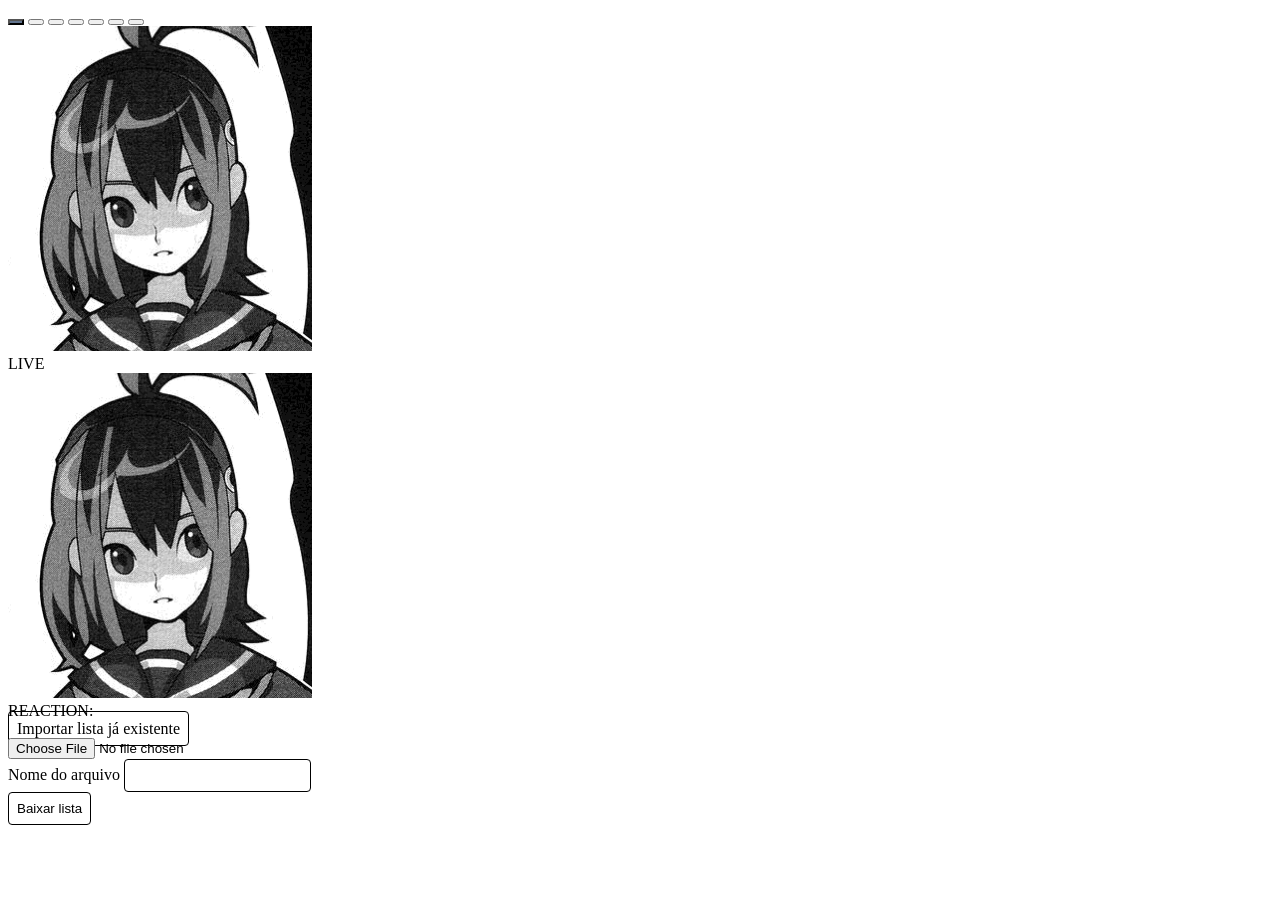
==== index.html @ 611ec422 "debug mode (final)" ====
<!DOCTYPE HTML>
<html>
<head>
    <meta http-equiv="Content-Type" content="text/html; charset=UTF-8"/>
	<meta name="viewport" content="width=device-width, height=device-height, initial-scale=1, maximum-scale=1, user-scalable=no" />
    <title>JP List</title>
    <script type="module" src="assets/main.js"></script>
    <script type="text/javascript" src="assets/linkify/linkify.min.js"></script>
    <script type="text/javascript" src="assets/linkify/linkify-string.min.js"></script>
    <script type="text/javascript" src="assets/plotly/plotly-4.0.0.min.js"></script>
    <script src="https://cdn.jsdelivr.net/npm/@tailwindcss/browser@4"></script>
    <link href="https://techhero1.github.io/shared/fontawesome/css/fontawesome.min.css" rel="stylesheet" />
    <link href="https://techhero1.github.io/shared/fontawesome/css/brands.min.css" rel="stylesheet" />
    <link href="https://techhero1.github.io/shared/fontawesome/css/solid.min.css" rel="stylesheet" />
    <link href="https://techhero1.github.io/shared/fontawesome/css/regular.min.css" rel="stylesheet" />
    <link rel="stylesheet" type="text/css" href="assets/styles.css" media="all" />
    <script type="text/javascript">
      var hook = false;
      window.onbeforeunload = function() {
        if (hook) {
          return "Did you save your stuff?"
        }
      }
      function unhook() {
        hook=false;
      }
    </script>
</head>
    <body class="font-[AdwaitaSans-Regular] bg-gray-200"></body>
    <nav class="bg-gray-800 sticky top-0 w-full text-white flex flex-col sm:flex-row items-center z-10">
        <div class="tab w-full sm:w-[50%]">
            <button class="tablinks cursor-pointer p-3 bg-inherit transition-all duration-150" onclick="open_tab(event, 'Arquivo')" id="Arquivo_tab"><i class="fa-solid fa-file-pen"></i></button>
            <button class="tablinks cursor-pointer p-3 bg-inherit transition-all duration-150" onclick="open_tab(event, 'Visualizar');fetch_custom_info()" id="Visualizar_tab"><i class="fa-solid fa-database"></i></button>
            <button class="tablinks cursor-pointer p-3 bg-inherit transition-all duration-150" onclick="open_tab(event, 'Estatísticas');gerar_stats()" id="Estatísticas_tab"><i class="fa-solid fa-chart-simple"></i></button>
            <button class="tablinks cursor-pointer p-3 bg-inherit transition-all duration-150 hidden" onclick="open_tab(event, 'Editar')" id="Editar_tab"><i class="fa-solid fa-pencil"></i></button>
            <button class="tablinks cursor-pointer p-3 bg-inherit transition-all duration-150" onclick="open_tab(event, 'Streaming');fetch_streaming_items();update_streaming_config()" id="Streaming_tab"><i class="fa-solid fa-book"></i></button>
            <button class="tablinks cursor-pointer p-3 bg-inherit transition-all duration-150 iichan_tab hidden" onclick="open_tab(event, 'Apoio')" id="Apoio_tab"><i class="fa-regular fa-heart"></i></button>
            <button class="tablinks cursor-pointer p-3 bg-inherit transition-all duration-150 hidden" onclick="open_tab(event, 'Erro')" id="Erro_tab"><i class="fa-solid fa-bug"></i></button>
        </div>
        <div class="iichan_nav pr-3 flex flex-row-reverse items-center gap-2 w-full sm:w-[50%] hidden">
            <img class="aspect-[21/9] h-[50px]" src="assets/img/iichan_face.png">
            <div class="flex flex-row gap-1 items-center">
                <div class="p-3 w-min text-red-400 font-bold">LIVE</div>
                <img class="aspect-square h-[50px]" src="assets/img/iichan_face.png">
                <div class="p-3 w-min text-red-400 font-bold">REACTION:</div>
            </div>
        </div>
    </nav>

    <div id="Arquivo" class="tabcontent rounded-md m-2 sm:p-5 bg-white shadow-md">
        <div class="p-2 flex flex-col gap-10">
        <div class="pt-2 sm:pt-0">
            <label class="button" for="jsonfile"><i class="fa-solid fa-upload"></i> Importar lista já existente</label>
            <br>
            <input class="hidden" type="file" id="jsonfile" name="jsonfile" accept="application/json" onchange="upload_list(this.files[0])">
        </div>
        <div>
            <div class="pb-3 flex flex-col gap-3 w-full">
                <label for="file_name">Nome do arquivo</label>
                <input class="file_name_input textinput w-full sm:w-[clamp(300px,70%,1000px)]" type="text" id="file_name" name="file_name">
            </div>
            <button class="button" onclick="download_list()"><i class="fa-solid fa-download"></i> Baixar lista</button>
            <a class="hidden download_link"></a>
        </div>
        </div>
    </div>

    <div id="Apoio" class="tabcontent rounded-md m-2 sm:p-5 bg-white shadow-md hidden">
        <div class="p-2 flex flex-col gap-2 items-center">
            <span class="p-2">iichan de apoio</span>
            <img src="assets/img/iichan.png">
        </div>
    </div>

    <div id="Estatísticas" class="tabcontent m-2 hidden">
        <div class="stats_tab_container flex flex-col gap-2 items-center">
            <!--<div class="rounded-md bg-white shadow-md p-2">
                <img class="p-2" src="https://media.tenor.com/XnGK5CaQTt4AAAAd/ah-eto-bleh-anime.gif">
            </div>-->

            <div class="rounded-md bg-white shadow-md p-2">
                <div class="p-2">
                    <table class="border-1 table-auto">
                        <thead>
                            <th class="border-1 p-2" colspan="2">
                                <div class="text-center">Total</div>
                            </th>
                        </thead>
                        <tbody>
                            <tr class="bg-(--color-anime)">
                                <td class="border-1 p-2">
                                    <div class="text-center">Episódios</div>
                                </td>
                                <td class="border-1 p-2">
                                    <div class="text-center ep_counter">0</div>
                                </td>
                            </tr>
                            <tr class="bg-(--color-manga)">
                                <td class="border-1 p-2">
                                    <div class="text-center">Capítulos</div>
                                </td>
                                <td class="border-1 p-2">
                                    <div class="text-center cap_counter">0</div>
                                </td>
                            </tr>
                            <tr class="bg-(--color-moji)">
                                <td class="border-1 p-2">
                                    <div class="text-center">Caracteres</div>
                                </td>
                                <td class="border-1 p-2">
                                    <div class="text-center moji_counter">0</div>
                                </td>
                            </tr>
                            <tr>
                                <td class="border-1 p-2">
                                    <div class="text-center">Volumes</div>
                                </td>
                                <td class="border-1 p-2">
                                    <div class="text-center vol_counter">0</div>
                                </td>
                            </tr>
                            <tr>
                                <td class="border-1 p-2">
                                    <div class="text-center">Horas (HH:MM)</div>
                                </td>
                                <td class="border-1 p-2">
                                    <div class="text-center time_counter">00:00</div>
                                </td>
                            </tr>
                        </tbody>
                    </table>
                </div>
            </div>

            <div class="p-2 flex flex-col md:flex-row gap-2 w-full max-w-[2000px]">
                <div class="rounded-md bg-white shadow-md p-2 w-full">
                    <div><div class="tipo_pie"></div></div>
                </div>
                <div class="rounded-md bg-white shadow-md p-2 w-full">
                    <div><div class="tipo_bar"></div></div>
                </div>
            </div>

            <div class="p-2 flex flex-col md:flex-row gap-2 w-full max-w-[2000px]">
                <div class="rounded-md bg-white shadow-md p-2 w-full">
                    <div><div class="status_pie"></div></div>
                </div>
                <div class="rounded-md bg-white shadow-md p-2 w-full">
                    <div><div class="status_bar"></div></div>
                </div>
            </div>

            <div class="p-2 flex flex-col md:flex-row gap-2 w-full max-w-[2000px]">
                <div class="rounded-md bg-white shadow-md p-2 w-full">
                    <div><div class="prog_tipo_bar"></div></div>
                </div>
            </div>

            <div class="p-2 flex flex-col md:flex-row gap-2 w-full max-w-[2000px]">
                <div class="rounded-md bg-white shadow-md p-2 w-full">
                    <div><div class="moji_tipo_bar"></div></div>
                </div>
            </div>

            <div class="p-2 flex flex-col md:flex-row gap-2 w-full max-w-[2000px]">
                <div class="rounded-md bg-white shadow-md p-2 w-full">
                    <div><div class="horas_tipo_bar"></div></div>
                </div>
            </div>

        </div>
    </div>

    <div id="Editar" class="tabcontent rounded-md m-2 sm:p-5 bg-white shadow-md hidden">
        <div class="p-3 flex flex-row gap-3 items-center">
            <div class="edit_title p-2 text-lg font-bold w-full"><i class="fa-solid fa-pencil"></i> Editar informações</div>
            <div class="flex flex-row-reverse gap-3 items-center w-full">
                <button class="button w-max" onclick="cancel_item()"><i class="fa-regular fa-circle-xmark"></i> Cancelar</button>
                <button class="button w-max" onclick="save_item()"><i class="fa-solid fa-floppy-disk"></i> Salvar</button>
            </div>
        </div>
        <div class="p-1 rounded-md m-2 sm:p-5 bg-white shadow-md border border-gray-300">

        <div class="p-3 flex flex-col md:flex-row gap-3 md:gap-10 w-full md:w-[clamp(300px,80%,1300px)]">
            <div class="flex flex-col gap-3 w-full">
                <label for="title">Título</label>
                <input class="name_input textinput h-[42px]" type="text" id="title" name="title">
            </div>
        </div>

        <div class="p-3 flex flex-col md:flex-row gap-3 md:gap-10 items-stretch w-full md:w-[clamp(300px,80%,1300px)]">
            <div class="flex flex-col gap-3 w-full">
                <label for="item_type">Tipo</label>
                <select class="tipo_input button h-[42px]" name="item_type" id="item_type" onchange="check_selected_type(this.value)">
                    <option value="Novel">Novel</option>
                    <option value="Anime">Anime</option>
                    <option value="Mangá">Mangá</option>
                    <option value="Jogo">Jogo</option>
                    <option value="Filme">Filme</option>
                    <option value="Áudio">Áudio</option>
                    <option value="Dorama/Série">Dorama/Série</option>
                    <option value="Stage">Stage</option>
                    <option value="Fanfic">Fanfic</option>
                    <option value="Short Story">Short Story</option>
                    <option value="Ensaio">Ensaio</option>
                    <option value="Personalizado">Personalizado</option>
                </select>
            </div>
            <div class="flex flex-col gap-3 w-full">
                <label for="status">Status</label>
                <select class="status_input button h-[42px]" name="status" id="status">
                    <option value="Completo">Completo</option>
                    <option value="Progredindo">Progredindo</option>
                    <option value="Planejo" selected>Planejo</option>
                    <option value="Abandonado">Abandonado</option>
                    <option value="Repetindo">Repetindo</option>
                    <option value="Pausado">Pausado</option>
                </select>
            </div>
        </div>

        <div class="p-3 flex flex-col md:flex-row gap-3 md:gap-10 items-stretch w-full md:w-[clamp(300px,80%,1300px)] personalizado_info hidden">
            <div class="flex flex-col gap-3 w-full">
                <label for="custom_media_name">Nome da mídia</label>
                <input class="custom_media_name_input textinput h-[42px]" type="text" id="custom_media_name" name="custom_media_name">
            </div>
            <div class="flex flex-col gap-3 w-full">
                <label for="custom_media_color">Cor de fundo</label>
                <input class="custom_media_color_input button h-[42px] w-full" type="color" id="custom_media_color" name="custom_media_color">
            </div>
        </div>

        <hr class="border-gray-300">

        <div class="p-3 flex flex-col md:flex-row gap-3 md:gap-10 items-stretch w-full md:w-[clamp(300px,80%,1300px)]">
            <div class="flex flex-col gap-3 w-full">
                <label for="progress">Progresso</label>
                <input class="progresso_input textinput" type="number" id="progress" name="progress" value="0" onfocus="update_preview_nota()" oninput="update_preview_nota()">
            </div>
            <div class="flex flex-col gap-3 w-full">
                <label for="final">Final</label>
                <input class="final_input textinput" type="number" id="final" name="final" value="0" onfocus="update_preview_nota()" oninput="update_preview_nota()">
            </div>
        </div>
        
        <div class="p-3 flex flex-col md:flex-row gap-3 md:gap-10 items-stretch w-full md:w-[clamp(300px,80%,1300px)]">
            <div class="flex flex-col gap-3 w-full">
                <label for="volumes">Volumes</label>
                <input class="volumes_input textinput" type="number" id="volumes" name="volumes" value="0" onfocus="update_preview_nota()" oninput="update_preview_nota()">
            </div>
            <div class="flex flex-col gap-3 w-full">
                <label for="repeticoes">Repetições</label>
                <input class="repeticoes_input textinput" type="number" id="repeticoes" name="repeticoes" value="0" onfocus="update_preview_nota()" oninput="update_preview_nota()">
            </div>
        </div>

        <hr class="border-gray-300">

        <div class="p-3 flex flex-col md:flex-row gap-3 md:gap-10 items-stretch w-full md:w-[clamp(300px,80%,1300px)] autotime_number">
            <div class="flex flex-col gap-3 w-full">
                <label for="prog_min">Minutos por progresso</label>
                <input class="prog_min_input textinput" type="number" id="prog_min" name="prog_min" value="0" onfocus="update_preview_nota()" oninput="update_preview_nota()">
            </div>
        </div>

        <div class="p-3 flex flex-col md:flex-row gap-3 md:gap-10 items-stretch w-full md:w-[clamp(300px,80%,1300px)] normaltime_number">
            <div class="flex flex-col gap-3 w-full">
                <label for="hours">Horas</label>
                <input class="horas_input textinput" type="number" id="hours" name="hours" value="0" onfocus="update_preview_nota()" oninput="update_preview_nota()">
            </div>
            <div class="flex flex-col gap-3 w-full">
                <label for="minutes">Minutos</label>
                <input class="minutos_input textinput" type="number" id="minutes" name="minutes" value="0" onfocus="update_preview_nota()" oninput="update_preview_nota()">
            </div>
        </div>

        <div class="p-3 flex flex-col md:flex-row gap-3 md:gap-10 items-stretch w-full md:w-[clamp(300px,80%,1300px)]">
            <div class="flex flex-row gap-3 w-full">
                <div class="shrink-0">
                    <input class="autotime_input textinput cursor-pointer select-none" type="checkbox" id="autotime" name="autotime" onclick="update_autotime()">
                </div>
                <div class="">
                    <label for="autotime" class="cursor-pointer">Tempo automático</label>
                    <p class="text-gray-600"><label for="autotime" class="cursor-pointer">Usa o valor do Progresso como base para o cálculo de tempo</label></p>
                </div>
            </div>
        </div>

        <hr class="border-gray-300">

        <div class="p-3 flex flex-col md:flex-row gap-3 md:gap-10 w-full md:w-[clamp(300px,80%,1300px)]">
            <div class="flex flex-col gap-3 w-full">
                <label for="moji">Caracteres (Moji)</label>
                <input class="moji_input textinput" type="number" id="moji" name="moji" value="0" onfocus="update_preview_nota()" oninput="update_preview_nota()">
            </div>
        </div>

        <hr class="border-gray-300">

        <div class="p-3 flex flex-col md:flex-row gap-3 md:gap-10 w-full md:w-[clamp(300px,80%,1300px)]">
            <div class="flex flex-col gap-3 w-full">
                <label for="img_url">Link da imagem de capa</label>
                <div class="flex flex-row gap-3 items-center w-full">
                    <input class="img_input textinput w-full" type="text" inputmode="url" id="img_url" name="img_url" onchange="update_preview_image()">
                    <button class="button" onclick="clear_image()"><i class="fa-solid fa-delete-left"></i></button>
                    <label class="button" for="coverfile"><i class="fa-solid fa-upload"></i></label>
                    <input class="hidden" type="file" id="coverfile" name="coverfile" accept="image/*" onchange="upload_image(this.files[0])">
                </div>
            </div>
            <img src="" class="img_preview h-[225px] aspect-[1/1.33] object-contain hidden">
        </div>

        <hr class="border-gray-300">

        <div class="p-3 flex flex-col md:flex-row gap-3 md:gap-10 w-full md:w-[clamp(300px,80%,1300px)]">
            <div class="flex flex-col gap-3 w-full">
                <label for="nota_textarea">Anotações</label>
                <textarea class="nota_input textinput w-full" type="textarea" id="nota_textarea" name="nota_textarea" onfocus="select_field(this, true);update_preview_nota()" onblur="select_field(this,false)" onclick="set_selection(this.selectionStart,this.selectionEnd)" onselect="set_selection(this.selectionStart,this.selectionEnd)" oninput="set_selection(this.selectionStart,this.selectionEnd);update_preview_nota()"></textarea>
                <script>
                    document.querySelector(".nota_input").addEventListener("keypress", function(event) {
                        if (event.key === "Enter") {
                            event.preventDefault();
                            nota_add_style("newline");
                            update_preview_nota();
                        }
                    });
                </script>
            </div>
        </div>

        <div class="p-3 flex flex-col md:flex-row gap-3 md:gap-10 w-full md:w-[clamp(300px,80%,1300px)] nota_styles_thing">
            <div class="nota_styles_container flex flex-col gap-3 w-full">
                <div class="line w-full">
                    <center>
                        <button title="Negrito" class="button" onclick="nota_add_style('bold');select_field(this,false);update_preview_nota()"><i class="fa-solid fa-bold"></i></button>
                        <button title="Itálico" class="button" onclick="nota_add_style('italic');select_field(this,false);update_preview_nota()"><i class="fa-solid fa-italic"></i></button>
                        <button title="Linha divisória" class="button w-[38px] h-[42px]" onclick="nota_add_style('hr');select_field(this,false);update_preview_nota()">—</button>

                        <button title="Japonês" class="button custom_dropdown_button_kana" onclick="switch_custom_dropdown('kana')"><img class="w-[18px] h-auto mt-[-4px] inline-block" src="assets/yomitan/hiragana-a-black.svg"> <i class="custom_dropdown_icon_kana fa-solid fa-angle-down"></i></button>
                        <div class="custom_dropdown_kana absolute z-10 max-h-[300px] sm:max-h-[350px] overflow-y-auto w-[90vw] sm:w-112 lg:w-112 lg:translate-x-1/2 origin-top divide-y divide-gray-300 rounded-md bg-white shadow-lg ring-1 ring-black/5 focus:outline-hidden hidden">
                            <div role="none" class="py-1">
                                <a tabindex="-1" class="block px-4 py-2 text-sm text-gray-700 hover:bg-gray-100 transition-all duration-150 cursor-pointer" onclick="nota_add_style('furigana',true);select_field(this,false);update_preview_nota()">Furigana</a>
                            </div>
                            <div role="none" class="py-1">
                                <a tabindex="-1" class="block px-4 py-2 text-sm text-gray-700 hover:bg-gray-100 transition-all duration-150 cursor-pointer" onclick="nota_add_style('hira',true);select_field(this,false);update_preview_nota()">Hiragana (あ)</a>
                                <a tabindex="-1" class="block px-4 py-2 text-sm text-gray-700 hover:bg-gray-100 transition-all duration-150 cursor-pointer" onclick="nota_add_style('kata',true);select_field(this,false);update_preview_nota()">Katakana (ア)</a>
                            </div>
                            <div role="none" class="py-1">
                                <a tabindex="-1" class="block px-4 py-2 text-sm text-gray-700 hover:bg-gray-100 transition-all duration-150 cursor-pointer" onclick="nota_add_style('halfkana',true);select_field(this,false);update_preview_nota()">Katakana (ア -> ｱ)</a>
                                <a tabindex="-1" class="block px-4 py-2 text-sm text-gray-700 hover:bg-gray-100 transition-all duration-150 cursor-pointer" onclick="nota_add_style('fullkana',true);select_field(this,false);update_preview_nota()">Katakana (ｱ -> ア)</a>
                            </div>
                        </div>

                        <span class="p-1 hidden sm:inline"></span>
                        <p class="py-1 block sm:hidden"></p>

                        <button title="Cor do texto" class="button" onclick="nota_add_style('color');select_field(this,false);update_preview_nota()"><i class="fa-solid fa-palette"></i></button>
                        <button title="Cor do fundo" class="button" onclick="nota_add_style('bg');select_field(this,false);update_preview_nota()"><i class="fa-solid fa-paint-roller"></i></button>
                        <button title="Borda" class="button" onclick="nota_add_style('border');select_field(this,false);update_preview_nota()"><i class="fa-solid fa-border-top-left"></i></button>
                        
                        <button title="Degradê" class="button custom_dropdown_button_gradient" onclick="switch_custom_dropdown('gradient')"><i class="fa-solid fa-circle-half-stroke"></i> <i class="custom_dropdown_icon_gradient fa-solid fa-angle-down"></i></button>
                        <div class="custom_dropdown_gradient absolute z-10 max-h-[300px] sm:max-h-[350px] overflow-y-auto w-[90vw] sm:w-112 lg:w-112 lg:translate-x-1/2 origin-top divide-y divide-gray-300 rounded-md bg-white shadow-lg ring-1 ring-black/5 focus:outline-hidden hidden">
                            <div role="none" class="py-1">
                                <a tabindex="-1" class="block px-4 py-2 text-sm text-gray-700 hover:bg-gray-100 transition-all duration-150 cursor-pointer" onclick="nota_add_style('gradient',true);select_field(this,false);update_preview_nota()">Degradê Simples</a>
                                <a tabindex="-1" class="block px-4 py-2 text-sm text-gray-700 hover:bg-gray-100 transition-all duration-150 cursor-pointer" onclick="nota_add_style('gradpercent',true);select_field(this,false);update_preview_nota()">Degradê Ajustável</a>
                            </div>
                        </div>

                        <button title="Sombra" class="button custom_dropdown_button_shadow" onclick="switch_custom_dropdown('shadow')"><i class="fa-solid fa-umbrella-beach"></i> <i class="custom_dropdown_icon_shadow fa-solid fa-angle-down"></i></button>
                        <div class="custom_dropdown_shadow absolute z-10 max-h-[300px] sm:max-h-[350px] overflow-y-auto w-[90vw] sm:w-112 lg:w-112 lg:translate-x-1/2 origin-top divide-y divide-gray-300 rounded-md bg-white shadow-lg ring-1 ring-black/5 focus:outline-hidden hidden">
                            <div role="none" class="py-1">
                                <a tabindex="-1" class="block px-4 py-2 text-sm text-gray-700 hover:bg-gray-100 transition-all duration-150 cursor-pointer" onclick="nota_add_style('shadow',true);select_field(this,false);update_preview_nota()">Sombra Suave</a>
                                <a tabindex="-1" class="block px-4 py-2 text-sm text-gray-700 hover:bg-gray-100 transition-all duration-150 cursor-pointer" onclick="nota_add_style('solidshadow',true);select_field(this,false);update_preview_nota()">Sombra Sólida</a>
                            </div>
                        </div>

                        <span class="p-1 hidden sm:inline"></span>
                        <p class="py-1 block sm:hidden"></p>

                        <button title="Badge" class="button" onclick="nota_add_style('badge');select_field(this,false);update_preview_nota()"><i class="fa-solid fa-tag"></i></button>
                        <button title="Ícones" class="button" onclick="nota_add_style('icon');select_field(this,false);update_preview_nota()"><i class="fa-solid fa-icons"></i></button>

                        <button title="Marco" class="button custom_dropdown_button_mark" onclick="switch_custom_dropdown('mark')"><i class="fa-solid fa-arrows-down-to-line"></i> <i class="custom_dropdown_icon_mark fa-solid fa-angle-down"></i></button>
                        <div class="custom_dropdown_mark absolute z-10 max-h-[300px] sm:max-h-[350px] overflow-y-auto w-[90vw] sm:w-112 lg:w-112 lg:translate-x-1/2 origin-top divide-y divide-gray-300 rounded-md bg-white shadow-lg ring-1 ring-black/5 focus:outline-hidden hidden">
                            <div role="none" class="py-1">
                                <a tabindex="-1" class="block px-4 py-2 text-sm text-gray-700 hover:bg-gray-100 transition-all duration-150 cursor-pointer" onclick="nota_add_style('mark',true);select_field(this,false);update_preview_nota()">Marco simples</a>
                                <a tabindex="-1" class="block px-4 py-2 text-sm text-gray-700 hover:bg-gray-100 transition-all duration-150 cursor-pointer" onclick="nota_add_style('mark_p',true);select_field(this,false);update_preview_nota()">Marco em porcentagem</a>
                            </div>
                        </div>

                        <button title="Barras de progresso" class="button custom_dropdown_button_progress" onclick="switch_custom_dropdown('progress')"><i class="fa-solid fa-bars-progress"></i> <i class="custom_dropdown_icon_progress fa-solid fa-angle-down"></i></button>
                        <div class="custom_dropdown_progress absolute z-10 max-h-[300px] sm:max-h-[350px] overflow-y-auto w-[90vw] sm:w-112 lg:w-112 lg:translate-x-1/2 origin-top divide-y divide-gray-300 rounded-md bg-white shadow-lg ring-1 ring-black/5 focus:outline-hidden hidden">
                            <div role="none" class="py-1">
                                <a tabindex="-1" class="block px-4 py-2 text-sm text-gray-700 hover:bg-gray-100 transition-all duration-150 cursor-pointer" onclick="nota_add_style('bar',true);select_field(this,false);update_preview_nota()">Barra de progresso</a>
                                <a tabindex="-1" class="block px-4 py-2 text-sm text-gray-700 hover:bg-gray-100 transition-all duration-150 cursor-pointer" onclick="nota_add_style('bar_mark',true);select_field(this,false);update_preview_nota()">Marco em barra</a>
                            </div>
                        </div>

                        <span class="p-1 hidden sm:inline"></span>
                        <p class="py-1 block sm:hidden"></p>

                        <button title="Cálculo" class="button custom_dropdown_button_calc" onclick="switch_custom_dropdown('calc')"><i class="fa-solid fa-calculator"></i> <i class="custom_dropdown_icon_calc fa-solid fa-angle-down"></i></button>
                        <div class="custom_dropdown_calc absolute z-10 max-h-[300px] sm:max-h-[350px] overflow-y-auto w-[90vw] sm:w-112 lg:w-112 lg:translate-x-1/2 origin-top divide-y divide-gray-300 rounded-md bg-white shadow-lg ring-1 ring-black/5 focus:outline-hidden hidden">
                            <div role="none" class="py-1">
                                <a tabindex="-1" class="block px-4 py-2 text-sm text-gray-700 hover:bg-gray-100 transition-all duration-150 cursor-pointer" onclick="nota_add_style('calc_soma',true);select_field(this,false);update_preview_nota()">Soma</a>
                                <a tabindex="-1" class="block px-4 py-2 text-sm text-gray-700 hover:bg-gray-100 transition-all duration-150 cursor-pointer" onclick="nota_add_style('calc_sub',true);select_field(this,false);update_preview_nota()">Subtração</a>
                                <a tabindex="-1" class="block px-4 py-2 text-sm text-gray-700 hover:bg-gray-100 transition-all duration-150 cursor-pointer" onclick="nota_add_style('calc_mult',true);select_field(this,false);update_preview_nota()">Multiplicação</a>
                                <a tabindex="-1" class="block px-4 py-2 text-sm text-gray-700 hover:bg-gray-100 transition-all duration-150 cursor-pointer" onclick="nota_add_style('calc_div',true);select_field(this,false);update_preview_nota()">Divisão</a>
                            </div>
                            <div role="none" class="py-1">
                                <a tabindex="-1" class="block px-4 py-2 text-sm text-gray-700 hover:bg-gray-100 transition-all duration-150 cursor-pointer" onclick="nota_add_style('calc_tempo_soma',true);select_field(this,false);update_preview_nota()">Soma de tempos</a>
                                <a tabindex="-1" class="block px-4 py-2 text-sm text-gray-700 hover:bg-gray-100 transition-all duration-150 cursor-pointer" onclick="nota_add_style('calc_tempo_sub',true);select_field(this,false);update_preview_nota()">Subtração de tempos</a>
                            </div>
                            <div role="none" class="py-1">
                                <a tabindex="-1" class="block px-4 py-2 text-sm text-gray-700 hover:bg-gray-100 transition-all duration-150 cursor-pointer" onclick="nota_add_style('calc_porcentagem',true);select_field(this,false);update_preview_nota()">Porcentagem</a>
                            </div>
                        </div>

                        <button title="Valores" class="button custom_dropdown_button_values" onclick="switch_custom_dropdown('values')"><i class="fa-solid fa-database"></i> <i class="custom_dropdown_icon_values fa-solid fa-angle-down"></i></button>
                        <div class="custom_dropdown_values absolute z-10 max-h-[300px] sm:max-h-[350px] overflow-y-auto w-[90vw] sm:w-112 lg:w-112 lg:translate-x-1/2 origin-top divide-y divide-gray-300 rounded-md bg-white shadow-lg ring-1 ring-black/5 focus:outline-hidden hidden">
                            <div role="none" class="py-1">
                                <a tabindex="-1" class="block px-4 py-2 text-sm text-gray-700 hover:bg-gray-100 transition-all duration-150 cursor-pointer" onclick="nota_add_style('value_progresso',true);select_field(this,false);update_preview_nota()">Progresso</a>
                                <a tabindex="-1" class="block px-4 py-2 text-sm text-gray-700 hover:bg-gray-100 transition-all duration-150 cursor-pointer" onclick="nota_add_style('value_final',true);select_field(this,false);update_preview_nota()">Final</a>
                                <a tabindex="-1" class="block px-4 py-2 text-sm text-gray-700 hover:bg-gray-100 transition-all duration-150 cursor-pointer" onclick="nota_add_style('value_volumes',true);select_field(this,false);update_preview_nota()">Volumes</a>
                                <a tabindex="-1" class="block px-4 py-2 text-sm text-gray-700 hover:bg-gray-100 transition-all duration-150 cursor-pointer" onclick="nota_add_style('value_moji',true);select_field(this,false);update_preview_nota()">Caracteres (moji)</a>
                                <a tabindex="-1" class="block px-4 py-2 text-sm text-gray-700 hover:bg-gray-100 transition-all duration-150 cursor-pointer" onclick="nota_add_style('value_repeticoes',true);select_field(this,false);update_preview_nota()">Repetições</a>
                            </div>
                            <div role="none" class="py-1">
                                <a tabindex="-1" class="block px-4 py-2 text-sm text-gray-700 hover:bg-gray-100 transition-all duration-150 cursor-pointer" onclick="nota_add_style('value_h',true);select_field(this,false);update_preview_nota()">Horas (H)</a>
                                <a tabindex="-1" class="block px-4 py-2 text-sm text-gray-700 hover:bg-gray-100 transition-all duration-150 cursor-pointer" onclick="nota_add_style('value_H',true);select_field(this,false);update_preview_nota()">Horas (HH)</a>
                                <a tabindex="-1" class="block px-4 py-2 text-sm text-gray-700 hover:bg-gray-100 transition-all duration-150 cursor-pointer" onclick="nota_add_style('value_m',true);select_field(this,false);update_preview_nota()">Minutos (M)</a>
                                <a tabindex="-1" class="block px-4 py-2 text-sm text-gray-700 hover:bg-gray-100 transition-all duration-150 cursor-pointer" onclick="nota_add_style('value_M',true);select_field(this,false);update_preview_nota()">Minutos (MM)</a>
                            </div>
                            <div role="none" class="py-1">
                                <a tabindex="-1" class="block px-4 py-2 text-sm text-gray-700 hover:bg-gray-100 transition-all duration-150 cursor-pointer" onclick="nota_add_style('value_prog_min',true);select_field(this,false);update_preview_nota()">Minutos por progresso</a>
                                <a tabindex="-1" class="block px-4 py-2 text-sm text-gray-700 hover:bg-gray-100 transition-all duration-150 cursor-pointer" onclick="nota_add_style('value_tempo',true);select_field(this,false);update_preview_nota()">Tempo automático (HH:MM)</a>
                            </div>
                            <div role="none" class="py-1">
                                <a tabindex="-1" class="block px-4 py-2 text-sm text-gray-700 hover:bg-gray-100 transition-all duration-150 cursor-pointer" onclick="nota_add_style('value_tempo_h',true);select_field(this,false);update_preview_nota()">Horas automáticas (H)</a>
                                <a tabindex="-1" class="block px-4 py-2 text-sm text-gray-700 hover:bg-gray-100 transition-all duration-150 cursor-pointer" onclick="nota_add_style('value_tempo_H',true);select_field(this,false);update_preview_nota()">Horas automáticas (HH)</a>
                                <a tabindex="-1" class="block px-4 py-2 text-sm text-gray-700 hover:bg-gray-100 transition-all duration-150 cursor-pointer" onclick="nota_add_style('value_tempo_m',true);select_field(this,false);update_preview_nota()">Minutos automáticos (M)</a>
                                <a tabindex="-1" class="block px-4 py-2 text-sm text-gray-700 hover:bg-gray-100 transition-all duration-150 cursor-pointer" onclick="nota_add_style('value_tempo_M',true);select_field(this,false);update_preview_nota()">Minutos automáticos (MM)</a>
                            </div>
                        </div>

                        <button title="Filtros" class="button custom_dropdown_button_fltr" onclick="switch_custom_dropdown('fltr')"><i class="fa-solid fa-brush"></i> <i class="custom_dropdown_icon_fltr fa-solid fa-angle-down"></i></button>
                        <div class="custom_dropdown_fltr absolute z-10 max-h-[300px] sm:max-h-[350px] overflow-y-auto w-[90vw] sm:w-112 lg:w-112 lg:translate-x-1/2 origin-top divide-y divide-gray-300 rounded-md bg-white shadow-lg ring-1 ring-black/5 focus:outline-hidden hidden">
                            <div role="none" class="py-1">
                                <a tabindex="-1" class="block px-4 py-2 text-sm text-gray-700 hover:bg-gray-100 transition-all duration-150 cursor-pointer" onclick="nota_add_style('fltr_blur',true);select_field(this,false);update_preview_nota()">Borrar</a>
                                <a tabindex="-1" class="block px-4 py-2 text-sm text-gray-700 hover:bg-gray-100 transition-all duration-150 cursor-pointer" onclick="nota_add_style('fltr_brightness',true);select_field(this,false);update_preview_nota()">Brilho</a>
                                <a tabindex="-1" class="block px-4 py-2 text-sm text-gray-700 hover:bg-gray-100 transition-all duration-150 cursor-pointer" onclick="nota_add_style('fltr_contrast',true);select_field(this,false);update_preview_nota()">Contraste</a>
                                <a tabindex="-1" class="block px-4 py-2 text-sm text-gray-700 hover:bg-gray-100 transition-all duration-150 cursor-pointer" onclick="nota_add_style('fltr_grayscale',true);select_field(this,false);update_preview_nota()">Escala de Cinza</a>
                                <a tabindex="-1" class="block px-4 py-2 text-sm text-gray-700 hover:bg-gray-100 transition-all duration-150 cursor-pointer" onclick="nota_add_style('fltr_hue',true);select_field(this,false);update_preview_nota()">Rotação de Matiz</a>
                                <a tabindex="-1" class="block px-4 py-2 text-sm text-gray-700 hover:bg-gray-100 transition-all duration-150 cursor-pointer" onclick="nota_add_style('fltr_invert',true);select_field(this,false);update_preview_nota()">Inverter</a>
                                <a tabindex="-1" class="block px-4 py-2 text-sm text-gray-700 hover:bg-gray-100 transition-all duration-150 cursor-pointer" onclick="nota_add_style('fltr_saturate',true);select_field(this,false);update_preview_nota()">Saturação</a>
                                <a tabindex="-1" class="block px-4 py-2 text-sm text-gray-700 hover:bg-gray-100 transition-all duration-150 cursor-pointer" onclick="nota_add_style('fltr_sepia',true);select_field(this,false);update_preview_nota()">Sépia</a>
                            </div>
                        </div>

                        <button title="Estilos pré-definidos" class="button custom_dropdown_button_styles" onclick="switch_custom_dropdown('styles')"><i class="fa-solid fa-swatchbook"></i> <i class="custom_dropdown_icon_styles fa-solid fa-angle-down"></i></button>
                        <div class="custom_dropdown_styles absolute z-10 max-h-[300px] sm:max-h-[350px] overflow-y-auto w-[90vw] sm:w-112 lg:w-112 lg:translate-x-1/2 origin-top divide-y divide-gray-300 rounded-md bg-white shadow-lg ring-1 ring-black/5 focus:outline-hidden hidden">
                            <div role="none" class="py-1">
                                <a tabindex="-1" class="block px-4 py-2 text-sm text-gray-700 hover:bg-gray-100 transition-all duration-150 cursor-pointer" onclick="nota_add_style('legenda',true);select_field(this,false);update_preview_nota()">Legenda de YouTube</a>
                                <a tabindex="-1" class="block px-4 py-2 text-sm text-gray-700 hover:bg-gray-100 transition-all duration-150 cursor-pointer" onclick="nota_add_style('sombreado',true);select_field(this,false);update_preview_nota()">Sombreado</a>
                            </div>
                            <div role="none" class="py-1">
                                <a tabindex="-1" class="block px-4 py-2 text-sm text-gray-700 hover:bg-gray-100 transition-all duration-150 cursor-pointer" onclick="nota_add_style('sombra_deltarune',true);select_field(this,false);update_preview_nota()">Sombra DELTARUNE</a>
                                <a tabindex="-1" class="block px-4 py-2 text-sm text-gray-700 hover:bg-gray-100 transition-all duration-150 cursor-pointer" onclick="nota_add_style('sombra_deltarune_cor',true);select_field(this,false);update_preview_nota()">Sombra DELTARUNE (fonte padrão)</a>
                            </div>
                            <div role="none" class="py-1">
                                <a tabindex="-1" class="block px-4 py-2 text-sm text-gray-700 hover:bg-gray-100 transition-all duration-150 cursor-pointer" onclick="nota_add_style('amarelo_deltarune',true);select_field(this,false);update_preview_nota()">Amarelo DELTARUNE</a>
                                <a tabindex="-1" class="block px-4 py-2 text-sm text-gray-700 hover:bg-gray-100 transition-all duration-150 cursor-pointer" onclick="nota_add_style('vermelho_deltarune',true);select_field(this,false);update_preview_nota()">Vermelho DELTARUNE</a>
                                <a tabindex="-1" class="block px-4 py-2 text-sm text-gray-700 hover:bg-gray-100 transition-all duration-150 cursor-pointer" onclick="nota_add_style('azul_deltarune',true);select_field(this,false);update_preview_nota()">Azul DELTARUNE</a>
                                <a tabindex="-1" class="block px-4 py-2 text-sm text-gray-700 hover:bg-gray-100 transition-all duration-150 cursor-pointer" onclick="nota_add_style('verde_deltarune',true);select_field(this,false);update_preview_nota()">Verde DELTARUNE</a>
                            </div>
                            <div role="none" class="py-1">
                                <a tabindex="-1" class="block px-4 py-2 text-sm text-gray-700 hover:bg-gray-100 transition-all duration-150 cursor-pointer" onclick="nota_add_style('amarelo_deltarune_cor',true);select_field(this,false);update_preview_nota()">Amarelo DELTARUNE (fonte padrão)</a>
                                <a tabindex="-1" class="block px-4 py-2 text-sm text-gray-700 hover:bg-gray-100 transition-all duration-150 cursor-pointer" onclick="nota_add_style('vermelho_deltarune_cor',true);select_field(this,false);update_preview_nota()">Vermelho DELTARUNE (fonte padrão)</a>
                                <a tabindex="-1" class="block px-4 py-2 text-sm text-gray-700 hover:bg-gray-100 transition-all duration-150 cursor-pointer" onclick="nota_add_style('azul_deltarune_cor',true);select_field(this,false);update_preview_nota()">Azul DELTARUNE (fonte padrão)</a>
                                <a tabindex="-1" class="block px-4 py-2 text-sm text-gray-700 hover:bg-gray-100 transition-all duration-150 cursor-pointer" onclick="nota_add_style('verde_deltarune_cor',true);select_field(this,false);update_preview_nota()">Verde DELTARUNE (fonte padrão)</a>
                            </div>
                            <div role="none" class="py-1">
                                <a tabindex="-1" class="block px-4 py-2 text-sm text-gray-700 hover:bg-gray-100 transition-all duration-150 cursor-pointer" onclick="nota_add_style('profecia',true);select_field(this,false);update_preview_nota()">Profecia</a>
                                <a tabindex="-1" class="block px-4 py-2 text-sm text-gray-700 hover:bg-gray-100 transition-all duration-150 cursor-pointer" onclick="nota_add_style('profecia_cor',true);select_field(this,false);update_preview_nota()">Profecia (fonte padrão)</a>
                                <a tabindex="-1" class="block px-4 py-2 text-sm text-gray-700 hover:bg-gray-100 transition-all duration-150 cursor-pointer" onclick="nota_add_style('profecia_simples',true);select_field(this,false);update_preview_nota()">Profecia (simples)</a>
                                <a tabindex="-1" class="block px-4 py-2 text-sm text-gray-700 hover:bg-gray-100 transition-all duration-150 cursor-pointer" onclick="nota_add_style('profecia_cor_simples',true);select_field(this,false);update_preview_nota()">Profecia (fonte padrão/simples)</a>
                                <a tabindex="-1" class="block px-4 py-2 text-sm text-gray-700 hover:bg-gray-100 transition-all duration-150 cursor-pointer" onclick="nota_add_style('profecia_sangue',true);select_field(this,false);update_preview_nota()">Profecia (sangue)</a>
                            </div>
                            <div role="none" class="py-1">
                                <a tabindex="-1" class="block px-4 py-2 text-sm text-gray-700 hover:bg-gray-100 transition-all duration-150 cursor-pointer" onclick="nota_add_style('vermelho_umineko',true);select_field(this,false);update_preview_nota()">Vermelho Umineko</a>
                                <a tabindex="-1" class="block px-4 py-2 text-sm text-gray-700 hover:bg-gray-100 transition-all duration-150 cursor-pointer" onclick="nota_add_style('azul_umineko',true);select_field(this,false);update_preview_nota()">Azul Umineko</a>
                                <a tabindex="-1" class="block px-4 py-2 text-sm text-gray-700 hover:bg-gray-100 transition-all duration-150 cursor-pointer" onclick="nota_add_style('roxo_umineko',true);select_field(this,false);update_preview_nota()">Roxo Umineko</a>
                                <a tabindex="-1" class="block px-4 py-2 text-sm text-gray-700 hover:bg-gray-100 transition-all duration-150 cursor-pointer" onclick="nota_add_style('dourado_umineko',true);select_field(this,false);update_preview_nota()">Dourado Umineko</a>
                            </div>
                            <div role="none" class="py-1">
                                <a tabindex="-1" class="block px-4 py-2 text-sm text-gray-700 hover:bg-gray-100 transition-all duration-150 cursor-pointer" onclick="nota_add_style('vermelho_umineko_mod',true);select_field(this,false);update_preview_nota()">Vermelho Umineko (Mod)</a>
                                <a tabindex="-1" class="block px-4 py-2 text-sm text-gray-700 hover:bg-gray-100 transition-all duration-150 cursor-pointer" onclick="nota_add_style('azul_umineko_mod',true);select_field(this,false);update_preview_nota()">Azul Umineko (Mod)</a>
                                <a tabindex="-1" class="block px-4 py-2 text-sm text-gray-700 hover:bg-gray-100 transition-all duration-150 cursor-pointer" onclick="nota_add_style('roxo_umineko_mod',true);select_field(this,false);update_preview_nota()">Roxo Umineko (Mod)</a>
                                <a tabindex="-1" class="block px-4 py-2 text-sm text-gray-700 hover:bg-gray-100 transition-all duration-150 cursor-pointer" onclick="nota_add_style('dourado_umineko_mod',true);select_field(this,false);update_preview_nota()">Dourado Umineko (Mod)</a>
                                <a tabindex="-1" class="block px-4 py-2 text-sm text-gray-700 hover:bg-gray-100 transition-all duration-150 cursor-pointer" onclick="nota_add_style('verde_umineko_mod',true);select_field(this,false);update_preview_nota()">Verde Umineko (Mod)</a>
                            </div>
                            <div role="none" class="py-1">
                                <a tabindex="-1" class="block px-4 py-2 text-sm text-gray-700 hover:bg-gray-100 transition-all duration-150 cursor-pointer" onclick="nota_add_style('badge_pos',true);select_field(this,false);update_preview_nota()">Badge Positiva</a>
                                <a tabindex="-1" class="block px-4 py-2 text-sm text-gray-700 hover:bg-gray-100 transition-all duration-150 cursor-pointer" onclick="nota_add_style('badge_neg',true);select_field(this,false);update_preview_nota()">Badge Negativa</a>
                            </div>
                            <div role="none" class="py-1">
                                <a tabindex="-1" class="block px-4 py-2 text-sm text-gray-700 hover:bg-gray-100 transition-all duration-150 cursor-pointer" onclick="nota_add_style('rainbow_h',true);select_field(this,false);update_preview_nota()">Arco-íris (Horizontal)</a>
                                <a tabindex="-1" class="block px-4 py-2 text-sm text-gray-700 hover:bg-gray-100 transition-all duration-150 cursor-pointer" onclick="nota_add_style('rainbow_v',true);select_field(this,false);update_preview_nota()">Arco-íris (Vertical)</a>
                                <a tabindex="-1" class="block px-4 py-2 text-sm text-gray-700 hover:bg-gray-100 transition-all duration-150 cursor-pointer" onclick="nota_add_style('rainbow_dg',true);select_field(this,false);update_preview_nota()">Arco-íris (Diagonal)</a>
                            </div>
                        </div>
                    </center>
                </div>
            </div>
        </div>

        <div class="p-3 flex flex-col md:flex-row gap-3 md:gap-10 w-full md:w-[clamp(300px,80%,1300px)] nota_preview_container hidden">
            <div class="flex flex-col gap-3 w-full">
                <div class="nota_input_preview textinput w-full"></div>
            </div>
        </div>

        <hr class="border-gray-300">

        <div class="p-3 flex flex-col md:flex-row gap-3 md:gap-10 w-full md:w-[clamp(300px,80%,1300px)]">
            <div class="flex flex-col gap-3 w-full">
                <details class="values_details"><summary class="cursor-pointer">
                    <span>Valores personalizados</span>
                    <p class="text-gray-600">Um valor por linha, no formato mencionado nas informações abaixo.</p>
                </summary>
                    <textarea rows="8" class="values_input textinput w-full mt-2" type="textarea" id="values_textarea" name="values_textarea" oninput="update_item_values(this.value)"></textarea>
                </details>
                <script>
                    document.querySelector(".values_details").addEventListener("toggle", function() { update_values_open(); });
                </script>
            </div>
        </div>

        <hr class="border-gray-300">

        <div class="p-3 flex flex-col md:flex-row gap-3 md:gap-10 w-full md:w-[clamp(300px,80%,1300px)]">
            <div class="flex flex-col gap-3 w-full custom_info"></div>
        </div>

        </div>
        <div class="p-3 flex flex-row gap-3 items-center">
            <div class="flex flex-row gap-3 items-center w-full">
                <button class="button w-max" onclick="save_item()"><i class="fa-solid fa-floppy-disk"></i> Salvar</button>
                <button class="button w-max" onclick="cancel_item()"><i class="fa-regular fa-circle-xmark"></i> Cancelar</button>
            </div>
            <div class="flex flex-row-reverse gap-3 items-center">
                <button class="button button-danger w-max" onclick="delete_item()"><i class="fa-solid fa-trash"></i> Deletar</button>
            </div>
        </div>
    </div>

    <div id="Visualizar" class="tabcontent rounded-md m-2 sm:p-5 bg-white shadow-md hidden">
        <div class="p-2 w-full flex flex-row-reverse gap-2">
            <button class="button" onclick="edit_item('new')"><i class="fa-solid fa-plus"></i></button>
            
            <div class="w-[10px]"></div>

            <div class="filter_dropdown_area md:relative inline-block">
                <button class="button" onclick="switch_filter()"><i class="fa-solid fa-filter"></i></button>
                <div class="filter_dropdown absolute right-0 z-10 mt-2 w-full max-h-[400px] overflow-y-auto md:w-112 origin-top-right divide-y divide-gray-300 rounded-md bg-white shadow-lg ring-1 ring-black/5 focus:outline-hidden hidden">
                    <div role="none" class="custom_filters py-1">
                        <a tabindex="-1" class="block px-4 py-2 text-sm text-gray-700 hover:bg-gray-100 transition-all duration-150 cursor-pointer" onclick="change_filter('Tudo_tipo','Tudo_status')">Tudo</a>
                        <a tabindex="-1" class="block px-4 py-2 text-sm text-gray-700 hover:bg-gray-100 transition-all duration-150 cursor-pointer" onclick="change_filter('Mídia','Tudo_status')"><span class="icon_tipo_midia hidden"><i class="fa-solid fa-check"></i> </span>Mídia</a>
                        <a tabindex="-1" class="block px-4 py-2 text-sm text-gray-700 hover:bg-gray-100 transition-all duration-150 cursor-pointer" onclick="change_filter('Short Stories e Fanfics','Tudo_status')"><span class="icon_tipo_short_fanfic hidden"><i class="fa-solid fa-check"></i> </span>Short Stories e Fanfics</a>
                    </div>
                    
                    <div class="flex flex-row items-stretch">
                        <div class="tipo_all divide-y divide-gray-300 w-full border-r-1 border-gray-300">
                            <div role="none" class="all_filters py-1">
                                <a tabindex="-1" class="block px-4 py-2 text-sm text-gray-700 hover:bg-gray-100 transition-all duration-150 cursor-pointer" onclick="change_filter('Tudo_tipo','')"><span class="icon_tipo_tudo"><i class="fa-solid fa-check"></i> </span>Todos os formatos</a>
                            </div>
                            <div role="none" class="tipo_filters py-1">
                                <a tabindex="-1" class="block px-4 py-2 text-sm text-gray-700 hover:bg-gray-100 transition-all duration-150 cursor-pointer" onclick="change_filter('Novel','')"><span class="icon_tipo_novel hidden"><i class="fa-solid fa-check"></i> </span>Novel</a>
                                <a tabindex="-1" class="block px-4 py-2 text-sm text-gray-700 hover:bg-gray-100 transition-all duration-150 cursor-pointer" onclick="change_filter('Anime','')"><span class="icon_tipo_anime hidden"><i class="fa-solid fa-check"></i> </span>Anime</a>
                                <a tabindex="-1" class="block px-4 py-2 text-sm text-gray-700 hover:bg-gray-100 transition-all duration-150 cursor-pointer" onclick="change_filter('Mangá','')"><span class="icon_tipo_manga hidden"><i class="fa-solid fa-check"></i> </span>Mangá</a>
                                <a tabindex="-1" class="block px-4 py-2 text-sm text-gray-700 hover:bg-gray-100 transition-all duration-150 cursor-pointer" onclick="change_filter('Jogo','')"><span class="icon_tipo_jogo hidden"><i class="fa-solid fa-check"></i> </span>Jogo</a>
                                <a tabindex="-1" class="block px-4 py-2 text-sm text-gray-700 hover:bg-gray-100 transition-all duration-150 cursor-pointer" onclick="change_filter('Filme','')"><span class="icon_tipo_filme hidden"><i class="fa-solid fa-check"></i> </span>Filme</a>
                                <a tabindex="-1" class="block px-4 py-2 text-sm text-gray-700 hover:bg-gray-100 transition-all duration-150 cursor-pointer" onclick="change_filter('Áudio','')"><span class="icon_tipo_audio hidden"><i class="fa-solid fa-check"></i> </span>Áudio</a>
                                <a tabindex="-1" class="block px-4 py-2 text-sm text-gray-700 hover:bg-gray-100 transition-all duration-150 cursor-pointer" onclick="change_filter('Dorama/Série','')"><span class="icon_tipo_doramaserie hidden"><i class="fa-solid fa-check"></i> </span>Dorama/Série</a>
                                <a tabindex="-1" class="block px-4 py-2 text-sm text-gray-700 hover:bg-gray-100 transition-all duration-150 cursor-pointer" onclick="change_filter('Stage','')"><span class="icon_tipo_stage hidden"><i class="fa-solid fa-check"></i> </span>Stage</a>
                            </div>
                            <div role="none" class="extra_filters py-1">
                                <a tabindex="-1" class="block px-4 py-2 text-sm text-gray-700 hover:bg-gray-100 transition-all duration-150 cursor-pointer" onclick="change_filter('Fanfic','')"><span class="icon_tipo_fanfic hidden"><i class="fa-solid fa-check"></i> </span>Fanfic</a>
                                <a tabindex="-1" class="block px-4 py-2 text-sm text-gray-700 hover:bg-gray-100 transition-all duration-150 cursor-pointer" onclick="change_filter('Short Story','')"><span class="icon_tipo_shortstory hidden"><i class="fa-solid fa-check"></i> </span>Short Story</a>
                                <a tabindex="-1" class="block px-4 py-2 text-sm text-gray-700 hover:bg-gray-100 transition-all duration-150 cursor-pointer" onclick="change_filter('Ensaio','')"><span class="icon_tipo_ensaio hidden"><i class="fa-solid fa-check"></i> </span>Ensaio</a>
                            </div>
                            <div role="none" class="custom_all_filters py-1">
                                <a tabindex="-1" class="block px-4 py-2 text-sm text-gray-700 hover:bg-gray-100 transition-all duration-150 cursor-pointer" onclick="change_filter('Personalizados','')"><span class="icon_tipo_custom hidden"><i class="fa-solid fa-check"></i> </span>Todos os personalizados</a>
                            </div>
                            <div role="none" class="custom_each_filters py-1 hidden">
                                
                            </div>
                        </div>
                        <div class="status_all divide-y divide-gray-300 w-full">
                            <div role="none" class="all_filters py-1">
                                <a tabindex="-1" class="block px-4 py-2 text-sm text-gray-700 hover:bg-gray-100 transition-all duration-150 cursor-pointer" onclick="change_filter('','Tudo_status')"><span class="icon_status_tudo"><i class="fa-solid fa-check"></i> </span>Todos os status</a>
                            </div>
                            <div role="none" class="status_filters py-1">
                                <a tabindex="-1" class="block px-4 py-2 text-sm text-gray-700 hover:bg-gray-100 transition-all duration-150 cursor-pointer" onclick="change_filter('','Pendente')"><span class="icon_status_pendente hidden"><i class="fa-solid fa-check"></i> </span>Progredindo</a>
                                <a tabindex="-1" class="block px-4 py-2 text-sm text-gray-700 hover:bg-gray-100 transition-all duration-150 cursor-pointer" onclick="change_filter('','Planejamento')"><span class="icon_status_planejando hidden"><i class="fa-solid fa-check"></i> </span>Planejando</a>
                                <a tabindex="-1" class="block px-4 py-2 text-sm text-gray-700 hover:bg-gray-100 transition-all duration-150 cursor-pointer" onclick="change_filter('','Repetindo')"><span class="icon_status_repetindo hidden"><i class="fa-solid fa-check"></i> </span>Repetindo</a>
                                <a tabindex="-1" class="block px-4 py-2 text-sm text-gray-700 hover:bg-gray-100 transition-all duration-150 cursor-pointer" onclick="change_filter('','Concluído')"><span class="icon_status_concluido hidden"><i class="fa-solid fa-check"></i> </span>Concluído</a>
                                <a tabindex="-1" class="block px-4 py-2 text-sm text-gray-700 hover:bg-gray-100 transition-all duration-150 cursor-pointer" onclick="change_filter('','Pausado')"><span class="icon_status_pausado hidden"><i class="fa-solid fa-check"></i> </span>Pausado</a>
                                <a tabindex="-1" class="block px-4 py-2 text-sm text-gray-700 hover:bg-gray-100 transition-all duration-150 cursor-pointer" onclick="change_filter('','Abandonado')"><span class="icon_status_abandonado hidden"><i class="fa-solid fa-check"></i> </span>Abandonado</a>
                            </div>
                        </div>
                    </div>

                </div>
            </div>

            <div class="order_dropdown_area md:relative inline-block">
                <button class="button" onclick="switch_order()"><i class="fa-solid fa-up-down"></i></button>
                <div class="order_dropdown absolute right-0 z-10 mt-2 w-full max-h-[400px] overflow-y-auto md:w-112 origin-top-right divide-y divide-gray-300 rounded-md bg-white shadow-lg ring-1 ring-black/5 focus:outline-hidden hidden">
                    
                    <div role="none" class="order_manual py-1">
                        <a tabindex="-1" class="block px-4 py-2 text-sm text-gray-700 hover:bg-gray-100 transition-all duration-150 cursor-pointer" onclick="process_order_list('manual', '')"><i class="fa-solid fa-hand"></i> Manual</a>
                    </div>

                    <div role="none" class="order_add py-1">
                        <a tabindex="-1" class="block px-4 py-2 text-sm text-gray-700 hover:bg-gray-100 transition-all duration-150 cursor-pointer" onclick="process_order_list('add', 'normal')"><i class="fa-solid fa-arrow-down-1-9"></i> Tempo de listagem (Crescente)</a>
                        <a tabindex="-1" class="block px-4 py-2 text-sm text-gray-700 hover:bg-gray-100 transition-all duration-150 cursor-pointer" onclick="process_order_list('add', 'reverse')"><i class="fa-solid fa-arrow-up-1-9"></i> Tempo de listagem (Decrescente)</a>
                    </div>

                    <div role="none" class="order_edit py-1">
                        <a tabindex="-1" class="block px-4 py-2 text-sm text-gray-700 hover:bg-gray-100 transition-all duration-150 cursor-pointer" onclick="process_order_list('edit', 'normal')"><i class="fa-solid fa-arrow-down-short-wide"></i> Tempo de edição (Crescente)</a>
                        <a tabindex="-1" class="block px-4 py-2 text-sm text-gray-700 hover:bg-gray-100 transition-all duration-150 cursor-pointer" onclick="process_order_list('edit', 'reverse')"><i class="fa-solid fa-arrow-up-short-wide"></i> Tempo de edição (Decrescente)</a>
                    </div>

                    <div role="none" class="order_alfabeto py-1">
                        <a tabindex="-1" class="block px-4 py-2 text-sm text-gray-700 hover:bg-gray-100 transition-all duration-150 cursor-pointer" onclick="process_order_list('alphabet', 'normal')"><i class="fa-solid fa-arrow-down-a-z"></i> Ordem alfabética (Crescente)</a>
                        <a tabindex="-1" class="block px-4 py-2 text-sm text-gray-700 hover:bg-gray-100 transition-all duration-150 cursor-pointer" onclick="process_order_list('alphabet', 'reverse')"><i class="fa-solid fa-arrow-up-a-z"></i> Ordem alfabética (Decrescente)</a>
                    </div>

                </div>
            </div>

            <button class="button manual_reorder_button hidden" onclick="open_tab(event, 'Sort');load_manual_items()"><i class="fa-solid fa-sort"></i></button>

            <div class="w-[10px]"></div>

            <button class="button switch_view_btn" onclick="change_option('view')"><i class="fa-solid fa-table-cells-large"></i></button>
            <button class="button cores_btn opacity-100" onclick="change_option('cores')"><i class="fa-solid fa-paint-roller"></i></button>
            <button class="button" onclick="change_option('apoio')">Apoio</button>

            <div class="w-[10px]"></div>

            <div class="debug_dropdown_area md:relative inline-block">
                <button class="button debug_button hidden" onclick="switch_debug()"><i class="fa-solid fa-toolbox"></i></button>
                <div class="debug_dropdown absolute right-0 z-10 mt-2 w-full max-h-[400px] overflow-y-auto md:w-112 origin-top-right divide-y divide-gray-300 rounded-md bg-white shadow-lg ring-1 ring-black/5 focus:outline-hidden hidden">
                    
                    <div role="none" class="py-1">
                        <a tabindex="-1" class="block px-4 py-2 text-sm text-gray-700 hover:bg-gray-100 transition-all duration-150 cursor-pointer" onclick="set_debug_action('chap_prog_moji')">Progresso em capítulos - Moji</a>
                        <a tabindex="-1" class="block px-4 py-2 text-sm text-gray-700 hover:bg-gray-100 transition-all duration-150 cursor-pointer" onclick="set_debug_action('chap_prog_page')">Progresso em capítulos - Páginas</a>
                    </div>

                    <div role="none" class="py-1">
                        <a tabindex="-1" class="block px-4 py-2 text-sm text-gray-700 hover:bg-gray-100 transition-all duration-150 cursor-pointer" onclick="set_debug_action('chap_prog_arc')">Progresso no arco</a>
                        <a tabindex="-1" class="block px-4 py-2 text-sm text-gray-700 hover:bg-gray-100 transition-all duration-150 cursor-pointer" onclick="set_debug_action('chap_prog_arc_audiobook')">Progresso no arco (com audiobook)</a>
                    </div>

                </div>
            </div>
            <button class="button debug_cancel_button hidden" onclick="cancel_debug_action()"><i class="fa-regular fa-circle-xmark"></i></button>
        </div>
        <div class="content_list p-2 grid grid-cols-1 md:grid-cols-3 2xl:grid-cols-4 gap-2">

        </div>
    </div>

    <div id="Streaming" class="tabcontent rounded-md m-2 sm:p-5 bg-white shadow-md hidden">
        <div class="p-2 w-full flex flex-row-reverse gap-2">
            <div class="streaming_filter_dropdown_area md:relative inline-block">
                <button class="button" onclick="switch_streaming_dropdown('streaming_filter_dropdown')"><i class="fa-solid fa-filter"></i></button>
                <div class="streaming_filter_dropdown absolute right-0 z-10 mt-2 w-full max-h-[400px] overflow-y-auto md:w-112 origin-top-right divide-y divide-gray-300 rounded-md bg-white shadow-lg ring-1 ring-black/5 focus:outline-hidden hidden">
                    <div role="none" class="filters py-1">
                        <a tabindex="-1" class="block px-4 py-2 text-sm text-gray-700 hover:bg-gray-100 transition-all duration-150 cursor-pointer" onclick="change_streaming_filter('tudo')">Tudo</a>
                    </div>
                    <div role="none" class="filters py-1">
                        <a tabindex="-1" class="block px-4 py-2 text-sm text-gray-700 hover:bg-gray-100 transition-all duration-150 cursor-pointer" onclick="change_streaming_filter('anime')">Anime</a>
                        <a tabindex="-1" class="block px-4 py-2 text-sm text-gray-700 hover:bg-gray-100 transition-all duration-150 cursor-pointer" onclick="change_streaming_filter('manga')">Mangá</a>
                        <a tabindex="-1" class="block px-4 py-2 text-sm text-gray-700 hover:bg-gray-100 transition-all duration-150 cursor-pointer" onclick="change_streaming_filter('novel')">Novel</a>
                        <a tabindex="-1" class="block px-4 py-2 text-sm text-gray-700 hover:bg-gray-100 transition-all duration-150 cursor-pointer" onclick="change_streaming_filter('webnovel')">Web Novel</a>
                        <a tabindex="-1" class="block px-4 py-2 text-sm text-gray-700 hover:bg-gray-100 transition-all duration-150 cursor-pointer" onclick="change_streaming_filter('jogo')">Jogo</a>
                        <a tabindex="-1" class="block px-4 py-2 text-sm text-gray-700 hover:bg-gray-100 transition-all duration-150 cursor-pointer" onclick="change_streaming_filter('dorama')">Dorama</a>
                        <a tabindex="-1" class="block px-4 py-2 text-sm text-gray-700 hover:bg-gray-100 transition-all duration-150 cursor-pointer" onclick="change_streaming_filter('music')">Música</a>
                        <a tabindex="-1" class="block px-4 py-2 text-sm text-gray-700 hover:bg-gray-100 transition-all duration-150 cursor-pointer" onclick="change_streaming_filter('radio')">Rádio</a>
                        <a tabindex="-1" class="block px-4 py-2 text-sm text-gray-700 hover:bg-gray-100 transition-all duration-150 cursor-pointer" onclick="change_streaming_filter('tokusatsu')">Tokusatsu</a>
                    </div>
                    <div role="none" class="filters py-1">
                        <a tabindex="-1" class="block px-4 py-2 text-sm text-gray-700 hover:bg-gray-100 transition-all duration-150 cursor-pointer" onclick="change_streaming_filter('novpn')">Sem bloqueio por região</a>
                        <a tabindex="-1" class="block px-4 py-2 text-sm text-gray-700 hover:bg-gray-100 transition-all duration-150 cursor-pointer" onclick="change_streaming_filter('youtube')">YouTube</a>
                        <a tabindex="-1" class="block px-4 py-2 text-sm text-gray-700 hover:bg-gray-100 transition-all duration-150 cursor-pointer" onclick="change_streaming_filter('lovelive')">Love Live</a>
                        <a tabindex="-1" class="block px-4 py-2 text-sm text-gray-700 hover:bg-gray-100 transition-all duration-150 cursor-pointer" onclick="change_streaming_filter('soseki')">Natsume Soseki</a>
                    </div>
                </div>
            </div>
            <div class="streaming_config_dropdown_area md:relative inline-block">
                <button class="button" onclick="switch_streaming_dropdown('streaming_config_dropdown')"><i class="fa-solid fa-gear"></i></button>
                <div class="streaming_config_dropdown absolute right-0 z-10 mt-2 w-full md:w-112 origin-top-right divide-y divide-gray-300 rounded-md bg-white shadow-lg ring-1 ring-black/5 focus:outline-hidden hidden">
                    <div role="none" class="config_filters py-1">
                        <a tabindex="-1" class="block px-4 py-2 text-sm text-gray-700 hover:bg-gray-100 transition-all duration-150 cursor-pointer" onclick="change_streaming_config('eos')"><span class="check_exibir_eos hidden"><i class="fa-solid fa-check"></i> </span>Exibir sites fora do ar</a>
                    </div>
                </div>
            </div>
        </div>
        <div class="streaming_list p-2 grid grid-cols-1 gap-2">
            
        </div>
    </div>

    <div id="Sort" class="tabcontent rounded-md m-2 sm:p-5 bg-white shadow-md hidden">
        <div class="p-3 flex flex-row gap-3 items-center">
            <div class="p-2 text-lg font-bold w-full"><i class="fa-solid fa-hand"></i> Reorganizar itens da lista</div>
            <div class="flex flex-row-reverse gap-3 items-center w-full">
                <button class="button w-max" onclick="cancel_item();set_scroll()"><i class="fa-regular fa-circle-xmark"></i> Cancelar</button>
                <button class="button w-max" onclick="save_manual_order()"><i class="fa-solid fa-floppy-disk"></i> Salvar</button>
            </div>
        </div>
        <div class="p-1 rounded-md m-2 sm:p-5 bg-white shadow-md border border-gray-300">

            <div class="reorder_list p-2 grid grid-cols-1 md:grid-cols-3 2xl:grid-cols-4 gap-2 grid-list-view">

            </div>

        </div>
        <div class="p-3 flex flex-col sm:flex-row gap-3 items-stretch sm:items-center">
            <div class="flex flex-row gap-3 items-center w-full">
                <button class="button w-max" onclick="save_manual_order()"><i class="fa-solid fa-floppy-disk"></i> Salvar</button>
                <button class="button w-max" onclick="cancel_item();set_scroll();"><i class="fa-regular fa-circle-xmark"></i> Cancelar</button>
            </div>
            <div class="flex flex-row-reverse gap-3 items-center">
                <button class="button button-danger w-max" onclick="reset_manual_order()"><i class="fa-solid fa-rotate-left"></i> Voltar ao padrão</button>
            </div>
        </div>
    </div>

    <div id="Erro" class="tabcontent w-screen h-[calc(100vh-48px)] bg-[url(assets/img/IMAGE_DEPTH.png)] bg-size-[256px 256px] bg-repeat saturate-50 contrast-400 brightness-80 hue-rotate-28 hidden" style="animation: scroll-background 30s linear infinite;">
        
        <div class="size-40 p-10 m-auto py-[40vh] select-none" style="animation: floating 3s ease-in-out alternate infinite;">
            <div class="size-24 border border-transparent rotate-[0.75_1_0.75_45deg] transform-3d *:backface-visible">
                <div class="absolute inset-0 translate-z-12 rotate-x-0 bg-sky-300/75 text-center text-4xl leading-20 font-bold text-sky-900 dark:bg-sky-400/85 dark:text-white">1</div>
                <div class="absolute inset-0 -translate-z-12 rotate-y-180 bg-sky-300/75 text-center text-4xl leading-20 font-bold text-sky-900 opacity-75 dark:bg-sky-400/85 dark:text-white">2</div>
                <div class="absolute inset-0 translate-x-12 rotate-y-90 bg-sky-300/75 text-center text-4xl leading-20 font-bold text-sky-900 opacity-75 dark:bg-sky-400/85 dark:text-white">3</div>
                <div class="absolute inset-0 -translate-x-12 -rotate-y-90 bg-sky-300/75 text-center text-4xl leading-20 font-bold text-sky-900 dark:bg-sky-400/85 dark:text-white">4</div>
                <div class="absolute inset-0 -translate-y-12 rotate-x-90 bg-sky-300/75 text-center text-4xl leading-20 font-bold text-sky-900 opacity-75 dark:bg-sky-400/85 dark:text-white">5</div>
                <div class="absolute inset-0 translate-y-12 -rotate-x-90 bg-sky-300/75 text-center text-4xl leading-20 font-bold text-sky-900 dark:bg-sky-400/85 dark:text-white">6</div>
            </div>
        </div>

    </div>

</body>
---- assets/styles.css ----
@font-face {
    font-family: 'AdwaitaSans-Regular';
    src: url('https://techhero1.github.io/shared/fonts/adwaita-sans/AdwaitaSans-Regular.ttf') format('truetype');
    font-display: swap;
}

@font-face {
    font-family: 'AdwaitaMono-Bold';
    src: url('https://techhero1.github.io/shared/fonts/adwaita-mono/AdwaitaMono-Bold.ttf') format('truetype');
    font-display: swap;
}

@font-face {
    font-family: '8bitoperator-JVE-Mono';
    src: url('../assets/fonts/8bitoperator-JVE-Mono.ttf') format('truetype');
    font-display: swap;
}

@font-face {
    font-family: 'ProphecyType';
    src: url('../assets/fonts/PROPHECYTYPE.ttf') format('truetype');
    font-display: swap;
}

:root {
    --color-black: #000;
    --color-red: #f00;
    --color-red-200: oklch(88.5% 0.062 18.334);
    --color-slate-500: oklch(55.4% 0.046 257.417);
    --color-gray-200: oklch(92.8% 0.006 264.531);
    --color-novel: #e6cff2;
    --color-anime: #bfe1f6;
    --color-manga: #d4edbc;
    --color-jogo: #ffcfc9;
    --color-filme: #c6dbe1;
    --color-audio: #ffc8aa;
    --color-doramaserie: #fe3967;
    --color-stage: #efe80e;
    --color-fanfic: #a8a8a8;
    --color-shortstory: #ce5add;
    --color-ensaio: #ffffff;
    --color-moji: #ebd46e;

    --spacing: 0.25rem;

    --8bitoperator: '8bitoperator-JVE-Mono';
    --ProphecyType: 'ProphecyType';
}

@keyframes scroll-background {
    0% {
        background-position: 0 0;
    }
    100% {
        background-position: 512px 512px;
    }
}

@keyframes floating {
    0% {
        transform: translateY(-10px);
    }
    100% {
        transform: translateY(10px);
    }
}

.bg-item-pos {
    background-color: #d4edbc;
}

.bg-item-neg {
    background-color: #ff8787;
}

.tab button.active {
    background-color: var(--color-slate-500) !important;
}

.button {
    background-color: inherit;
    color: inherit;
    padding: calc(var(--spacing) * 2);
    border: 1px solid var(--color-black);
    border-radius: var(--spacing);
    cursor: pointer;
    transition: all;
    transition-duration: 150ms;
}

.button:hover {
    background-color: var(--color-gray-200);
}

.button-danger {
    border-color: 1px solid var(--color-red);
    color: var(--color-red);
}

.button-danger:hover {
    background-color: var(--color-red-200);
}

.grid-list-view {
    grid-template-columns: 1fr;
}

@media (width >= 48rem) {
    .grid-list-view > div {
        flex-direction: row;
        gap: 50px;
        align-items: center;
    }
    .grid-list-view > div > .nota_div {
        max-width: 65%;
    }
}

.textinput {
    background-color: inherit;
    padding: calc(var(--spacing) * 2);
    border: 1px solid var(--color-black);
    border-radius: var(--spacing);
    cursor: text;
    transition: all;
    transition-duration: 150ms;
}

.nota_link:hover {
    text-decoration: underline;
}
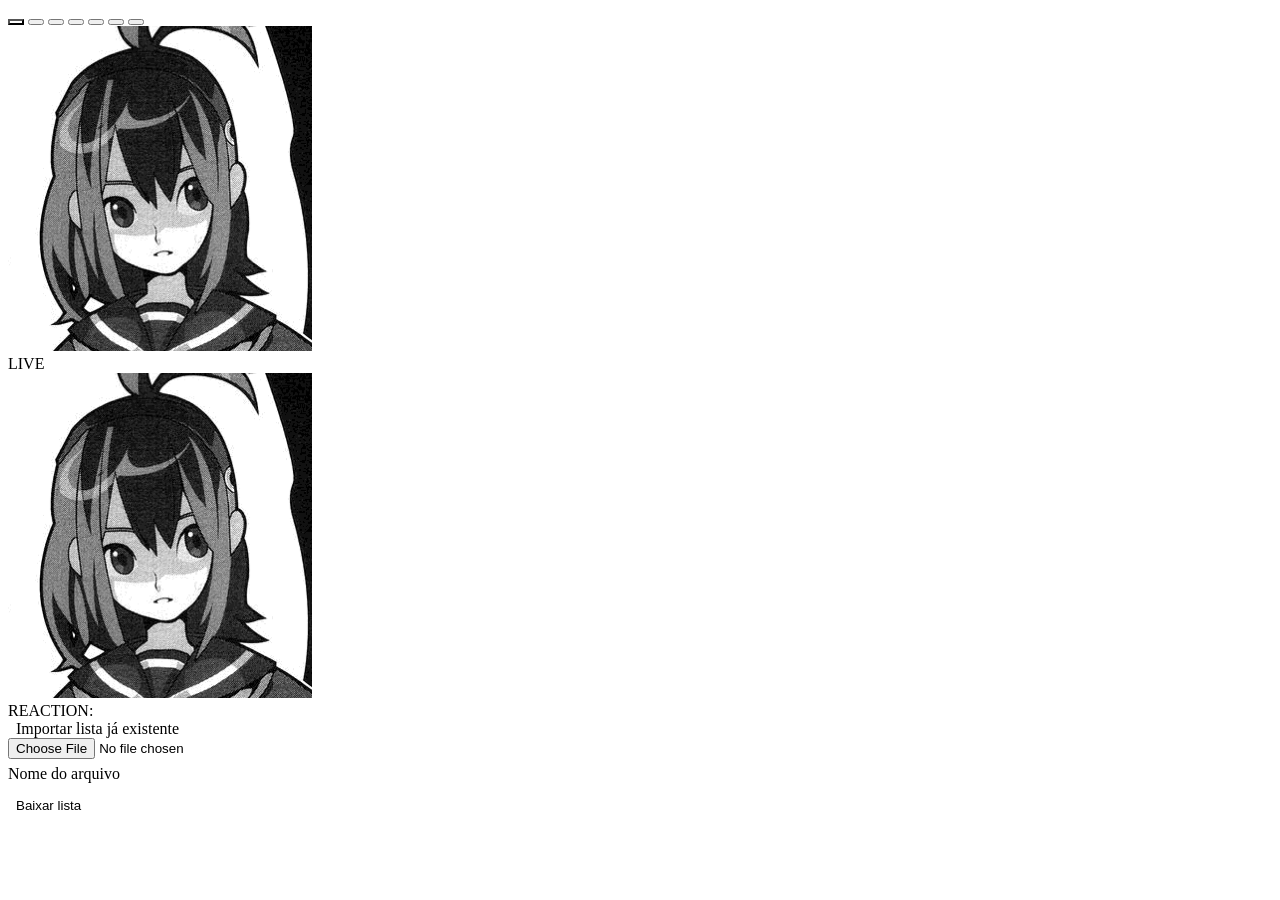
==== commit 0553a294: "theme support (debug)" ====
--- a/index.html
+++ b/index.html
@@ -1,5 +1,5 @@
 <!DOCTYPE HTML>
-<html>
+<html data-theme="light">
 <head>
     <meta http-equiv="Content-Type" content="text/html; charset=UTF-8"/>
 	<meta name="viewport" content="width=device-width, height=device-height, initial-scale=1, maximum-scale=1, user-scalable=no" />
@@ -14,6 +14,135 @@
     <link href="https://techhero1.github.io/shared/fontawesome/css/solid.min.css" rel="stylesheet" />
     <link href="https://techhero1.github.io/shared/fontawesome/css/regular.min.css" rel="stylesheet" />
     <link rel="stylesheet" type="text/css" href="assets/styles.css" media="all" />
+    <style type="text/tailwindcss">
+        @custom-variant light (&:where([data-theme=light], [data-theme=light] *));
+        @custom-variant dark (&:where([data-theme=dark], [data-theme=dark] *));
+        @custom-variant aqua (&:where([data-theme=aqua], [data-theme=aqua] *));
+        @custom-variant sunshine (&:where([data-theme=sunshine], [data-theme=sunshine] *));
+
+        @theme {
+            --color-navbar: var(--color-gray-800);
+            --color-navbar-active: var(--color-slate-500);
+            --color-navbar-content: var(--color-white);
+            --color-content: var(--color-black);
+            --color-content-dropdown: var(--color-black);
+            --color-content-list: var(--color-black);
+            --color-background: var(--color-gray-200);
+            --color-background-content: var(--color-white);
+            --color-background-dropdown: var(--color-gray-100);
+            --color-button-hover: var(--color-gray-200);
+            --color-item-pos: #d4edbc;
+            --color-item-neg: #ff8787;
+            --color-badge: var(--color-black);
+            --color-iichan: var(--color-red-400);
+            --color-border: var(--color-gray-300);
+            --color-border-list: var(--color-gray-200);
+            --color-border-list-hover: var(--color-gray-400);
+            --color-description: var(--color-gray-600);
+            --color-url: var(--color-blue-500);
+            --color-danger: #f00;
+            --color-danger-hover: var(--color-red-200);
+        }
+        @layer theme {
+            * {
+                @variant light {
+                    --color-navbar: var(--color-gray-800);
+                    --color-navbar-active: var(--color-slate-500);
+                    --color-navbar-content: var(--color-white);
+                    --color-content: var(--color-black);
+                    --color-content-dropdown: var(--color-black);
+                    --color-content-list: var(--color-black);
+                    --color-background: var(--color-gray-200);
+                    --color-background-content: var(--color-white);
+                    --color-background-dropdown: var(--color-gray-100);
+                    --color-button-hover: var(--color-gray-200);
+                    --color-item-pos: #d4edbc;
+                    --color-item-neg: #ff8787;
+                    --color-badge: var(--color-black);
+                    --color-iichan: var(--color-red-400);
+                    --color-border: var(--color-gray-300);
+                    --color-border-list: var(--color-gray-200);
+                    --color-border-list-hover: var(--color-gray-400);
+                    --color-description: var(--color-gray-600);
+                    --color-url: var(--color-blue-500);
+                    --color-danger: #f00;
+                    --color-danger-hover: var(--color-red-200);
+                }
+
+                @variant dark {
+                    --color-navbar: #15191e;
+                    --color-navbar-active: #292b2d;
+                    --color-navbar-content: #ecf9ff;
+                    --color-content: #ecf9ff;
+                    --color-content-dropdown: #ecf9ff;
+                    --color-content-list: var(--color-black);
+                    --color-background: #191e24;
+                    --color-background-content: #1d232a;
+                    --color-background-dropdown: #292b2d;
+                    --color-button-hover: #292b2d;
+                    --color-item-pos: #00d390;
+                    --color-item-neg: #ff627d;
+                    --color-badge: var(--color-black);
+                    --color-iichan: var(--color-red-400);
+                    --color-border: var(--color-gray-300);
+                    --color-border-list: var(--color-gray-200);
+                    --color-border-list-hover: var(--color-gray-400);
+                    --color-description: #d1d1d1;
+                    --color-url: #605dff;
+                    --color-danger: #fc143a;
+                    --color-danger-hover: #51000e;
+                }
+
+                @variant aqua {
+                    --color-navbar: #091444;
+                    --color-navbar-active: #1a368b;
+                    --color-navbar-content: #b8e6fe;
+                    --color-content: #b8e6fe;
+                    --color-content-dropdown: #b8e6fe;
+                    --color-content-list: var(--color-black);
+                    --color-background: #162455;
+                    --color-background-content: #1a368b;
+                    --color-background-dropdown: #162455;
+                    --color-button-hover: #162455;
+                    --color-item-pos: #18a34a;
+                    --color-item-neg: #ff7265;
+                    --color-badge: var(--color-black);
+                    --color-iichan: var(--color-red-400);
+                    --color-border: #b8e6fe;
+                    --color-border-list: #b8e6fe;
+                    --color-border-list-hover: #162455;
+                    --color-description: #d2e2ff;
+                    --color-url: #2563eb;
+                    --color-danger: #fc143a;
+                    --color-danger-hover: #51000e;
+                }
+
+                @variant sunshine {
+                    --color-navbar: #feb004;
+                    --color-navbar-active: #f17f39;
+                    --color-navbar-content: #895625;
+                    --color-content: #895625;
+                    --color-content-dropdown: #895625;
+                    --color-content-list: var(--color-black);
+                    --color-background: #dda118;
+                    --color-background-content: #feb204;
+                    --color-background-dropdown: #dda118;
+                    --color-button-hover: #dda118;
+                    --color-item-pos: #20cfa7;
+                    --color-item-neg: #f172d0;
+                    --color-badge: var(--color-black);
+                    --color-iichan: var(--color-red-600);
+                    --color-border: #ffe45b;
+                    --color-border-list: #ffe45b;
+                    --color-border-list-hover: #895625;
+                    --color-description: #fefdf7;
+                    --color-url: #2563eb;
+                    --color-danger: #fc143a;
+                    --color-danger-hover: #f38443;
+                }
+            }
+        }
+    </style>
     <script type="text/javascript">
       var hook = false;
       window.onbeforeunload = function() {
@@ -26,8 +155,8 @@
       }
     </script>
 </head>
-    <body class="font-[AdwaitaSans-Regular] bg-gray-200"></body>
-    <nav class="bg-gray-800 sticky top-0 w-full text-white flex flex-col sm:flex-row items-center z-10">
+    <body class="font-[AdwaitaSans-Regular] bg-background text-content"></body>
+    <nav class="bg-navbar sticky top-0 w-full text-navbar-content flex flex-col sm:flex-row items-center z-10">
         <div class="tab w-full sm:w-[50%]">
             <button class="tablinks cursor-pointer p-3 bg-inherit transition-all duration-150" onclick="open_tab(event, 'Arquivo')" id="Arquivo_tab"><i class="fa-solid fa-file-pen"></i></button>
             <button class="tablinks cursor-pointer p-3 bg-inherit transition-all duration-150" onclick="open_tab(event, 'Visualizar');fetch_custom_info()" id="Visualizar_tab"><i class="fa-solid fa-database"></i></button>
@@ -38,16 +167,16 @@
             <button class="tablinks cursor-pointer p-3 bg-inherit transition-all duration-150 hidden" onclick="open_tab(event, 'Erro')" id="Erro_tab"><i class="fa-solid fa-bug"></i></button>
         </div>
         <div class="iichan_nav pr-3 flex flex-row-reverse items-center gap-2 w-full sm:w-[50%] hidden">
-            <img class="aspect-[21/9] h-[50px]" src="assets/img/iichan_face.png">
+            <img class="aspect-21/9 h-[50px]" src="assets/img/iichan_face.png">
             <div class="flex flex-row gap-1 items-center">
-                <div class="p-3 w-min text-red-400 font-bold">LIVE</div>
+                <div class="p-3 w-min text-iichan font-bold">LIVE</div>
                 <img class="aspect-square h-[50px]" src="assets/img/iichan_face.png">
-                <div class="p-3 w-min text-red-400 font-bold">REACTION:</div>
+                <div class="p-3 w-min text-iichan font-bold">REACTION:</div>
             </div>
         </div>
     </nav>
 
-    <div id="Arquivo" class="tabcontent rounded-md m-2 sm:p-5 bg-white shadow-md">
+    <div id="Arquivo" class="tabcontent rounded-md m-2 sm:p-5 bg-background-content shadow-md">
         <div class="p-2 flex flex-col gap-10">
         <div class="pt-2 sm:pt-0">
             <label class="button" for="jsonfile"><i class="fa-solid fa-upload"></i> Importar lista já existente</label>
@@ -65,7 +194,7 @@
         </div>
     </div>
 
-    <div id="Apoio" class="tabcontent rounded-md m-2 sm:p-5 bg-white shadow-md hidden">
+    <div id="Apoio" class="tabcontent rounded-md m-2 sm:p-5 bg-background-content shadow-md hidden">
         <div class="p-2 flex flex-col gap-2 items-center">
             <span class="p-2">iichan de apoio</span>
             <img src="assets/img/iichan.png">
@@ -74,56 +203,56 @@
 
     <div id="Estatísticas" class="tabcontent m-2 hidden">
         <div class="stats_tab_container flex flex-col gap-2 items-center">
-            <!--<div class="rounded-md bg-white shadow-md p-2">
+            <!--<div class="rounded-md bg-background-content shadow-md p-2">
                 <img class="p-2" src="https://media.tenor.com/XnGK5CaQTt4AAAAd/ah-eto-bleh-anime.gif">
             </div>-->
 
-            <div class="rounded-md bg-white shadow-md p-2">
+            <div class="rounded-md bg-background-content shadow-md p-2">
                 <div class="p-2">
-                    <table class="border-1 table-auto">
+                    <table class="border table-auto">
                         <thead>
-                            <th class="border-1 p-2" colspan="2">
+                            <th class="border p-2" colspan="2">
                                 <div class="text-center">Total</div>
                             </th>
                         </thead>
                         <tbody>
                             <tr class="bg-(--color-anime)">
-                                <td class="border-1 p-2">
-                                    <div class="text-center">Episódios</div>
-                                </td>
-                                <td class="border-1 p-2">
-                                    <div class="text-center ep_counter">0</div>
+                                <td class="border p-2">
+                                    <div class="text-center text-badge">Episódios</div>
+                                </td>
+                                <td class="border p-2">
+                                    <div class="text-center text-badge ep_counter">0</div>
                                 </td>
                             </tr>
                             <tr class="bg-(--color-manga)">
-                                <td class="border-1 p-2">
-                                    <div class="text-center">Capítulos</div>
-                                </td>
-                                <td class="border-1 p-2">
-                                    <div class="text-center cap_counter">0</div>
+                                <td class="border p-2">
+                                    <div class="text-center text-badge">Capítulos</div>
+                                </td>
+                                <td class="border p-2">
+                                    <div class="text-center text-badge cap_counter">0</div>
                                 </td>
                             </tr>
                             <tr class="bg-(--color-moji)">
-                                <td class="border-1 p-2">
-                                    <div class="text-center">Caracteres</div>
-                                </td>
-                                <td class="border-1 p-2">
-                                    <div class="text-center moji_counter">0</div>
+                                <td class="border p-2">
+                                    <div class="text-center text-badge">Caracteres</div>
+                                </td>
+                                <td class="border p-2">
+                                    <div class="text-center text-badge moji_counter">0</div>
                                 </td>
                             </tr>
                             <tr>
-                                <td class="border-1 p-2">
+                                <td class="border p-2">
                                     <div class="text-center">Volumes</div>
                                 </td>
-                                <td class="border-1 p-2">
+                                <td class="border p-2">
                                     <div class="text-center vol_counter">0</div>
                                 </td>
                             </tr>
                             <tr>
-                                <td class="border-1 p-2">
+                                <td class="border p-2">
                                     <div class="text-center">Horas (HH:MM)</div>
                                 </td>
-                                <td class="border-1 p-2">
+                                <td class="border p-2">
                                     <div class="text-center time_counter">00:00</div>
                                 </td>
                             </tr>
@@ -133,37 +262,37 @@
             </div>
 
             <div class="p-2 flex flex-col md:flex-row gap-2 w-full max-w-[2000px]">
-                <div class="rounded-md bg-white shadow-md p-2 w-full">
+                <div class="rounded-md bg-background-content shadow-md p-2 w-full">
                     <div><div class="tipo_pie"></div></div>
                 </div>
-                <div class="rounded-md bg-white shadow-md p-2 w-full">
+                <div class="rounded-md bg-background-content shadow-md p-2 w-full">
                     <div><div class="tipo_bar"></div></div>
                 </div>
             </div>
 
             <div class="p-2 flex flex-col md:flex-row gap-2 w-full max-w-[2000px]">
-                <div class="rounded-md bg-white shadow-md p-2 w-full">
+                <div class="rounded-md bg-background-content shadow-md p-2 w-full">
                     <div><div class="status_pie"></div></div>
                 </div>
-                <div class="rounded-md bg-white shadow-md p-2 w-full">
+                <div class="rounded-md bg-background-content shadow-md p-2 w-full">
                     <div><div class="status_bar"></div></div>
                 </div>
             </div>
 
             <div class="p-2 flex flex-col md:flex-row gap-2 w-full max-w-[2000px]">
-                <div class="rounded-md bg-white shadow-md p-2 w-full">
+                <div class="rounded-md bg-background-content shadow-md p-2 w-full">
                     <div><div class="prog_tipo_bar"></div></div>
                 </div>
             </div>
 
             <div class="p-2 flex flex-col md:flex-row gap-2 w-full max-w-[2000px]">
-                <div class="rounded-md bg-white shadow-md p-2 w-full">
+                <div class="rounded-md bg-background-content shadow-md p-2 w-full">
                     <div><div class="moji_tipo_bar"></div></div>
                 </div>
             </div>
 
             <div class="p-2 flex flex-col md:flex-row gap-2 w-full max-w-[2000px]">
-                <div class="rounded-md bg-white shadow-md p-2 w-full">
+                <div class="rounded-md bg-background-content shadow-md p-2 w-full">
                     <div><div class="horas_tipo_bar"></div></div>
                 </div>
             </div>
@@ -171,7 +300,7 @@
         </div>
     </div>
 
-    <div id="Editar" class="tabcontent rounded-md m-2 sm:p-5 bg-white shadow-md hidden">
+    <div id="Editar" class="tabcontent rounded-md m-2 sm:p-5 bg-background-content shadow-md hidden">
         <div class="p-3 flex flex-row gap-3 items-center">
             <div class="edit_title p-2 text-lg font-bold w-full"><i class="fa-solid fa-pencil"></i> Editar informações</div>
             <div class="flex flex-row-reverse gap-3 items-center w-full">
@@ -179,7 +308,7 @@
                 <button class="button w-max" onclick="save_item()"><i class="fa-solid fa-floppy-disk"></i> Salvar</button>
             </div>
         </div>
-        <div class="p-1 rounded-md m-2 sm:p-5 bg-white shadow-md border border-gray-300">
+        <div class="p-1 rounded-md m-2 sm:p-5 bg-background-content shadow-md border border-border">
 
         <div class="p-3 flex flex-col md:flex-row gap-3 md:gap-10 w-full md:w-[clamp(300px,80%,1300px)]">
             <div class="flex flex-col gap-3 w-full">
@@ -230,7 +359,7 @@
             </div>
         </div>
 
-        <hr class="border-gray-300">
+        <hr class="border-border">
 
         <div class="p-3 flex flex-col md:flex-row gap-3 md:gap-10 items-stretch w-full md:w-[clamp(300px,80%,1300px)]">
             <div class="flex flex-col gap-3 w-full">
@@ -254,7 +383,7 @@
             </div>
         </div>
 
-        <hr class="border-gray-300">
+        <hr class="border-border">
 
         <div class="p-3 flex flex-col md:flex-row gap-3 md:gap-10 items-stretch w-full md:w-[clamp(300px,80%,1300px)] autotime_number">
             <div class="flex flex-col gap-3 w-full">
@@ -281,12 +410,12 @@
                 </div>
                 <div class="">
                     <label for="autotime" class="cursor-pointer">Tempo automático</label>
-                    <p class="text-gray-600"><label for="autotime" class="cursor-pointer">Usa o valor do Progresso como base para o cálculo de tempo</label></p>
-                </div>
-            </div>
-        </div>
-
-        <hr class="border-gray-300">
+                    <p class="text-description"><label for="autotime" class="cursor-pointer">Usa o valor do Progresso como base para o cálculo de tempo</label></p>
+                </div>
+            </div>
+        </div>
+
+        <hr class="border-border">
 
         <div class="p-3 flex flex-col md:flex-row gap-3 md:gap-10 w-full md:w-[clamp(300px,80%,1300px)]">
             <div class="flex flex-col gap-3 w-full">
@@ -295,7 +424,7 @@
             </div>
         </div>
 
-        <hr class="border-gray-300">
+        <hr class="border-border">
 
         <div class="p-3 flex flex-col md:flex-row gap-3 md:gap-10 w-full md:w-[clamp(300px,80%,1300px)]">
             <div class="flex flex-col gap-3 w-full">
@@ -310,7 +439,7 @@
             <img src="" class="img_preview h-[225px] aspect-[1/1.33] object-contain hidden">
         </div>
 
-        <hr class="border-gray-300">
+        <hr class="border-border">
 
         <div class="p-3 flex flex-col md:flex-row gap-3 md:gap-10 w-full md:w-[clamp(300px,80%,1300px)]">
             <div class="flex flex-col gap-3 w-full">
@@ -336,18 +465,18 @@
                         <button title="Itálico" class="button" onclick="nota_add_style('italic');select_field(this,false);update_preview_nota()"><i class="fa-solid fa-italic"></i></button>
                         <button title="Linha divisória" class="button w-[38px] h-[42px]" onclick="nota_add_style('hr');select_field(this,false);update_preview_nota()">—</button>
 
-                        <button title="Japonês" class="button custom_dropdown_button_kana" onclick="switch_custom_dropdown('kana')"><img class="w-[18px] h-auto mt-[-4px] inline-block" src="assets/yomitan/hiragana-a-black.svg"> <i class="custom_dropdown_icon_kana fa-solid fa-angle-down"></i></button>
-                        <div class="custom_dropdown_kana absolute z-10 max-h-[300px] sm:max-h-[350px] overflow-y-auto w-[90vw] sm:w-112 lg:w-112 lg:translate-x-1/2 origin-top divide-y divide-gray-300 rounded-md bg-white shadow-lg ring-1 ring-black/5 focus:outline-hidden hidden">
-                            <div role="none" class="py-1">
-                                <a tabindex="-1" class="block px-4 py-2 text-sm text-gray-700 hover:bg-gray-100 transition-all duration-150 cursor-pointer" onclick="nota_add_style('furigana',true);select_field(this,false);update_preview_nota()">Furigana</a>
-                            </div>
-                            <div role="none" class="py-1">
-                                <a tabindex="-1" class="block px-4 py-2 text-sm text-gray-700 hover:bg-gray-100 transition-all duration-150 cursor-pointer" onclick="nota_add_style('hira',true);select_field(this,false);update_preview_nota()">Hiragana (あ)</a>
-                                <a tabindex="-1" class="block px-4 py-2 text-sm text-gray-700 hover:bg-gray-100 transition-all duration-150 cursor-pointer" onclick="nota_add_style('kata',true);select_field(this,false);update_preview_nota()">Katakana (ア)</a>
-                            </div>
-                            <div role="none" class="py-1">
-                                <a tabindex="-1" class="block px-4 py-2 text-sm text-gray-700 hover:bg-gray-100 transition-all duration-150 cursor-pointer" onclick="nota_add_style('halfkana',true);select_field(this,false);update_preview_nota()">Katakana (ア -> ｱ)</a>
-                                <a tabindex="-1" class="block px-4 py-2 text-sm text-gray-700 hover:bg-gray-100 transition-all duration-150 cursor-pointer" onclick="nota_add_style('fullkana',true);select_field(this,false);update_preview_nota()">Katakana (ｱ -> ア)</a>
+                        <button title="Japonês" class="button custom_dropdown_button_kana" onclick="switch_custom_dropdown('kana')"><svg xmlns="http://www.w3.org/2000/svg" class="w-[16px] h-[16px] mt-[-4px] inline-block stroke-content"><path d="M2.42064 2.88601h9.52827M8.92775 14.04106c4.64794-.2324 5.11273-2.78876 5.12992-4.21415.01933-1.60201-1.62623-3.97684-5.22508-4.05209-4.78517-.10004-8.34375 4.35907-6.4074 6.96794 1.72067 2.31827 6.03777-.32848 7.43215-6.3708M5.67419 1.02685c-.2324 6.7395.06942 8.31184.4648 11.61984" fill="none" stroke-width="1.85917" stroke-linejoin="round"/></svg> <i class="custom_dropdown_icon_kana fa-solid fa-angle-down"></i></button>
+                        <div class="custom_dropdown_kana absolute z-10 max-h-[300px] sm:max-h-[350px] overflow-y-auto w-[90vw] sm:w-112 lg:w-112 lg:translate-x-1/2 origin-top divide-y divide-border rounded-md bg-background-content shadow-lg ring-1 ring-content/5 focus:outline-hidden hidden">
+                            <div role="none" class="py-1">
+                                <a tabindex="-1" class="block px-4 py-2 text-sm text-content-dropdown hover:bg-background-dropdown transition-all duration-150 cursor-pointer" onclick="nota_add_style('furigana',true);select_field(this,false);update_preview_nota()">Furigana</a>
+                            </div>
+                            <div role="none" class="py-1">
+                                <a tabindex="-1" class="block px-4 py-2 text-sm text-content-dropdown hover:bg-background-dropdown transition-all duration-150 cursor-pointer" onclick="nota_add_style('hira',true);select_field(this,false);update_preview_nota()">Hiragana (あ)</a>
+                                <a tabindex="-1" class="block px-4 py-2 text-sm text-content-dropdown hover:bg-background-dropdown transition-all duration-150 cursor-pointer" onclick="nota_add_style('kata',true);select_field(this,false);update_preview_nota()">Katakana (ア)</a>
+                            </div>
+                            <div role="none" class="py-1">
+                                <a tabindex="-1" class="block px-4 py-2 text-sm text-content-dropdown hover:bg-background-dropdown transition-all duration-150 cursor-pointer" onclick="nota_add_style('halfkana',true);select_field(this,false);update_preview_nota()">Katakana (ア -> ｱ)</a>
+                                <a tabindex="-1" class="block px-4 py-2 text-sm text-content-dropdown hover:bg-background-dropdown transition-all duration-150 cursor-pointer" onclick="nota_add_style('fullkana',true);select_field(this,false);update_preview_nota()">Katakana (ｱ -> ア)</a>
                             </div>
                         </div>
 
@@ -359,18 +488,18 @@
                         <button title="Borda" class="button" onclick="nota_add_style('border');select_field(this,false);update_preview_nota()"><i class="fa-solid fa-border-top-left"></i></button>
                         
                         <button title="Degradê" class="button custom_dropdown_button_gradient" onclick="switch_custom_dropdown('gradient')"><i class="fa-solid fa-circle-half-stroke"></i> <i class="custom_dropdown_icon_gradient fa-solid fa-angle-down"></i></button>
-                        <div class="custom_dropdown_gradient absolute z-10 max-h-[300px] sm:max-h-[350px] overflow-y-auto w-[90vw] sm:w-112 lg:w-112 lg:translate-x-1/2 origin-top divide-y divide-gray-300 rounded-md bg-white shadow-lg ring-1 ring-black/5 focus:outline-hidden hidden">
-                            <div role="none" class="py-1">
-                                <a tabindex="-1" class="block px-4 py-2 text-sm text-gray-700 hover:bg-gray-100 transition-all duration-150 cursor-pointer" onclick="nota_add_style('gradient',true);select_field(this,false);update_preview_nota()">Degradê Simples</a>
-                                <a tabindex="-1" class="block px-4 py-2 text-sm text-gray-700 hover:bg-gray-100 transition-all duration-150 cursor-pointer" onclick="nota_add_style('gradpercent',true);select_field(this,false);update_preview_nota()">Degradê Ajustável</a>
+                        <div class="custom_dropdown_gradient absolute z-10 max-h-[300px] sm:max-h-[350px] overflow-y-auto w-[90vw] sm:w-112 lg:w-112 lg:translate-x-1/2 origin-top divide-y divide-border rounded-md bg-background-content shadow-lg ring-1 ring-content/5 focus:outline-hidden hidden">
+                            <div role="none" class="py-1">
+                                <a tabindex="-1" class="block px-4 py-2 text-sm text-content-dropdown hover:bg-background-dropdown transition-all duration-150 cursor-pointer" onclick="nota_add_style('gradient',true);select_field(this,false);update_preview_nota()">Degradê Simples</a>
+                                <a tabindex="-1" class="block px-4 py-2 text-sm text-content-dropdown hover:bg-background-dropdown transition-all duration-150 cursor-pointer" onclick="nota_add_style('gradpercent',true);select_field(this,false);update_preview_nota()">Degradê Ajustável</a>
                             </div>
                         </div>
 
                         <button title="Sombra" class="button custom_dropdown_button_shadow" onclick="switch_custom_dropdown('shadow')"><i class="fa-solid fa-umbrella-beach"></i> <i class="custom_dropdown_icon_shadow fa-solid fa-angle-down"></i></button>
-                        <div class="custom_dropdown_shadow absolute z-10 max-h-[300px] sm:max-h-[350px] overflow-y-auto w-[90vw] sm:w-112 lg:w-112 lg:translate-x-1/2 origin-top divide-y divide-gray-300 rounded-md bg-white shadow-lg ring-1 ring-black/5 focus:outline-hidden hidden">
-                            <div role="none" class="py-1">
-                                <a tabindex="-1" class="block px-4 py-2 text-sm text-gray-700 hover:bg-gray-100 transition-all duration-150 cursor-pointer" onclick="nota_add_style('shadow',true);select_field(this,false);update_preview_nota()">Sombra Suave</a>
-                                <a tabindex="-1" class="block px-4 py-2 text-sm text-gray-700 hover:bg-gray-100 transition-all duration-150 cursor-pointer" onclick="nota_add_style('solidshadow',true);select_field(this,false);update_preview_nota()">Sombra Sólida</a>
+                        <div class="custom_dropdown_shadow absolute z-10 max-h-[300px] sm:max-h-[350px] overflow-y-auto w-[90vw] sm:w-112 lg:w-112 lg:translate-x-1/2 origin-top divide-y divide-border rounded-md bg-background-content shadow-lg ring-1 ring-content/5 focus:outline-hidden hidden">
+                            <div role="none" class="py-1">
+                                <a tabindex="-1" class="block px-4 py-2 text-sm text-content-dropdown hover:bg-background-dropdown transition-all duration-150 cursor-pointer" onclick="nota_add_style('shadow',true);select_field(this,false);update_preview_nota()">Sombra Suave</a>
+                                <a tabindex="-1" class="block px-4 py-2 text-sm text-content-dropdown hover:bg-background-dropdown transition-all duration-150 cursor-pointer" onclick="nota_add_style('solidshadow',true);select_field(this,false);update_preview_nota()">Sombra Sólida</a>
                             </div>
                         </div>
 
@@ -381,18 +510,18 @@
                         <button title="Ícones" class="button" onclick="nota_add_style('icon');select_field(this,false);update_preview_nota()"><i class="fa-solid fa-icons"></i></button>
 
                         <button title="Marco" class="button custom_dropdown_button_mark" onclick="switch_custom_dropdown('mark')"><i class="fa-solid fa-arrows-down-to-line"></i> <i class="custom_dropdown_icon_mark fa-solid fa-angle-down"></i></button>
-                        <div class="custom_dropdown_mark absolute z-10 max-h-[300px] sm:max-h-[350px] overflow-y-auto w-[90vw] sm:w-112 lg:w-112 lg:translate-x-1/2 origin-top divide-y divide-gray-300 rounded-md bg-white shadow-lg ring-1 ring-black/5 focus:outline-hidden hidden">
-                            <div role="none" class="py-1">
-                                <a tabindex="-1" class="block px-4 py-2 text-sm text-gray-700 hover:bg-gray-100 transition-all duration-150 cursor-pointer" onclick="nota_add_style('mark',true);select_field(this,false);update_preview_nota()">Marco simples</a>
-                                <a tabindex="-1" class="block px-4 py-2 text-sm text-gray-700 hover:bg-gray-100 transition-all duration-150 cursor-pointer" onclick="nota_add_style('mark_p',true);select_field(this,false);update_preview_nota()">Marco em porcentagem</a>
+                        <div class="custom_dropdown_mark absolute z-10 max-h-[300px] sm:max-h-[350px] overflow-y-auto w-[90vw] sm:w-112 lg:w-112 lg:translate-x-1/2 origin-top divide-y divide-border rounded-md bg-background-content shadow-lg ring-1 ring-content/5 focus:outline-hidden hidden">
+                            <div role="none" class="py-1">
+                                <a tabindex="-1" class="block px-4 py-2 text-sm text-content-dropdown hover:bg-background-dropdown transition-all duration-150 cursor-pointer" onclick="nota_add_style('mark',true);select_field(this,false);update_preview_nota()">Marco simples</a>
+                                <a tabindex="-1" class="block px-4 py-2 text-sm text-content-dropdown hover:bg-background-dropdown transition-all duration-150 cursor-pointer" onclick="nota_add_style('mark_p',true);select_field(this,false);update_preview_nota()">Marco em porcentagem</a>
                             </div>
                         </div>
 
                         <button title="Barras de progresso" class="button custom_dropdown_button_progress" onclick="switch_custom_dropdown('progress')"><i class="fa-solid fa-bars-progress"></i> <i class="custom_dropdown_icon_progress fa-solid fa-angle-down"></i></button>
-                        <div class="custom_dropdown_progress absolute z-10 max-h-[300px] sm:max-h-[350px] overflow-y-auto w-[90vw] sm:w-112 lg:w-112 lg:translate-x-1/2 origin-top divide-y divide-gray-300 rounded-md bg-white shadow-lg ring-1 ring-black/5 focus:outline-hidden hidden">
-                            <div role="none" class="py-1">
-                                <a tabindex="-1" class="block px-4 py-2 text-sm text-gray-700 hover:bg-gray-100 transition-all duration-150 cursor-pointer" onclick="nota_add_style('bar',true);select_field(this,false);update_preview_nota()">Barra de progresso</a>
-                                <a tabindex="-1" class="block px-4 py-2 text-sm text-gray-700 hover:bg-gray-100 transition-all duration-150 cursor-pointer" onclick="nota_add_style('bar_mark',true);select_field(this,false);update_preview_nota()">Marco em barra</a>
+                        <div class="custom_dropdown_progress absolute z-10 max-h-[300px] sm:max-h-[350px] overflow-y-auto w-[90vw] sm:w-112 lg:w-112 lg:translate-x-1/2 origin-top divide-y divide-border rounded-md bg-background-content shadow-lg ring-1 ring-content/5 focus:outline-hidden hidden">
+                            <div role="none" class="py-1">
+                                <a tabindex="-1" class="block px-4 py-2 text-sm text-content-dropdown hover:bg-background-dropdown transition-all duration-150 cursor-pointer" onclick="nota_add_style('bar',true);select_field(this,false);update_preview_nota()">Barra de progresso</a>
+                                <a tabindex="-1" class="block px-4 py-2 text-sm text-content-dropdown hover:bg-background-dropdown transition-all duration-150 cursor-pointer" onclick="nota_add_style('bar_mark',true);select_field(this,false);update_preview_nota()">Marco em barra</a>
                             </div>
                         </div>
 
@@ -400,113 +529,113 @@
                         <p class="py-1 block sm:hidden"></p>
 
                         <button title="Cálculo" class="button custom_dropdown_button_calc" onclick="switch_custom_dropdown('calc')"><i class="fa-solid fa-calculator"></i> <i class="custom_dropdown_icon_calc fa-solid fa-angle-down"></i></button>
-                        <div class="custom_dropdown_calc absolute z-10 max-h-[300px] sm:max-h-[350px] overflow-y-auto w-[90vw] sm:w-112 lg:w-112 lg:translate-x-1/2 origin-top divide-y divide-gray-300 rounded-md bg-white shadow-lg ring-1 ring-black/5 focus:outline-hidden hidden">
-                            <div role="none" class="py-1">
-                                <a tabindex="-1" class="block px-4 py-2 text-sm text-gray-700 hover:bg-gray-100 transition-all duration-150 cursor-pointer" onclick="nota_add_style('calc_soma',true);select_field(this,false);update_preview_nota()">Soma</a>
-                                <a tabindex="-1" class="block px-4 py-2 text-sm text-gray-700 hover:bg-gray-100 transition-all duration-150 cursor-pointer" onclick="nota_add_style('calc_sub',true);select_field(this,false);update_preview_nota()">Subtração</a>
-                                <a tabindex="-1" class="block px-4 py-2 text-sm text-gray-700 hover:bg-gray-100 transition-all duration-150 cursor-pointer" onclick="nota_add_style('calc_mult',true);select_field(this,false);update_preview_nota()">Multiplicação</a>
-                                <a tabindex="-1" class="block px-4 py-2 text-sm text-gray-700 hover:bg-gray-100 transition-all duration-150 cursor-pointer" onclick="nota_add_style('calc_div',true);select_field(this,false);update_preview_nota()">Divisão</a>
-                            </div>
-                            <div role="none" class="py-1">
-                                <a tabindex="-1" class="block px-4 py-2 text-sm text-gray-700 hover:bg-gray-100 transition-all duration-150 cursor-pointer" onclick="nota_add_style('calc_tempo_soma',true);select_field(this,false);update_preview_nota()">Soma de tempos</a>
-                                <a tabindex="-1" class="block px-4 py-2 text-sm text-gray-700 hover:bg-gray-100 transition-all duration-150 cursor-pointer" onclick="nota_add_style('calc_tempo_sub',true);select_field(this,false);update_preview_nota()">Subtração de tempos</a>
-                            </div>
-                            <div role="none" class="py-1">
-                                <a tabindex="-1" class="block px-4 py-2 text-sm text-gray-700 hover:bg-gray-100 transition-all duration-150 cursor-pointer" onclick="nota_add_style('calc_porcentagem',true);select_field(this,false);update_preview_nota()">Porcentagem</a>
+                        <div class="custom_dropdown_calc absolute z-10 max-h-[300px] sm:max-h-[350px] overflow-y-auto w-[90vw] sm:w-112 lg:w-112 lg:translate-x-1/2 origin-top divide-y divide-border rounded-md bg-background-content shadow-lg ring-1 ring-content/5 focus:outline-hidden hidden">
+                            <div role="none" class="py-1">
+                                <a tabindex="-1" class="block px-4 py-2 text-sm text-content-dropdown hover:bg-background-dropdown transition-all duration-150 cursor-pointer" onclick="nota_add_style('calc_soma',true);select_field(this,false);update_preview_nota()">Soma</a>
+                                <a tabindex="-1" class="block px-4 py-2 text-sm text-content-dropdown hover:bg-background-dropdown transition-all duration-150 cursor-pointer" onclick="nota_add_style('calc_sub',true);select_field(this,false);update_preview_nota()">Subtração</a>
+                                <a tabindex="-1" class="block px-4 py-2 text-sm text-content-dropdown hover:bg-background-dropdown transition-all duration-150 cursor-pointer" onclick="nota_add_style('calc_mult',true);select_field(this,false);update_preview_nota()">Multiplicação</a>
+                                <a tabindex="-1" class="block px-4 py-2 text-sm text-content-dropdown hover:bg-background-dropdown transition-all duration-150 cursor-pointer" onclick="nota_add_style('calc_div',true);select_field(this,false);update_preview_nota()">Divisão</a>
+                            </div>
+                            <div role="none" class="py-1">
+                                <a tabindex="-1" class="block px-4 py-2 text-sm text-content-dropdown hover:bg-background-dropdown transition-all duration-150 cursor-pointer" onclick="nota_add_style('calc_tempo_soma',true);select_field(this,false);update_preview_nota()">Soma de tempos</a>
+                                <a tabindex="-1" class="block px-4 py-2 text-sm text-content-dropdown hover:bg-background-dropdown transition-all duration-150 cursor-pointer" onclick="nota_add_style('calc_tempo_sub',true);select_field(this,false);update_preview_nota()">Subtração de tempos</a>
+                            </div>
+                            <div role="none" class="py-1">
+                                <a tabindex="-1" class="block px-4 py-2 text-sm text-content-dropdown hover:bg-background-dropdown transition-all duration-150 cursor-pointer" onclick="nota_add_style('calc_porcentagem',true);select_field(this,false);update_preview_nota()">Porcentagem</a>
                             </div>
                         </div>
 
                         <button title="Valores" class="button custom_dropdown_button_values" onclick="switch_custom_dropdown('values')"><i class="fa-solid fa-database"></i> <i class="custom_dropdown_icon_values fa-solid fa-angle-down"></i></button>
-                        <div class="custom_dropdown_values absolute z-10 max-h-[300px] sm:max-h-[350px] overflow-y-auto w-[90vw] sm:w-112 lg:w-112 lg:translate-x-1/2 origin-top divide-y divide-gray-300 rounded-md bg-white shadow-lg ring-1 ring-black/5 focus:outline-hidden hidden">
-                            <div role="none" class="py-1">
-                                <a tabindex="-1" class="block px-4 py-2 text-sm text-gray-700 hover:bg-gray-100 transition-all duration-150 cursor-pointer" onclick="nota_add_style('value_progresso',true);select_field(this,false);update_preview_nota()">Progresso</a>
-                                <a tabindex="-1" class="block px-4 py-2 text-sm text-gray-700 hover:bg-gray-100 transition-all duration-150 cursor-pointer" onclick="nota_add_style('value_final',true);select_field(this,false);update_preview_nota()">Final</a>
-                                <a tabindex="-1" class="block px-4 py-2 text-sm text-gray-700 hover:bg-gray-100 transition-all duration-150 cursor-pointer" onclick="nota_add_style('value_volumes',true);select_field(this,false);update_preview_nota()">Volumes</a>
-                                <a tabindex="-1" class="block px-4 py-2 text-sm text-gray-700 hover:bg-gray-100 transition-all duration-150 cursor-pointer" onclick="nota_add_style('value_moji',true);select_field(this,false);update_preview_nota()">Caracteres (moji)</a>
-                                <a tabindex="-1" class="block px-4 py-2 text-sm text-gray-700 hover:bg-gray-100 transition-all duration-150 cursor-pointer" onclick="nota_add_style('value_repeticoes',true);select_field(this,false);update_preview_nota()">Repetições</a>
-                            </div>
-                            <div role="none" class="py-1">
-                                <a tabindex="-1" class="block px-4 py-2 text-sm text-gray-700 hover:bg-gray-100 transition-all duration-150 cursor-pointer" onclick="nota_add_style('value_h',true);select_field(this,false);update_preview_nota()">Horas (H)</a>
-                                <a tabindex="-1" class="block px-4 py-2 text-sm text-gray-700 hover:bg-gray-100 transition-all duration-150 cursor-pointer" onclick="nota_add_style('value_H',true);select_field(this,false);update_preview_nota()">Horas (HH)</a>
-                                <a tabindex="-1" class="block px-4 py-2 text-sm text-gray-700 hover:bg-gray-100 transition-all duration-150 cursor-pointer" onclick="nota_add_style('value_m',true);select_field(this,false);update_preview_nota()">Minutos (M)</a>
-                                <a tabindex="-1" class="block px-4 py-2 text-sm text-gray-700 hover:bg-gray-100 transition-all duration-150 cursor-pointer" onclick="nota_add_style('value_M',true);select_field(this,false);update_preview_nota()">Minutos (MM)</a>
-                            </div>
-                            <div role="none" class="py-1">
-                                <a tabindex="-1" class="block px-4 py-2 text-sm text-gray-700 hover:bg-gray-100 transition-all duration-150 cursor-pointer" onclick="nota_add_style('value_prog_min',true);select_field(this,false);update_preview_nota()">Minutos por progresso</a>
-                                <a tabindex="-1" class="block px-4 py-2 text-sm text-gray-700 hover:bg-gray-100 transition-all duration-150 cursor-pointer" onclick="nota_add_style('value_tempo',true);select_field(this,false);update_preview_nota()">Tempo automático (HH:MM)</a>
-                            </div>
-                            <div role="none" class="py-1">
-                                <a tabindex="-1" class="block px-4 py-2 text-sm text-gray-700 hover:bg-gray-100 transition-all duration-150 cursor-pointer" onclick="nota_add_style('value_tempo_h',true);select_field(this,false);update_preview_nota()">Horas automáticas (H)</a>
-                                <a tabindex="-1" class="block px-4 py-2 text-sm text-gray-700 hover:bg-gray-100 transition-all duration-150 cursor-pointer" onclick="nota_add_style('value_tempo_H',true);select_field(this,false);update_preview_nota()">Horas automáticas (HH)</a>
-                                <a tabindex="-1" class="block px-4 py-2 text-sm text-gray-700 hover:bg-gray-100 transition-all duration-150 cursor-pointer" onclick="nota_add_style('value_tempo_m',true);select_field(this,false);update_preview_nota()">Minutos automáticos (M)</a>
-                                <a tabindex="-1" class="block px-4 py-2 text-sm text-gray-700 hover:bg-gray-100 transition-all duration-150 cursor-pointer" onclick="nota_add_style('value_tempo_M',true);select_field(this,false);update_preview_nota()">Minutos automáticos (MM)</a>
+                        <div class="custom_dropdown_values absolute z-10 max-h-[300px] sm:max-h-[350px] overflow-y-auto w-[90vw] sm:w-112 lg:w-112 lg:translate-x-1/2 origin-top divide-y divide-border rounded-md bg-background-content shadow-lg ring-1 ring-content/5 focus:outline-hidden hidden">
+                            <div role="none" class="py-1">
+                                <a tabindex="-1" class="block px-4 py-2 text-sm text-content-dropdown hover:bg-background-dropdown transition-all duration-150 cursor-pointer" onclick="nota_add_style('value_progresso',true);select_field(this,false);update_preview_nota()">Progresso</a>
+                                <a tabindex="-1" class="block px-4 py-2 text-sm text-content-dropdown hover:bg-background-dropdown transition-all duration-150 cursor-pointer" onclick="nota_add_style('value_final',true);select_field(this,false);update_preview_nota()">Final</a>
+                                <a tabindex="-1" class="block px-4 py-2 text-sm text-content-dropdown hover:bg-background-dropdown transition-all duration-150 cursor-pointer" onclick="nota_add_style('value_volumes',true);select_field(this,false);update_preview_nota()">Volumes</a>
+                                <a tabindex="-1" class="block px-4 py-2 text-sm text-content-dropdown hover:bg-background-dropdown transition-all duration-150 cursor-pointer" onclick="nota_add_style('value_moji',true);select_field(this,false);update_preview_nota()">Caracteres (moji)</a>
+                                <a tabindex="-1" class="block px-4 py-2 text-sm text-content-dropdown hover:bg-background-dropdown transition-all duration-150 cursor-pointer" onclick="nota_add_style('value_repeticoes',true);select_field(this,false);update_preview_nota()">Repetições</a>
+                            </div>
+                            <div role="none" class="py-1">
+                                <a tabindex="-1" class="block px-4 py-2 text-sm text-content-dropdown hover:bg-background-dropdown transition-all duration-150 cursor-pointer" onclick="nota_add_style('value_h',true);select_field(this,false);update_preview_nota()">Horas (H)</a>
+                                <a tabindex="-1" class="block px-4 py-2 text-sm text-content-dropdown hover:bg-background-dropdown transition-all duration-150 cursor-pointer" onclick="nota_add_style('value_H',true);select_field(this,false);update_preview_nota()">Horas (HH)</a>
+                                <a tabindex="-1" class="block px-4 py-2 text-sm text-content-dropdown hover:bg-background-dropdown transition-all duration-150 cursor-pointer" onclick="nota_add_style('value_m',true);select_field(this,false);update_preview_nota()">Minutos (M)</a>
+                                <a tabindex="-1" class="block px-4 py-2 text-sm text-content-dropdown hover:bg-background-dropdown transition-all duration-150 cursor-pointer" onclick="nota_add_style('value_M',true);select_field(this,false);update_preview_nota()">Minutos (MM)</a>
+                            </div>
+                            <div role="none" class="py-1">
+                                <a tabindex="-1" class="block px-4 py-2 text-sm text-content-dropdown hover:bg-background-dropdown transition-all duration-150 cursor-pointer" onclick="nota_add_style('value_prog_min',true);select_field(this,false);update_preview_nota()">Minutos por progresso</a>
+                                <a tabindex="-1" class="block px-4 py-2 text-sm text-content-dropdown hover:bg-background-dropdown transition-all duration-150 cursor-pointer" onclick="nota_add_style('value_tempo',true);select_field(this,false);update_preview_nota()">Tempo automático (HH:MM)</a>
+                            </div>
+                            <div role="none" class="py-1">
+                                <a tabindex="-1" class="block px-4 py-2 text-sm text-content-dropdown hover:bg-background-dropdown transition-all duration-150 cursor-pointer" onclick="nota_add_style('value_tempo_h',true);select_field(this,false);update_preview_nota()">Horas automáticas (H)</a>
+                                <a tabindex="-1" class="block px-4 py-2 text-sm text-content-dropdown hover:bg-background-dropdown transition-all duration-150 cursor-pointer" onclick="nota_add_style('value_tempo_H',true);select_field(this,false);update_preview_nota()">Horas automáticas (HH)</a>
+                                <a tabindex="-1" class="block px-4 py-2 text-sm text-content-dropdown hover:bg-background-dropdown transition-all duration-150 cursor-pointer" onclick="nota_add_style('value_tempo_m',true);select_field(this,false);update_preview_nota()">Minutos automáticos (M)</a>
+                                <a tabindex="-1" class="block px-4 py-2 text-sm text-content-dropdown hover:bg-background-dropdown transition-all duration-150 cursor-pointer" onclick="nota_add_style('value_tempo_M',true);select_field(this,false);update_preview_nota()">Minutos automáticos (MM)</a>
                             </div>
                         </div>
 
                         <button title="Filtros" class="button custom_dropdown_button_fltr" onclick="switch_custom_dropdown('fltr')"><i class="fa-solid fa-brush"></i> <i class="custom_dropdown_icon_fltr fa-solid fa-angle-down"></i></button>
-                        <div class="custom_dropdown_fltr absolute z-10 max-h-[300px] sm:max-h-[350px] overflow-y-auto w-[90vw] sm:w-112 lg:w-112 lg:translate-x-1/2 origin-top divide-y divide-gray-300 rounded-md bg-white shadow-lg ring-1 ring-black/5 focus:outline-hidden hidden">
-                            <div role="none" class="py-1">
-                                <a tabindex="-1" class="block px-4 py-2 text-sm text-gray-700 hover:bg-gray-100 transition-all duration-150 cursor-pointer" onclick="nota_add_style('fltr_blur',true);select_field(this,false);update_preview_nota()">Borrar</a>
-                                <a tabindex="-1" class="block px-4 py-2 text-sm text-gray-700 hover:bg-gray-100 transition-all duration-150 cursor-pointer" onclick="nota_add_style('fltr_brightness',true);select_field(this,false);update_preview_nota()">Brilho</a>
-                                <a tabindex="-1" class="block px-4 py-2 text-sm text-gray-700 hover:bg-gray-100 transition-all duration-150 cursor-pointer" onclick="nota_add_style('fltr_contrast',true);select_field(this,false);update_preview_nota()">Contraste</a>
-                                <a tabindex="-1" class="block px-4 py-2 text-sm text-gray-700 hover:bg-gray-100 transition-all duration-150 cursor-pointer" onclick="nota_add_style('fltr_grayscale',true);select_field(this,false);update_preview_nota()">Escala de Cinza</a>
-                                <a tabindex="-1" class="block px-4 py-2 text-sm text-gray-700 hover:bg-gray-100 transition-all duration-150 cursor-pointer" onclick="nota_add_style('fltr_hue',true);select_field(this,false);update_preview_nota()">Rotação de Matiz</a>
-                                <a tabindex="-1" class="block px-4 py-2 text-sm text-gray-700 hover:bg-gray-100 transition-all duration-150 cursor-pointer" onclick="nota_add_style('fltr_invert',true);select_field(this,false);update_preview_nota()">Inverter</a>
-                                <a tabindex="-1" class="block px-4 py-2 text-sm text-gray-700 hover:bg-gray-100 transition-all duration-150 cursor-pointer" onclick="nota_add_style('fltr_saturate',true);select_field(this,false);update_preview_nota()">Saturação</a>
-                                <a tabindex="-1" class="block px-4 py-2 text-sm text-gray-700 hover:bg-gray-100 transition-all duration-150 cursor-pointer" onclick="nota_add_style('fltr_sepia',true);select_field(this,false);update_preview_nota()">Sépia</a>
+                        <div class="custom_dropdown_fltr absolute z-10 max-h-[300px] sm:max-h-[350px] overflow-y-auto w-[90vw] sm:w-112 lg:w-112 lg:translate-x-1/2 origin-top divide-y divide-border rounded-md bg-background-content shadow-lg ring-1 ring-content/5 focus:outline-hidden hidden">
+                            <div role="none" class="py-1">
+                                <a tabindex="-1" class="block px-4 py-2 text-sm text-content-dropdown hover:bg-background-dropdown transition-all duration-150 cursor-pointer" onclick="nota_add_style('fltr_blur',true);select_field(this,false);update_preview_nota()">Borrar</a>
+                                <a tabindex="-1" class="block px-4 py-2 text-sm text-content-dropdown hover:bg-background-dropdown transition-all duration-150 cursor-pointer" onclick="nota_add_style('fltr_brightness',true);select_field(this,false);update_preview_nota()">Brilho</a>
+                                <a tabindex="-1" class="block px-4 py-2 text-sm text-content-dropdown hover:bg-background-dropdown transition-all duration-150 cursor-pointer" onclick="nota_add_style('fltr_contrast',true);select_field(this,false);update_preview_nota()">Contraste</a>
+                                <a tabindex="-1" class="block px-4 py-2 text-sm text-content-dropdown hover:bg-background-dropdown transition-all duration-150 cursor-pointer" onclick="nota_add_style('fltr_grayscale',true);select_field(this,false);update_preview_nota()">Escala de Cinza</a>
+                                <a tabindex="-1" class="block px-4 py-2 text-sm text-content-dropdown hover:bg-background-dropdown transition-all duration-150 cursor-pointer" onclick="nota_add_style('fltr_hue',true);select_field(this,false);update_preview_nota()">Rotação de Matiz</a>
+                                <a tabindex="-1" class="block px-4 py-2 text-sm text-content-dropdown hover:bg-background-dropdown transition-all duration-150 cursor-pointer" onclick="nota_add_style('fltr_invert',true);select_field(this,false);update_preview_nota()">Inverter</a>
+                                <a tabindex="-1" class="block px-4 py-2 text-sm text-content-dropdown hover:bg-background-dropdown transition-all duration-150 cursor-pointer" onclick="nota_add_style('fltr_saturate',true);select_field(this,false);update_preview_nota()">Saturação</a>
+                                <a tabindex="-1" class="block px-4 py-2 text-sm text-content-dropdown hover:bg-background-dropdown transition-all duration-150 cursor-pointer" onclick="nota_add_style('fltr_sepia',true);select_field(this,false);update_preview_nota()">Sépia</a>
                             </div>
                         </div>
 
                         <button title="Estilos pré-definidos" class="button custom_dropdown_button_styles" onclick="switch_custom_dropdown('styles')"><i class="fa-solid fa-swatchbook"></i> <i class="custom_dropdown_icon_styles fa-solid fa-angle-down"></i></button>
-                        <div class="custom_dropdown_styles absolute z-10 max-h-[300px] sm:max-h-[350px] overflow-y-auto w-[90vw] sm:w-112 lg:w-112 lg:translate-x-1/2 origin-top divide-y divide-gray-300 rounded-md bg-white shadow-lg ring-1 ring-black/5 focus:outline-hidden hidden">
-                            <div role="none" class="py-1">
-                                <a tabindex="-1" class="block px-4 py-2 text-sm text-gray-700 hover:bg-gray-100 transition-all duration-150 cursor-pointer" onclick="nota_add_style('legenda',true);select_field(this,false);update_preview_nota()">Legenda de YouTube</a>
-                                <a tabindex="-1" class="block px-4 py-2 text-sm text-gray-700 hover:bg-gray-100 transition-all duration-150 cursor-pointer" onclick="nota_add_style('sombreado',true);select_field(this,false);update_preview_nota()">Sombreado</a>
-                            </div>
-                            <div role="none" class="py-1">
-                                <a tabindex="-1" class="block px-4 py-2 text-sm text-gray-700 hover:bg-gray-100 transition-all duration-150 cursor-pointer" onclick="nota_add_style('sombra_deltarune',true);select_field(this,false);update_preview_nota()">Sombra DELTARUNE</a>
-                                <a tabindex="-1" class="block px-4 py-2 text-sm text-gray-700 hover:bg-gray-100 transition-all duration-150 cursor-pointer" onclick="nota_add_style('sombra_deltarune_cor',true);select_field(this,false);update_preview_nota()">Sombra DELTARUNE (fonte padrão)</a>
-                            </div>
-                            <div role="none" class="py-1">
-                                <a tabindex="-1" class="block px-4 py-2 text-sm text-gray-700 hover:bg-gray-100 transition-all duration-150 cursor-pointer" onclick="nota_add_style('amarelo_deltarune',true);select_field(this,false);update_preview_nota()">Amarelo DELTARUNE</a>
-                                <a tabindex="-1" class="block px-4 py-2 text-sm text-gray-700 hover:bg-gray-100 transition-all duration-150 cursor-pointer" onclick="nota_add_style('vermelho_deltarune',true);select_field(this,false);update_preview_nota()">Vermelho DELTARUNE</a>
-                                <a tabindex="-1" class="block px-4 py-2 text-sm text-gray-700 hover:bg-gray-100 transition-all duration-150 cursor-pointer" onclick="nota_add_style('azul_deltarune',true);select_field(this,false);update_preview_nota()">Azul DELTARUNE</a>
-                                <a tabindex="-1" class="block px-4 py-2 text-sm text-gray-700 hover:bg-gray-100 transition-all duration-150 cursor-pointer" onclick="nota_add_style('verde_deltarune',true);select_field(this,false);update_preview_nota()">Verde DELTARUNE</a>
-                            </div>
-                            <div role="none" class="py-1">
-                                <a tabindex="-1" class="block px-4 py-2 text-sm text-gray-700 hover:bg-gray-100 transition-all duration-150 cursor-pointer" onclick="nota_add_style('amarelo_deltarune_cor',true);select_field(this,false);update_preview_nota()">Amarelo DELTARUNE (fonte padrão)</a>
-                                <a tabindex="-1" class="block px-4 py-2 text-sm text-gray-700 hover:bg-gray-100 transition-all duration-150 cursor-pointer" onclick="nota_add_style('vermelho_deltarune_cor',true);select_field(this,false);update_preview_nota()">Vermelho DELTARUNE (fonte padrão)</a>
-                                <a tabindex="-1" class="block px-4 py-2 text-sm text-gray-700 hover:bg-gray-100 transition-all duration-150 cursor-pointer" onclick="nota_add_style('azul_deltarune_cor',true);select_field(this,false);update_preview_nota()">Azul DELTARUNE (fonte padrão)</a>
-                                <a tabindex="-1" class="block px-4 py-2 text-sm text-gray-700 hover:bg-gray-100 transition-all duration-150 cursor-pointer" onclick="nota_add_style('verde_deltarune_cor',true);select_field(this,false);update_preview_nota()">Verde DELTARUNE (fonte padrão)</a>
-                            </div>
-                            <div role="none" class="py-1">
-                                <a tabindex="-1" class="block px-4 py-2 text-sm text-gray-700 hover:bg-gray-100 transition-all duration-150 cursor-pointer" onclick="nota_add_style('profecia',true);select_field(this,false);update_preview_nota()">Profecia</a>
-                                <a tabindex="-1" class="block px-4 py-2 text-sm text-gray-700 hover:bg-gray-100 transition-all duration-150 cursor-pointer" onclick="nota_add_style('profecia_cor',true);select_field(this,false);update_preview_nota()">Profecia (fonte padrão)</a>
-                                <a tabindex="-1" class="block px-4 py-2 text-sm text-gray-700 hover:bg-gray-100 transition-all duration-150 cursor-pointer" onclick="nota_add_style('profecia_simples',true);select_field(this,false);update_preview_nota()">Profecia (simples)</a>
-                                <a tabindex="-1" class="block px-4 py-2 text-sm text-gray-700 hover:bg-gray-100 transition-all duration-150 cursor-pointer" onclick="nota_add_style('profecia_cor_simples',true);select_field(this,false);update_preview_nota()">Profecia (fonte padrão/simples)</a>
-                                <a tabindex="-1" class="block px-4 py-2 text-sm text-gray-700 hover:bg-gray-100 transition-all duration-150 cursor-pointer" onclick="nota_add_style('profecia_sangue',true);select_field(this,false);update_preview_nota()">Profecia (sangue)</a>
-                            </div>
-                            <div role="none" class="py-1">
-                                <a tabindex="-1" class="block px-4 py-2 text-sm text-gray-700 hover:bg-gray-100 transition-all duration-150 cursor-pointer" onclick="nota_add_style('vermelho_umineko',true);select_field(this,false);update_preview_nota()">Vermelho Umineko</a>
-                                <a tabindex="-1" class="block px-4 py-2 text-sm text-gray-700 hover:bg-gray-100 transition-all duration-150 cursor-pointer" onclick="nota_add_style('azul_umineko',true);select_field(this,false);update_preview_nota()">Azul Umineko</a>
-                                <a tabindex="-1" class="block px-4 py-2 text-sm text-gray-700 hover:bg-gray-100 transition-all duration-150 cursor-pointer" onclick="nota_add_style('roxo_umineko',true);select_field(this,false);update_preview_nota()">Roxo Umineko</a>
-                                <a tabindex="-1" class="block px-4 py-2 text-sm text-gray-700 hover:bg-gray-100 transition-all duration-150 cursor-pointer" onclick="nota_add_style('dourado_umineko',true);select_field(this,false);update_preview_nota()">Dourado Umineko</a>
-                            </div>
-                            <div role="none" class="py-1">
-                                <a tabindex="-1" class="block px-4 py-2 text-sm text-gray-700 hover:bg-gray-100 transition-all duration-150 cursor-pointer" onclick="nota_add_style('vermelho_umineko_mod',true);select_field(this,false);update_preview_nota()">Vermelho Umineko (Mod)</a>
-                                <a tabindex="-1" class="block px-4 py-2 text-sm text-gray-700 hover:bg-gray-100 transition-all duration-150 cursor-pointer" onclick="nota_add_style('azul_umineko_mod',true);select_field(this,false);update_preview_nota()">Azul Umineko (Mod)</a>
-                                <a tabindex="-1" class="block px-4 py-2 text-sm text-gray-700 hover:bg-gray-100 transition-all duration-150 cursor-pointer" onclick="nota_add_style('roxo_umineko_mod',true);select_field(this,false);update_preview_nota()">Roxo Umineko (Mod)</a>
-                                <a tabindex="-1" class="block px-4 py-2 text-sm text-gray-700 hover:bg-gray-100 transition-all duration-150 cursor-pointer" onclick="nota_add_style('dourado_umineko_mod',true);select_field(this,false);update_preview_nota()">Dourado Umineko (Mod)</a>
-                                <a tabindex="-1" class="block px-4 py-2 text-sm text-gray-700 hover:bg-gray-100 transition-all duration-150 cursor-pointer" onclick="nota_add_style('verde_umineko_mod',true);select_field(this,false);update_preview_nota()">Verde Umineko (Mod)</a>
-                            </div>
-                            <div role="none" class="py-1">
-                                <a tabindex="-1" class="block px-4 py-2 text-sm text-gray-700 hover:bg-gray-100 transition-all duration-150 cursor-pointer" onclick="nota_add_style('badge_pos',true);select_field(this,false);update_preview_nota()">Badge Positiva</a>
-                                <a tabindex="-1" class="block px-4 py-2 text-sm text-gray-700 hover:bg-gray-100 transition-all duration-150 cursor-pointer" onclick="nota_add_style('badge_neg',true);select_field(this,false);update_preview_nota()">Badge Negativa</a>
-                            </div>
-                            <div role="none" class="py-1">
-                                <a tabindex="-1" class="block px-4 py-2 text-sm text-gray-700 hover:bg-gray-100 transition-all duration-150 cursor-pointer" onclick="nota_add_style('rainbow_h',true);select_field(this,false);update_preview_nota()">Arco-íris (Horizontal)</a>
-                                <a tabindex="-1" class="block px-4 py-2 text-sm text-gray-700 hover:bg-gray-100 transition-all duration-150 cursor-pointer" onclick="nota_add_style('rainbow_v',true);select_field(this,false);update_preview_nota()">Arco-íris (Vertical)</a>
-                                <a tabindex="-1" class="block px-4 py-2 text-sm text-gray-700 hover:bg-gray-100 transition-all duration-150 cursor-pointer" onclick="nota_add_style('rainbow_dg',true);select_field(this,false);update_preview_nota()">Arco-íris (Diagonal)</a>
+                        <div class="custom_dropdown_styles absolute z-10 max-h-[300px] sm:max-h-[350px] overflow-y-auto w-[90vw] sm:w-112 lg:w-112 lg:translate-x-1/2 origin-top divide-y divide-border rounded-md bg-background-content shadow-lg ring-1 ring-content/5 focus:outline-hidden hidden">
+                            <div role="none" class="py-1">
+                                <a tabindex="-1" class="block px-4 py-2 text-sm text-content-dropdown hover:bg-background-dropdown transition-all duration-150 cursor-pointer" onclick="nota_add_style('legenda',true);select_field(this,false);update_preview_nota()">Legenda de YouTube</a>
+                                <a tabindex="-1" class="block px-4 py-2 text-sm text-content-dropdown hover:bg-background-dropdown transition-all duration-150 cursor-pointer" onclick="nota_add_style('sombreado',true);select_field(this,false);update_preview_nota()">Sombreado</a>
+                            </div>
+                            <div role="none" class="py-1">
+                                <a tabindex="-1" class="block px-4 py-2 text-sm text-content-dropdown hover:bg-background-dropdown transition-all duration-150 cursor-pointer" onclick="nota_add_style('sombra_deltarune',true);select_field(this,false);update_preview_nota()">Sombra DELTARUNE</a>
+                                <a tabindex="-1" class="block px-4 py-2 text-sm text-content-dropdown hover:bg-background-dropdown transition-all duration-150 cursor-pointer" onclick="nota_add_style('sombra_deltarune_cor',true);select_field(this,false);update_preview_nota()">Sombra DELTARUNE (fonte padrão)</a>
+                            </div>
+                            <div role="none" class="py-1">
+                                <a tabindex="-1" class="block px-4 py-2 text-sm text-content-dropdown hover:bg-background-dropdown transition-all duration-150 cursor-pointer" onclick="nota_add_style('amarelo_deltarune',true);select_field(this,false);update_preview_nota()">Amarelo DELTARUNE</a>
+                                <a tabindex="-1" class="block px-4 py-2 text-sm text-content-dropdown hover:bg-background-dropdown transition-all duration-150 cursor-pointer" onclick="nota_add_style('vermelho_deltarune',true);select_field(this,false);update_preview_nota()">Vermelho DELTARUNE</a>
+                                <a tabindex="-1" class="block px-4 py-2 text-sm text-content-dropdown hover:bg-background-dropdown transition-all duration-150 cursor-pointer" onclick="nota_add_style('azul_deltarune',true);select_field(this,false);update_preview_nota()">Azul DELTARUNE</a>
+                                <a tabindex="-1" class="block px-4 py-2 text-sm text-content-dropdown hover:bg-background-dropdown transition-all duration-150 cursor-pointer" onclick="nota_add_style('verde_deltarune',true);select_field(this,false);update_preview_nota()">Verde DELTARUNE</a>
+                            </div>
+                            <div role="none" class="py-1">
+                                <a tabindex="-1" class="block px-4 py-2 text-sm text-content-dropdown hover:bg-background-dropdown transition-all duration-150 cursor-pointer" onclick="nota_add_style('amarelo_deltarune_cor',true);select_field(this,false);update_preview_nota()">Amarelo DELTARUNE (fonte padrão)</a>
+                                <a tabindex="-1" class="block px-4 py-2 text-sm text-content-dropdown hover:bg-background-dropdown transition-all duration-150 cursor-pointer" onclick="nota_add_style('vermelho_deltarune_cor',true);select_field(this,false);update_preview_nota()">Vermelho DELTARUNE (fonte padrão)</a>
+                                <a tabindex="-1" class="block px-4 py-2 text-sm text-content-dropdown hover:bg-background-dropdown transition-all duration-150 cursor-pointer" onclick="nota_add_style('azul_deltarune_cor',true);select_field(this,false);update_preview_nota()">Azul DELTARUNE (fonte padrão)</a>
+                                <a tabindex="-1" class="block px-4 py-2 text-sm text-content-dropdown hover:bg-background-dropdown transition-all duration-150 cursor-pointer" onclick="nota_add_style('verde_deltarune_cor',true);select_field(this,false);update_preview_nota()">Verde DELTARUNE (fonte padrão)</a>
+                            </div>
+                            <div role="none" class="py-1">
+                                <a tabindex="-1" class="block px-4 py-2 text-sm text-content-dropdown hover:bg-background-dropdown transition-all duration-150 cursor-pointer" onclick="nota_add_style('profecia',true);select_field(this,false);update_preview_nota()">Profecia</a>
+                                <a tabindex="-1" class="block px-4 py-2 text-sm text-content-dropdown hover:bg-background-dropdown transition-all duration-150 cursor-pointer" onclick="nota_add_style('profecia_cor',true);select_field(this,false);update_preview_nota()">Profecia (fonte padrão)</a>
+                                <a tabindex="-1" class="block px-4 py-2 text-sm text-content-dropdown hover:bg-background-dropdown transition-all duration-150 cursor-pointer" onclick="nota_add_style('profecia_simples',true);select_field(this,false);update_preview_nota()">Profecia (simples)</a>
+                                <a tabindex="-1" class="block px-4 py-2 text-sm text-content-dropdown hover:bg-background-dropdown transition-all duration-150 cursor-pointer" onclick="nota_add_style('profecia_cor_simples',true);select_field(this,false);update_preview_nota()">Profecia (fonte padrão/simples)</a>
+                                <a tabindex="-1" class="block px-4 py-2 text-sm text-content-dropdown hover:bg-background-dropdown transition-all duration-150 cursor-pointer" onclick="nota_add_style('profecia_sangue',true);select_field(this,false);update_preview_nota()">Profecia (sangue)</a>
+                            </div>
+                            <div role="none" class="py-1">
+                                <a tabindex="-1" class="block px-4 py-2 text-sm text-content-dropdown hover:bg-background-dropdown transition-all duration-150 cursor-pointer" onclick="nota_add_style('vermelho_umineko',true);select_field(this,false);update_preview_nota()">Vermelho Umineko</a>
+                                <a tabindex="-1" class="block px-4 py-2 text-sm text-content-dropdown hover:bg-background-dropdown transition-all duration-150 cursor-pointer" onclick="nota_add_style('azul_umineko',true);select_field(this,false);update_preview_nota()">Azul Umineko</a>
+                                <a tabindex="-1" class="block px-4 py-2 text-sm text-content-dropdown hover:bg-background-dropdown transition-all duration-150 cursor-pointer" onclick="nota_add_style('roxo_umineko',true);select_field(this,false);update_preview_nota()">Roxo Umineko</a>
+                                <a tabindex="-1" class="block px-4 py-2 text-sm text-content-dropdown hover:bg-background-dropdown transition-all duration-150 cursor-pointer" onclick="nota_add_style('dourado_umineko',true);select_field(this,false);update_preview_nota()">Dourado Umineko</a>
+                            </div>
+                            <div role="none" class="py-1">
+                                <a tabindex="-1" class="block px-4 py-2 text-sm text-content-dropdown hover:bg-background-dropdown transition-all duration-150 cursor-pointer" onclick="nota_add_style('vermelho_umineko_mod',true);select_field(this,false);update_preview_nota()">Vermelho Umineko (Mod)</a>
+                                <a tabindex="-1" class="block px-4 py-2 text-sm text-content-dropdown hover:bg-background-dropdown transition-all duration-150 cursor-pointer" onclick="nota_add_style('azul_umineko_mod',true);select_field(this,false);update_preview_nota()">Azul Umineko (Mod)</a>
+                                <a tabindex="-1" class="block px-4 py-2 text-sm text-content-dropdown hover:bg-background-dropdown transition-all duration-150 cursor-pointer" onclick="nota_add_style('roxo_umineko_mod',true);select_field(this,false);update_preview_nota()">Roxo Umineko (Mod)</a>
+                                <a tabindex="-1" class="block px-4 py-2 text-sm text-content-dropdown hover:bg-background-dropdown transition-all duration-150 cursor-pointer" onclick="nota_add_style('dourado_umineko_mod',true);select_field(this,false);update_preview_nota()">Dourado Umineko (Mod)</a>
+                                <a tabindex="-1" class="block px-4 py-2 text-sm text-content-dropdown hover:bg-background-dropdown transition-all duration-150 cursor-pointer" onclick="nota_add_style('verde_umineko_mod',true);select_field(this,false);update_preview_nota()">Verde Umineko (Mod)</a>
+                            </div>
+                            <div role="none" class="py-1">
+                                <a tabindex="-1" class="block px-4 py-2 text-sm text-content-dropdown hover:bg-background-dropdown transition-all duration-150 cursor-pointer" onclick="nota_add_style('badge_pos',true);select_field(this,false);update_preview_nota()">Badge Positiva</a>
+                                <a tabindex="-1" class="block px-4 py-2 text-sm text-content-dropdown hover:bg-background-dropdown transition-all duration-150 cursor-pointer" onclick="nota_add_style('badge_neg',true);select_field(this,false);update_preview_nota()">Badge Negativa</a>
+                            </div>
+                            <div role="none" class="py-1">
+                                <a tabindex="-1" class="block px-4 py-2 text-sm text-content-dropdown hover:bg-background-dropdown transition-all duration-150 cursor-pointer" onclick="nota_add_style('rainbow_h',true);select_field(this,false);update_preview_nota()">Arco-íris (Horizontal)</a>
+                                <a tabindex="-1" class="block px-4 py-2 text-sm text-content-dropdown hover:bg-background-dropdown transition-all duration-150 cursor-pointer" onclick="nota_add_style('rainbow_v',true);select_field(this,false);update_preview_nota()">Arco-íris (Vertical)</a>
+                                <a tabindex="-1" class="block px-4 py-2 text-sm text-content-dropdown hover:bg-background-dropdown transition-all duration-150 cursor-pointer" onclick="nota_add_style('rainbow_dg',true);select_field(this,false);update_preview_nota()">Arco-íris (Diagonal)</a>
                             </div>
                         </div>
                     </center>
@@ -520,13 +649,13 @@
             </div>
         </div>
 
-        <hr class="border-gray-300">
+        <hr class="border-border">
 
         <div class="p-3 flex flex-col md:flex-row gap-3 md:gap-10 w-full md:w-[clamp(300px,80%,1300px)]">
             <div class="flex flex-col gap-3 w-full">
                 <details class="values_details"><summary class="cursor-pointer">
                     <span>Valores personalizados</span>
-                    <p class="text-gray-600">Um valor por linha, no formato mencionado nas informações abaixo.</p>
+                    <p class="text-description">Um valor por linha, no formato mencionado nas informações abaixo.</p>
                 </summary>
                     <textarea rows="8" class="values_input textinput w-full mt-2" type="textarea" id="values_textarea" name="values_textarea" oninput="update_item_values(this.value)"></textarea>
                 </details>
@@ -536,7 +665,7 @@
             </div>
         </div>
 
-        <hr class="border-gray-300">
+        <hr class="border-border">
 
         <div class="p-3 flex flex-col md:flex-row gap-3 md:gap-10 w-full md:w-[clamp(300px,80%,1300px)]">
             <div class="flex flex-col gap-3 w-full custom_info"></div>
@@ -554,7 +683,7 @@
         </div>
     </div>
 
-    <div id="Visualizar" class="tabcontent rounded-md m-2 sm:p-5 bg-white shadow-md hidden">
+    <div id="Visualizar" class="tabcontent rounded-md m-2 sm:p-5 bg-background-content shadow-md hidden">
         <div class="p-2 w-full flex flex-row-reverse gap-2">
             <button class="button" onclick="edit_item('new')"><i class="fa-solid fa-plus"></i></button>
             
@@ -562,51 +691,51 @@
 
             <div class="filter_dropdown_area md:relative inline-block">
                 <button class="button" onclick="switch_filter()"><i class="fa-solid fa-filter"></i></button>
-                <div class="filter_dropdown absolute right-0 z-10 mt-2 w-full max-h-[400px] overflow-y-auto md:w-112 origin-top-right divide-y divide-gray-300 rounded-md bg-white shadow-lg ring-1 ring-black/5 focus:outline-hidden hidden">
+                <div class="filter_dropdown absolute right-0 z-10 mt-2 w-full max-h-[400px] overflow-y-auto md:w-112 origin-top-right divide-y divide-border rounded-md bg-background-content shadow-lg ring-1 ring-content/5 focus:outline-hidden hidden">
                     <div role="none" class="custom_filters py-1">
-                        <a tabindex="-1" class="block px-4 py-2 text-sm text-gray-700 hover:bg-gray-100 transition-all duration-150 cursor-pointer" onclick="change_filter('Tudo_tipo','Tudo_status')">Tudo</a>
-                        <a tabindex="-1" class="block px-4 py-2 text-sm text-gray-700 hover:bg-gray-100 transition-all duration-150 cursor-pointer" onclick="change_filter('Mídia','Tudo_status')"><span class="icon_tipo_midia hidden"><i class="fa-solid fa-check"></i> </span>Mídia</a>
-                        <a tabindex="-1" class="block px-4 py-2 text-sm text-gray-700 hover:bg-gray-100 transition-all duration-150 cursor-pointer" onclick="change_filter('Short Stories e Fanfics','Tudo_status')"><span class="icon_tipo_short_fanfic hidden"><i class="fa-solid fa-check"></i> </span>Short Stories e Fanfics</a>
+                        <a tabindex="-1" class="block px-4 py-2 text-sm text-content-dropdown hover:bg-background-dropdown transition-all duration-150 cursor-pointer" onclick="change_filter('Tudo_tipo','Tudo_status')">Tudo</a>
+                        <a tabindex="-1" class="block px-4 py-2 text-sm text-content-dropdown hover:bg-background-dropdown transition-all duration-150 cursor-pointer" onclick="change_filter('Mídia','Tudo_status')"><span class="icon_tipo_midia hidden"><i class="fa-solid fa-check"></i> </span>Mídia</a>
+                        <a tabindex="-1" class="block px-4 py-2 text-sm text-content-dropdown hover:bg-background-dropdown transition-all duration-150 cursor-pointer" onclick="change_filter('Short Stories e Fanfics','Tudo_status')"><span class="icon_tipo_short_fanfic hidden"><i class="fa-solid fa-check"></i> </span>Short Stories e Fanfics</a>
                     </div>
                     
                     <div class="flex flex-row items-stretch">
-                        <div class="tipo_all divide-y divide-gray-300 w-full border-r-1 border-gray-300">
+                        <div class="tipo_all divide-y divide-border w-full border-r border-border">
                             <div role="none" class="all_filters py-1">
-                                <a tabindex="-1" class="block px-4 py-2 text-sm text-gray-700 hover:bg-gray-100 transition-all duration-150 cursor-pointer" onclick="change_filter('Tudo_tipo','')"><span class="icon_tipo_tudo"><i class="fa-solid fa-check"></i> </span>Todos os formatos</a>
+                                <a tabindex="-1" class="block px-4 py-2 text-sm text-content-dropdown hover:bg-background-dropdown transition-all duration-150 cursor-pointer" onclick="change_filter('Tudo_tipo','')"><span class="icon_tipo_tudo"><i class="fa-solid fa-check"></i> </span>Todos os formatos</a>
                             </div>
                             <div role="none" class="tipo_filters py-1">
-                                <a tabindex="-1" class="block px-4 py-2 text-sm text-gray-700 hover:bg-gray-100 transition-all duration-150 cursor-pointer" onclick="change_filter('Novel','')"><span class="icon_tipo_novel hidden"><i class="fa-solid fa-check"></i> </span>Novel</a>
-                                <a tabindex="-1" class="block px-4 py-2 text-sm text-gray-700 hover:bg-gray-100 transition-all duration-150 cursor-pointer" onclick="change_filter('Anime','')"><span class="icon_tipo_anime hidden"><i class="fa-solid fa-check"></i> </span>Anime</a>
-                                <a tabindex="-1" class="block px-4 py-2 text-sm text-gray-700 hover:bg-gray-100 transition-all duration-150 cursor-pointer" onclick="change_filter('Mangá','')"><span class="icon_tipo_manga hidden"><i class="fa-solid fa-check"></i> </span>Mangá</a>
-                                <a tabindex="-1" class="block px-4 py-2 text-sm text-gray-700 hover:bg-gray-100 transition-all duration-150 cursor-pointer" onclick="change_filter('Jogo','')"><span class="icon_tipo_jogo hidden"><i class="fa-solid fa-check"></i> </span>Jogo</a>
-                                <a tabindex="-1" class="block px-4 py-2 text-sm text-gray-700 hover:bg-gray-100 transition-all duration-150 cursor-pointer" onclick="change_filter('Filme','')"><span class="icon_tipo_filme hidden"><i class="fa-solid fa-check"></i> </span>Filme</a>
-                                <a tabindex="-1" class="block px-4 py-2 text-sm text-gray-700 hover:bg-gray-100 transition-all duration-150 cursor-pointer" onclick="change_filter('Áudio','')"><span class="icon_tipo_audio hidden"><i class="fa-solid fa-check"></i> </span>Áudio</a>
-                                <a tabindex="-1" class="block px-4 py-2 text-sm text-gray-700 hover:bg-gray-100 transition-all duration-150 cursor-pointer" onclick="change_filter('Dorama/Série','')"><span class="icon_tipo_doramaserie hidden"><i class="fa-solid fa-check"></i> </span>Dorama/Série</a>
-                                <a tabindex="-1" class="block px-4 py-2 text-sm text-gray-700 hover:bg-gray-100 transition-all duration-150 cursor-pointer" onclick="change_filter('Stage','')"><span class="icon_tipo_stage hidden"><i class="fa-solid fa-check"></i> </span>Stage</a>
+                                <a tabindex="-1" class="block px-4 py-2 text-sm text-content-dropdown hover:bg-background-dropdown transition-all duration-150 cursor-pointer" onclick="change_filter('Novel','')"><span class="icon_tipo_novel hidden"><i class="fa-solid fa-check"></i> </span>Novel</a>
+                                <a tabindex="-1" class="block px-4 py-2 text-sm text-content-dropdown hover:bg-background-dropdown transition-all duration-150 cursor-pointer" onclick="change_filter('Anime','')"><span class="icon_tipo_anime hidden"><i class="fa-solid fa-check"></i> </span>Anime</a>
+                                <a tabindex="-1" class="block px-4 py-2 text-sm text-content-dropdown hover:bg-background-dropdown transition-all duration-150 cursor-pointer" onclick="change_filter('Mangá','')"><span class="icon_tipo_manga hidden"><i class="fa-solid fa-check"></i> </span>Mangá</a>
+                                <a tabindex="-1" class="block px-4 py-2 text-sm text-content-dropdown hover:bg-background-dropdown transition-all duration-150 cursor-pointer" onclick="change_filter('Jogo','')"><span class="icon_tipo_jogo hidden"><i class="fa-solid fa-check"></i> </span>Jogo</a>
+                                <a tabindex="-1" class="block px-4 py-2 text-sm text-content-dropdown hover:bg-background-dropdown transition-all duration-150 cursor-pointer" onclick="change_filter('Filme','')"><span class="icon_tipo_filme hidden"><i class="fa-solid fa-check"></i> </span>Filme</a>
+                                <a tabindex="-1" class="block px-4 py-2 text-sm text-content-dropdown hover:bg-background-dropdown transition-all duration-150 cursor-pointer" onclick="change_filter('Áudio','')"><span class="icon_tipo_audio hidden"><i class="fa-solid fa-check"></i> </span>Áudio</a>
+                                <a tabindex="-1" class="block px-4 py-2 text-sm text-content-dropdown hover:bg-background-dropdown transition-all duration-150 cursor-pointer" onclick="change_filter('Dorama/Série','')"><span class="icon_tipo_doramaserie hidden"><i class="fa-solid fa-check"></i> </span>Dorama/Série</a>
+                                <a tabindex="-1" class="block px-4 py-2 text-sm text-content-dropdown hover:bg-background-dropdown transition-all duration-150 cursor-pointer" onclick="change_filter('Stage','')"><span class="icon_tipo_stage hidden"><i class="fa-solid fa-check"></i> </span>Stage</a>
                             </div>
                             <div role="none" class="extra_filters py-1">
-                                <a tabindex="-1" class="block px-4 py-2 text-sm text-gray-700 hover:bg-gray-100 transition-all duration-150 cursor-pointer" onclick="change_filter('Fanfic','')"><span class="icon_tipo_fanfic hidden"><i class="fa-solid fa-check"></i> </span>Fanfic</a>
-                                <a tabindex="-1" class="block px-4 py-2 text-sm text-gray-700 hover:bg-gray-100 transition-all duration-150 cursor-pointer" onclick="change_filter('Short Story','')"><span class="icon_tipo_shortstory hidden"><i class="fa-solid fa-check"></i> </span>Short Story</a>
-                                <a tabindex="-1" class="block px-4 py-2 text-sm text-gray-700 hover:bg-gray-100 transition-all duration-150 cursor-pointer" onclick="change_filter('Ensaio','')"><span class="icon_tipo_ensaio hidden"><i class="fa-solid fa-check"></i> </span>Ensaio</a>
+                                <a tabindex="-1" class="block px-4 py-2 text-sm text-content-dropdown hover:bg-background-dropdown transition-all duration-150 cursor-pointer" onclick="change_filter('Fanfic','')"><span class="icon_tipo_fanfic hidden"><i class="fa-solid fa-check"></i> </span>Fanfic</a>
+                                <a tabindex="-1" class="block px-4 py-2 text-sm text-content-dropdown hover:bg-background-dropdown transition-all duration-150 cursor-pointer" onclick="change_filter('Short Story','')"><span class="icon_tipo_shortstory hidden"><i class="fa-solid fa-check"></i> </span>Short Story</a>
+                                <a tabindex="-1" class="block px-4 py-2 text-sm text-content-dropdown hover:bg-background-dropdown transition-all duration-150 cursor-pointer" onclick="change_filter('Ensaio','')"><span class="icon_tipo_ensaio hidden"><i class="fa-solid fa-check"></i> </span>Ensaio</a>
                             </div>
                             <div role="none" class="custom_all_filters py-1">
-                                <a tabindex="-1" class="block px-4 py-2 text-sm text-gray-700 hover:bg-gray-100 transition-all duration-150 cursor-pointer" onclick="change_filter('Personalizados','')"><span class="icon_tipo_custom hidden"><i class="fa-solid fa-check"></i> </span>Todos os personalizados</a>
+                                <a tabindex="-1" class="block px-4 py-2 text-sm text-content-dropdown hover:bg-background-dropdown transition-all duration-150 cursor-pointer" onclick="change_filter('Personalizados','')"><span class="icon_tipo_custom hidden"><i class="fa-solid fa-check"></i> </span>Todos os personalizados</a>
                             </div>
                             <div role="none" class="custom_each_filters py-1 hidden">
                                 
                             </div>
                         </div>
-                        <div class="status_all divide-y divide-gray-300 w-full">
+                        <div class="status_all divide-y divide-border w-full">
                             <div role="none" class="all_filters py-1">
-                                <a tabindex="-1" class="block px-4 py-2 text-sm text-gray-700 hover:bg-gray-100 transition-all duration-150 cursor-pointer" onclick="change_filter('','Tudo_status')"><span class="icon_status_tudo"><i class="fa-solid fa-check"></i> </span>Todos os status</a>
+                                <a tabindex="-1" class="block px-4 py-2 text-sm text-content-dropdown hover:bg-background-dropdown transition-all duration-150 cursor-pointer" onclick="change_filter('','Tudo_status')"><span class="icon_status_tudo"><i class="fa-solid fa-check"></i> </span>Todos os status</a>
                             </div>
                             <div role="none" class="status_filters py-1">
-                                <a tabindex="-1" class="block px-4 py-2 text-sm text-gray-700 hover:bg-gray-100 transition-all duration-150 cursor-pointer" onclick="change_filter('','Pendente')"><span class="icon_status_pendente hidden"><i class="fa-solid fa-check"></i> </span>Progredindo</a>
-                                <a tabindex="-1" class="block px-4 py-2 text-sm text-gray-700 hover:bg-gray-100 transition-all duration-150 cursor-pointer" onclick="change_filter('','Planejamento')"><span class="icon_status_planejando hidden"><i class="fa-solid fa-check"></i> </span>Planejando</a>
-                                <a tabindex="-1" class="block px-4 py-2 text-sm text-gray-700 hover:bg-gray-100 transition-all duration-150 cursor-pointer" onclick="change_filter('','Repetindo')"><span class="icon_status_repetindo hidden"><i class="fa-solid fa-check"></i> </span>Repetindo</a>
-                                <a tabindex="-1" class="block px-4 py-2 text-sm text-gray-700 hover:bg-gray-100 transition-all duration-150 cursor-pointer" onclick="change_filter('','Concluído')"><span class="icon_status_concluido hidden"><i class="fa-solid fa-check"></i> </span>Concluído</a>
-                                <a tabindex="-1" class="block px-4 py-2 text-sm text-gray-700 hover:bg-gray-100 transition-all duration-150 cursor-pointer" onclick="change_filter('','Pausado')"><span class="icon_status_pausado hidden"><i class="fa-solid fa-check"></i> </span>Pausado</a>
-                                <a tabindex="-1" class="block px-4 py-2 text-sm text-gray-700 hover:bg-gray-100 transition-all duration-150 cursor-pointer" onclick="change_filter('','Abandonado')"><span class="icon_status_abandonado hidden"><i class="fa-solid fa-check"></i> </span>Abandonado</a>
+                                <a tabindex="-1" class="block px-4 py-2 text-sm text-content-dropdown hover:bg-background-dropdown transition-all duration-150 cursor-pointer" onclick="change_filter('','Pendente')"><span class="icon_status_pendente hidden"><i class="fa-solid fa-check"></i> </span>Progredindo</a>
+                                <a tabindex="-1" class="block px-4 py-2 text-sm text-content-dropdown hover:bg-background-dropdown transition-all duration-150 cursor-pointer" onclick="change_filter('','Planejamento')"><span class="icon_status_planejando hidden"><i class="fa-solid fa-check"></i> </span>Planejando</a>
+                                <a tabindex="-1" class="block px-4 py-2 text-sm text-content-dropdown hover:bg-background-dropdown transition-all duration-150 cursor-pointer" onclick="change_filter('','Repetindo')"><span class="icon_status_repetindo hidden"><i class="fa-solid fa-check"></i> </span>Repetindo</a>
+                                <a tabindex="-1" class="block px-4 py-2 text-sm text-content-dropdown hover:bg-background-dropdown transition-all duration-150 cursor-pointer" onclick="change_filter('','Concluído')"><span class="icon_status_concluido hidden"><i class="fa-solid fa-check"></i> </span>Concluído</a>
+                                <a tabindex="-1" class="block px-4 py-2 text-sm text-content-dropdown hover:bg-background-dropdown transition-all duration-150 cursor-pointer" onclick="change_filter('','Pausado')"><span class="icon_status_pausado hidden"><i class="fa-solid fa-check"></i> </span>Pausado</a>
+                                <a tabindex="-1" class="block px-4 py-2 text-sm text-content-dropdown hover:bg-background-dropdown transition-all duration-150 cursor-pointer" onclick="change_filter('','Abandonado')"><span class="icon_status_abandonado hidden"><i class="fa-solid fa-check"></i> </span>Abandonado</a>
                             </div>
                         </div>
                     </div>
@@ -616,25 +745,25 @@
 
             <div class="order_dropdown_area md:relative inline-block">
                 <button class="button" onclick="switch_order()"><i class="fa-solid fa-up-down"></i></button>
-                <div class="order_dropdown absolute right-0 z-10 mt-2 w-full max-h-[400px] overflow-y-auto md:w-112 origin-top-right divide-y divide-gray-300 rounded-md bg-white shadow-lg ring-1 ring-black/5 focus:outline-hidden hidden">
+                <div class="order_dropdown absolute right-0 z-10 mt-2 w-full max-h-[400px] overflow-y-auto md:w-112 origin-top-right divide-y divide-border rounded-md bg-background-content shadow-lg ring-1 ring-content/5 focus:outline-hidden hidden">
                     
                     <div role="none" class="order_manual py-1">
-                        <a tabindex="-1" class="block px-4 py-2 text-sm text-gray-700 hover:bg-gray-100 transition-all duration-150 cursor-pointer" onclick="process_order_list('manual', '')"><i class="fa-solid fa-hand"></i> Manual</a>
+                        <a tabindex="-1" class="block px-4 py-2 text-sm text-content-dropdown hover:bg-background-dropdown transition-all duration-150 cursor-pointer" onclick="process_order_list('manual', '')"><i class="fa-solid fa-hand"></i> Manual</a>
                     </div>
 
                     <div role="none" class="order_add py-1">
-                        <a tabindex="-1" class="block px-4 py-2 text-sm text-gray-700 hover:bg-gray-100 transition-all duration-150 cursor-pointer" onclick="process_order_list('add', 'normal')"><i class="fa-solid fa-arrow-down-1-9"></i> Tempo de listagem (Crescente)</a>
-                        <a tabindex="-1" class="block px-4 py-2 text-sm text-gray-700 hover:bg-gray-100 transition-all duration-150 cursor-pointer" onclick="process_order_list('add', 'reverse')"><i class="fa-solid fa-arrow-up-1-9"></i> Tempo de listagem (Decrescente)</a>
+                        <a tabindex="-1" class="block px-4 py-2 text-sm text-content-dropdown hover:bg-background-dropdown transition-all duration-150 cursor-pointer" onclick="process_order_list('add', 'normal')"><i class="fa-solid fa-arrow-down-1-9"></i> Tempo de listagem (Crescente)</a>
+                        <a tabindex="-1" class="block px-4 py-2 text-sm text-content-dropdown hover:bg-background-dropdown transition-all duration-150 cursor-pointer" onclick="process_order_list('add', 'reverse')"><i class="fa-solid fa-arrow-up-1-9"></i> Tempo de listagem (Decrescente)</a>
                     </div>
 
                     <div role="none" class="order_edit py-1">
-                        <a tabindex="-1" class="block px-4 py-2 text-sm text-gray-700 hover:bg-gray-100 transition-all duration-150 cursor-pointer" onclick="process_order_list('edit', 'normal')"><i class="fa-solid fa-arrow-down-short-wide"></i> Tempo de edição (Crescente)</a>
-                        <a tabindex="-1" class="block px-4 py-2 text-sm text-gray-700 hover:bg-gray-100 transition-all duration-150 cursor-pointer" onclick="process_order_list('edit', 'reverse')"><i class="fa-solid fa-arrow-up-short-wide"></i> Tempo de edição (Decrescente)</a>
+                        <a tabindex="-1" class="block px-4 py-2 text-sm text-content-dropdown hover:bg-background-dropdown transition-all duration-150 cursor-pointer" onclick="process_order_list('edit', 'normal')"><i class="fa-solid fa-arrow-down-short-wide"></i> Tempo de edição (Crescente)</a>
+                        <a tabindex="-1" class="block px-4 py-2 text-sm text-content-dropdown hover:bg-background-dropdown transition-all duration-150 cursor-pointer" onclick="process_order_list('edit', 'reverse')"><i class="fa-solid fa-arrow-up-short-wide"></i> Tempo de edição (Decrescente)</a>
                     </div>
 
                     <div role="none" class="order_alfabeto py-1">
-                        <a tabindex="-1" class="block px-4 py-2 text-sm text-gray-700 hover:bg-gray-100 transition-all duration-150 cursor-pointer" onclick="process_order_list('alphabet', 'normal')"><i class="fa-solid fa-arrow-down-a-z"></i> Ordem alfabética (Crescente)</a>
-                        <a tabindex="-1" class="block px-4 py-2 text-sm text-gray-700 hover:bg-gray-100 transition-all duration-150 cursor-pointer" onclick="process_order_list('alphabet', 'reverse')"><i class="fa-solid fa-arrow-up-a-z"></i> Ordem alfabética (Decrescente)</a>
+                        <a tabindex="-1" class="block px-4 py-2 text-sm text-content-dropdown hover:bg-background-dropdown transition-all duration-150 cursor-pointer" onclick="process_order_list('alphabet', 'normal')"><i class="fa-solid fa-arrow-down-a-z"></i> Ordem alfabética (Crescente)</a>
+                        <a tabindex="-1" class="block px-4 py-2 text-sm text-content-dropdown hover:bg-background-dropdown transition-all duration-150 cursor-pointer" onclick="process_order_list('alphabet', 'reverse')"><i class="fa-solid fa-arrow-up-a-z"></i> Ordem alfabética (Decrescente)</a>
                     </div>
 
                 </div>
@@ -652,16 +781,23 @@
 
             <div class="debug_dropdown_area md:relative inline-block">
                 <button class="button debug_button hidden" onclick="switch_debug()"><i class="fa-solid fa-toolbox"></i></button>
-                <div class="debug_dropdown absolute right-0 z-10 mt-2 w-full max-h-[400px] overflow-y-auto md:w-112 origin-top-right divide-y divide-gray-300 rounded-md bg-white shadow-lg ring-1 ring-black/5 focus:outline-hidden hidden">
+                <div class="debug_dropdown absolute right-0 z-10 mt-2 w-full max-h-[400px] overflow-y-auto md:w-112 origin-top-right divide-y divide-border rounded-md bg-background-content shadow-lg ring-1 ring-content/5 focus:outline-hidden hidden">
                     
                     <div role="none" class="py-1">
-                        <a tabindex="-1" class="block px-4 py-2 text-sm text-gray-700 hover:bg-gray-100 transition-all duration-150 cursor-pointer" onclick="set_debug_action('chap_prog_moji')">Progresso em capítulos - Moji</a>
-                        <a tabindex="-1" class="block px-4 py-2 text-sm text-gray-700 hover:bg-gray-100 transition-all duration-150 cursor-pointer" onclick="set_debug_action('chap_prog_page')">Progresso em capítulos - Páginas</a>
+                        <a tabindex="-1" class="block px-4 py-2 text-sm text-content-dropdown hover:bg-background-dropdown transition-all duration-150 cursor-pointer" onclick="set_debug_action('chap_prog_moji')">ADD / Progresso em capítulos - Moji</a>
+                        <a tabindex="-1" class="block px-4 py-2 text-sm text-content-dropdown hover:bg-background-dropdown transition-all duration-150 cursor-pointer" onclick="set_debug_action('chap_prog_page')">ADD / Progresso em capítulos - Páginas</a>
                     </div>
 
                     <div role="none" class="py-1">
-                        <a tabindex="-1" class="block px-4 py-2 text-sm text-gray-700 hover:bg-gray-100 transition-all duration-150 cursor-pointer" onclick="set_debug_action('chap_prog_arc')">Progresso no arco</a>
-                        <a tabindex="-1" class="block px-4 py-2 text-sm text-gray-700 hover:bg-gray-100 transition-all duration-150 cursor-pointer" onclick="set_debug_action('chap_prog_arc_audiobook')">Progresso no arco (com audiobook)</a>
+                        <a tabindex="-1" class="block px-4 py-2 text-sm text-content-dropdown hover:bg-background-dropdown transition-all duration-150 cursor-pointer" onclick="set_debug_action('chap_prog_arc')">ADD / Progresso no arco</a>
+                        <a tabindex="-1" class="block px-4 py-2 text-sm text-content-dropdown hover:bg-background-dropdown transition-all duration-150 cursor-pointer" onclick="set_debug_action('chap_prog_arc_audiobook')">ADD / Progresso no arco (com audiobook)</a>
+                    </div>
+
+                    <div role="none" class="py-1">
+                        <a tabindex="-1" class="block px-4 py-2 text-sm text-content-dropdown hover:bg-background-dropdown transition-all duration-150 cursor-pointer" onclick="set_debug_theme('light')">SET / Tema - light</a>
+                        <a tabindex="-1" class="block px-4 py-2 text-sm text-content-dropdown hover:bg-background-dropdown transition-all duration-150 cursor-pointer" onclick="set_debug_theme('dark')">SET / Tema - dark</a>
+                        <a tabindex="-1" class="block px-4 py-2 text-sm text-content-dropdown hover:bg-background-dropdown transition-all duration-150 cursor-pointer" onclick="set_debug_theme('aqua')">SET / Tema - aqua</a>
+                        <a tabindex="-1" class="block px-4 py-2 text-sm text-content-dropdown hover:bg-background-dropdown transition-all duration-150 cursor-pointer" onclick="set_debug_theme('sunshine')">SET / Tema - sunshine</a>
                     </div>
 
                 </div>
@@ -673,38 +809,38 @@
         </div>
     </div>
 
-    <div id="Streaming" class="tabcontent rounded-md m-2 sm:p-5 bg-white shadow-md hidden">
+    <div id="Streaming" class="tabcontent rounded-md m-2 sm:p-5 bg-background-content shadow-md hidden">
         <div class="p-2 w-full flex flex-row-reverse gap-2">
             <div class="streaming_filter_dropdown_area md:relative inline-block">
                 <button class="button" onclick="switch_streaming_dropdown('streaming_filter_dropdown')"><i class="fa-solid fa-filter"></i></button>
-                <div class="streaming_filter_dropdown absolute right-0 z-10 mt-2 w-full max-h-[400px] overflow-y-auto md:w-112 origin-top-right divide-y divide-gray-300 rounded-md bg-white shadow-lg ring-1 ring-black/5 focus:outline-hidden hidden">
+                <div class="streaming_filter_dropdown absolute right-0 z-10 mt-2 w-full max-h-[400px] overflow-y-auto md:w-112 origin-top-right divide-y divide-border rounded-md bg-background-content shadow-lg ring-1 ring-content/5 focus:outline-hidden hidden">
                     <div role="none" class="filters py-1">
-                        <a tabindex="-1" class="block px-4 py-2 text-sm text-gray-700 hover:bg-gray-100 transition-all duration-150 cursor-pointer" onclick="change_streaming_filter('tudo')">Tudo</a>
+                        <a tabindex="-1" class="block px-4 py-2 text-sm text-content-dropdown hover:bg-background-dropdown transition-all duration-150 cursor-pointer" onclick="change_streaming_filter('tudo')">Tudo</a>
                     </div>
                     <div role="none" class="filters py-1">
-                        <a tabindex="-1" class="block px-4 py-2 text-sm text-gray-700 hover:bg-gray-100 transition-all duration-150 cursor-pointer" onclick="change_streaming_filter('anime')">Anime</a>
-                        <a tabindex="-1" class="block px-4 py-2 text-sm text-gray-700 hover:bg-gray-100 transition-all duration-150 cursor-pointer" onclick="change_streaming_filter('manga')">Mangá</a>
-                        <a tabindex="-1" class="block px-4 py-2 text-sm text-gray-700 hover:bg-gray-100 transition-all duration-150 cursor-pointer" onclick="change_streaming_filter('novel')">Novel</a>
-                        <a tabindex="-1" class="block px-4 py-2 text-sm text-gray-700 hover:bg-gray-100 transition-all duration-150 cursor-pointer" onclick="change_streaming_filter('webnovel')">Web Novel</a>
-                        <a tabindex="-1" class="block px-4 py-2 text-sm text-gray-700 hover:bg-gray-100 transition-all duration-150 cursor-pointer" onclick="change_streaming_filter('jogo')">Jogo</a>
-                        <a tabindex="-1" class="block px-4 py-2 text-sm text-gray-700 hover:bg-gray-100 transition-all duration-150 cursor-pointer" onclick="change_streaming_filter('dorama')">Dorama</a>
-                        <a tabindex="-1" class="block px-4 py-2 text-sm text-gray-700 hover:bg-gray-100 transition-all duration-150 cursor-pointer" onclick="change_streaming_filter('music')">Música</a>
-                        <a tabindex="-1" class="block px-4 py-2 text-sm text-gray-700 hover:bg-gray-100 transition-all duration-150 cursor-pointer" onclick="change_streaming_filter('radio')">Rádio</a>
-                        <a tabindex="-1" class="block px-4 py-2 text-sm text-gray-700 hover:bg-gray-100 transition-all duration-150 cursor-pointer" onclick="change_streaming_filter('tokusatsu')">Tokusatsu</a>
+                        <a tabindex="-1" class="block px-4 py-2 text-sm text-content-dropdown hover:bg-background-dropdown transition-all duration-150 cursor-pointer" onclick="change_streaming_filter('anime')">Anime</a>
+                        <a tabindex="-1" class="block px-4 py-2 text-sm text-content-dropdown hover:bg-background-dropdown transition-all duration-150 cursor-pointer" onclick="change_streaming_filter('manga')">Mangá</a>
+                        <a tabindex="-1" class="block px-4 py-2 text-sm text-content-dropdown hover:bg-background-dropdown transition-all duration-150 cursor-pointer" onclick="change_streaming_filter('novel')">Novel</a>
+                        <a tabindex="-1" class="block px-4 py-2 text-sm text-content-dropdown hover:bg-background-dropdown transition-all duration-150 cursor-pointer" onclick="change_streaming_filter('webnovel')">Web Novel</a>
+                        <a tabindex="-1" class="block px-4 py-2 text-sm text-content-dropdown hover:bg-background-dropdown transition-all duration-150 cursor-pointer" onclick="change_streaming_filter('jogo')">Jogo</a>
+                        <a tabindex="-1" class="block px-4 py-2 text-sm text-content-dropdown hover:bg-background-dropdown transition-all duration-150 cursor-pointer" onclick="change_streaming_filter('dorama')">Dorama</a>
+                        <a tabindex="-1" class="block px-4 py-2 text-sm text-content-dropdown hover:bg-background-dropdown transition-all duration-150 cursor-pointer" onclick="change_streaming_filter('music')">Música</a>
+                        <a tabindex="-1" class="block px-4 py-2 text-sm text-content-dropdown hover:bg-background-dropdown transition-all duration-150 cursor-pointer" onclick="change_streaming_filter('radio')">Rádio</a>
+                        <a tabindex="-1" class="block px-4 py-2 text-sm text-content-dropdown hover:bg-background-dropdown transition-all duration-150 cursor-pointer" onclick="change_streaming_filter('tokusatsu')">Tokusatsu</a>
                     </div>
                     <div role="none" class="filters py-1">
-                        <a tabindex="-1" class="block px-4 py-2 text-sm text-gray-700 hover:bg-gray-100 transition-all duration-150 cursor-pointer" onclick="change_streaming_filter('novpn')">Sem bloqueio por região</a>
-                        <a tabindex="-1" class="block px-4 py-2 text-sm text-gray-700 hover:bg-gray-100 transition-all duration-150 cursor-pointer" onclick="change_streaming_filter('youtube')">YouTube</a>
-                        <a tabindex="-1" class="block px-4 py-2 text-sm text-gray-700 hover:bg-gray-100 transition-all duration-150 cursor-pointer" onclick="change_streaming_filter('lovelive')">Love Live</a>
-                        <a tabindex="-1" class="block px-4 py-2 text-sm text-gray-700 hover:bg-gray-100 transition-all duration-150 cursor-pointer" onclick="change_streaming_filter('soseki')">Natsume Soseki</a>
+                        <a tabindex="-1" class="block px-4 py-2 text-sm text-content-dropdown hover:bg-background-dropdown transition-all duration-150 cursor-pointer" onclick="change_streaming_filter('novpn')">Sem bloqueio por região</a>
+                        <a tabindex="-1" class="block px-4 py-2 text-sm text-content-dropdown hover:bg-background-dropdown transition-all duration-150 cursor-pointer" onclick="change_streaming_filter('youtube')">YouTube</a>
+                        <a tabindex="-1" class="block px-4 py-2 text-sm text-content-dropdown hover:bg-background-dropdown transition-all duration-150 cursor-pointer" onclick="change_streaming_filter('lovelive')">Love Live</a>
+                        <a tabindex="-1" class="block px-4 py-2 text-sm text-content-dropdown hover:bg-background-dropdown transition-all duration-150 cursor-pointer" onclick="change_streaming_filter('soseki')">Natsume Soseki</a>
                     </div>
                 </div>
             </div>
             <div class="streaming_config_dropdown_area md:relative inline-block">
                 <button class="button" onclick="switch_streaming_dropdown('streaming_config_dropdown')"><i class="fa-solid fa-gear"></i></button>
-                <div class="streaming_config_dropdown absolute right-0 z-10 mt-2 w-full md:w-112 origin-top-right divide-y divide-gray-300 rounded-md bg-white shadow-lg ring-1 ring-black/5 focus:outline-hidden hidden">
+                <div class="streaming_config_dropdown absolute right-0 z-10 mt-2 w-full md:w-112 origin-top-right divide-y divide-border rounded-md bg-background-content shadow-lg ring-1 ring-content/5 focus:outline-hidden hidden">
                     <div role="none" class="config_filters py-1">
-                        <a tabindex="-1" class="block px-4 py-2 text-sm text-gray-700 hover:bg-gray-100 transition-all duration-150 cursor-pointer" onclick="change_streaming_config('eos')"><span class="check_exibir_eos hidden"><i class="fa-solid fa-check"></i> </span>Exibir sites fora do ar</a>
+                        <a tabindex="-1" class="block px-4 py-2 text-sm text-content-dropdown hover:bg-background-dropdown transition-all duration-150 cursor-pointer" onclick="change_streaming_config('eos')"><span class="check_exibir_eos hidden"><i class="fa-solid fa-check"></i> </span>Exibir sites fora do ar</a>
                     </div>
                 </div>
             </div>
@@ -714,7 +850,7 @@
         </div>
     </div>
 
-    <div id="Sort" class="tabcontent rounded-md m-2 sm:p-5 bg-white shadow-md hidden">
+    <div id="Sort" class="tabcontent rounded-md m-2 sm:p-5 bg-background-content shadow-md hidden">
         <div class="p-3 flex flex-row gap-3 items-center">
             <div class="p-2 text-lg font-bold w-full"><i class="fa-solid fa-hand"></i> Reorganizar itens da lista</div>
             <div class="flex flex-row-reverse gap-3 items-center w-full">
@@ -722,7 +858,7 @@
                 <button class="button w-max" onclick="save_manual_order()"><i class="fa-solid fa-floppy-disk"></i> Salvar</button>
             </div>
         </div>
-        <div class="p-1 rounded-md m-2 sm:p-5 bg-white shadow-md border border-gray-300">
+        <div class="p-1 rounded-md m-2 sm:p-5 bg-background-content shadow-md border border-border">
 
             <div class="reorder_list p-2 grid grid-cols-1 md:grid-cols-3 2xl:grid-cols-4 gap-2 grid-list-view">
 
--- a/assets/styles.css
+++ b/assets/styles.css
@@ -23,11 +23,6 @@
 }
 
 :root {
-    --color-black: #000;
-    --color-red: #f00;
-    --color-red-200: oklch(88.5% 0.062 18.334);
-    --color-slate-500: oklch(55.4% 0.046 257.417);
-    --color-gray-200: oklch(92.8% 0.006 264.531);
     --color-novel: #e6cff2;
     --color-anime: #bfe1f6;
     --color-manga: #d4edbc;
@@ -65,23 +60,15 @@
     }
 }
 
-.bg-item-pos {
-    background-color: #d4edbc;
-}
-
-.bg-item-neg {
-    background-color: #ff8787;
-}
-
 .tab button.active {
-    background-color: var(--color-slate-500) !important;
+    background-color: var(--color-navbar-active) !important;
 }
 
 .button {
     background-color: inherit;
     color: inherit;
     padding: calc(var(--spacing) * 2);
-    border: 1px solid var(--color-black);
+    border: 1px solid var(--color-content);
     border-radius: var(--spacing);
     cursor: pointer;
     transition: all;
@@ -89,16 +76,25 @@
 }
 
 .button:hover {
-    background-color: var(--color-gray-200);
+    background-color: var(--color-button-hover);
 }
 
 .button-danger {
-    border-color: 1px solid var(--color-red);
-    color: var(--color-red);
+    border-color: 1px solid var(--color-danger);
+    color: var(--color-danger);
 }
 
 .button-danger:hover {
-    background-color: var(--color-red-200);
+    background-color: var(--color-danger-hover);
+}
+
+.button-list {
+    border-color: 1px solid var(--color-border-list);
+    color: var(--color-content-list);
+}
+
+.button-list:hover {
+    background-color: var(--color-border-list-hover);
 }
 
 .grid-list-view {
@@ -119,13 +115,17 @@
 .textinput {
     background-color: inherit;
     padding: calc(var(--spacing) * 2);
-    border: 1px solid var(--color-black);
+    border: 1px solid var(--color-content);
     border-radius: var(--spacing);
     cursor: text;
     transition: all;
     transition-duration: 150ms;
 }
 
+.textinput-list {
+    border: 1px solid var(--color-content-list);
+}
+
 .nota_link:hover {
     text-decoration: underline;
 }
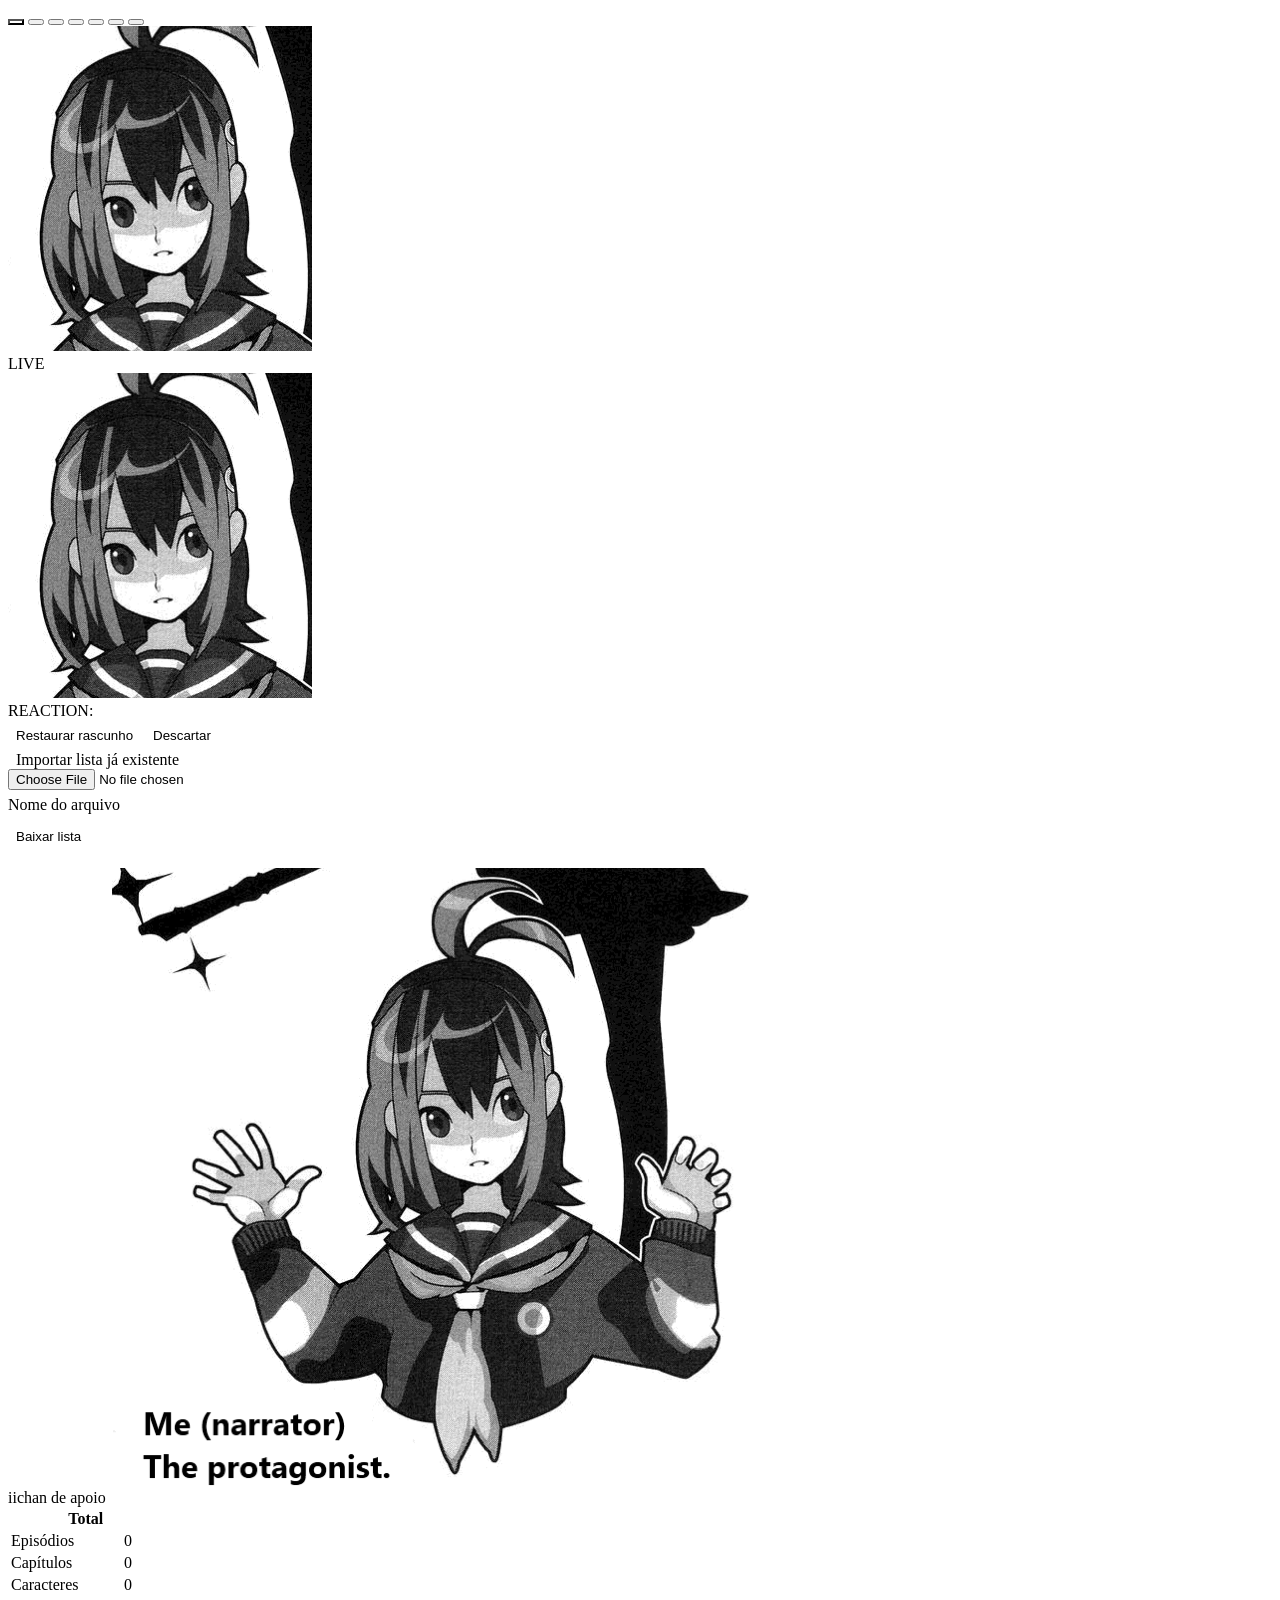
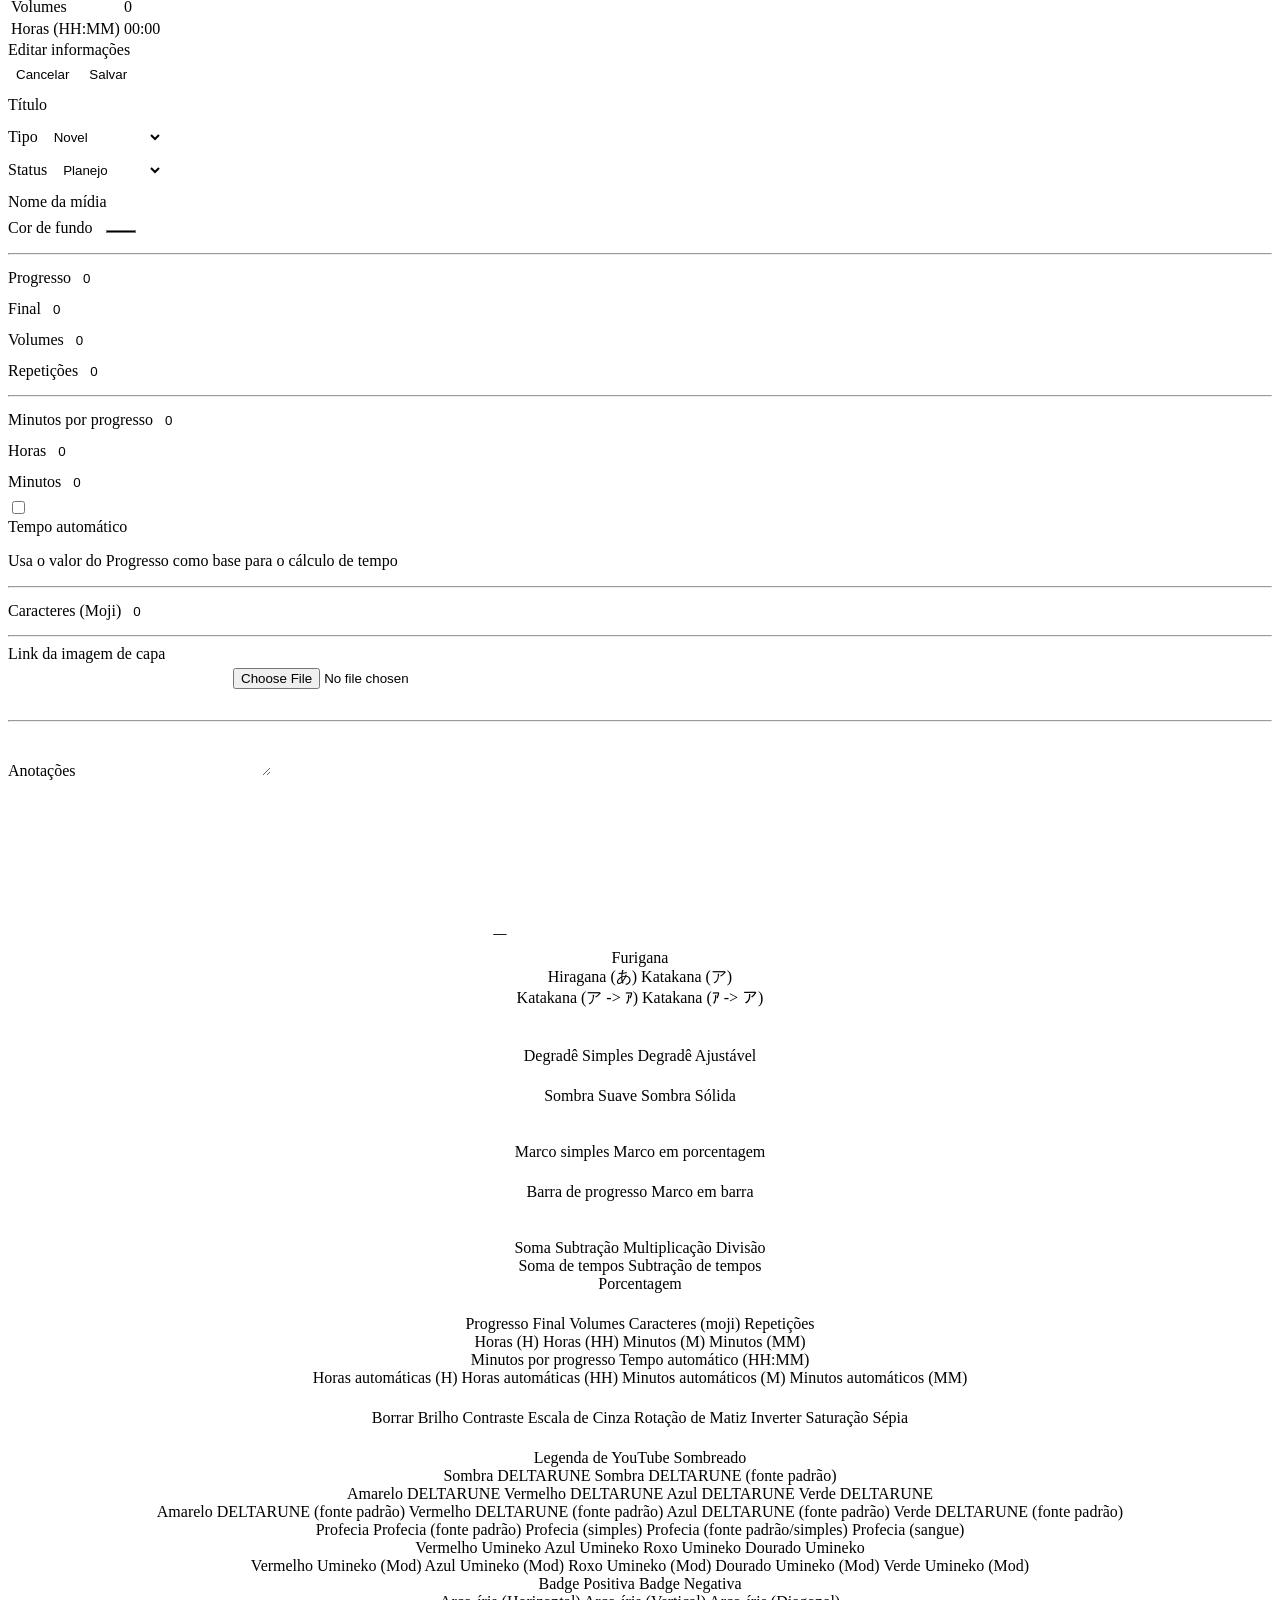
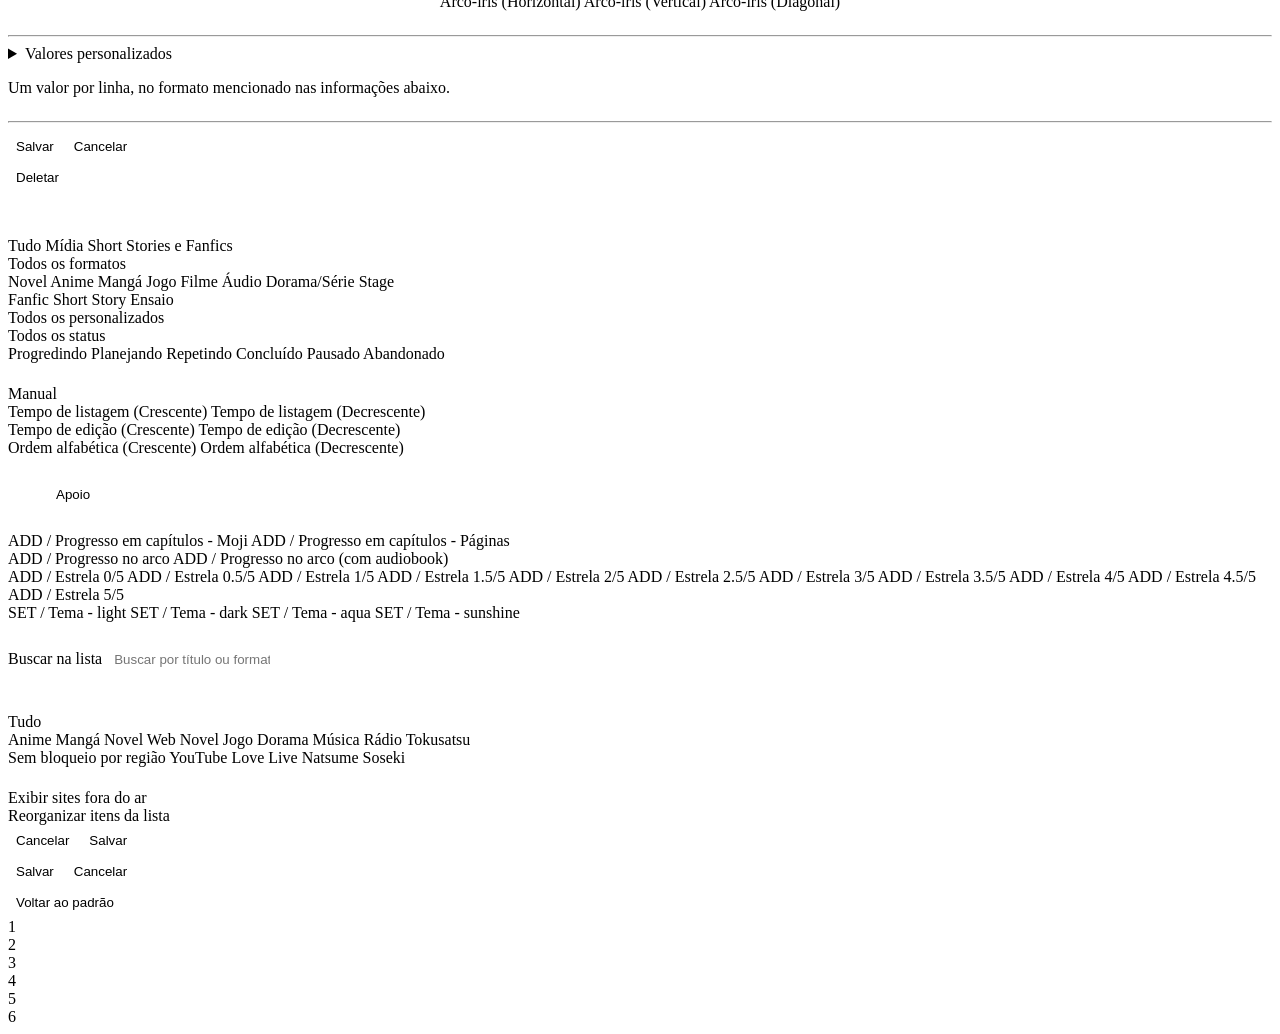
==== commit b3bb3207: "v2" ====
--- a/index.html
+++ b/index.html
@@ -2,12 +2,12 @@
 <html data-theme="light">
 <head>
     <meta http-equiv="Content-Type" content="text/html; charset=UTF-8"/>
-	<meta name="viewport" content="width=device-width, height=device-height, initial-scale=1, maximum-scale=1, user-scalable=no" />
+	<meta name="viewport" content="width=device-width, initial-scale=1" />
     <title>JP List</title>
     <script type="module" src="assets/main.js"></script>
-    <script type="text/javascript" src="assets/linkify/linkify.min.js"></script>
-    <script type="text/javascript" src="assets/linkify/linkify-string.min.js"></script>
-    <script type="text/javascript" src="assets/plotly/plotly-4.0.0.min.js"></script>
+    <script defer src="assets/linkify/linkify.min.js"></script>
+    <script defer src="assets/linkify/linkify-string.min.js"></script>
+    <script defer src="assets/plotly/plotly-4.0.0.min.js"></script>
     <script src="https://cdn.jsdelivr.net/npm/@tailwindcss/browser@4"></script>
     <link href="https://techhero1.github.io/shared/fontawesome/css/fontawesome.min.css" rel="stylesheet" />
     <link href="https://techhero1.github.io/shared/fontawesome/css/brands.min.css" rel="stylesheet" />
@@ -40,6 +40,7 @@
             --color-border-list-hover: var(--color-gray-400);
             --color-description: var(--color-gray-600);
             --color-url: var(--color-blue-500);
+            --color-outline: var(--color-blue-500);
             --color-danger: #f00;
             --color-danger-hover: var(--color-red-200);
         }
@@ -65,6 +66,7 @@
                     --color-border-list-hover: var(--color-gray-400);
                     --color-description: var(--color-gray-600);
                     --color-url: var(--color-blue-500);
+                    --color-outline: var(--color-blue-500);
                     --color-danger: #f00;
                     --color-danger-hover: var(--color-red-200);
                 }
@@ -89,6 +91,7 @@
                     --color-border-list-hover: var(--color-gray-400);
                     --color-description: #d1d1d1;
                     --color-url: #605dff;
+                    --color-outline: #605dff;
                     --color-danger: #fc143a;
                     --color-danger-hover: #51000e;
                 }
@@ -113,6 +116,7 @@
                     --color-border-list-hover: #162455;
                     --color-description: #d2e2ff;
                     --color-url: #2563eb;
+                    --color-outline: #2563eb;
                     --color-danger: #fc143a;
                     --color-danger-hover: #51000e;
                 }
@@ -137,6 +141,7 @@
                     --color-border-list-hover: #895625;
                     --color-description: #fefdf7;
                     --color-url: #2563eb;
+                    --color-outline: #2563eb;
                     --color-danger: #fc143a;
                     --color-danger-hover: #f38443;
                 }
@@ -155,16 +160,16 @@
       }
     </script>
 </head>
-    <body class="font-[AdwaitaSans-Regular] bg-background text-content"></body>
+    <body class="font-[AdwaitaSans-Regular] bg-background text-content">
     <nav class="bg-navbar sticky top-0 w-full text-navbar-content flex flex-col sm:flex-row items-center z-10">
         <div class="tab w-full sm:w-[50%]">
-            <button class="tablinks cursor-pointer p-3 bg-inherit transition-all duration-150" onclick="open_tab(event, 'Arquivo')" id="Arquivo_tab"><i class="fa-solid fa-file-pen"></i></button>
-            <button class="tablinks cursor-pointer p-3 bg-inherit transition-all duration-150" onclick="open_tab(event, 'Visualizar');fetch_custom_info()" id="Visualizar_tab"><i class="fa-solid fa-database"></i></button>
-            <button class="tablinks cursor-pointer p-3 bg-inherit transition-all duration-150" onclick="open_tab(event, 'Estatísticas');gerar_stats()" id="Estatísticas_tab"><i class="fa-solid fa-chart-simple"></i></button>
-            <button class="tablinks cursor-pointer p-3 bg-inherit transition-all duration-150 hidden" onclick="open_tab(event, 'Editar')" id="Editar_tab"><i class="fa-solid fa-pencil"></i></button>
-            <button class="tablinks cursor-pointer p-3 bg-inherit transition-all duration-150" onclick="open_tab(event, 'Streaming');fetch_streaming_items();update_streaming_config()" id="Streaming_tab"><i class="fa-solid fa-book"></i></button>
-            <button class="tablinks cursor-pointer p-3 bg-inherit transition-all duration-150 iichan_tab hidden" onclick="open_tab(event, 'Apoio')" id="Apoio_tab"><i class="fa-regular fa-heart"></i></button>
-            <button class="tablinks cursor-pointer p-3 bg-inherit transition-all duration-150 hidden" onclick="open_tab(event, 'Erro')" id="Erro_tab"><i class="fa-solid fa-bug"></i></button>
+            <button class="tablinks cursor-pointer p-3 bg-inherit transition-all duration-150" onclick="open_tab(event, 'Arquivo')" id="Arquivo_tab" aria-label="Arquivo" title="Arquivo"><i class="fa-solid fa-file-pen"></i></button>
+            <button class="tablinks cursor-pointer p-3 bg-inherit transition-all duration-150" onclick="open_tab(event, 'Visualizar');fetch_custom_info()" id="Visualizar_tab" aria-label="Lista" title="Lista"><i class="fa-solid fa-database"></i></button>
+            <button class="tablinks cursor-pointer p-3 bg-inherit transition-all duration-150" onclick="open_tab(event, 'Estatísticas');gerar_stats()" id="Estatísticas_tab" aria-label="Estatísticas" title="Estatísticas"><i class="fa-solid fa-chart-simple"></i></button>
+            <button class="tablinks cursor-pointer p-3 bg-inherit transition-all duration-150 hidden" onclick="open_tab(event, 'Editar')" id="Editar_tab" aria-label="Editar item" title="Editar item"><i class="fa-solid fa-pencil"></i></button>
+            <button class="tablinks cursor-pointer p-3 bg-inherit transition-all duration-150" onclick="open_tab(event, 'Streaming');fetch_streaming_items();update_streaming_config()" id="Streaming_tab" aria-label="Conteúdos oficiais" title="Conteúdos oficiais"><i class="fa-solid fa-book"></i></button>
+            <button class="tablinks cursor-pointer p-3 bg-inherit transition-all duration-150 iichan_tab hidden" onclick="open_tab(event, 'Apoio')" id="Apoio_tab" aria-label="Apoio" title="Apoio"><i class="fa-regular fa-heart"></i></button>
+            <button class="tablinks cursor-pointer p-3 bg-inherit transition-all duration-150 hidden" onclick="open_tab(event, 'Erro')" id="Erro_tab" aria-label="Erro" title="Erro"><i class="fa-solid fa-bug"></i></button>
         </div>
         <div class="iichan_nav pr-3 flex flex-row-reverse items-center gap-2 w-full sm:w-[50%] hidden">
             <img class="aspect-21/9 h-[50px]" src="assets/img/iichan_face.png">
@@ -178,6 +183,13 @@
 
     <div id="Arquivo" class="tabcontent rounded-md m-2 sm:p-5 bg-background-content shadow-md">
         <div class="p-2 flex flex-col gap-10">
+        <div class="draft_banner hidden rounded-md border border-border p-3 flex flex-col sm:flex-row gap-3 sm:items-center" role="status">
+            <span class="draft_text grow"></span>
+            <div class="flex flex-row gap-2">
+                <button type="button" class="button" onclick="restore_draft()">Restaurar rascunho</button>
+                <button type="button" class="button button-danger" onclick="discard_draft()">Descartar</button>
+            </div>
+        </div>
         <div class="pt-2 sm:pt-0">
             <label class="button" for="jsonfile"><i class="fa-solid fa-upload"></i> Importar lista já existente</label>
             <br>
@@ -189,6 +201,7 @@
                 <input class="file_name_input textinput w-full sm:w-[clamp(300px,70%,1000px)]" type="text" id="file_name" name="file_name">
             </div>
             <button class="button" onclick="download_list()"><i class="fa-solid fa-download"></i> Baixar lista</button>
+            <p class="draft_status text-description pt-3 text-sm" aria-live="polite"></p>
             <a class="hidden download_link"></a>
         </div>
         </div>
@@ -431,8 +444,8 @@
                 <label for="img_url">Link da imagem de capa</label>
                 <div class="flex flex-row gap-3 items-center w-full">
                     <input class="img_input textinput w-full" type="text" inputmode="url" id="img_url" name="img_url" onchange="update_preview_image()">
-                    <button class="button" onclick="clear_image()"><i class="fa-solid fa-delete-left"></i></button>
-                    <label class="button" for="coverfile"><i class="fa-solid fa-upload"></i></label>
+                    <button class="button" aria-label="Remover capa" title="Remover capa" onclick="clear_image()"><i class="fa-solid fa-delete-left"></i></button>
+                    <label class="button" for="coverfile" title="Enviar capa" aria-label="Enviar capa"><i class="fa-solid fa-upload"></i></label>
                     <input class="hidden" type="file" id="coverfile" name="coverfile" accept="image/*" onchange="upload_image(this.files[0])">
                 </div>
             </div>
@@ -468,15 +481,15 @@
                         <button title="Japonês" class="button custom_dropdown_button_kana" onclick="switch_custom_dropdown('kana')"><svg xmlns="http://www.w3.org/2000/svg" class="w-[16px] h-[16px] mt-[-4px] inline-block stroke-content"><path d="M2.42064 2.88601h9.52827M8.92775 14.04106c4.64794-.2324 5.11273-2.78876 5.12992-4.21415.01933-1.60201-1.62623-3.97684-5.22508-4.05209-4.78517-.10004-8.34375 4.35907-6.4074 6.96794 1.72067 2.31827 6.03777-.32848 7.43215-6.3708M5.67419 1.02685c-.2324 6.7395.06942 8.31184.4648 11.61984" fill="none" stroke-width="1.85917" stroke-linejoin="round"/></svg> <i class="custom_dropdown_icon_kana fa-solid fa-angle-down"></i></button>
                         <div class="custom_dropdown_kana absolute z-10 max-h-[300px] sm:max-h-[350px] overflow-y-auto w-[90vw] sm:w-112 lg:w-112 lg:translate-x-1/2 origin-top divide-y divide-border rounded-md bg-background-content shadow-lg ring-1 ring-content/5 focus:outline-hidden hidden">
                             <div role="none" class="py-1">
-                                <a tabindex="-1" class="block px-4 py-2 text-sm text-content-dropdown hover:bg-background-dropdown transition-all duration-150 cursor-pointer" onclick="nota_add_style('furigana',true);select_field(this,false);update_preview_nota()">Furigana</a>
-                            </div>
-                            <div role="none" class="py-1">
-                                <a tabindex="-1" class="block px-4 py-2 text-sm text-content-dropdown hover:bg-background-dropdown transition-all duration-150 cursor-pointer" onclick="nota_add_style('hira',true);select_field(this,false);update_preview_nota()">Hiragana (あ)</a>
-                                <a tabindex="-1" class="block px-4 py-2 text-sm text-content-dropdown hover:bg-background-dropdown transition-all duration-150 cursor-pointer" onclick="nota_add_style('kata',true);select_field(this,false);update_preview_nota()">Katakana (ア)</a>
-                            </div>
-                            <div role="none" class="py-1">
-                                <a tabindex="-1" class="block px-4 py-2 text-sm text-content-dropdown hover:bg-background-dropdown transition-all duration-150 cursor-pointer" onclick="nota_add_style('halfkana',true);select_field(this,false);update_preview_nota()">Katakana (ア -> ｱ)</a>
-                                <a tabindex="-1" class="block px-4 py-2 text-sm text-content-dropdown hover:bg-background-dropdown transition-all duration-150 cursor-pointer" onclick="nota_add_style('fullkana',true);select_field(this,false);update_preview_nota()">Katakana (ｱ -> ア)</a>
+                                <a tabindex="0" role="menuitem" class="block px-4 py-2 text-sm text-content-dropdown hover:bg-background-dropdown transition-all duration-150 cursor-pointer" onclick="nota_add_style('furigana',true);select_field(this,false);update_preview_nota()">Furigana</a>
+                            </div>
+                            <div role="none" class="py-1">
+                                <a tabindex="0" role="menuitem" class="block px-4 py-2 text-sm text-content-dropdown hover:bg-background-dropdown transition-all duration-150 cursor-pointer" onclick="nota_add_style('hira',true);select_field(this,false);update_preview_nota()">Hiragana (あ)</a>
+                                <a tabindex="0" role="menuitem" class="block px-4 py-2 text-sm text-content-dropdown hover:bg-background-dropdown transition-all duration-150 cursor-pointer" onclick="nota_add_style('kata',true);select_field(this,false);update_preview_nota()">Katakana (ア)</a>
+                            </div>
+                            <div role="none" class="py-1">
+                                <a tabindex="0" role="menuitem" class="block px-4 py-2 text-sm text-content-dropdown hover:bg-background-dropdown transition-all duration-150 cursor-pointer" onclick="nota_add_style('halfkana',true);select_field(this,false);update_preview_nota()">Katakana (ア -> ｱ)</a>
+                                <a tabindex="0" role="menuitem" class="block px-4 py-2 text-sm text-content-dropdown hover:bg-background-dropdown transition-all duration-150 cursor-pointer" onclick="nota_add_style('fullkana',true);select_field(this,false);update_preview_nota()">Katakana (ｱ -> ア)</a>
                             </div>
                         </div>
 
@@ -490,16 +503,16 @@
                         <button title="Degradê" class="button custom_dropdown_button_gradient" onclick="switch_custom_dropdown('gradient')"><i class="fa-solid fa-circle-half-stroke"></i> <i class="custom_dropdown_icon_gradient fa-solid fa-angle-down"></i></button>
                         <div class="custom_dropdown_gradient absolute z-10 max-h-[300px] sm:max-h-[350px] overflow-y-auto w-[90vw] sm:w-112 lg:w-112 lg:translate-x-1/2 origin-top divide-y divide-border rounded-md bg-background-content shadow-lg ring-1 ring-content/5 focus:outline-hidden hidden">
                             <div role="none" class="py-1">
-                                <a tabindex="-1" class="block px-4 py-2 text-sm text-content-dropdown hover:bg-background-dropdown transition-all duration-150 cursor-pointer" onclick="nota_add_style('gradient',true);select_field(this,false);update_preview_nota()">Degradê Simples</a>
-                                <a tabindex="-1" class="block px-4 py-2 text-sm text-content-dropdown hover:bg-background-dropdown transition-all duration-150 cursor-pointer" onclick="nota_add_style('gradpercent',true);select_field(this,false);update_preview_nota()">Degradê Ajustável</a>
+                                <a tabindex="0" role="menuitem" class="block px-4 py-2 text-sm text-content-dropdown hover:bg-background-dropdown transition-all duration-150 cursor-pointer" onclick="nota_add_style('gradient',true);select_field(this,false);update_preview_nota()">Degradê Simples</a>
+                                <a tabindex="0" role="menuitem" class="block px-4 py-2 text-sm text-content-dropdown hover:bg-background-dropdown transition-all duration-150 cursor-pointer" onclick="nota_add_style('gradpercent',true);select_field(this,false);update_preview_nota()">Degradê Ajustável</a>
                             </div>
                         </div>
 
                         <button title="Sombra" class="button custom_dropdown_button_shadow" onclick="switch_custom_dropdown('shadow')"><i class="fa-solid fa-umbrella-beach"></i> <i class="custom_dropdown_icon_shadow fa-solid fa-angle-down"></i></button>
                         <div class="custom_dropdown_shadow absolute z-10 max-h-[300px] sm:max-h-[350px] overflow-y-auto w-[90vw] sm:w-112 lg:w-112 lg:translate-x-1/2 origin-top divide-y divide-border rounded-md bg-background-content shadow-lg ring-1 ring-content/5 focus:outline-hidden hidden">
                             <div role="none" class="py-1">
-                                <a tabindex="-1" class="block px-4 py-2 text-sm text-content-dropdown hover:bg-background-dropdown transition-all duration-150 cursor-pointer" onclick="nota_add_style('shadow',true);select_field(this,false);update_preview_nota()">Sombra Suave</a>
-                                <a tabindex="-1" class="block px-4 py-2 text-sm text-content-dropdown hover:bg-background-dropdown transition-all duration-150 cursor-pointer" onclick="nota_add_style('solidshadow',true);select_field(this,false);update_preview_nota()">Sombra Sólida</a>
+                                <a tabindex="0" role="menuitem" class="block px-4 py-2 text-sm text-content-dropdown hover:bg-background-dropdown transition-all duration-150 cursor-pointer" onclick="nota_add_style('shadow',true);select_field(this,false);update_preview_nota()">Sombra Suave</a>
+                                <a tabindex="0" role="menuitem" class="block px-4 py-2 text-sm text-content-dropdown hover:bg-background-dropdown transition-all duration-150 cursor-pointer" onclick="nota_add_style('solidshadow',true);select_field(this,false);update_preview_nota()">Sombra Sólida</a>
                             </div>
                         </div>
 
@@ -512,16 +525,16 @@
                         <button title="Marco" class="button custom_dropdown_button_mark" onclick="switch_custom_dropdown('mark')"><i class="fa-solid fa-arrows-down-to-line"></i> <i class="custom_dropdown_icon_mark fa-solid fa-angle-down"></i></button>
                         <div class="custom_dropdown_mark absolute z-10 max-h-[300px] sm:max-h-[350px] overflow-y-auto w-[90vw] sm:w-112 lg:w-112 lg:translate-x-1/2 origin-top divide-y divide-border rounded-md bg-background-content shadow-lg ring-1 ring-content/5 focus:outline-hidden hidden">
                             <div role="none" class="py-1">
-                                <a tabindex="-1" class="block px-4 py-2 text-sm text-content-dropdown hover:bg-background-dropdown transition-all duration-150 cursor-pointer" onclick="nota_add_style('mark',true);select_field(this,false);update_preview_nota()">Marco simples</a>
-                                <a tabindex="-1" class="block px-4 py-2 text-sm text-content-dropdown hover:bg-background-dropdown transition-all duration-150 cursor-pointer" onclick="nota_add_style('mark_p',true);select_field(this,false);update_preview_nota()">Marco em porcentagem</a>
+                                <a tabindex="0" role="menuitem" class="block px-4 py-2 text-sm text-content-dropdown hover:bg-background-dropdown transition-all duration-150 cursor-pointer" onclick="nota_add_style('mark',true);select_field(this,false);update_preview_nota()">Marco simples</a>
+                                <a tabindex="0" role="menuitem" class="block px-4 py-2 text-sm text-content-dropdown hover:bg-background-dropdown transition-all duration-150 cursor-pointer" onclick="nota_add_style('mark_p',true);select_field(this,false);update_preview_nota()">Marco em porcentagem</a>
                             </div>
                         </div>
 
                         <button title="Barras de progresso" class="button custom_dropdown_button_progress" onclick="switch_custom_dropdown('progress')"><i class="fa-solid fa-bars-progress"></i> <i class="custom_dropdown_icon_progress fa-solid fa-angle-down"></i></button>
                         <div class="custom_dropdown_progress absolute z-10 max-h-[300px] sm:max-h-[350px] overflow-y-auto w-[90vw] sm:w-112 lg:w-112 lg:translate-x-1/2 origin-top divide-y divide-border rounded-md bg-background-content shadow-lg ring-1 ring-content/5 focus:outline-hidden hidden">
                             <div role="none" class="py-1">
-                                <a tabindex="-1" class="block px-4 py-2 text-sm text-content-dropdown hover:bg-background-dropdown transition-all duration-150 cursor-pointer" onclick="nota_add_style('bar',true);select_field(this,false);update_preview_nota()">Barra de progresso</a>
-                                <a tabindex="-1" class="block px-4 py-2 text-sm text-content-dropdown hover:bg-background-dropdown transition-all duration-150 cursor-pointer" onclick="nota_add_style('bar_mark',true);select_field(this,false);update_preview_nota()">Marco em barra</a>
+                                <a tabindex="0" role="menuitem" class="block px-4 py-2 text-sm text-content-dropdown hover:bg-background-dropdown transition-all duration-150 cursor-pointer" onclick="nota_add_style('bar',true);select_field(this,false);update_preview_nota()">Barra de progresso</a>
+                                <a tabindex="0" role="menuitem" class="block px-4 py-2 text-sm text-content-dropdown hover:bg-background-dropdown transition-all duration-150 cursor-pointer" onclick="nota_add_style('bar_mark',true);select_field(this,false);update_preview_nota()">Marco em barra</a>
                             </div>
                         </div>
 
@@ -531,111 +544,111 @@
                         <button title="Cálculo" class="button custom_dropdown_button_calc" onclick="switch_custom_dropdown('calc')"><i class="fa-solid fa-calculator"></i> <i class="custom_dropdown_icon_calc fa-solid fa-angle-down"></i></button>
                         <div class="custom_dropdown_calc absolute z-10 max-h-[300px] sm:max-h-[350px] overflow-y-auto w-[90vw] sm:w-112 lg:w-112 lg:translate-x-1/2 origin-top divide-y divide-border rounded-md bg-background-content shadow-lg ring-1 ring-content/5 focus:outline-hidden hidden">
                             <div role="none" class="py-1">
-                                <a tabindex="-1" class="block px-4 py-2 text-sm text-content-dropdown hover:bg-background-dropdown transition-all duration-150 cursor-pointer" onclick="nota_add_style('calc_soma',true);select_field(this,false);update_preview_nota()">Soma</a>
-                                <a tabindex="-1" class="block px-4 py-2 text-sm text-content-dropdown hover:bg-background-dropdown transition-all duration-150 cursor-pointer" onclick="nota_add_style('calc_sub',true);select_field(this,false);update_preview_nota()">Subtração</a>
-                                <a tabindex="-1" class="block px-4 py-2 text-sm text-content-dropdown hover:bg-background-dropdown transition-all duration-150 cursor-pointer" onclick="nota_add_style('calc_mult',true);select_field(this,false);update_preview_nota()">Multiplicação</a>
-                                <a tabindex="-1" class="block px-4 py-2 text-sm text-content-dropdown hover:bg-background-dropdown transition-all duration-150 cursor-pointer" onclick="nota_add_style('calc_div',true);select_field(this,false);update_preview_nota()">Divisão</a>
-                            </div>
-                            <div role="none" class="py-1">
-                                <a tabindex="-1" class="block px-4 py-2 text-sm text-content-dropdown hover:bg-background-dropdown transition-all duration-150 cursor-pointer" onclick="nota_add_style('calc_tempo_soma',true);select_field(this,false);update_preview_nota()">Soma de tempos</a>
-                                <a tabindex="-1" class="block px-4 py-2 text-sm text-content-dropdown hover:bg-background-dropdown transition-all duration-150 cursor-pointer" onclick="nota_add_style('calc_tempo_sub',true);select_field(this,false);update_preview_nota()">Subtração de tempos</a>
-                            </div>
-                            <div role="none" class="py-1">
-                                <a tabindex="-1" class="block px-4 py-2 text-sm text-content-dropdown hover:bg-background-dropdown transition-all duration-150 cursor-pointer" onclick="nota_add_style('calc_porcentagem',true);select_field(this,false);update_preview_nota()">Porcentagem</a>
+                                <a tabindex="0" role="menuitem" class="block px-4 py-2 text-sm text-content-dropdown hover:bg-background-dropdown transition-all duration-150 cursor-pointer" onclick="nota_add_style('calc_soma',true);select_field(this,false);update_preview_nota()">Soma</a>
+                                <a tabindex="0" role="menuitem" class="block px-4 py-2 text-sm text-content-dropdown hover:bg-background-dropdown transition-all duration-150 cursor-pointer" onclick="nota_add_style('calc_sub',true);select_field(this,false);update_preview_nota()">Subtração</a>
+                                <a tabindex="0" role="menuitem" class="block px-4 py-2 text-sm text-content-dropdown hover:bg-background-dropdown transition-all duration-150 cursor-pointer" onclick="nota_add_style('calc_mult',true);select_field(this,false);update_preview_nota()">Multiplicação</a>
+                                <a tabindex="0" role="menuitem" class="block px-4 py-2 text-sm text-content-dropdown hover:bg-background-dropdown transition-all duration-150 cursor-pointer" onclick="nota_add_style('calc_div',true);select_field(this,false);update_preview_nota()">Divisão</a>
+                            </div>
+                            <div role="none" class="py-1">
+                                <a tabindex="0" role="menuitem" class="block px-4 py-2 text-sm text-content-dropdown hover:bg-background-dropdown transition-all duration-150 cursor-pointer" onclick="nota_add_style('calc_tempo_soma',true);select_field(this,false);update_preview_nota()">Soma de tempos</a>
+                                <a tabindex="0" role="menuitem" class="block px-4 py-2 text-sm text-content-dropdown hover:bg-background-dropdown transition-all duration-150 cursor-pointer" onclick="nota_add_style('calc_tempo_sub',true);select_field(this,false);update_preview_nota()">Subtração de tempos</a>
+                            </div>
+                            <div role="none" class="py-1">
+                                <a tabindex="0" role="menuitem" class="block px-4 py-2 text-sm text-content-dropdown hover:bg-background-dropdown transition-all duration-150 cursor-pointer" onclick="nota_add_style('calc_porcentagem',true);select_field(this,false);update_preview_nota()">Porcentagem</a>
                             </div>
                         </div>
 
                         <button title="Valores" class="button custom_dropdown_button_values" onclick="switch_custom_dropdown('values')"><i class="fa-solid fa-database"></i> <i class="custom_dropdown_icon_values fa-solid fa-angle-down"></i></button>
                         <div class="custom_dropdown_values absolute z-10 max-h-[300px] sm:max-h-[350px] overflow-y-auto w-[90vw] sm:w-112 lg:w-112 lg:translate-x-1/2 origin-top divide-y divide-border rounded-md bg-background-content shadow-lg ring-1 ring-content/5 focus:outline-hidden hidden">
                             <div role="none" class="py-1">
-                                <a tabindex="-1" class="block px-4 py-2 text-sm text-content-dropdown hover:bg-background-dropdown transition-all duration-150 cursor-pointer" onclick="nota_add_style('value_progresso',true);select_field(this,false);update_preview_nota()">Progresso</a>
-                                <a tabindex="-1" class="block px-4 py-2 text-sm text-content-dropdown hover:bg-background-dropdown transition-all duration-150 cursor-pointer" onclick="nota_add_style('value_final',true);select_field(this,false);update_preview_nota()">Final</a>
-                                <a tabindex="-1" class="block px-4 py-2 text-sm text-content-dropdown hover:bg-background-dropdown transition-all duration-150 cursor-pointer" onclick="nota_add_style('value_volumes',true);select_field(this,false);update_preview_nota()">Volumes</a>
-                                <a tabindex="-1" class="block px-4 py-2 text-sm text-content-dropdown hover:bg-background-dropdown transition-all duration-150 cursor-pointer" onclick="nota_add_style('value_moji',true);select_field(this,false);update_preview_nota()">Caracteres (moji)</a>
-                                <a tabindex="-1" class="block px-4 py-2 text-sm text-content-dropdown hover:bg-background-dropdown transition-all duration-150 cursor-pointer" onclick="nota_add_style('value_repeticoes',true);select_field(this,false);update_preview_nota()">Repetições</a>
-                            </div>
-                            <div role="none" class="py-1">
-                                <a tabindex="-1" class="block px-4 py-2 text-sm text-content-dropdown hover:bg-background-dropdown transition-all duration-150 cursor-pointer" onclick="nota_add_style('value_h',true);select_field(this,false);update_preview_nota()">Horas (H)</a>
-                                <a tabindex="-1" class="block px-4 py-2 text-sm text-content-dropdown hover:bg-background-dropdown transition-all duration-150 cursor-pointer" onclick="nota_add_style('value_H',true);select_field(this,false);update_preview_nota()">Horas (HH)</a>
-                                <a tabindex="-1" class="block px-4 py-2 text-sm text-content-dropdown hover:bg-background-dropdown transition-all duration-150 cursor-pointer" onclick="nota_add_style('value_m',true);select_field(this,false);update_preview_nota()">Minutos (M)</a>
-                                <a tabindex="-1" class="block px-4 py-2 text-sm text-content-dropdown hover:bg-background-dropdown transition-all duration-150 cursor-pointer" onclick="nota_add_style('value_M',true);select_field(this,false);update_preview_nota()">Minutos (MM)</a>
-                            </div>
-                            <div role="none" class="py-1">
-                                <a tabindex="-1" class="block px-4 py-2 text-sm text-content-dropdown hover:bg-background-dropdown transition-all duration-150 cursor-pointer" onclick="nota_add_style('value_prog_min',true);select_field(this,false);update_preview_nota()">Minutos por progresso</a>
-                                <a tabindex="-1" class="block px-4 py-2 text-sm text-content-dropdown hover:bg-background-dropdown transition-all duration-150 cursor-pointer" onclick="nota_add_style('value_tempo',true);select_field(this,false);update_preview_nota()">Tempo automático (HH:MM)</a>
-                            </div>
-                            <div role="none" class="py-1">
-                                <a tabindex="-1" class="block px-4 py-2 text-sm text-content-dropdown hover:bg-background-dropdown transition-all duration-150 cursor-pointer" onclick="nota_add_style('value_tempo_h',true);select_field(this,false);update_preview_nota()">Horas automáticas (H)</a>
-                                <a tabindex="-1" class="block px-4 py-2 text-sm text-content-dropdown hover:bg-background-dropdown transition-all duration-150 cursor-pointer" onclick="nota_add_style('value_tempo_H',true);select_field(this,false);update_preview_nota()">Horas automáticas (HH)</a>
-                                <a tabindex="-1" class="block px-4 py-2 text-sm text-content-dropdown hover:bg-background-dropdown transition-all duration-150 cursor-pointer" onclick="nota_add_style('value_tempo_m',true);select_field(this,false);update_preview_nota()">Minutos automáticos (M)</a>
-                                <a tabindex="-1" class="block px-4 py-2 text-sm text-content-dropdown hover:bg-background-dropdown transition-all duration-150 cursor-pointer" onclick="nota_add_style('value_tempo_M',true);select_field(this,false);update_preview_nota()">Minutos automáticos (MM)</a>
+                                <a tabindex="0" role="menuitem" class="block px-4 py-2 text-sm text-content-dropdown hover:bg-background-dropdown transition-all duration-150 cursor-pointer" onclick="nota_add_style('value_progresso',true);select_field(this,false);update_preview_nota()">Progresso</a>
+                                <a tabindex="0" role="menuitem" class="block px-4 py-2 text-sm text-content-dropdown hover:bg-background-dropdown transition-all duration-150 cursor-pointer" onclick="nota_add_style('value_final',true);select_field(this,false);update_preview_nota()">Final</a>
+                                <a tabindex="0" role="menuitem" class="block px-4 py-2 text-sm text-content-dropdown hover:bg-background-dropdown transition-all duration-150 cursor-pointer" onclick="nota_add_style('value_volumes',true);select_field(this,false);update_preview_nota()">Volumes</a>
+                                <a tabindex="0" role="menuitem" class="block px-4 py-2 text-sm text-content-dropdown hover:bg-background-dropdown transition-all duration-150 cursor-pointer" onclick="nota_add_style('value_moji',true);select_field(this,false);update_preview_nota()">Caracteres (moji)</a>
+                                <a tabindex="0" role="menuitem" class="block px-4 py-2 text-sm text-content-dropdown hover:bg-background-dropdown transition-all duration-150 cursor-pointer" onclick="nota_add_style('value_repeticoes',true);select_field(this,false);update_preview_nota()">Repetições</a>
+                            </div>
+                            <div role="none" class="py-1">
+                                <a tabindex="0" role="menuitem" class="block px-4 py-2 text-sm text-content-dropdown hover:bg-background-dropdown transition-all duration-150 cursor-pointer" onclick="nota_add_style('value_h',true);select_field(this,false);update_preview_nota()">Horas (H)</a>
+                                <a tabindex="0" role="menuitem" class="block px-4 py-2 text-sm text-content-dropdown hover:bg-background-dropdown transition-all duration-150 cursor-pointer" onclick="nota_add_style('value_H',true);select_field(this,false);update_preview_nota()">Horas (HH)</a>
+                                <a tabindex="0" role="menuitem" class="block px-4 py-2 text-sm text-content-dropdown hover:bg-background-dropdown transition-all duration-150 cursor-pointer" onclick="nota_add_style('value_m',true);select_field(this,false);update_preview_nota()">Minutos (M)</a>
+                                <a tabindex="0" role="menuitem" class="block px-4 py-2 text-sm text-content-dropdown hover:bg-background-dropdown transition-all duration-150 cursor-pointer" onclick="nota_add_style('value_M',true);select_field(this,false);update_preview_nota()">Minutos (MM)</a>
+                            </div>
+                            <div role="none" class="py-1">
+                                <a tabindex="0" role="menuitem" class="block px-4 py-2 text-sm text-content-dropdown hover:bg-background-dropdown transition-all duration-150 cursor-pointer" onclick="nota_add_style('value_prog_min',true);select_field(this,false);update_preview_nota()">Minutos por progresso</a>
+                                <a tabindex="0" role="menuitem" class="block px-4 py-2 text-sm text-content-dropdown hover:bg-background-dropdown transition-all duration-150 cursor-pointer" onclick="nota_add_style('value_tempo',true);select_field(this,false);update_preview_nota()">Tempo automático (HH:MM)</a>
+                            </div>
+                            <div role="none" class="py-1">
+                                <a tabindex="0" role="menuitem" class="block px-4 py-2 text-sm text-content-dropdown hover:bg-background-dropdown transition-all duration-150 cursor-pointer" onclick="nota_add_style('value_tempo_h',true);select_field(this,false);update_preview_nota()">Horas automáticas (H)</a>
+                                <a tabindex="0" role="menuitem" class="block px-4 py-2 text-sm text-content-dropdown hover:bg-background-dropdown transition-all duration-150 cursor-pointer" onclick="nota_add_style('value_tempo_H',true);select_field(this,false);update_preview_nota()">Horas automáticas (HH)</a>
+                                <a tabindex="0" role="menuitem" class="block px-4 py-2 text-sm text-content-dropdown hover:bg-background-dropdown transition-all duration-150 cursor-pointer" onclick="nota_add_style('value_tempo_m',true);select_field(this,false);update_preview_nota()">Minutos automáticos (M)</a>
+                                <a tabindex="0" role="menuitem" class="block px-4 py-2 text-sm text-content-dropdown hover:bg-background-dropdown transition-all duration-150 cursor-pointer" onclick="nota_add_style('value_tempo_M',true);select_field(this,false);update_preview_nota()">Minutos automáticos (MM)</a>
                             </div>
                         </div>
 
                         <button title="Filtros" class="button custom_dropdown_button_fltr" onclick="switch_custom_dropdown('fltr')"><i class="fa-solid fa-brush"></i> <i class="custom_dropdown_icon_fltr fa-solid fa-angle-down"></i></button>
                         <div class="custom_dropdown_fltr absolute z-10 max-h-[300px] sm:max-h-[350px] overflow-y-auto w-[90vw] sm:w-112 lg:w-112 lg:translate-x-1/2 origin-top divide-y divide-border rounded-md bg-background-content shadow-lg ring-1 ring-content/5 focus:outline-hidden hidden">
                             <div role="none" class="py-1">
-                                <a tabindex="-1" class="block px-4 py-2 text-sm text-content-dropdown hover:bg-background-dropdown transition-all duration-150 cursor-pointer" onclick="nota_add_style('fltr_blur',true);select_field(this,false);update_preview_nota()">Borrar</a>
-                                <a tabindex="-1" class="block px-4 py-2 text-sm text-content-dropdown hover:bg-background-dropdown transition-all duration-150 cursor-pointer" onclick="nota_add_style('fltr_brightness',true);select_field(this,false);update_preview_nota()">Brilho</a>
-                                <a tabindex="-1" class="block px-4 py-2 text-sm text-content-dropdown hover:bg-background-dropdown transition-all duration-150 cursor-pointer" onclick="nota_add_style('fltr_contrast',true);select_field(this,false);update_preview_nota()">Contraste</a>
-                                <a tabindex="-1" class="block px-4 py-2 text-sm text-content-dropdown hover:bg-background-dropdown transition-all duration-150 cursor-pointer" onclick="nota_add_style('fltr_grayscale',true);select_field(this,false);update_preview_nota()">Escala de Cinza</a>
-                                <a tabindex="-1" class="block px-4 py-2 text-sm text-content-dropdown hover:bg-background-dropdown transition-all duration-150 cursor-pointer" onclick="nota_add_style('fltr_hue',true);select_field(this,false);update_preview_nota()">Rotação de Matiz</a>
-                                <a tabindex="-1" class="block px-4 py-2 text-sm text-content-dropdown hover:bg-background-dropdown transition-all duration-150 cursor-pointer" onclick="nota_add_style('fltr_invert',true);select_field(this,false);update_preview_nota()">Inverter</a>
-                                <a tabindex="-1" class="block px-4 py-2 text-sm text-content-dropdown hover:bg-background-dropdown transition-all duration-150 cursor-pointer" onclick="nota_add_style('fltr_saturate',true);select_field(this,false);update_preview_nota()">Saturação</a>
-                                <a tabindex="-1" class="block px-4 py-2 text-sm text-content-dropdown hover:bg-background-dropdown transition-all duration-150 cursor-pointer" onclick="nota_add_style('fltr_sepia',true);select_field(this,false);update_preview_nota()">Sépia</a>
+                                <a tabindex="0" role="menuitem" class="block px-4 py-2 text-sm text-content-dropdown hover:bg-background-dropdown transition-all duration-150 cursor-pointer" onclick="nota_add_style('fltr_blur',true);select_field(this,false);update_preview_nota()">Borrar</a>
+                                <a tabindex="0" role="menuitem" class="block px-4 py-2 text-sm text-content-dropdown hover:bg-background-dropdown transition-all duration-150 cursor-pointer" onclick="nota_add_style('fltr_brightness',true);select_field(this,false);update_preview_nota()">Brilho</a>
+                                <a tabindex="0" role="menuitem" class="block px-4 py-2 text-sm text-content-dropdown hover:bg-background-dropdown transition-all duration-150 cursor-pointer" onclick="nota_add_style('fltr_contrast',true);select_field(this,false);update_preview_nota()">Contraste</a>
+                                <a tabindex="0" role="menuitem" class="block px-4 py-2 text-sm text-content-dropdown hover:bg-background-dropdown transition-all duration-150 cursor-pointer" onclick="nota_add_style('fltr_grayscale',true);select_field(this,false);update_preview_nota()">Escala de Cinza</a>
+                                <a tabindex="0" role="menuitem" class="block px-4 py-2 text-sm text-content-dropdown hover:bg-background-dropdown transition-all duration-150 cursor-pointer" onclick="nota_add_style('fltr_hue',true);select_field(this,false);update_preview_nota()">Rotação de Matiz</a>
+                                <a tabindex="0" role="menuitem" class="block px-4 py-2 text-sm text-content-dropdown hover:bg-background-dropdown transition-all duration-150 cursor-pointer" onclick="nota_add_style('fltr_invert',true);select_field(this,false);update_preview_nota()">Inverter</a>
+                                <a tabindex="0" role="menuitem" class="block px-4 py-2 text-sm text-content-dropdown hover:bg-background-dropdown transition-all duration-150 cursor-pointer" onclick="nota_add_style('fltr_saturate',true);select_field(this,false);update_preview_nota()">Saturação</a>
+                                <a tabindex="0" role="menuitem" class="block px-4 py-2 text-sm text-content-dropdown hover:bg-background-dropdown transition-all duration-150 cursor-pointer" onclick="nota_add_style('fltr_sepia',true);select_field(this,false);update_preview_nota()">Sépia</a>
                             </div>
                         </div>
 
                         <button title="Estilos pré-definidos" class="button custom_dropdown_button_styles" onclick="switch_custom_dropdown('styles')"><i class="fa-solid fa-swatchbook"></i> <i class="custom_dropdown_icon_styles fa-solid fa-angle-down"></i></button>
                         <div class="custom_dropdown_styles absolute z-10 max-h-[300px] sm:max-h-[350px] overflow-y-auto w-[90vw] sm:w-112 lg:w-112 lg:translate-x-1/2 origin-top divide-y divide-border rounded-md bg-background-content shadow-lg ring-1 ring-content/5 focus:outline-hidden hidden">
                             <div role="none" class="py-1">
-                                <a tabindex="-1" class="block px-4 py-2 text-sm text-content-dropdown hover:bg-background-dropdown transition-all duration-150 cursor-pointer" onclick="nota_add_style('legenda',true);select_field(this,false);update_preview_nota()">Legenda de YouTube</a>
-                                <a tabindex="-1" class="block px-4 py-2 text-sm text-content-dropdown hover:bg-background-dropdown transition-all duration-150 cursor-pointer" onclick="nota_add_style('sombreado',true);select_field(this,false);update_preview_nota()">Sombreado</a>
-                            </div>
-                            <div role="none" class="py-1">
-                                <a tabindex="-1" class="block px-4 py-2 text-sm text-content-dropdown hover:bg-background-dropdown transition-all duration-150 cursor-pointer" onclick="nota_add_style('sombra_deltarune',true);select_field(this,false);update_preview_nota()">Sombra DELTARUNE</a>
-                                <a tabindex="-1" class="block px-4 py-2 text-sm text-content-dropdown hover:bg-background-dropdown transition-all duration-150 cursor-pointer" onclick="nota_add_style('sombra_deltarune_cor',true);select_field(this,false);update_preview_nota()">Sombra DELTARUNE (fonte padrão)</a>
-                            </div>
-                            <div role="none" class="py-1">
-                                <a tabindex="-1" class="block px-4 py-2 text-sm text-content-dropdown hover:bg-background-dropdown transition-all duration-150 cursor-pointer" onclick="nota_add_style('amarelo_deltarune',true);select_field(this,false);update_preview_nota()">Amarelo DELTARUNE</a>
-                                <a tabindex="-1" class="block px-4 py-2 text-sm text-content-dropdown hover:bg-background-dropdown transition-all duration-150 cursor-pointer" onclick="nota_add_style('vermelho_deltarune',true);select_field(this,false);update_preview_nota()">Vermelho DELTARUNE</a>
-                                <a tabindex="-1" class="block px-4 py-2 text-sm text-content-dropdown hover:bg-background-dropdown transition-all duration-150 cursor-pointer" onclick="nota_add_style('azul_deltarune',true);select_field(this,false);update_preview_nota()">Azul DELTARUNE</a>
-                                <a tabindex="-1" class="block px-4 py-2 text-sm text-content-dropdown hover:bg-background-dropdown transition-all duration-150 cursor-pointer" onclick="nota_add_style('verde_deltarune',true);select_field(this,false);update_preview_nota()">Verde DELTARUNE</a>
-                            </div>
-                            <div role="none" class="py-1">
-                                <a tabindex="-1" class="block px-4 py-2 text-sm text-content-dropdown hover:bg-background-dropdown transition-all duration-150 cursor-pointer" onclick="nota_add_style('amarelo_deltarune_cor',true);select_field(this,false);update_preview_nota()">Amarelo DELTARUNE (fonte padrão)</a>
-                                <a tabindex="-1" class="block px-4 py-2 text-sm text-content-dropdown hover:bg-background-dropdown transition-all duration-150 cursor-pointer" onclick="nota_add_style('vermelho_deltarune_cor',true);select_field(this,false);update_preview_nota()">Vermelho DELTARUNE (fonte padrão)</a>
-                                <a tabindex="-1" class="block px-4 py-2 text-sm text-content-dropdown hover:bg-background-dropdown transition-all duration-150 cursor-pointer" onclick="nota_add_style('azul_deltarune_cor',true);select_field(this,false);update_preview_nota()">Azul DELTARUNE (fonte padrão)</a>
-                                <a tabindex="-1" class="block px-4 py-2 text-sm text-content-dropdown hover:bg-background-dropdown transition-all duration-150 cursor-pointer" onclick="nota_add_style('verde_deltarune_cor',true);select_field(this,false);update_preview_nota()">Verde DELTARUNE (fonte padrão)</a>
-                            </div>
-                            <div role="none" class="py-1">
-                                <a tabindex="-1" class="block px-4 py-2 text-sm text-content-dropdown hover:bg-background-dropdown transition-all duration-150 cursor-pointer" onclick="nota_add_style('profecia',true);select_field(this,false);update_preview_nota()">Profecia</a>
-                                <a tabindex="-1" class="block px-4 py-2 text-sm text-content-dropdown hover:bg-background-dropdown transition-all duration-150 cursor-pointer" onclick="nota_add_style('profecia_cor',true);select_field(this,false);update_preview_nota()">Profecia (fonte padrão)</a>
-                                <a tabindex="-1" class="block px-4 py-2 text-sm text-content-dropdown hover:bg-background-dropdown transition-all duration-150 cursor-pointer" onclick="nota_add_style('profecia_simples',true);select_field(this,false);update_preview_nota()">Profecia (simples)</a>
-                                <a tabindex="-1" class="block px-4 py-2 text-sm text-content-dropdown hover:bg-background-dropdown transition-all duration-150 cursor-pointer" onclick="nota_add_style('profecia_cor_simples',true);select_field(this,false);update_preview_nota()">Profecia (fonte padrão/simples)</a>
-                                <a tabindex="-1" class="block px-4 py-2 text-sm text-content-dropdown hover:bg-background-dropdown transition-all duration-150 cursor-pointer" onclick="nota_add_style('profecia_sangue',true);select_field(this,false);update_preview_nota()">Profecia (sangue)</a>
-                            </div>
-                            <div role="none" class="py-1">
-                                <a tabindex="-1" class="block px-4 py-2 text-sm text-content-dropdown hover:bg-background-dropdown transition-all duration-150 cursor-pointer" onclick="nota_add_style('vermelho_umineko',true);select_field(this,false);update_preview_nota()">Vermelho Umineko</a>
-                                <a tabindex="-1" class="block px-4 py-2 text-sm text-content-dropdown hover:bg-background-dropdown transition-all duration-150 cursor-pointer" onclick="nota_add_style('azul_umineko',true);select_field(this,false);update_preview_nota()">Azul Umineko</a>
-                                <a tabindex="-1" class="block px-4 py-2 text-sm text-content-dropdown hover:bg-background-dropdown transition-all duration-150 cursor-pointer" onclick="nota_add_style('roxo_umineko',true);select_field(this,false);update_preview_nota()">Roxo Umineko</a>
-                                <a tabindex="-1" class="block px-4 py-2 text-sm text-content-dropdown hover:bg-background-dropdown transition-all duration-150 cursor-pointer" onclick="nota_add_style('dourado_umineko',true);select_field(this,false);update_preview_nota()">Dourado Umineko</a>
-                            </div>
-                            <div role="none" class="py-1">
-                                <a tabindex="-1" class="block px-4 py-2 text-sm text-content-dropdown hover:bg-background-dropdown transition-all duration-150 cursor-pointer" onclick="nota_add_style('vermelho_umineko_mod',true);select_field(this,false);update_preview_nota()">Vermelho Umineko (Mod)</a>
-                                <a tabindex="-1" class="block px-4 py-2 text-sm text-content-dropdown hover:bg-background-dropdown transition-all duration-150 cursor-pointer" onclick="nota_add_style('azul_umineko_mod',true);select_field(this,false);update_preview_nota()">Azul Umineko (Mod)</a>
-                                <a tabindex="-1" class="block px-4 py-2 text-sm text-content-dropdown hover:bg-background-dropdown transition-all duration-150 cursor-pointer" onclick="nota_add_style('roxo_umineko_mod',true);select_field(this,false);update_preview_nota()">Roxo Umineko (Mod)</a>
-                                <a tabindex="-1" class="block px-4 py-2 text-sm text-content-dropdown hover:bg-background-dropdown transition-all duration-150 cursor-pointer" onclick="nota_add_style('dourado_umineko_mod',true);select_field(this,false);update_preview_nota()">Dourado Umineko (Mod)</a>
-                                <a tabindex="-1" class="block px-4 py-2 text-sm text-content-dropdown hover:bg-background-dropdown transition-all duration-150 cursor-pointer" onclick="nota_add_style('verde_umineko_mod',true);select_field(this,false);update_preview_nota()">Verde Umineko (Mod)</a>
-                            </div>
-                            <div role="none" class="py-1">
-                                <a tabindex="-1" class="block px-4 py-2 text-sm text-content-dropdown hover:bg-background-dropdown transition-all duration-150 cursor-pointer" onclick="nota_add_style('badge_pos',true);select_field(this,false);update_preview_nota()">Badge Positiva</a>
-                                <a tabindex="-1" class="block px-4 py-2 text-sm text-content-dropdown hover:bg-background-dropdown transition-all duration-150 cursor-pointer" onclick="nota_add_style('badge_neg',true);select_field(this,false);update_preview_nota()">Badge Negativa</a>
-                            </div>
-                            <div role="none" class="py-1">
-                                <a tabindex="-1" class="block px-4 py-2 text-sm text-content-dropdown hover:bg-background-dropdown transition-all duration-150 cursor-pointer" onclick="nota_add_style('rainbow_h',true);select_field(this,false);update_preview_nota()">Arco-íris (Horizontal)</a>
-                                <a tabindex="-1" class="block px-4 py-2 text-sm text-content-dropdown hover:bg-background-dropdown transition-all duration-150 cursor-pointer" onclick="nota_add_style('rainbow_v',true);select_field(this,false);update_preview_nota()">Arco-íris (Vertical)</a>
-                                <a tabindex="-1" class="block px-4 py-2 text-sm text-content-dropdown hover:bg-background-dropdown transition-all duration-150 cursor-pointer" onclick="nota_add_style('rainbow_dg',true);select_field(this,false);update_preview_nota()">Arco-íris (Diagonal)</a>
+                                <a tabindex="0" role="menuitem" class="block px-4 py-2 text-sm text-content-dropdown hover:bg-background-dropdown transition-all duration-150 cursor-pointer" onclick="nota_add_style('legenda',true);select_field(this,false);update_preview_nota()">Legenda de YouTube</a>
+                                <a tabindex="0" role="menuitem" class="block px-4 py-2 text-sm text-content-dropdown hover:bg-background-dropdown transition-all duration-150 cursor-pointer" onclick="nota_add_style('sombreado',true);select_field(this,false);update_preview_nota()">Sombreado</a>
+                            </div>
+                            <div role="none" class="py-1">
+                                <a tabindex="0" role="menuitem" class="block px-4 py-2 text-sm text-content-dropdown hover:bg-background-dropdown transition-all duration-150 cursor-pointer" onclick="nota_add_style('sombra_deltarune',true);select_field(this,false);update_preview_nota()">Sombra DELTARUNE</a>
+                                <a tabindex="0" role="menuitem" class="block px-4 py-2 text-sm text-content-dropdown hover:bg-background-dropdown transition-all duration-150 cursor-pointer" onclick="nota_add_style('sombra_deltarune_cor',true);select_field(this,false);update_preview_nota()">Sombra DELTARUNE (fonte padrão)</a>
+                            </div>
+                            <div role="none" class="py-1">
+                                <a tabindex="0" role="menuitem" class="block px-4 py-2 text-sm text-content-dropdown hover:bg-background-dropdown transition-all duration-150 cursor-pointer" onclick="nota_add_style('amarelo_deltarune',true);select_field(this,false);update_preview_nota()">Amarelo DELTARUNE</a>
+                                <a tabindex="0" role="menuitem" class="block px-4 py-2 text-sm text-content-dropdown hover:bg-background-dropdown transition-all duration-150 cursor-pointer" onclick="nota_add_style('vermelho_deltarune',true);select_field(this,false);update_preview_nota()">Vermelho DELTARUNE</a>
+                                <a tabindex="0" role="menuitem" class="block px-4 py-2 text-sm text-content-dropdown hover:bg-background-dropdown transition-all duration-150 cursor-pointer" onclick="nota_add_style('azul_deltarune',true);select_field(this,false);update_preview_nota()">Azul DELTARUNE</a>
+                                <a tabindex="0" role="menuitem" class="block px-4 py-2 text-sm text-content-dropdown hover:bg-background-dropdown transition-all duration-150 cursor-pointer" onclick="nota_add_style('verde_deltarune',true);select_field(this,false);update_preview_nota()">Verde DELTARUNE</a>
+                            </div>
+                            <div role="none" class="py-1">
+                                <a tabindex="0" role="menuitem" class="block px-4 py-2 text-sm text-content-dropdown hover:bg-background-dropdown transition-all duration-150 cursor-pointer" onclick="nota_add_style('amarelo_deltarune_cor',true);select_field(this,false);update_preview_nota()">Amarelo DELTARUNE (fonte padrão)</a>
+                                <a tabindex="0" role="menuitem" class="block px-4 py-2 text-sm text-content-dropdown hover:bg-background-dropdown transition-all duration-150 cursor-pointer" onclick="nota_add_style('vermelho_deltarune_cor',true);select_field(this,false);update_preview_nota()">Vermelho DELTARUNE (fonte padrão)</a>
+                                <a tabindex="0" role="menuitem" class="block px-4 py-2 text-sm text-content-dropdown hover:bg-background-dropdown transition-all duration-150 cursor-pointer" onclick="nota_add_style('azul_deltarune_cor',true);select_field(this,false);update_preview_nota()">Azul DELTARUNE (fonte padrão)</a>
+                                <a tabindex="0" role="menuitem" class="block px-4 py-2 text-sm text-content-dropdown hover:bg-background-dropdown transition-all duration-150 cursor-pointer" onclick="nota_add_style('verde_deltarune_cor',true);select_field(this,false);update_preview_nota()">Verde DELTARUNE (fonte padrão)</a>
+                            </div>
+                            <div role="none" class="py-1">
+                                <a tabindex="0" role="menuitem" class="block px-4 py-2 text-sm text-content-dropdown hover:bg-background-dropdown transition-all duration-150 cursor-pointer" onclick="nota_add_style('profecia',true);select_field(this,false);update_preview_nota()">Profecia</a>
+                                <a tabindex="0" role="menuitem" class="block px-4 py-2 text-sm text-content-dropdown hover:bg-background-dropdown transition-all duration-150 cursor-pointer" onclick="nota_add_style('profecia_cor',true);select_field(this,false);update_preview_nota()">Profecia (fonte padrão)</a>
+                                <a tabindex="0" role="menuitem" class="block px-4 py-2 text-sm text-content-dropdown hover:bg-background-dropdown transition-all duration-150 cursor-pointer" onclick="nota_add_style('profecia_simples',true);select_field(this,false);update_preview_nota()">Profecia (simples)</a>
+                                <a tabindex="0" role="menuitem" class="block px-4 py-2 text-sm text-content-dropdown hover:bg-background-dropdown transition-all duration-150 cursor-pointer" onclick="nota_add_style('profecia_cor_simples',true);select_field(this,false);update_preview_nota()">Profecia (fonte padrão/simples)</a>
+                                <a tabindex="0" role="menuitem" class="block px-4 py-2 text-sm text-content-dropdown hover:bg-background-dropdown transition-all duration-150 cursor-pointer" onclick="nota_add_style('profecia_sangue',true);select_field(this,false);update_preview_nota()">Profecia (sangue)</a>
+                            </div>
+                            <div role="none" class="py-1">
+                                <a tabindex="0" role="menuitem" class="block px-4 py-2 text-sm text-content-dropdown hover:bg-background-dropdown transition-all duration-150 cursor-pointer" onclick="nota_add_style('vermelho_umineko',true);select_field(this,false);update_preview_nota()">Vermelho Umineko</a>
+                                <a tabindex="0" role="menuitem" class="block px-4 py-2 text-sm text-content-dropdown hover:bg-background-dropdown transition-all duration-150 cursor-pointer" onclick="nota_add_style('azul_umineko',true);select_field(this,false);update_preview_nota()">Azul Umineko</a>
+                                <a tabindex="0" role="menuitem" class="block px-4 py-2 text-sm text-content-dropdown hover:bg-background-dropdown transition-all duration-150 cursor-pointer" onclick="nota_add_style('roxo_umineko',true);select_field(this,false);update_preview_nota()">Roxo Umineko</a>
+                                <a tabindex="0" role="menuitem" class="block px-4 py-2 text-sm text-content-dropdown hover:bg-background-dropdown transition-all duration-150 cursor-pointer" onclick="nota_add_style('dourado_umineko',true);select_field(this,false);update_preview_nota()">Dourado Umineko</a>
+                            </div>
+                            <div role="none" class="py-1">
+                                <a tabindex="0" role="menuitem" class="block px-4 py-2 text-sm text-content-dropdown hover:bg-background-dropdown transition-all duration-150 cursor-pointer" onclick="nota_add_style('vermelho_umineko_mod',true);select_field(this,false);update_preview_nota()">Vermelho Umineko (Mod)</a>
+                                <a tabindex="0" role="menuitem" class="block px-4 py-2 text-sm text-content-dropdown hover:bg-background-dropdown transition-all duration-150 cursor-pointer" onclick="nota_add_style('azul_umineko_mod',true);select_field(this,false);update_preview_nota()">Azul Umineko (Mod)</a>
+                                <a tabindex="0" role="menuitem" class="block px-4 py-2 text-sm text-content-dropdown hover:bg-background-dropdown transition-all duration-150 cursor-pointer" onclick="nota_add_style('roxo_umineko_mod',true);select_field(this,false);update_preview_nota()">Roxo Umineko (Mod)</a>
+                                <a tabindex="0" role="menuitem" class="block px-4 py-2 text-sm text-content-dropdown hover:bg-background-dropdown transition-all duration-150 cursor-pointer" onclick="nota_add_style('dourado_umineko_mod',true);select_field(this,false);update_preview_nota()">Dourado Umineko (Mod)</a>
+                                <a tabindex="0" role="menuitem" class="block px-4 py-2 text-sm text-content-dropdown hover:bg-background-dropdown transition-all duration-150 cursor-pointer" onclick="nota_add_style('verde_umineko_mod',true);select_field(this,false);update_preview_nota()">Verde Umineko (Mod)</a>
+                            </div>
+                            <div role="none" class="py-1">
+                                <a tabindex="0" role="menuitem" class="block px-4 py-2 text-sm text-content-dropdown hover:bg-background-dropdown transition-all duration-150 cursor-pointer" onclick="nota_add_style('badge_pos',true);select_field(this,false);update_preview_nota()">Badge Positiva</a>
+                                <a tabindex="0" role="menuitem" class="block px-4 py-2 text-sm text-content-dropdown hover:bg-background-dropdown transition-all duration-150 cursor-pointer" onclick="nota_add_style('badge_neg',true);select_field(this,false);update_preview_nota()">Badge Negativa</a>
+                            </div>
+                            <div role="none" class="py-1">
+                                <a tabindex="0" role="menuitem" class="block px-4 py-2 text-sm text-content-dropdown hover:bg-background-dropdown transition-all duration-150 cursor-pointer" onclick="nota_add_style('rainbow_h',true);select_field(this,false);update_preview_nota()">Arco-íris (Horizontal)</a>
+                                <a tabindex="0" role="menuitem" class="block px-4 py-2 text-sm text-content-dropdown hover:bg-background-dropdown transition-all duration-150 cursor-pointer" onclick="nota_add_style('rainbow_v',true);select_field(this,false);update_preview_nota()">Arco-íris (Vertical)</a>
+                                <a tabindex="0" role="menuitem" class="block px-4 py-2 text-sm text-content-dropdown hover:bg-background-dropdown transition-all duration-150 cursor-pointer" onclick="nota_add_style('rainbow_dg',true);select_field(this,false);update_preview_nota()">Arco-íris (Diagonal)</a>
                             </div>
                         </div>
                     </center>
@@ -685,41 +698,41 @@
 
     <div id="Visualizar" class="tabcontent rounded-md m-2 sm:p-5 bg-background-content shadow-md hidden">
         <div class="p-2 w-full flex flex-row-reverse gap-2">
-            <button class="button" onclick="edit_item('new')"><i class="fa-solid fa-plus"></i></button>
+            <button class="button" aria-label="Adicionar item" title="Adicionar item" onclick="edit_item('new')"><i class="fa-solid fa-plus"></i></button>
             
             <div class="w-[10px]"></div>
 
             <div class="filter_dropdown_area md:relative inline-block">
-                <button class="button" onclick="switch_filter()"><i class="fa-solid fa-filter"></i></button>
+                <button class="button" aria-label="Filtrar" title="Filtrar" onclick="switch_filter()"><i class="fa-solid fa-filter"></i></button>
                 <div class="filter_dropdown absolute right-0 z-10 mt-2 w-full max-h-[400px] overflow-y-auto md:w-112 origin-top-right divide-y divide-border rounded-md bg-background-content shadow-lg ring-1 ring-content/5 focus:outline-hidden hidden">
                     <div role="none" class="custom_filters py-1">
-                        <a tabindex="-1" class="block px-4 py-2 text-sm text-content-dropdown hover:bg-background-dropdown transition-all duration-150 cursor-pointer" onclick="change_filter('Tudo_tipo','Tudo_status')">Tudo</a>
-                        <a tabindex="-1" class="block px-4 py-2 text-sm text-content-dropdown hover:bg-background-dropdown transition-all duration-150 cursor-pointer" onclick="change_filter('Mídia','Tudo_status')"><span class="icon_tipo_midia hidden"><i class="fa-solid fa-check"></i> </span>Mídia</a>
-                        <a tabindex="-1" class="block px-4 py-2 text-sm text-content-dropdown hover:bg-background-dropdown transition-all duration-150 cursor-pointer" onclick="change_filter('Short Stories e Fanfics','Tudo_status')"><span class="icon_tipo_short_fanfic hidden"><i class="fa-solid fa-check"></i> </span>Short Stories e Fanfics</a>
+                        <a tabindex="0" role="menuitem" class="block px-4 py-2 text-sm text-content-dropdown hover:bg-background-dropdown transition-all duration-150 cursor-pointer" onclick="change_filter('Tudo_tipo','Tudo_status')">Tudo</a>
+                        <a tabindex="0" role="menuitem" class="block px-4 py-2 text-sm text-content-dropdown hover:bg-background-dropdown transition-all duration-150 cursor-pointer" onclick="change_filter('Mídia','Tudo_status')"><span class="icon_tipo_midia hidden"><i class="fa-solid fa-check"></i> </span>Mídia</a>
+                        <a tabindex="0" role="menuitem" class="block px-4 py-2 text-sm text-content-dropdown hover:bg-background-dropdown transition-all duration-150 cursor-pointer" onclick="change_filter('Short Stories e Fanfics','Tudo_status')"><span class="icon_tipo_short_fanfic hidden"><i class="fa-solid fa-check"></i> </span>Short Stories e Fanfics</a>
                     </div>
                     
                     <div class="flex flex-row items-stretch">
                         <div class="tipo_all divide-y divide-border w-full border-r border-border">
                             <div role="none" class="all_filters py-1">
-                                <a tabindex="-1" class="block px-4 py-2 text-sm text-content-dropdown hover:bg-background-dropdown transition-all duration-150 cursor-pointer" onclick="change_filter('Tudo_tipo','')"><span class="icon_tipo_tudo"><i class="fa-solid fa-check"></i> </span>Todos os formatos</a>
+                                <a tabindex="0" role="menuitem" class="block px-4 py-2 text-sm text-content-dropdown hover:bg-background-dropdown transition-all duration-150 cursor-pointer" onclick="change_filter('Tudo_tipo','')"><span class="icon_tipo_tudo"><i class="fa-solid fa-check"></i> </span>Todos os formatos</a>
                             </div>
                             <div role="none" class="tipo_filters py-1">
-                                <a tabindex="-1" class="block px-4 py-2 text-sm text-content-dropdown hover:bg-background-dropdown transition-all duration-150 cursor-pointer" onclick="change_filter('Novel','')"><span class="icon_tipo_novel hidden"><i class="fa-solid fa-check"></i> </span>Novel</a>
-                                <a tabindex="-1" class="block px-4 py-2 text-sm text-content-dropdown hover:bg-background-dropdown transition-all duration-150 cursor-pointer" onclick="change_filter('Anime','')"><span class="icon_tipo_anime hidden"><i class="fa-solid fa-check"></i> </span>Anime</a>
-                                <a tabindex="-1" class="block px-4 py-2 text-sm text-content-dropdown hover:bg-background-dropdown transition-all duration-150 cursor-pointer" onclick="change_filter('Mangá','')"><span class="icon_tipo_manga hidden"><i class="fa-solid fa-check"></i> </span>Mangá</a>
-                                <a tabindex="-1" class="block px-4 py-2 text-sm text-content-dropdown hover:bg-background-dropdown transition-all duration-150 cursor-pointer" onclick="change_filter('Jogo','')"><span class="icon_tipo_jogo hidden"><i class="fa-solid fa-check"></i> </span>Jogo</a>
-                                <a tabindex="-1" class="block px-4 py-2 text-sm text-content-dropdown hover:bg-background-dropdown transition-all duration-150 cursor-pointer" onclick="change_filter('Filme','')"><span class="icon_tipo_filme hidden"><i class="fa-solid fa-check"></i> </span>Filme</a>
-                                <a tabindex="-1" class="block px-4 py-2 text-sm text-content-dropdown hover:bg-background-dropdown transition-all duration-150 cursor-pointer" onclick="change_filter('Áudio','')"><span class="icon_tipo_audio hidden"><i class="fa-solid fa-check"></i> </span>Áudio</a>
-                                <a tabindex="-1" class="block px-4 py-2 text-sm text-content-dropdown hover:bg-background-dropdown transition-all duration-150 cursor-pointer" onclick="change_filter('Dorama/Série','')"><span class="icon_tipo_doramaserie hidden"><i class="fa-solid fa-check"></i> </span>Dorama/Série</a>
-                                <a tabindex="-1" class="block px-4 py-2 text-sm text-content-dropdown hover:bg-background-dropdown transition-all duration-150 cursor-pointer" onclick="change_filter('Stage','')"><span class="icon_tipo_stage hidden"><i class="fa-solid fa-check"></i> </span>Stage</a>
+                                <a tabindex="0" role="menuitem" class="block px-4 py-2 text-sm text-content-dropdown hover:bg-background-dropdown transition-all duration-150 cursor-pointer" onclick="change_filter('Novel','')"><span class="icon_tipo_novel hidden"><i class="fa-solid fa-check"></i> </span>Novel</a>
+                                <a tabindex="0" role="menuitem" class="block px-4 py-2 text-sm text-content-dropdown hover:bg-background-dropdown transition-all duration-150 cursor-pointer" onclick="change_filter('Anime','')"><span class="icon_tipo_anime hidden"><i class="fa-solid fa-check"></i> </span>Anime</a>
+                                <a tabindex="0" role="menuitem" class="block px-4 py-2 text-sm text-content-dropdown hover:bg-background-dropdown transition-all duration-150 cursor-pointer" onclick="change_filter('Mangá','')"><span class="icon_tipo_manga hidden"><i class="fa-solid fa-check"></i> </span>Mangá</a>
+                                <a tabindex="0" role="menuitem" class="block px-4 py-2 text-sm text-content-dropdown hover:bg-background-dropdown transition-all duration-150 cursor-pointer" onclick="change_filter('Jogo','')"><span class="icon_tipo_jogo hidden"><i class="fa-solid fa-check"></i> </span>Jogo</a>
+                                <a tabindex="0" role="menuitem" class="block px-4 py-2 text-sm text-content-dropdown hover:bg-background-dropdown transition-all duration-150 cursor-pointer" onclick="change_filter('Filme','')"><span class="icon_tipo_filme hidden"><i class="fa-solid fa-check"></i> </span>Filme</a>
+                                <a tabindex="0" role="menuitem" class="block px-4 py-2 text-sm text-content-dropdown hover:bg-background-dropdown transition-all duration-150 cursor-pointer" onclick="change_filter('Áudio','')"><span class="icon_tipo_audio hidden"><i class="fa-solid fa-check"></i> </span>Áudio</a>
+                                <a tabindex="0" role="menuitem" class="block px-4 py-2 text-sm text-content-dropdown hover:bg-background-dropdown transition-all duration-150 cursor-pointer" onclick="change_filter('Dorama/Série','')"><span class="icon_tipo_doramaserie hidden"><i class="fa-solid fa-check"></i> </span>Dorama/Série</a>
+                                <a tabindex="0" role="menuitem" class="block px-4 py-2 text-sm text-content-dropdown hover:bg-background-dropdown transition-all duration-150 cursor-pointer" onclick="change_filter('Stage','')"><span class="icon_tipo_stage hidden"><i class="fa-solid fa-check"></i> </span>Stage</a>
                             </div>
                             <div role="none" class="extra_filters py-1">
-                                <a tabindex="-1" class="block px-4 py-2 text-sm text-content-dropdown hover:bg-background-dropdown transition-all duration-150 cursor-pointer" onclick="change_filter('Fanfic','')"><span class="icon_tipo_fanfic hidden"><i class="fa-solid fa-check"></i> </span>Fanfic</a>
-                                <a tabindex="-1" class="block px-4 py-2 text-sm text-content-dropdown hover:bg-background-dropdown transition-all duration-150 cursor-pointer" onclick="change_filter('Short Story','')"><span class="icon_tipo_shortstory hidden"><i class="fa-solid fa-check"></i> </span>Short Story</a>
-                                <a tabindex="-1" class="block px-4 py-2 text-sm text-content-dropdown hover:bg-background-dropdown transition-all duration-150 cursor-pointer" onclick="change_filter('Ensaio','')"><span class="icon_tipo_ensaio hidden"><i class="fa-solid fa-check"></i> </span>Ensaio</a>
+                                <a tabindex="0" role="menuitem" class="block px-4 py-2 text-sm text-content-dropdown hover:bg-background-dropdown transition-all duration-150 cursor-pointer" onclick="change_filter('Fanfic','')"><span class="icon_tipo_fanfic hidden"><i class="fa-solid fa-check"></i> </span>Fanfic</a>
+                                <a tabindex="0" role="menuitem" class="block px-4 py-2 text-sm text-content-dropdown hover:bg-background-dropdown transition-all duration-150 cursor-pointer" onclick="change_filter('Short Story','')"><span class="icon_tipo_shortstory hidden"><i class="fa-solid fa-check"></i> </span>Short Story</a>
+                                <a tabindex="0" role="menuitem" class="block px-4 py-2 text-sm text-content-dropdown hover:bg-background-dropdown transition-all duration-150 cursor-pointer" onclick="change_filter('Ensaio','')"><span class="icon_tipo_ensaio hidden"><i class="fa-solid fa-check"></i> </span>Ensaio</a>
                             </div>
                             <div role="none" class="custom_all_filters py-1">
-                                <a tabindex="-1" class="block px-4 py-2 text-sm text-content-dropdown hover:bg-background-dropdown transition-all duration-150 cursor-pointer" onclick="change_filter('Personalizados','')"><span class="icon_tipo_custom hidden"><i class="fa-solid fa-check"></i> </span>Todos os personalizados</a>
+                                <a tabindex="0" role="menuitem" class="block px-4 py-2 text-sm text-content-dropdown hover:bg-background-dropdown transition-all duration-150 cursor-pointer" onclick="change_filter('Personalizados','')"><span class="icon_tipo_custom hidden"><i class="fa-solid fa-check"></i> </span>Todos os personalizados</a>
                             </div>
                             <div role="none" class="custom_each_filters py-1 hidden">
                                 
@@ -727,15 +740,15 @@
                         </div>
                         <div class="status_all divide-y divide-border w-full">
                             <div role="none" class="all_filters py-1">
-                                <a tabindex="-1" class="block px-4 py-2 text-sm text-content-dropdown hover:bg-background-dropdown transition-all duration-150 cursor-pointer" onclick="change_filter('','Tudo_status')"><span class="icon_status_tudo"><i class="fa-solid fa-check"></i> </span>Todos os status</a>
+                                <a tabindex="0" role="menuitem" class="block px-4 py-2 text-sm text-content-dropdown hover:bg-background-dropdown transition-all duration-150 cursor-pointer" onclick="change_filter('','Tudo_status')"><span class="icon_status_tudo"><i class="fa-solid fa-check"></i> </span>Todos os status</a>
                             </div>
                             <div role="none" class="status_filters py-1">
-                                <a tabindex="-1" class="block px-4 py-2 text-sm text-content-dropdown hover:bg-background-dropdown transition-all duration-150 cursor-pointer" onclick="change_filter('','Pendente')"><span class="icon_status_pendente hidden"><i class="fa-solid fa-check"></i> </span>Progredindo</a>
-                                <a tabindex="-1" class="block px-4 py-2 text-sm text-content-dropdown hover:bg-background-dropdown transition-all duration-150 cursor-pointer" onclick="change_filter('','Planejamento')"><span class="icon_status_planejando hidden"><i class="fa-solid fa-check"></i> </span>Planejando</a>
-                                <a tabindex="-1" class="block px-4 py-2 text-sm text-content-dropdown hover:bg-background-dropdown transition-all duration-150 cursor-pointer" onclick="change_filter('','Repetindo')"><span class="icon_status_repetindo hidden"><i class="fa-solid fa-check"></i> </span>Repetindo</a>
-                                <a tabindex="-1" class="block px-4 py-2 text-sm text-content-dropdown hover:bg-background-dropdown transition-all duration-150 cursor-pointer" onclick="change_filter('','Concluído')"><span class="icon_status_concluido hidden"><i class="fa-solid fa-check"></i> </span>Concluído</a>
-                                <a tabindex="-1" class="block px-4 py-2 text-sm text-content-dropdown hover:bg-background-dropdown transition-all duration-150 cursor-pointer" onclick="change_filter('','Pausado')"><span class="icon_status_pausado hidden"><i class="fa-solid fa-check"></i> </span>Pausado</a>
-                                <a tabindex="-1" class="block px-4 py-2 text-sm text-content-dropdown hover:bg-background-dropdown transition-all duration-150 cursor-pointer" onclick="change_filter('','Abandonado')"><span class="icon_status_abandonado hidden"><i class="fa-solid fa-check"></i> </span>Abandonado</a>
+                                <a tabindex="0" role="menuitem" class="block px-4 py-2 text-sm text-content-dropdown hover:bg-background-dropdown transition-all duration-150 cursor-pointer" onclick="change_filter('','Pendente')"><span class="icon_status_pendente hidden"><i class="fa-solid fa-check"></i> </span>Progredindo</a>
+                                <a tabindex="0" role="menuitem" class="block px-4 py-2 text-sm text-content-dropdown hover:bg-background-dropdown transition-all duration-150 cursor-pointer" onclick="change_filter('','Planejamento')"><span class="icon_status_planejando hidden"><i class="fa-solid fa-check"></i> </span>Planejando</a>
+                                <a tabindex="0" role="menuitem" class="block px-4 py-2 text-sm text-content-dropdown hover:bg-background-dropdown transition-all duration-150 cursor-pointer" onclick="change_filter('','Repetindo')"><span class="icon_status_repetindo hidden"><i class="fa-solid fa-check"></i> </span>Repetindo</a>
+                                <a tabindex="0" role="menuitem" class="block px-4 py-2 text-sm text-content-dropdown hover:bg-background-dropdown transition-all duration-150 cursor-pointer" onclick="change_filter('','Concluído')"><span class="icon_status_concluido hidden"><i class="fa-solid fa-check"></i> </span>Concluído</a>
+                                <a tabindex="0" role="menuitem" class="block px-4 py-2 text-sm text-content-dropdown hover:bg-background-dropdown transition-all duration-150 cursor-pointer" onclick="change_filter('','Pausado')"><span class="icon_status_pausado hidden"><i class="fa-solid fa-check"></i> </span>Pausado</a>
+                                <a tabindex="0" role="menuitem" class="block px-4 py-2 text-sm text-content-dropdown hover:bg-background-dropdown transition-all duration-150 cursor-pointer" onclick="change_filter('','Abandonado')"><span class="icon_status_abandonado hidden"><i class="fa-solid fa-check"></i> </span>Abandonado</a>
                             </div>
                         </div>
                     </div>
@@ -744,37 +757,37 @@
             </div>
 
             <div class="order_dropdown_area md:relative inline-block">
-                <button class="button" onclick="switch_order()"><i class="fa-solid fa-up-down"></i></button>
+                <button class="button" aria-label="Ordenar" title="Ordenar" onclick="switch_order()"><i class="fa-solid fa-up-down"></i></button>
                 <div class="order_dropdown absolute right-0 z-10 mt-2 w-full max-h-[400px] overflow-y-auto md:w-112 origin-top-right divide-y divide-border rounded-md bg-background-content shadow-lg ring-1 ring-content/5 focus:outline-hidden hidden">
                     
                     <div role="none" class="order_manual py-1">
-                        <a tabindex="-1" class="block px-4 py-2 text-sm text-content-dropdown hover:bg-background-dropdown transition-all duration-150 cursor-pointer" onclick="process_order_list('manual', '')"><i class="fa-solid fa-hand"></i> Manual</a>
+                        <a tabindex="0" role="menuitem" class="block px-4 py-2 text-sm text-content-dropdown hover:bg-background-dropdown transition-all duration-150 cursor-pointer" onclick="process_order_list('manual', '')"><i class="fa-solid fa-hand"></i> Manual</a>
                     </div>
 
                     <div role="none" class="order_add py-1">
-                        <a tabindex="-1" class="block px-4 py-2 text-sm text-content-dropdown hover:bg-background-dropdown transition-all duration-150 cursor-pointer" onclick="process_order_list('add', 'normal')"><i class="fa-solid fa-arrow-down-1-9"></i> Tempo de listagem (Crescente)</a>
-                        <a tabindex="-1" class="block px-4 py-2 text-sm text-content-dropdown hover:bg-background-dropdown transition-all duration-150 cursor-pointer" onclick="process_order_list('add', 'reverse')"><i class="fa-solid fa-arrow-up-1-9"></i> Tempo de listagem (Decrescente)</a>
+                        <a tabindex="0" role="menuitem" class="block px-4 py-2 text-sm text-content-dropdown hover:bg-background-dropdown transition-all duration-150 cursor-pointer" onclick="process_order_list('add', 'normal')"><i class="fa-solid fa-arrow-down-1-9"></i> Tempo de listagem (Crescente)</a>
+                        <a tabindex="0" role="menuitem" class="block px-4 py-2 text-sm text-content-dropdown hover:bg-background-dropdown transition-all duration-150 cursor-pointer" onclick="process_order_list('add', 'reverse')"><i class="fa-solid fa-arrow-up-1-9"></i> Tempo de listagem (Decrescente)</a>
                     </div>
 
                     <div role="none" class="order_edit py-1">
-                        <a tabindex="-1" class="block px-4 py-2 text-sm text-content-dropdown hover:bg-background-dropdown transition-all duration-150 cursor-pointer" onclick="process_order_list('edit', 'normal')"><i class="fa-solid fa-arrow-down-short-wide"></i> Tempo de edição (Crescente)</a>
-                        <a tabindex="-1" class="block px-4 py-2 text-sm text-content-dropdown hover:bg-background-dropdown transition-all duration-150 cursor-pointer" onclick="process_order_list('edit', 'reverse')"><i class="fa-solid fa-arrow-up-short-wide"></i> Tempo de edição (Decrescente)</a>
+                        <a tabindex="0" role="menuitem" class="block px-4 py-2 text-sm text-content-dropdown hover:bg-background-dropdown transition-all duration-150 cursor-pointer" onclick="process_order_list('edit', 'normal')"><i class="fa-solid fa-arrow-down-short-wide"></i> Tempo de edição (Crescente)</a>
+                        <a tabindex="0" role="menuitem" class="block px-4 py-2 text-sm text-content-dropdown hover:bg-background-dropdown transition-all duration-150 cursor-pointer" onclick="process_order_list('edit', 'reverse')"><i class="fa-solid fa-arrow-up-short-wide"></i> Tempo de edição (Decrescente)</a>
                     </div>
 
                     <div role="none" class="order_alfabeto py-1">
-                        <a tabindex="-1" class="block px-4 py-2 text-sm text-content-dropdown hover:bg-background-dropdown transition-all duration-150 cursor-pointer" onclick="process_order_list('alphabet', 'normal')"><i class="fa-solid fa-arrow-down-a-z"></i> Ordem alfabética (Crescente)</a>
-                        <a tabindex="-1" class="block px-4 py-2 text-sm text-content-dropdown hover:bg-background-dropdown transition-all duration-150 cursor-pointer" onclick="process_order_list('alphabet', 'reverse')"><i class="fa-solid fa-arrow-up-a-z"></i> Ordem alfabética (Decrescente)</a>
-                    </div>
-
-                </div>
-            </div>
-
-            <button class="button manual_reorder_button hidden" onclick="open_tab(event, 'Sort');load_manual_items()"><i class="fa-solid fa-sort"></i></button>
+                        <a tabindex="0" role="menuitem" class="block px-4 py-2 text-sm text-content-dropdown hover:bg-background-dropdown transition-all duration-150 cursor-pointer" onclick="process_order_list('alphabet', 'normal')"><i class="fa-solid fa-arrow-down-a-z"></i> Ordem alfabética (Crescente)</a>
+                        <a tabindex="0" role="menuitem" class="block px-4 py-2 text-sm text-content-dropdown hover:bg-background-dropdown transition-all duration-150 cursor-pointer" onclick="process_order_list('alphabet', 'reverse')"><i class="fa-solid fa-arrow-up-a-z"></i> Ordem alfabética (Decrescente)</a>
+                    </div>
+
+                </div>
+            </div>
+
+            <button class="button manual_reorder_button hidden" aria-label="Reorganizar manualmente" title="Reorganizar manualmente" onclick="open_tab(event, 'Sort');load_manual_items()"><i class="fa-solid fa-sort"></i></button>
 
             <div class="w-[10px]"></div>
 
-            <button class="button switch_view_btn" onclick="change_option('view')"><i class="fa-solid fa-table-cells-large"></i></button>
-            <button class="button cores_btn opacity-100" onclick="change_option('cores')"><i class="fa-solid fa-paint-roller"></i></button>
+            <button class="button switch_view_btn" aria-label="Alternar grade/lista" title="Alternar grade/lista" onclick="change_option('view')"><i class="fa-solid fa-table-cells-large"></i></button>
+            <button class="button cores_btn opacity-100" aria-label="Alternar cores" title="Alternar cores" onclick="change_option('cores')"><i class="fa-solid fa-paint-roller"></i></button>
             <button class="button" onclick="change_option('apoio')">Apoio</button>
 
             <div class="w-[10px]"></div>
@@ -784,25 +797,44 @@
                 <div class="debug_dropdown absolute right-0 z-10 mt-2 w-full max-h-[400px] overflow-y-auto md:w-112 origin-top-right divide-y divide-border rounded-md bg-background-content shadow-lg ring-1 ring-content/5 focus:outline-hidden hidden">
                     
                     <div role="none" class="py-1">
-                        <a tabindex="-1" class="block px-4 py-2 text-sm text-content-dropdown hover:bg-background-dropdown transition-all duration-150 cursor-pointer" onclick="set_debug_action('chap_prog_moji')">ADD / Progresso em capítulos - Moji</a>
-                        <a tabindex="-1" class="block px-4 py-2 text-sm text-content-dropdown hover:bg-background-dropdown transition-all duration-150 cursor-pointer" onclick="set_debug_action('chap_prog_page')">ADD / Progresso em capítulos - Páginas</a>
+                        <a tabindex="0" role="menuitem" class="block px-4 py-2 text-sm text-content-dropdown hover:bg-background-dropdown transition-all duration-150 cursor-pointer" onclick="set_debug_action('chap_prog_moji')">ADD / Progresso em capítulos - Moji</a>
+                        <a tabindex="0" role="menuitem" class="block px-4 py-2 text-sm text-content-dropdown hover:bg-background-dropdown transition-all duration-150 cursor-pointer" onclick="set_debug_action('chap_prog_page')">ADD / Progresso em capítulos - Páginas</a>
                     </div>
 
                     <div role="none" class="py-1">
-                        <a tabindex="-1" class="block px-4 py-2 text-sm text-content-dropdown hover:bg-background-dropdown transition-all duration-150 cursor-pointer" onclick="set_debug_action('chap_prog_arc')">ADD / Progresso no arco</a>
-                        <a tabindex="-1" class="block px-4 py-2 text-sm text-content-dropdown hover:bg-background-dropdown transition-all duration-150 cursor-pointer" onclick="set_debug_action('chap_prog_arc_audiobook')">ADD / Progresso no arco (com audiobook)</a>
+                        <a tabindex="0" role="menuitem" class="block px-4 py-2 text-sm text-content-dropdown hover:bg-background-dropdown transition-all duration-150 cursor-pointer" onclick="set_debug_action('chap_prog_arc')">ADD / Progresso no arco</a>
+                        <a tabindex="0" role="menuitem" class="block px-4 py-2 text-sm text-content-dropdown hover:bg-background-dropdown transition-all duration-150 cursor-pointer" onclick="set_debug_action('chap_prog_arc_audiobook')">ADD / Progresso no arco (com audiobook)</a>
                     </div>
 
                     <div role="none" class="py-1">
-                        <a tabindex="-1" class="block px-4 py-2 text-sm text-content-dropdown hover:bg-background-dropdown transition-all duration-150 cursor-pointer" onclick="set_debug_theme('light')">SET / Tema - light</a>
-                        <a tabindex="-1" class="block px-4 py-2 text-sm text-content-dropdown hover:bg-background-dropdown transition-all duration-150 cursor-pointer" onclick="set_debug_theme('dark')">SET / Tema - dark</a>
-                        <a tabindex="-1" class="block px-4 py-2 text-sm text-content-dropdown hover:bg-background-dropdown transition-all duration-150 cursor-pointer" onclick="set_debug_theme('aqua')">SET / Tema - aqua</a>
-                        <a tabindex="-1" class="block px-4 py-2 text-sm text-content-dropdown hover:bg-background-dropdown transition-all duration-150 cursor-pointer" onclick="set_debug_theme('sunshine')">SET / Tema - sunshine</a>
+                        <a tabindex="0" role="menuitem" class="block px-4 py-2 text-sm text-content-dropdown hover:bg-background-dropdown transition-all duration-150 cursor-pointer" onclick="set_debug_action('stars-0')">ADD / Estrela 0/5</a>
+                        <a tabindex="0" role="menuitem" class="block px-4 py-2 text-sm text-content-dropdown hover:bg-background-dropdown transition-all duration-150 cursor-pointer" onclick="set_debug_action('stars-0.5')">ADD / Estrela 0.5/5</a>
+                        <a tabindex="0" role="menuitem" class="block px-4 py-2 text-sm text-content-dropdown hover:bg-background-dropdown transition-all duration-150 cursor-pointer" onclick="set_debug_action('stars-1')">ADD / Estrela 1/5</a>
+                        <a tabindex="0" role="menuitem" class="block px-4 py-2 text-sm text-content-dropdown hover:bg-background-dropdown transition-all duration-150 cursor-pointer" onclick="set_debug_action('stars-1.5')">ADD / Estrela 1.5/5</a>
+                        <a tabindex="0" role="menuitem" class="block px-4 py-2 text-sm text-content-dropdown hover:bg-background-dropdown transition-all duration-150 cursor-pointer" onclick="set_debug_action('stars-2')">ADD / Estrela 2/5</a>
+                        <a tabindex="0" role="menuitem" class="block px-4 py-2 text-sm text-content-dropdown hover:bg-background-dropdown transition-all duration-150 cursor-pointer" onclick="set_debug_action('stars-2.5')">ADD / Estrela 2.5/5</a>
+                        <a tabindex="0" role="menuitem" class="block px-4 py-2 text-sm text-content-dropdown hover:bg-background-dropdown transition-all duration-150 cursor-pointer" onclick="set_debug_action('stars-3')">ADD / Estrela 3/5</a>
+                        <a tabindex="0" role="menuitem" class="block px-4 py-2 text-sm text-content-dropdown hover:bg-background-dropdown transition-all duration-150 cursor-pointer" onclick="set_debug_action('stars-3.5')">ADD / Estrela 3.5/5</a>
+                        <a tabindex="0" role="menuitem" class="block px-4 py-2 text-sm text-content-dropdown hover:bg-background-dropdown transition-all duration-150 cursor-pointer" onclick="set_debug_action('stars-4')">ADD / Estrela 4/5</a>
+                        <a tabindex="0" role="menuitem" class="block px-4 py-2 text-sm text-content-dropdown hover:bg-background-dropdown transition-all duration-150 cursor-pointer" onclick="set_debug_action('stars-4.5')">ADD / Estrela 4.5/5</a>
+                        <a tabindex="0" role="menuitem" class="block px-4 py-2 text-sm text-content-dropdown hover:bg-background-dropdown transition-all duration-150 cursor-pointer" onclick="set_debug_action('stars-5')">ADD / Estrela 5/5</a>
+                    </div>
+
+                    <div role="none" class="py-1">
+                        <a tabindex="0" role="menuitem" class="block px-4 py-2 text-sm text-content-dropdown hover:bg-background-dropdown transition-all duration-150 cursor-pointer" onclick="set_debug_theme('light')">SET / Tema - light</a>
+                        <a tabindex="0" role="menuitem" class="block px-4 py-2 text-sm text-content-dropdown hover:bg-background-dropdown transition-all duration-150 cursor-pointer" onclick="set_debug_theme('dark')">SET / Tema - dark</a>
+                        <a tabindex="0" role="menuitem" class="block px-4 py-2 text-sm text-content-dropdown hover:bg-background-dropdown transition-all duration-150 cursor-pointer" onclick="set_debug_theme('aqua')">SET / Tema - aqua</a>
+                        <a tabindex="0" role="menuitem" class="block px-4 py-2 text-sm text-content-dropdown hover:bg-background-dropdown transition-all duration-150 cursor-pointer" onclick="set_debug_theme('sunshine')">SET / Tema - sunshine</a>
                     </div>
 
                 </div>
             </div>
             <button class="button debug_cancel_button hidden" onclick="cancel_debug_action()"><i class="fa-regular fa-circle-xmark"></i></button>
+        </div>
+        <div class="px-2 pb-1 flex flex-col gap-1">
+            <label class="sr-only" for="search_input">Buscar na lista</label>
+            <input type="search" id="search_input" class="search_input textinput w-full md:w-[clamp(300px,50%,600px)]" placeholder="Buscar por título ou formato..." oninput="search_list(this.value)" autocomplete="off">
+            <p class="list_count text-description text-sm" aria-live="polite"></p>
         </div>
         <div class="content_list p-2 grid grid-cols-1 md:grid-cols-3 2xl:grid-cols-4 gap-2">
 
@@ -815,24 +847,24 @@
                 <button class="button" onclick="switch_streaming_dropdown('streaming_filter_dropdown')"><i class="fa-solid fa-filter"></i></button>
                 <div class="streaming_filter_dropdown absolute right-0 z-10 mt-2 w-full max-h-[400px] overflow-y-auto md:w-112 origin-top-right divide-y divide-border rounded-md bg-background-content shadow-lg ring-1 ring-content/5 focus:outline-hidden hidden">
                     <div role="none" class="filters py-1">
-                        <a tabindex="-1" class="block px-4 py-2 text-sm text-content-dropdown hover:bg-background-dropdown transition-all duration-150 cursor-pointer" onclick="change_streaming_filter('tudo')">Tudo</a>
+                        <a tabindex="0" role="menuitem" class="block px-4 py-2 text-sm text-content-dropdown hover:bg-background-dropdown transition-all duration-150 cursor-pointer" onclick="change_streaming_filter('tudo')">Tudo</a>
                     </div>
                     <div role="none" class="filters py-1">
-                        <a tabindex="-1" class="block px-4 py-2 text-sm text-content-dropdown hover:bg-background-dropdown transition-all duration-150 cursor-pointer" onclick="change_streaming_filter('anime')">Anime</a>
-                        <a tabindex="-1" class="block px-4 py-2 text-sm text-content-dropdown hover:bg-background-dropdown transition-all duration-150 cursor-pointer" onclick="change_streaming_filter('manga')">Mangá</a>
-                        <a tabindex="-1" class="block px-4 py-2 text-sm text-content-dropdown hover:bg-background-dropdown transition-all duration-150 cursor-pointer" onclick="change_streaming_filter('novel')">Novel</a>
-                        <a tabindex="-1" class="block px-4 py-2 text-sm text-content-dropdown hover:bg-background-dropdown transition-all duration-150 cursor-pointer" onclick="change_streaming_filter('webnovel')">Web Novel</a>
-                        <a tabindex="-1" class="block px-4 py-2 text-sm text-content-dropdown hover:bg-background-dropdown transition-all duration-150 cursor-pointer" onclick="change_streaming_filter('jogo')">Jogo</a>
-                        <a tabindex="-1" class="block px-4 py-2 text-sm text-content-dropdown hover:bg-background-dropdown transition-all duration-150 cursor-pointer" onclick="change_streaming_filter('dorama')">Dorama</a>
-                        <a tabindex="-1" class="block px-4 py-2 text-sm text-content-dropdown hover:bg-background-dropdown transition-all duration-150 cursor-pointer" onclick="change_streaming_filter('music')">Música</a>
-                        <a tabindex="-1" class="block px-4 py-2 text-sm text-content-dropdown hover:bg-background-dropdown transition-all duration-150 cursor-pointer" onclick="change_streaming_filter('radio')">Rádio</a>
-                        <a tabindex="-1" class="block px-4 py-2 text-sm text-content-dropdown hover:bg-background-dropdown transition-all duration-150 cursor-pointer" onclick="change_streaming_filter('tokusatsu')">Tokusatsu</a>
+                        <a tabindex="0" role="menuitem" class="block px-4 py-2 text-sm text-content-dropdown hover:bg-background-dropdown transition-all duration-150 cursor-pointer" onclick="change_streaming_filter('anime')">Anime</a>
+                        <a tabindex="0" role="menuitem" class="block px-4 py-2 text-sm text-content-dropdown hover:bg-background-dropdown transition-all duration-150 cursor-pointer" onclick="change_streaming_filter('manga')">Mangá</a>
+                        <a tabindex="0" role="menuitem" class="block px-4 py-2 text-sm text-content-dropdown hover:bg-background-dropdown transition-all duration-150 cursor-pointer" onclick="change_streaming_filter('novel')">Novel</a>
+                        <a tabindex="0" role="menuitem" class="block px-4 py-2 text-sm text-content-dropdown hover:bg-background-dropdown transition-all duration-150 cursor-pointer" onclick="change_streaming_filter('webnovel')">Web Novel</a>
+                        <a tabindex="0" role="menuitem" class="block px-4 py-2 text-sm text-content-dropdown hover:bg-background-dropdown transition-all duration-150 cursor-pointer" onclick="change_streaming_filter('jogo')">Jogo</a>
+                        <a tabindex="0" role="menuitem" class="block px-4 py-2 text-sm text-content-dropdown hover:bg-background-dropdown transition-all duration-150 cursor-pointer" onclick="change_streaming_filter('dorama')">Dorama</a>
+                        <a tabindex="0" role="menuitem" class="block px-4 py-2 text-sm text-content-dropdown hover:bg-background-dropdown transition-all duration-150 cursor-pointer" onclick="change_streaming_filter('music')">Música</a>
+                        <a tabindex="0" role="menuitem" class="block px-4 py-2 text-sm text-content-dropdown hover:bg-background-dropdown transition-all duration-150 cursor-pointer" onclick="change_streaming_filter('radio')">Rádio</a>
+                        <a tabindex="0" role="menuitem" class="block px-4 py-2 text-sm text-content-dropdown hover:bg-background-dropdown transition-all duration-150 cursor-pointer" onclick="change_streaming_filter('tokusatsu')">Tokusatsu</a>
                     </div>
                     <div role="none" class="filters py-1">
-                        <a tabindex="-1" class="block px-4 py-2 text-sm text-content-dropdown hover:bg-background-dropdown transition-all duration-150 cursor-pointer" onclick="change_streaming_filter('novpn')">Sem bloqueio por região</a>
-                        <a tabindex="-1" class="block px-4 py-2 text-sm text-content-dropdown hover:bg-background-dropdown transition-all duration-150 cursor-pointer" onclick="change_streaming_filter('youtube')">YouTube</a>
-                        <a tabindex="-1" class="block px-4 py-2 text-sm text-content-dropdown hover:bg-background-dropdown transition-all duration-150 cursor-pointer" onclick="change_streaming_filter('lovelive')">Love Live</a>
-                        <a tabindex="-1" class="block px-4 py-2 text-sm text-content-dropdown hover:bg-background-dropdown transition-all duration-150 cursor-pointer" onclick="change_streaming_filter('soseki')">Natsume Soseki</a>
+                        <a tabindex="0" role="menuitem" class="block px-4 py-2 text-sm text-content-dropdown hover:bg-background-dropdown transition-all duration-150 cursor-pointer" onclick="change_streaming_filter('novpn')">Sem bloqueio por região</a>
+                        <a tabindex="0" role="menuitem" class="block px-4 py-2 text-sm text-content-dropdown hover:bg-background-dropdown transition-all duration-150 cursor-pointer" onclick="change_streaming_filter('youtube')">YouTube</a>
+                        <a tabindex="0" role="menuitem" class="block px-4 py-2 text-sm text-content-dropdown hover:bg-background-dropdown transition-all duration-150 cursor-pointer" onclick="change_streaming_filter('lovelive')">Love Live</a>
+                        <a tabindex="0" role="menuitem" class="block px-4 py-2 text-sm text-content-dropdown hover:bg-background-dropdown transition-all duration-150 cursor-pointer" onclick="change_streaming_filter('soseki')">Natsume Soseki</a>
                     </div>
                 </div>
             </div>
@@ -840,7 +872,7 @@
                 <button class="button" onclick="switch_streaming_dropdown('streaming_config_dropdown')"><i class="fa-solid fa-gear"></i></button>
                 <div class="streaming_config_dropdown absolute right-0 z-10 mt-2 w-full md:w-112 origin-top-right divide-y divide-border rounded-md bg-background-content shadow-lg ring-1 ring-content/5 focus:outline-hidden hidden">
                     <div role="none" class="config_filters py-1">
-                        <a tabindex="-1" class="block px-4 py-2 text-sm text-content-dropdown hover:bg-background-dropdown transition-all duration-150 cursor-pointer" onclick="change_streaming_config('eos')"><span class="check_exibir_eos hidden"><i class="fa-solid fa-check"></i> </span>Exibir sites fora do ar</a>
+                        <a tabindex="0" role="menuitem" class="block px-4 py-2 text-sm text-content-dropdown hover:bg-background-dropdown transition-all duration-150 cursor-pointer" onclick="change_streaming_config('eos')"><span class="check_exibir_eos hidden"><i class="fa-solid fa-check"></i> </span>Exibir sites fora do ar</a>
                     </div>
                 </div>
             </div>
@@ -876,9 +908,9 @@
         </div>
     </div>
 
-    <div id="Erro" class="tabcontent w-screen h-[calc(100vh-48px)] bg-[url(assets/img/IMAGE_DEPTH.png)] bg-size-[256px 256px] bg-repeat saturate-50 contrast-400 brightness-80 hue-rotate-28 hidden" style="animation: scroll-background 30s linear infinite;">
+    <div id="Erro" class="tabcontent w-screen h-[calc(100vh-48px)] bg-[url(assets/img/IMAGE_DEPTH.png)] bg-size-[256px 256px] bg-repeat saturate-50 contrast-400 brightness-80 hue-rotate-28 [animation:scroll-background_30s_linear_infinite] hidden">
         
-        <div class="size-40 p-10 m-auto py-[40vh] select-none" style="animation: floating 3s ease-in-out alternate infinite;">
+        <div class="size-40 p-10 m-auto py-[40vh] select-none [animation:floating_3s_ease-in-out_alternate_infinite]">
             <div class="size-24 border border-transparent rotate-[0.75_1_0.75_45deg] transform-3d *:backface-visible">
                 <div class="absolute inset-0 translate-z-12 rotate-x-0 bg-sky-300/75 text-center text-4xl leading-20 font-bold text-sky-900 dark:bg-sky-400/85 dark:text-white">1</div>
                 <div class="absolute inset-0 -translate-z-12 rotate-y-180 bg-sky-300/75 text-center text-4xl leading-20 font-bold text-sky-900 opacity-75 dark:bg-sky-400/85 dark:text-white">2</div>
--- a/assets/styles.css
+++ b/assets/styles.css
@@ -80,7 +80,7 @@
 }
 
 .button-danger {
-    border-color: 1px solid var(--color-danger);
+    border-color: var(--color-danger);
     color: var(--color-danger);
 }
 
@@ -129,3 +129,29 @@
 .nota_link:hover {
     text-decoration: underline;
 }
+
+.toast {
+    position: fixed;
+    left: 50%;
+    bottom: 1.5rem;
+    transform: translateX(-50%);
+    z-index: 50;
+    max-width: min(90vw, 40rem);
+    padding: 0.75rem 1rem;
+    border-radius: 0.375rem;
+    box-shadow: 0 4px 12px rgb(0 0 0 / 0.3);
+    background-color: var(--color-navbar);
+    color: var(--color-navbar-content);
+}
+
+.toast-error {
+    background-color: var(--color-danger);
+    color: #fff;
+}
+
+.button:focus-visible,
+.textinput:focus-visible,
+a[role="menuitem"]:focus-visible {
+    outline: 2px solid var(--color-outline);
+    outline-offset: 2px;
+}
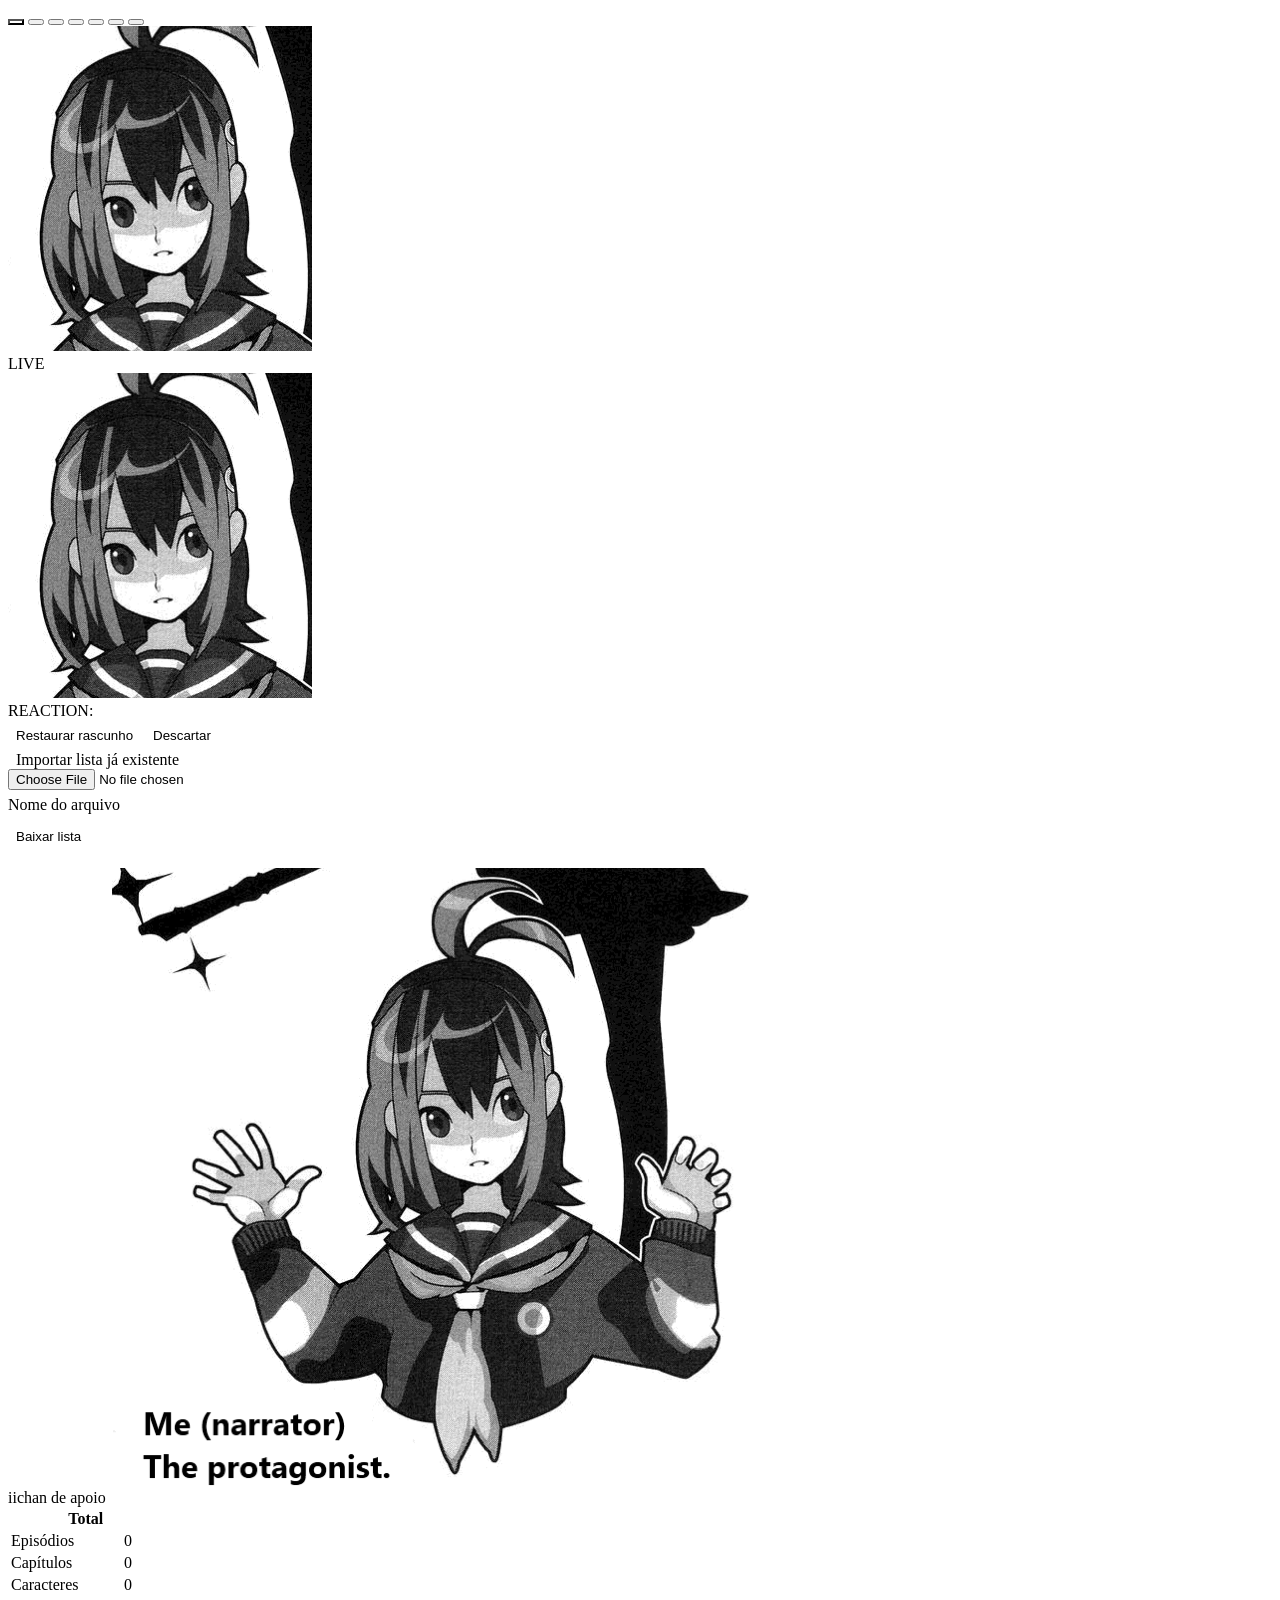
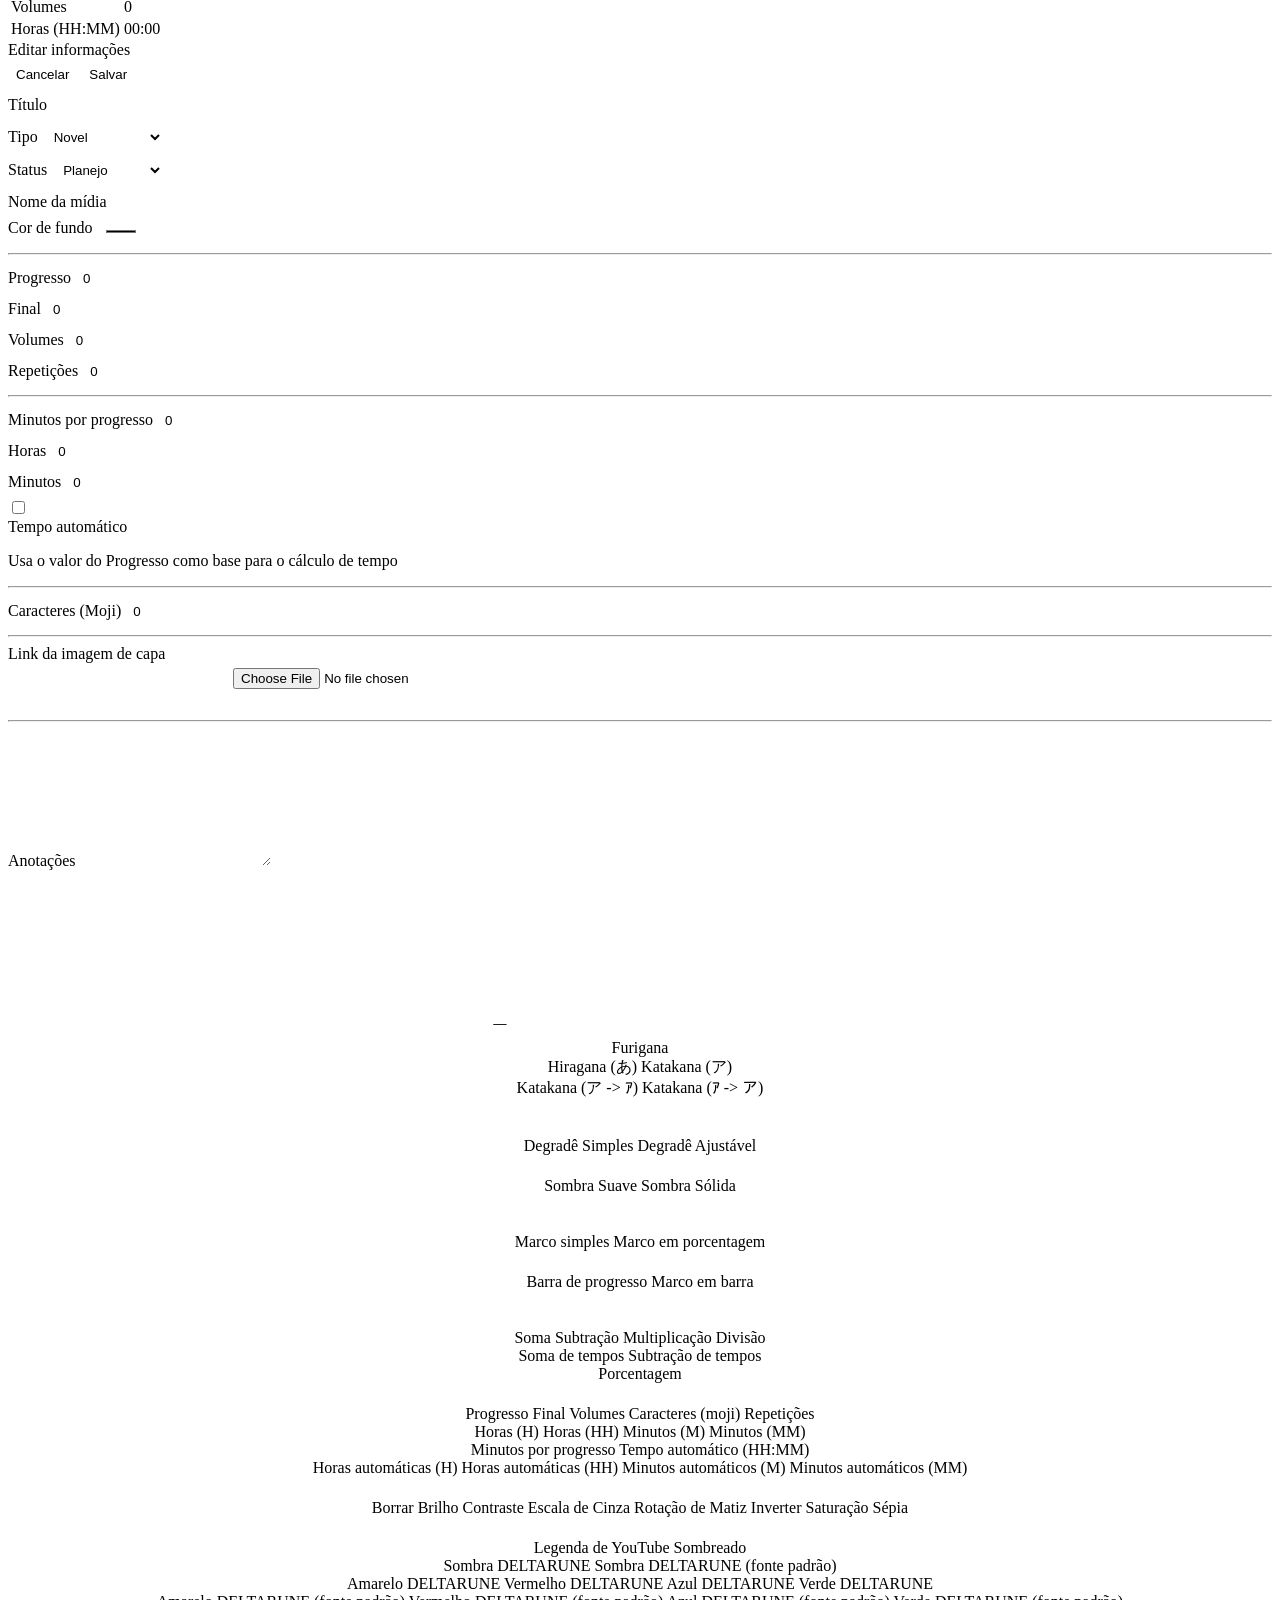
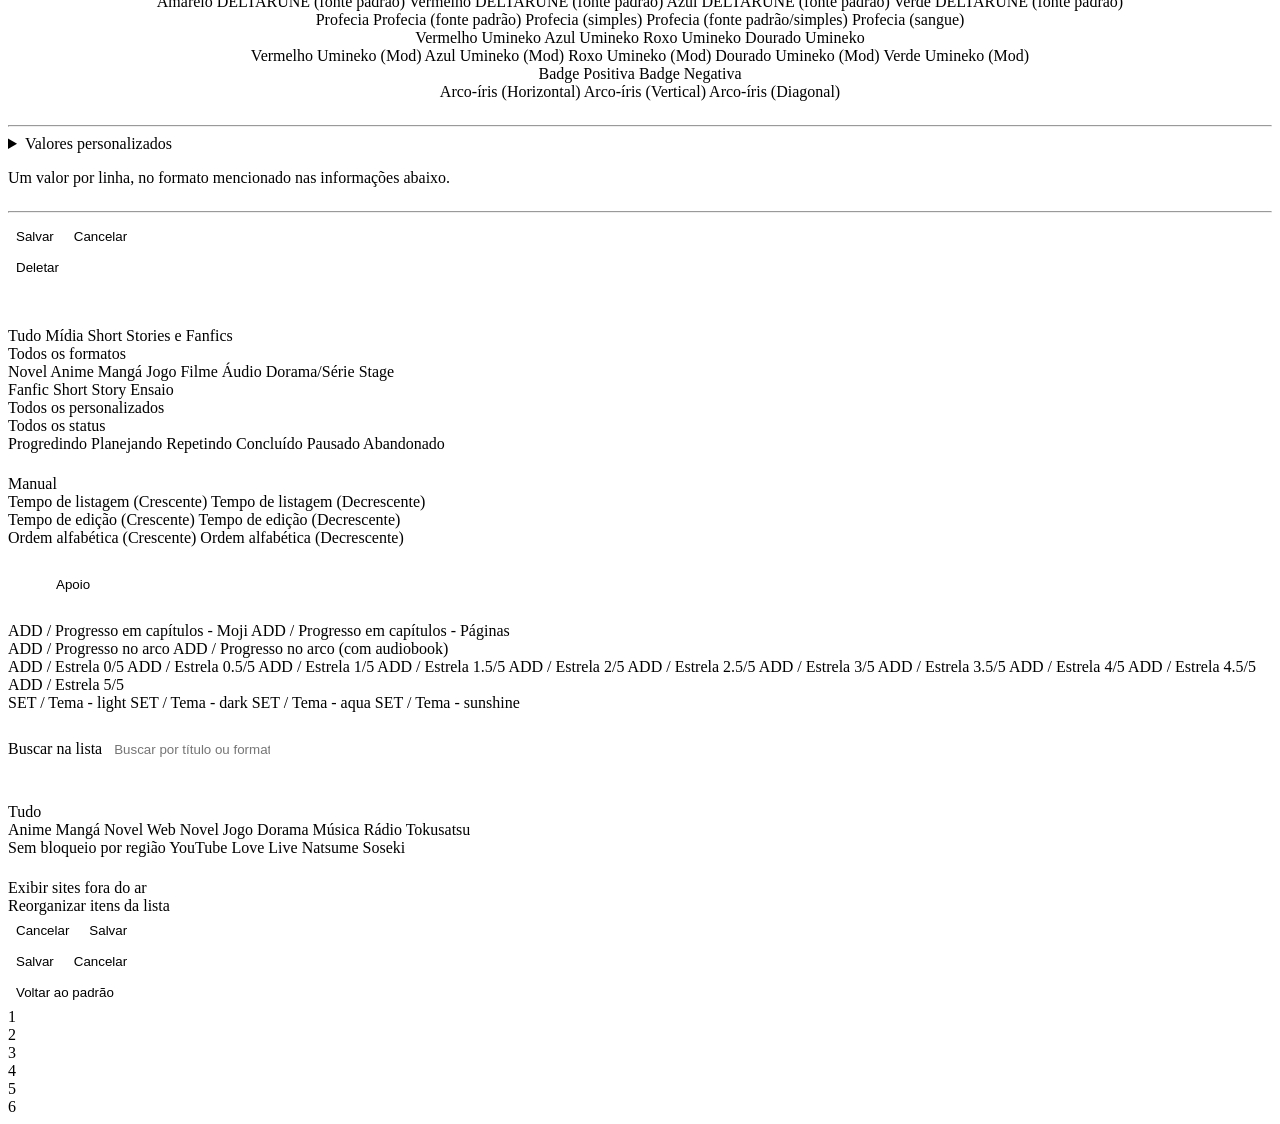
==== commit ef6f3c06: "hr -> markdown | br -> \n" ====
--- a/index.html
+++ b/index.html
@@ -457,8 +457,8 @@
         <div class="p-3 flex flex-col md:flex-row gap-3 md:gap-10 w-full md:w-[clamp(300px,80%,1300px)]">
             <div class="flex flex-col gap-3 w-full">
                 <label for="nota_textarea">Anotações</label>
-                <textarea class="nota_input textinput w-full" type="textarea" id="nota_textarea" name="nota_textarea" onfocus="select_field(this, true);update_preview_nota()" onblur="select_field(this,false)" onclick="set_selection(this.selectionStart,this.selectionEnd)" onselect="set_selection(this.selectionStart,this.selectionEnd)" oninput="set_selection(this.selectionStart,this.selectionEnd);update_preview_nota()"></textarea>
-                <script>
+                <textarea class="nota_input textinput w-full" type="textarea" rows="8" id="nota_textarea" name="nota_textarea" onfocus="select_field(this, true);update_preview_nota()" onblur="select_field(this,false)" onclick="set_selection(this.selectionStart,this.selectionEnd)" onselect="set_selection(this.selectionStart,this.selectionEnd)" oninput="set_selection(this.selectionStart,this.selectionEnd);update_preview_nota()"></textarea>
+                <!-- <script>
                     document.querySelector(".nota_input").addEventListener("keypress", function(event) {
                         if (event.key === "Enter") {
                             event.preventDefault();
@@ -466,7 +466,7 @@
                             update_preview_nota();
                         }
                     });
-                </script>
+                </script> -->
             </div>
         </div>
 
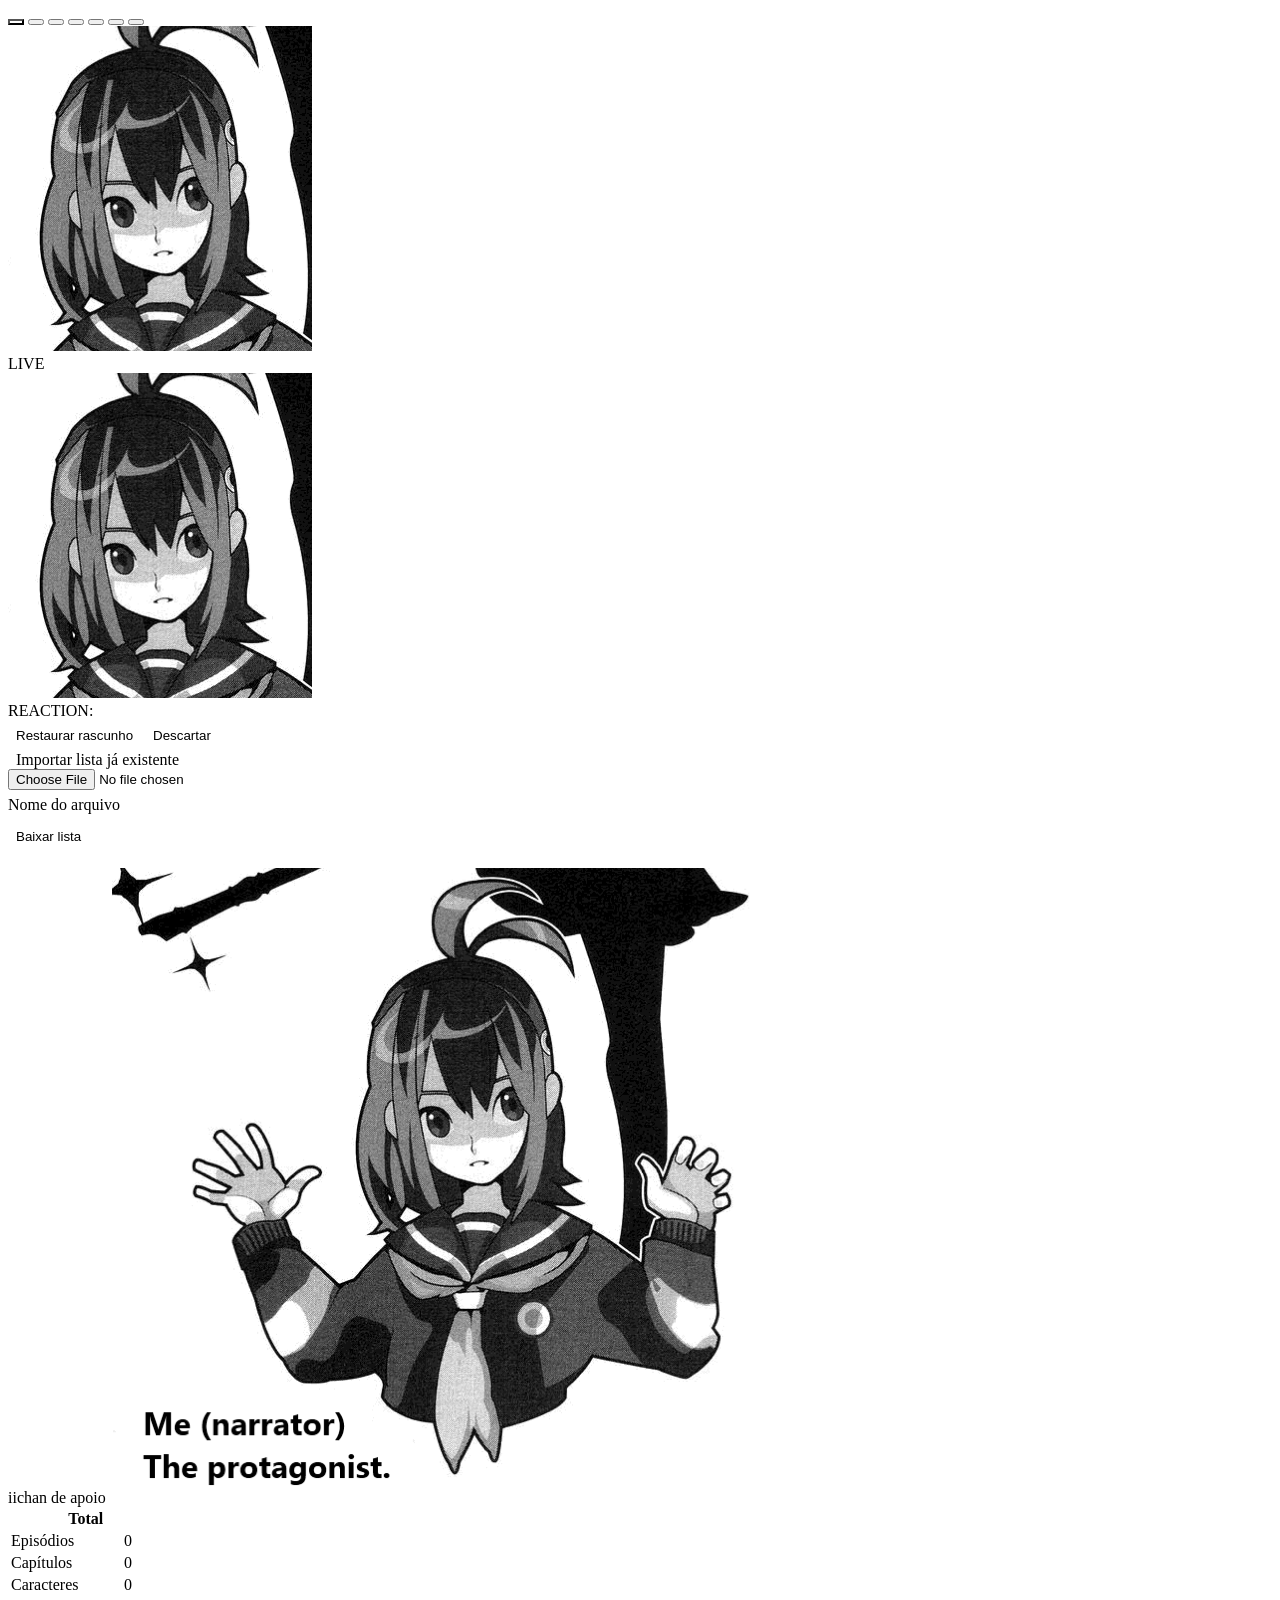
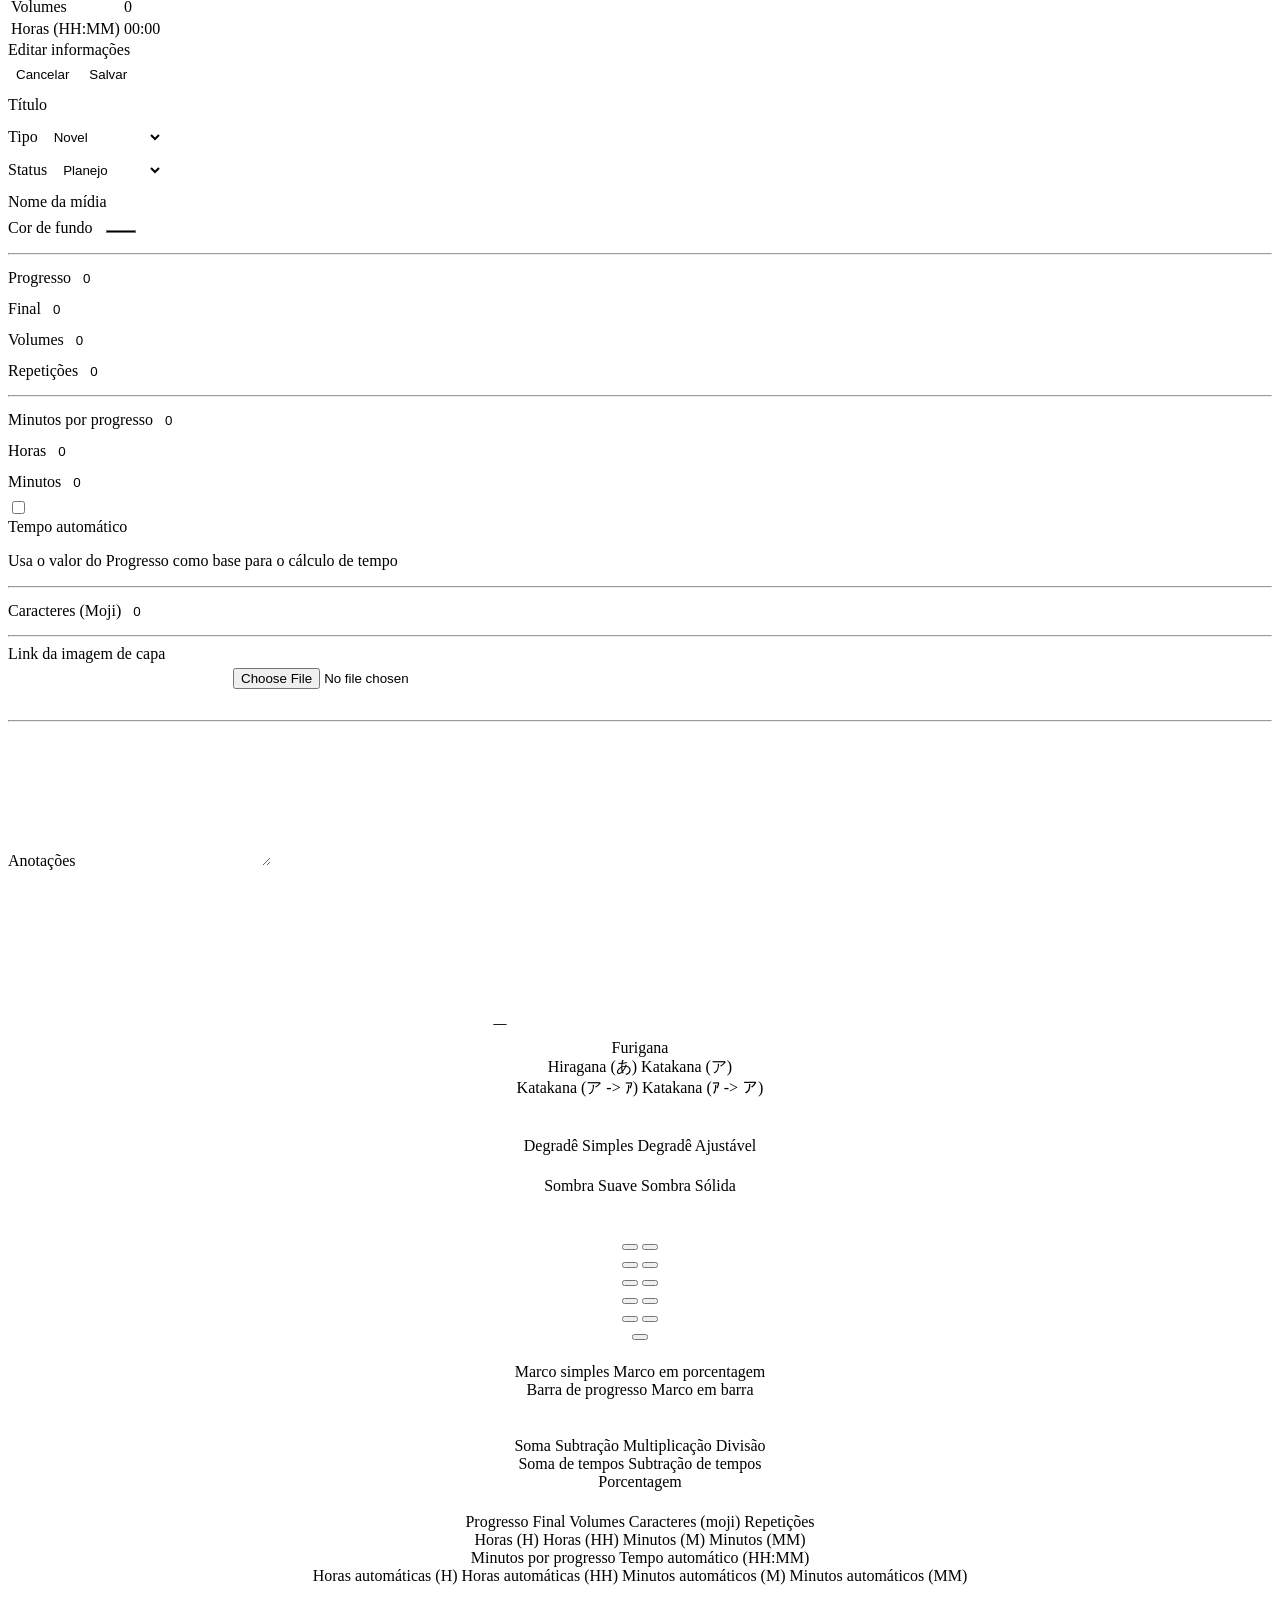
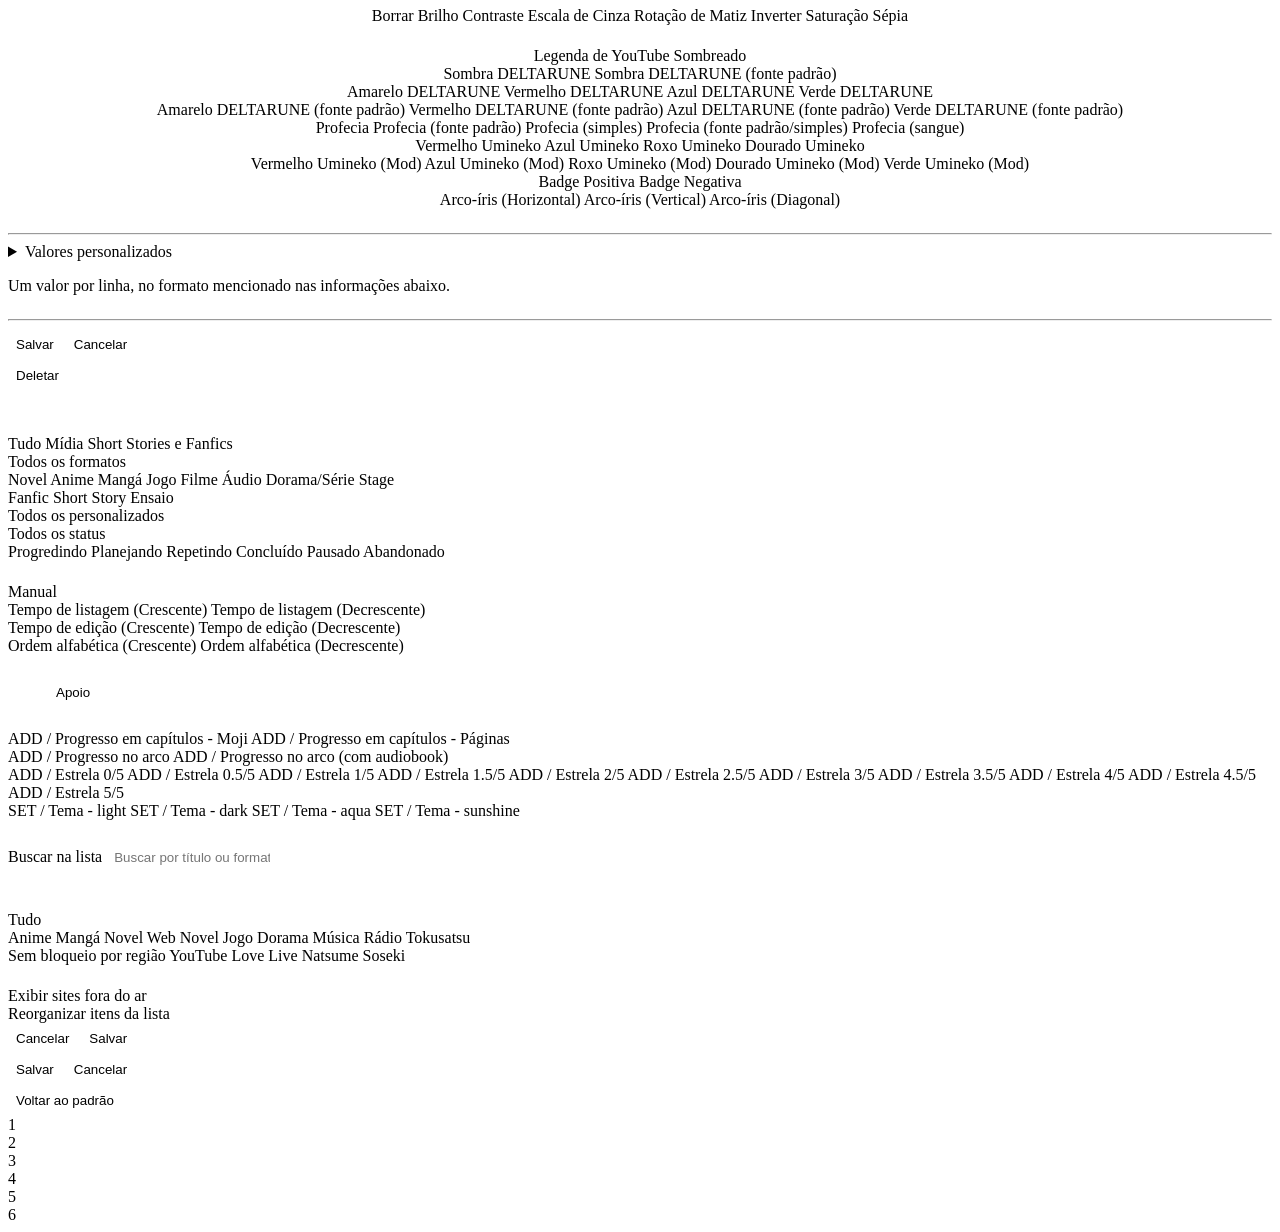
==== commit ef08d60f: "estrelas elemento" ====
--- a/index.html
+++ b/index.html
@@ -458,15 +458,6 @@
             <div class="flex flex-col gap-3 w-full">
                 <label for="nota_textarea">Anotações</label>
                 <textarea class="nota_input textinput w-full" type="textarea" rows="8" id="nota_textarea" name="nota_textarea" onfocus="select_field(this, true);update_preview_nota()" onblur="select_field(this,false)" onclick="set_selection(this.selectionStart,this.selectionEnd)" onselect="set_selection(this.selectionStart,this.selectionEnd)" oninput="set_selection(this.selectionStart,this.selectionEnd);update_preview_nota()"></textarea>
-                <!-- <script>
-                    document.querySelector(".nota_input").addEventListener("keypress", function(event) {
-                        if (event.key === "Enter") {
-                            event.preventDefault();
-                            nota_add_style("newline");
-                            update_preview_nota();
-                        }
-                    });
-                </script> -->
             </div>
         </div>
 
@@ -522,16 +513,70 @@
                         <button title="Badge" class="button" onclick="nota_add_style('badge');select_field(this,false);update_preview_nota()"><i class="fa-solid fa-tag"></i></button>
                         <button title="Ícones" class="button" onclick="nota_add_style('icon');select_field(this,false);update_preview_nota()"><i class="fa-solid fa-icons"></i></button>
 
-                        <button title="Marco" class="button custom_dropdown_button_mark" onclick="switch_custom_dropdown('mark')"><i class="fa-solid fa-arrows-down-to-line"></i> <i class="custom_dropdown_icon_mark fa-solid fa-angle-down"></i></button>
-                        <div class="custom_dropdown_mark absolute z-10 max-h-[300px] sm:max-h-[350px] overflow-y-auto w-[90vw] sm:w-112 lg:w-112 lg:translate-x-1/2 origin-top divide-y divide-border rounded-md bg-background-content shadow-lg ring-1 ring-content/5 focus:outline-hidden hidden">
+                        <button title="Estrelas" class="button custom_dropdown_button_stars" onclick="switch_custom_dropdown('stars')"><i class="fa-solid fa-star"></i> <i class="custom_dropdown_icon_stars fa-solid fa-angle-down"></i></button>
+                        <div class="custom_dropdown_stars absolute z-10 max-h-[300px] sm:max-h-[350px] overflow-y-auto w-[90vw] sm:w-112 lg:w-112 lg:translate-x-1/2 origin-top divide-y divide-border rounded-md bg-background-content shadow-lg ring-1 ring-content/5 focus:outline-hidden hidden">
+                            <div role="none" class="py-1">
+                                <div class="flex flex-row max-w-fit" onmouseleave="star_option_reset()">
+                                    <div class="flex flex-row size-[30px] relative">
+                                        <button class="cursor-pointer group w-[15px] h-[30px] absolute" onmouseenter="star_option_hover(0.5)" onclick="nota_add_style('stars-0.5',true);select_field(this,false);update_preview_nota()">
+                                            <i class="star-icon-05 fa-xl hidden! fa-solid fa-star-half pointer-events-none"></i>
+                                        </button>
+                                        <button class="cursor-pointer group w-[15px] h-[30px] absolute left-[50%]" onmouseenter="star_option_hover(1)" onclick="nota_add_style('stars-1',true);select_field(this,false);update_preview_nota()">
+                                            <i class="star-icon-1 fa-xl fa-regular fa-star pointer-events-none ml-[-100%]"></i>
+                                        </button>
+                                    </div>
+
+                                    <div class="flex flex-row size-[30px] relative">
+                                        <button class="cursor-pointer group w-[15px] h-[30px] absolute" onmouseenter="star_option_hover(1.5)" onclick="nota_add_style('stars-1.5',true);select_field(this,false);update_preview_nota()">
+                                            <i class="star-icon-15 fa-xl hidden! fa-solid fa-star-half pointer-events-none"></i>
+                                        </button>
+                                        <button class="cursor-pointer group w-[15px] h-[30px] absolute left-[50%]" onmouseenter="star_option_hover(2)" onclick="nota_add_style('stars-2',true);select_field(this,false);update_preview_nota()">
+                                            <i class="star-icon-2 fa-xl fa-regular fa-star pointer-events-none ml-[-100%]"></i>
+                                        </button>
+                                    </div>
+
+                                    <div class="flex flex-row size-[30px] relative">
+                                        <button class="cursor-pointer group w-[15px] h-[30px] absolute" onmouseenter="star_option_hover(2.5)" onclick="nota_add_style('stars-2.5',true);select_field(this,false);update_preview_nota()">
+                                            <i class="star-icon-25 fa-xl hidden! fa-solid fa-star-half pointer-events-none"></i>
+                                        </button>
+                                        <button class="cursor-pointer group w-[15px] h-[30px] absolute left-[50%]" onmouseenter="star_option_hover(3)" onclick="nota_add_style('stars-3',true);select_field(this,false);update_preview_nota()">
+                                            <i class="star-icon-3 fa-xl fa-regular fa-star pointer-events-none ml-[-100%]"></i>
+                                        </button>
+                                    </div>
+
+                                    <div class="flex flex-row size-[30px] relative">
+                                        <button class="cursor-pointer group w-[15px] h-[30px] absolute" onmouseenter="star_option_hover(3.5)" onclick="nota_add_style('stars-3.5',true);select_field(this,false);update_preview_nota()">
+                                            <i class="star-icon-35 fa-xl hidden! fa-solid fa-star-half pointer-events-none"></i>
+                                        </button>
+                                        <button class="cursor-pointer group w-[15px] h-[30px] absolute left-[50%]" onmouseenter="star_option_hover(4)" onclick="nota_add_style('stars-4',true);select_field(this,false);update_preview_nota()">
+                                            <i class="star-icon-4 fa-xl fa-regular fa-star pointer-events-none ml-[-100%]"></i>
+                                        </button>
+                                    </div>
+
+                                    <div class="flex flex-row size-[30px] relative">
+                                        <button class="cursor-pointer group w-[15px] h-[30px] absolute" onmouseenter="star_option_hover(4.5)" onclick="nota_add_style('stars-4.5',true);select_field(this,false);update_preview_nota()">
+                                            <i class="star-icon-45 fa-xl hidden! fa-solid fa-star-half pointer-events-none"></i>
+                                        </button>
+                                        <button class="cursor-pointer group w-[15px] h-[30px] absolute left-[50%]" onmouseenter="star_option_hover(5)" onclick="nota_add_style('stars-5',true);select_field(this,false);update_preview_nota()">
+                                            <i class="star-icon-5 fa-xl fa-regular fa-star pointer-events-none ml-[-100%]"></i>
+                                        </button>
+                                    </div>
+
+                                    <div class="flex flex-row size-[30px] relative">
+                                        <button class="cursor-pointer group w-[15px] h-[30px] absolute" onclick="nota_add_style('stars-0',true);select_field(this,false);update_preview_nota()">
+                                            <i class="fa-xl fa-solid fa-xmark pointer-events-none"></i>
+                                        </button>
+                                    </div>
+                                </div>
+                            </div>
+                        </div>
+
+                        <button title="Marcos e barras de progresso" class="button custom_dropdown_button_progress" onclick="switch_custom_dropdown('progress')"><i class="fa-solid fa-bars-progress"></i> <i class="custom_dropdown_icon_progress fa-solid fa-angle-down"></i></button>
+                        <div class="custom_dropdown_progress absolute z-10 max-h-[300px] sm:max-h-[350px] overflow-y-auto w-[90vw] sm:w-112 lg:w-112 lg:translate-x-1/2 origin-top divide-y divide-border rounded-md bg-background-content shadow-lg ring-1 ring-content/5 focus:outline-hidden hidden">
                             <div role="none" class="py-1">
                                 <a tabindex="0" role="menuitem" class="block px-4 py-2 text-sm text-content-dropdown hover:bg-background-dropdown transition-all duration-150 cursor-pointer" onclick="nota_add_style('mark',true);select_field(this,false);update_preview_nota()">Marco simples</a>
                                 <a tabindex="0" role="menuitem" class="block px-4 py-2 text-sm text-content-dropdown hover:bg-background-dropdown transition-all duration-150 cursor-pointer" onclick="nota_add_style('mark_p',true);select_field(this,false);update_preview_nota()">Marco em porcentagem</a>
                             </div>
-                        </div>
-
-                        <button title="Barras de progresso" class="button custom_dropdown_button_progress" onclick="switch_custom_dropdown('progress')"><i class="fa-solid fa-bars-progress"></i> <i class="custom_dropdown_icon_progress fa-solid fa-angle-down"></i></button>
-                        <div class="custom_dropdown_progress absolute z-10 max-h-[300px] sm:max-h-[350px] overflow-y-auto w-[90vw] sm:w-112 lg:w-112 lg:translate-x-1/2 origin-top divide-y divide-border rounded-md bg-background-content shadow-lg ring-1 ring-content/5 focus:outline-hidden hidden">
                             <div role="none" class="py-1">
                                 <a tabindex="0" role="menuitem" class="block px-4 py-2 text-sm text-content-dropdown hover:bg-background-dropdown transition-all duration-150 cursor-pointer" onclick="nota_add_style('bar',true);select_field(this,false);update_preview_nota()">Barra de progresso</a>
                                 <a tabindex="0" role="menuitem" class="block px-4 py-2 text-sm text-content-dropdown hover:bg-background-dropdown transition-all duration-150 cursor-pointer" onclick="nota_add_style('bar_mark',true);select_field(this,false);update_preview_nota()">Marco em barra</a>
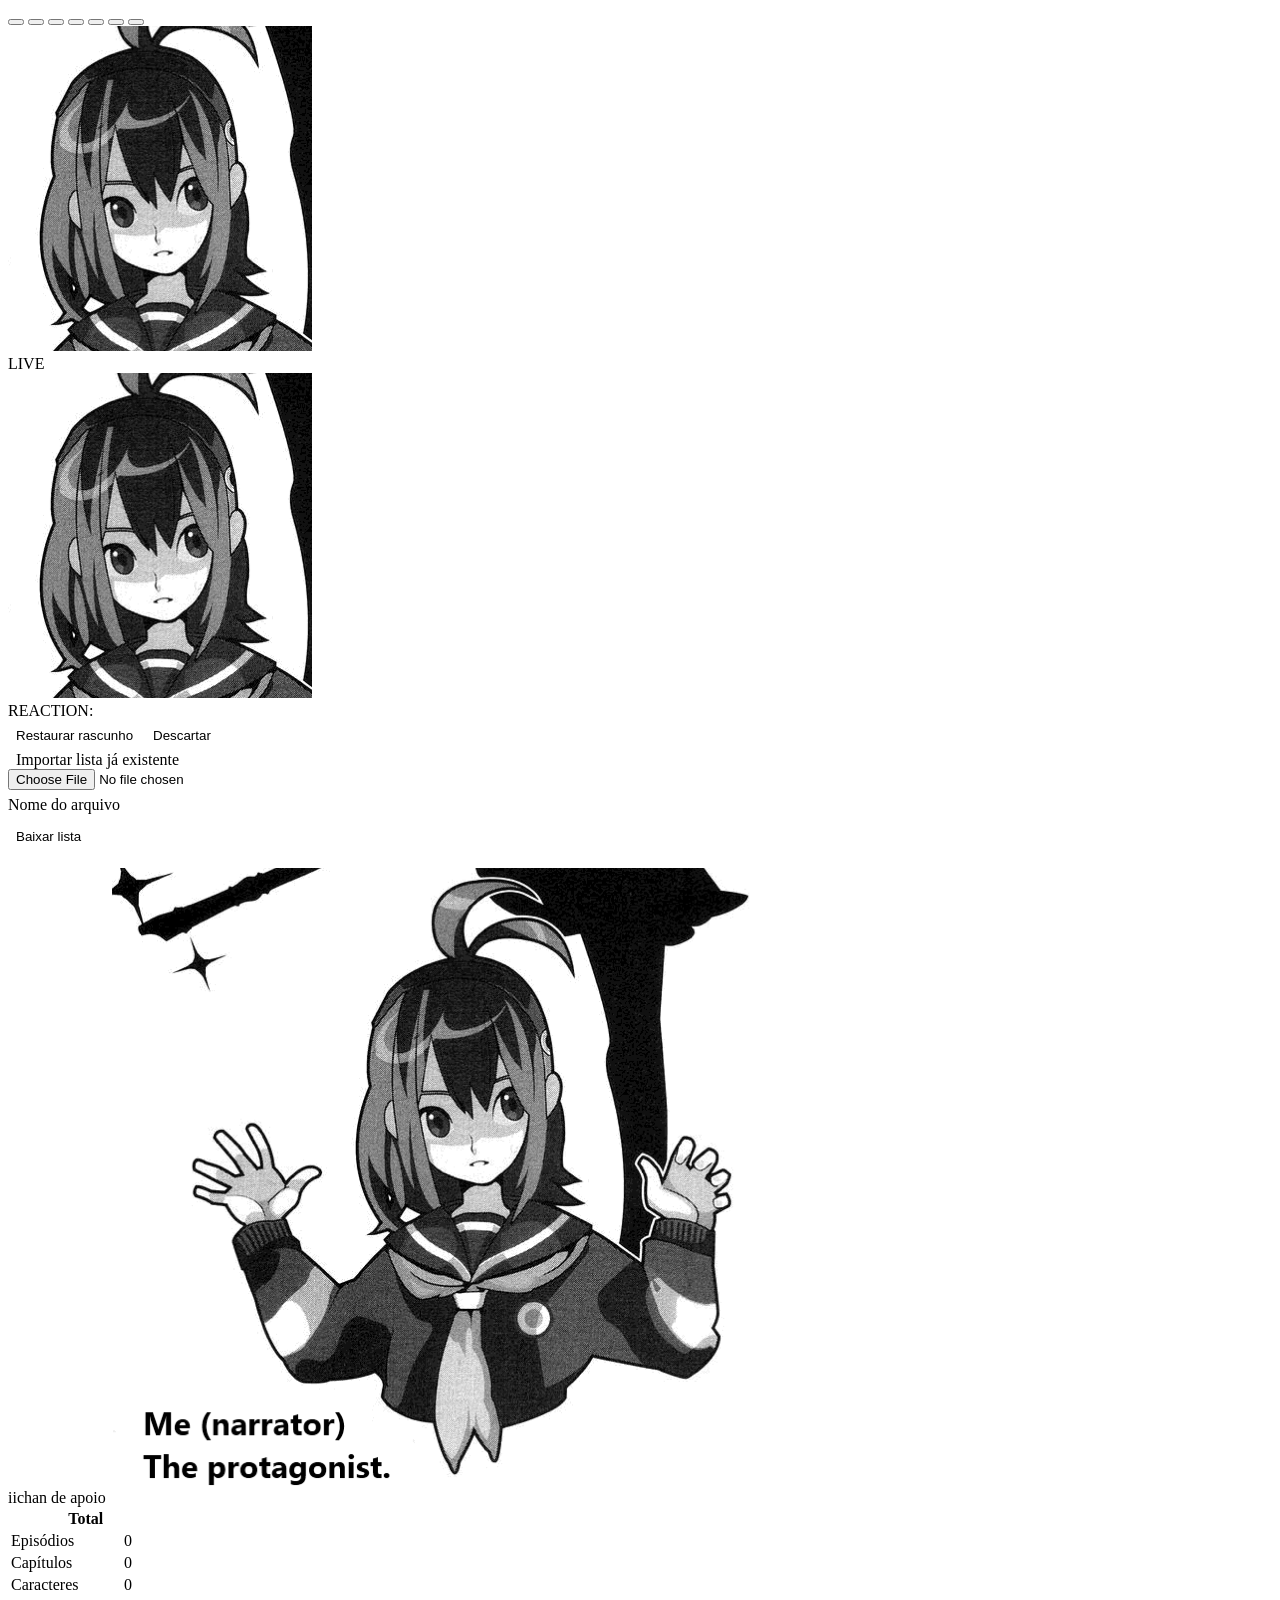
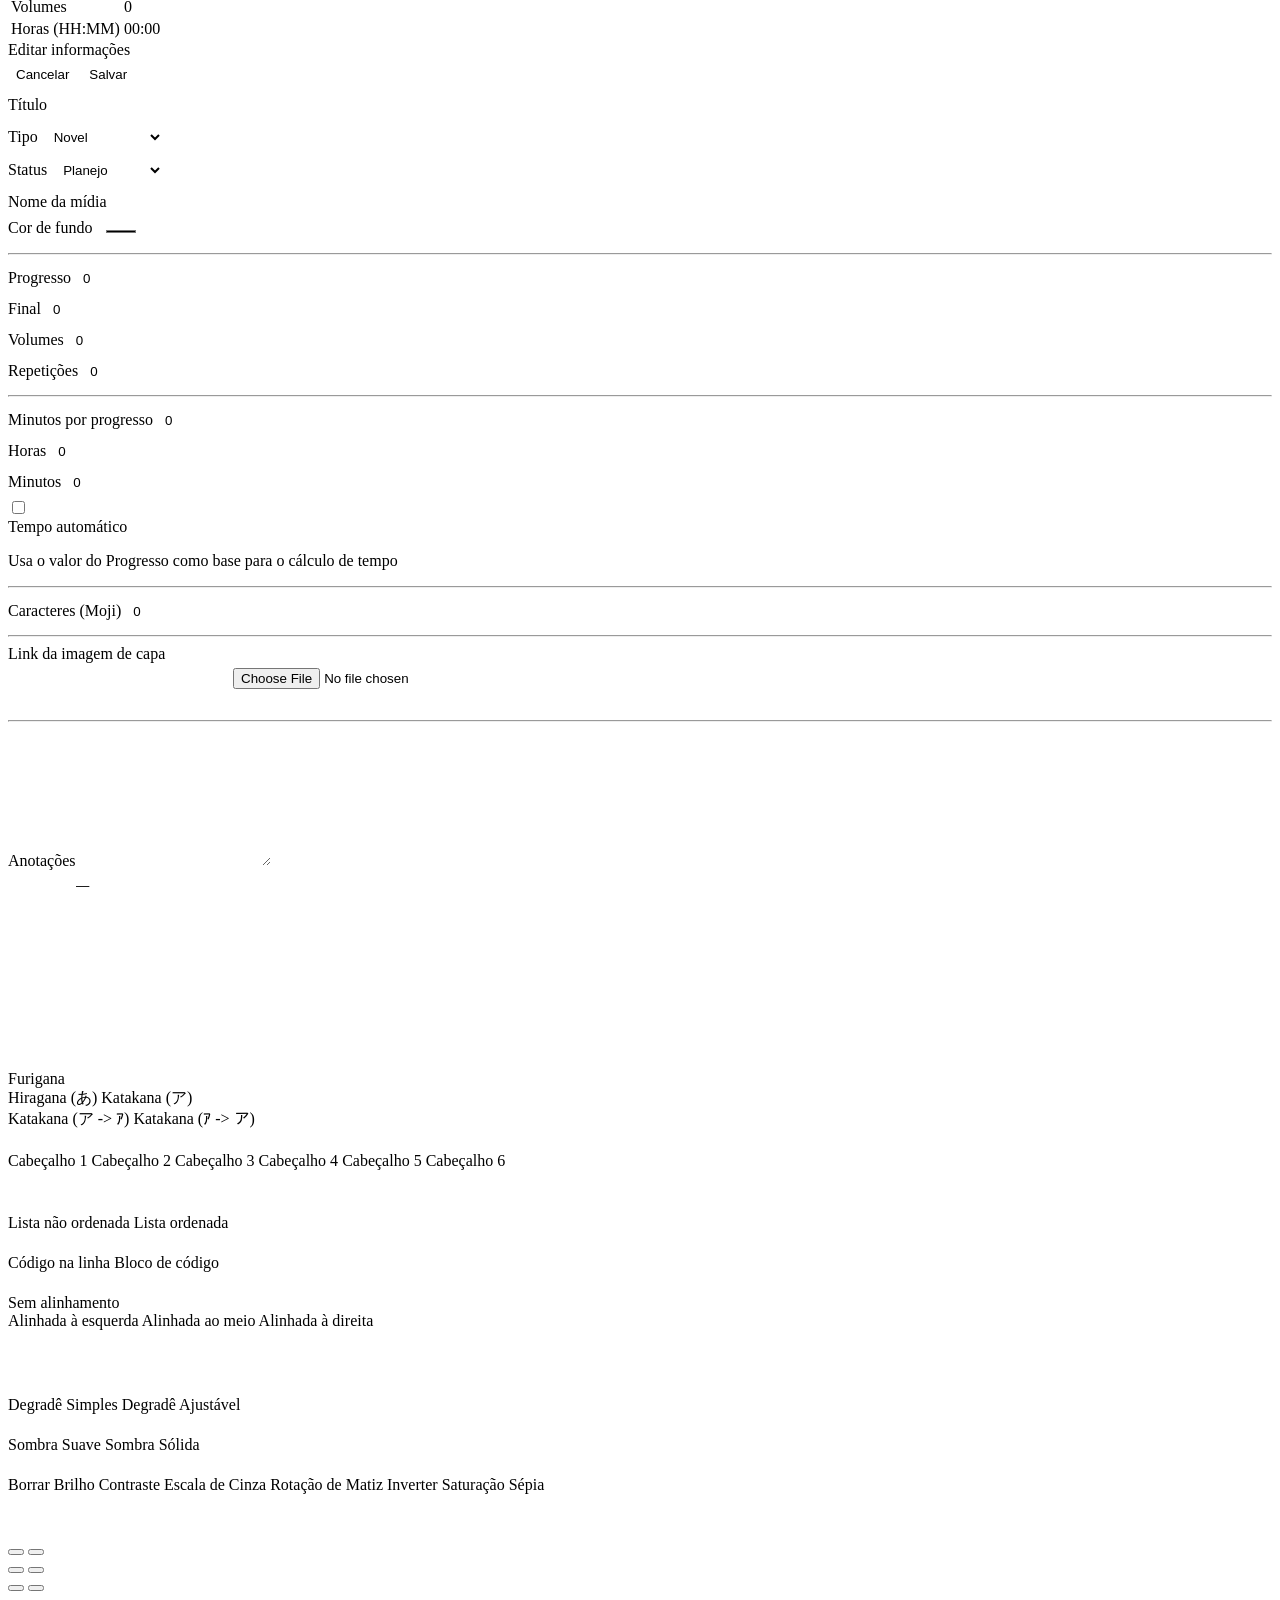
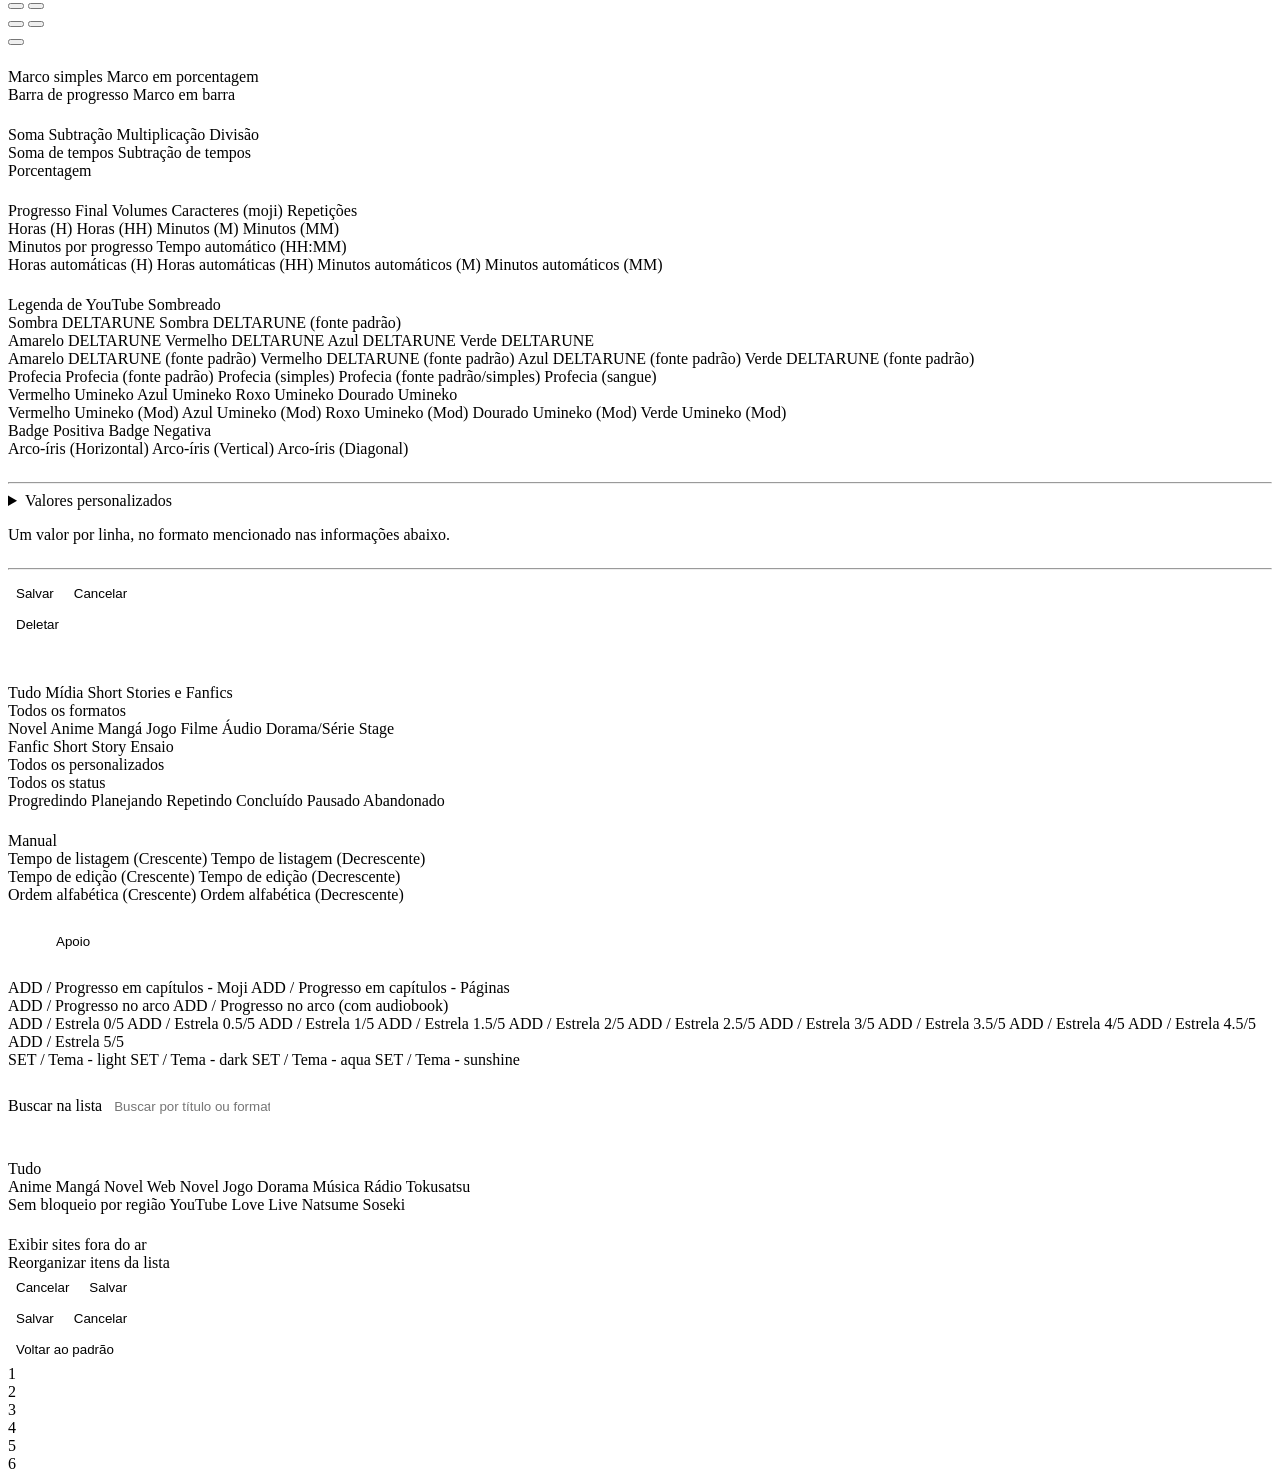
==== commit aca3a3fc: "add markdown" ====
--- a/index.html
+++ b/index.html
@@ -5,8 +5,6 @@
 	<meta name="viewport" content="width=device-width, initial-scale=1" />
     <title>JP List</title>
     <script type="module" src="assets/main.js"></script>
-    <script defer src="assets/linkify/linkify.min.js"></script>
-    <script defer src="assets/linkify/linkify-string.min.js"></script>
     <script defer src="assets/plotly/plotly-4.0.0.min.js"></script>
     <script src="https://cdn.jsdelivr.net/npm/@tailwindcss/browser@4"></script>
     <link href="https://techhero1.github.io/shared/fontawesome/css/fontawesome.min.css" rel="stylesheet" />
@@ -462,241 +460,297 @@
         </div>
 
         <div class="p-3 flex flex-col md:flex-row gap-3 md:gap-10 w-full md:w-[clamp(300px,80%,1300px)] nota_styles_thing">
-            <div class="nota_styles_container flex flex-col gap-3 w-full">
+            <div class="nota_styles_container relative flex flex-col gap-3 w-full">
                 <div class="line w-full">
-                    <center>
-                        <button title="Negrito" class="button" onclick="nota_add_style('bold');select_field(this,false);update_preview_nota()"><i class="fa-solid fa-bold"></i></button>
-                        <button title="Itálico" class="button" onclick="nota_add_style('italic');select_field(this,false);update_preview_nota()"><i class="fa-solid fa-italic"></i></button>
-                        <button title="Linha divisória" class="button w-[38px] h-[42px]" onclick="nota_add_style('hr');select_field(this,false);update_preview_nota()">—</button>
-
-                        <button title="Japonês" class="button custom_dropdown_button_kana" onclick="switch_custom_dropdown('kana')"><svg xmlns="http://www.w3.org/2000/svg" class="w-[16px] h-[16px] mt-[-4px] inline-block stroke-content"><path d="M2.42064 2.88601h9.52827M8.92775 14.04106c4.64794-.2324 5.11273-2.78876 5.12992-4.21415.01933-1.60201-1.62623-3.97684-5.22508-4.05209-4.78517-.10004-8.34375 4.35907-6.4074 6.96794 1.72067 2.31827 6.03777-.32848 7.43215-6.3708M5.67419 1.02685c-.2324 6.7395.06942 8.31184.4648 11.61984" fill="none" stroke-width="1.85917" stroke-linejoin="round"/></svg> <i class="custom_dropdown_icon_kana fa-solid fa-angle-down"></i></button>
-                        <div class="custom_dropdown_kana absolute z-10 max-h-[300px] sm:max-h-[350px] overflow-y-auto w-[90vw] sm:w-112 lg:w-112 lg:translate-x-1/2 origin-top divide-y divide-border rounded-md bg-background-content shadow-lg ring-1 ring-content/5 focus:outline-hidden hidden">
-                            <div role="none" class="py-1">
-                                <a tabindex="0" role="menuitem" class="block px-4 py-2 text-sm text-content-dropdown hover:bg-background-dropdown transition-all duration-150 cursor-pointer" onclick="nota_add_style('furigana',true);select_field(this,false);update_preview_nota()">Furigana</a>
-                            </div>
-                            <div role="none" class="py-1">
-                                <a tabindex="0" role="menuitem" class="block px-4 py-2 text-sm text-content-dropdown hover:bg-background-dropdown transition-all duration-150 cursor-pointer" onclick="nota_add_style('hira',true);select_field(this,false);update_preview_nota()">Hiragana (あ)</a>
-                                <a tabindex="0" role="menuitem" class="block px-4 py-2 text-sm text-content-dropdown hover:bg-background-dropdown transition-all duration-150 cursor-pointer" onclick="nota_add_style('kata',true);select_field(this,false);update_preview_nota()">Katakana (ア)</a>
-                            </div>
-                            <div role="none" class="py-1">
-                                <a tabindex="0" role="menuitem" class="block px-4 py-2 text-sm text-content-dropdown hover:bg-background-dropdown transition-all duration-150 cursor-pointer" onclick="nota_add_style('halfkana',true);select_field(this,false);update_preview_nota()">Katakana (ア -> ｱ)</a>
-                                <a tabindex="0" role="menuitem" class="block px-4 py-2 text-sm text-content-dropdown hover:bg-background-dropdown transition-all duration-150 cursor-pointer" onclick="nota_add_style('fullkana',true);select_field(this,false);update_preview_nota()">Katakana (ｱ -> ア)</a>
+                    <div class="nota_toolbar flex flex-wrap justify-center items-start gap-x-4 gap-y-2">
+                        <div role="group" aria-label="Texto" class="flex flex-wrap justify-center items-start gap-1">
+                            <button title="Negrito" class="button" onclick="nota_add_style('bold');select_field(this,false);update_preview_nota()"><i class="fa-solid fa-bold"></i></button>
+                            <button title="Itálico" class="button" onclick="nota_add_style('italic');select_field(this,false);update_preview_nota()"><i class="fa-solid fa-italic"></i></button>
+                            <button title="Texto riscado" class="button" onclick="nota_add_style('strike');select_field(this,false);update_preview_nota()"><i class="fa-solid fa-strikethrough"></i></button>
+                            <button title="Linha divisória" class="button w-[38px] h-[42px]" onclick="nota_add_style('hr');select_field(this,false);update_preview_nota()">—</button>
+                            <div class="lg:relative">
+                                <button title="Japonês" class="button custom_dropdown_button_kana" onclick="switch_custom_dropdown('kana')"><svg xmlns="http://www.w3.org/2000/svg" class="w-[16px] h-[16px] mt-[-4px] inline-block stroke-content"><path d="M2.42064 2.88601h9.52827M8.92775 14.04106c4.64794-.2324 5.11273-2.78876 5.12992-4.21415.01933-1.60201-1.62623-3.97684-5.22508-4.05209-4.78517-.10004-8.34375 4.35907-6.4074 6.96794 1.72067 2.31827 6.03777-.32848 7.43215-6.3708M5.67419 1.02685c-.2324 6.7395.06942 8.31184.4648 11.61984" fill="none" stroke-width="1.85917" stroke-linejoin="round"/></svg> <i class="custom_dropdown_icon_kana fa-solid fa-angle-down"></i></button>
+                                <div class="custom_dropdown_kana absolute z-10 max-h-[300px] sm:max-h-[350px] overflow-y-auto w-[90vw] sm:w-112 lg:w-112 left-1/2 -translate-x-1/2 text-center origin-top divide-y divide-border rounded-md bg-background-content shadow-lg ring-1 ring-content/5 focus:outline-hidden hidden">
+                                    <div role="none" class="py-1">
+                                        <a tabindex="0" role="menuitem" class="block px-4 py-2 text-sm text-content-dropdown hover:bg-background-dropdown transition-all duration-150 cursor-pointer" onclick="nota_add_style('furigana',true);select_field(this,false);update_preview_nota()">Furigana</a>
+                                    </div>
+                                    <div role="none" class="py-1">
+                                        <a tabindex="0" role="menuitem" class="block px-4 py-2 text-sm text-content-dropdown hover:bg-background-dropdown transition-all duration-150 cursor-pointer" onclick="nota_add_style('hira',true);select_field(this,false);update_preview_nota()">Hiragana (あ)</a>
+                                        <a tabindex="0" role="menuitem" class="block px-4 py-2 text-sm text-content-dropdown hover:bg-background-dropdown transition-all duration-150 cursor-pointer" onclick="nota_add_style('kata',true);select_field(this,false);update_preview_nota()">Katakana (ア)</a>
+                                    </div>
+                                    <div role="none" class="py-1">
+                                        <a tabindex="0" role="menuitem" class="block px-4 py-2 text-sm text-content-dropdown hover:bg-background-dropdown transition-all duration-150 cursor-pointer" onclick="nota_add_style('halfkana',true);select_field(this,false);update_preview_nota()">Katakana (ア -> ｱ)</a>
+                                        <a tabindex="0" role="menuitem" class="block px-4 py-2 text-sm text-content-dropdown hover:bg-background-dropdown transition-all duration-150 cursor-pointer" onclick="nota_add_style('fullkana',true);select_field(this,false);update_preview_nota()">Katakana (ｱ -> ア)</a>
+                                    </div>
+                                </div>
                             </div>
                         </div>
-
-                        <span class="p-1 hidden sm:inline"></span>
-                        <p class="py-1 block sm:hidden"></p>
-
-                        <button title="Cor do texto" class="button" onclick="nota_add_style('color');select_field(this,false);update_preview_nota()"><i class="fa-solid fa-palette"></i></button>
-                        <button title="Cor do fundo" class="button" onclick="nota_add_style('bg');select_field(this,false);update_preview_nota()"><i class="fa-solid fa-paint-roller"></i></button>
-                        <button title="Borda" class="button" onclick="nota_add_style('border');select_field(this,false);update_preview_nota()"><i class="fa-solid fa-border-top-left"></i></button>
-                        
-                        <button title="Degradê" class="button custom_dropdown_button_gradient" onclick="switch_custom_dropdown('gradient')"><i class="fa-solid fa-circle-half-stroke"></i> <i class="custom_dropdown_icon_gradient fa-solid fa-angle-down"></i></button>
-                        <div class="custom_dropdown_gradient absolute z-10 max-h-[300px] sm:max-h-[350px] overflow-y-auto w-[90vw] sm:w-112 lg:w-112 lg:translate-x-1/2 origin-top divide-y divide-border rounded-md bg-background-content shadow-lg ring-1 ring-content/5 focus:outline-hidden hidden">
-                            <div role="none" class="py-1">
-                                <a tabindex="0" role="menuitem" class="block px-4 py-2 text-sm text-content-dropdown hover:bg-background-dropdown transition-all duration-150 cursor-pointer" onclick="nota_add_style('gradient',true);select_field(this,false);update_preview_nota()">Degradê Simples</a>
-                                <a tabindex="0" role="menuitem" class="block px-4 py-2 text-sm text-content-dropdown hover:bg-background-dropdown transition-all duration-150 cursor-pointer" onclick="nota_add_style('gradpercent',true);select_field(this,false);update_preview_nota()">Degradê Ajustável</a>
-                            </div>
+                        <div role="group" aria-label="Blocos e links" class="flex flex-wrap justify-center items-start gap-1">
+                            <div class="lg:relative">
+                                <button title="Cabeçalhos" class="button custom_dropdown_button_headings" onclick="switch_custom_dropdown('headings')"><i class="fa-solid fa-heading"></i> <i class="custom_dropdown_icon_headings fa-solid fa-angle-down"></i></button>
+                                <div class="custom_dropdown_headings absolute z-10 max-h-[300px] sm:max-h-[350px] overflow-y-auto w-[90vw] sm:w-112 lg:w-112 left-1/2 -translate-x-1/2 text-center origin-top divide-y divide-border rounded-md bg-background-content shadow-lg ring-1 ring-content/5 focus:outline-hidden hidden">
+                                    <div role="none" class="py-1">
+                                        <a tabindex="0" role="menuitem" class="block px-4 py-2 text-sm text-content-dropdown hover:bg-background-dropdown transition-all duration-150 cursor-pointer" onclick="nota_add_style('heading1',true);select_field(this,false);update_preview_nota()">Cabeçalho 1</a>
+                                        <a tabindex="0" role="menuitem" class="block px-4 py-2 text-sm text-content-dropdown hover:bg-background-dropdown transition-all duration-150 cursor-pointer" onclick="nota_add_style('heading2',true);select_field(this,false);update_preview_nota()">Cabeçalho 2</a>
+                                        <a tabindex="0" role="menuitem" class="block px-4 py-2 text-sm text-content-dropdown hover:bg-background-dropdown transition-all duration-150 cursor-pointer" onclick="nota_add_style('heading3',true);select_field(this,false);update_preview_nota()">Cabeçalho 3</a>
+                                        <a tabindex="0" role="menuitem" class="block px-4 py-2 text-sm text-content-dropdown hover:bg-background-dropdown transition-all duration-150 cursor-pointer" onclick="nota_add_style('heading4',true);select_field(this,false);update_preview_nota()">Cabeçalho 4</a>
+                                        <a tabindex="0" role="menuitem" class="block px-4 py-2 text-sm text-content-dropdown hover:bg-background-dropdown transition-all duration-150 cursor-pointer" onclick="nota_add_style('heading5',true);select_field(this,false);update_preview_nota()">Cabeçalho 5</a>
+                                        <a tabindex="0" role="menuitem" class="block px-4 py-2 text-sm text-content-dropdown hover:bg-background-dropdown transition-all duration-150 cursor-pointer" onclick="nota_add_style('heading6',true);select_field(this,false);update_preview_nota()">Cabeçalho 6</a>
+                                    </div>
+                                </div>
+                            </div>
+                            <button title="Bloco de citação" class="button" onclick="nota_add_style('quote');select_field(this,false);update_preview_nota()"><i class="fa-solid fa-quote-left"></i></button>
+                            <div class="lg:relative">
+                                <button title="Listas" class="button custom_dropdown_button_lists" onclick="switch_custom_dropdown('lists')"><i class="fa-solid fa-list-ul"></i> <i class="custom_dropdown_icon_lists fa-solid fa-angle-down"></i></button>
+                                <div class="custom_dropdown_lists absolute z-10 max-h-[300px] sm:max-h-[350px] overflow-y-auto w-[90vw] sm:w-112 lg:w-112 left-1/2 -translate-x-1/2 text-center origin-top divide-y divide-border rounded-md bg-background-content shadow-lg ring-1 ring-content/5 focus:outline-hidden hidden">
+                                    <div role="none" class="py-1">
+                                        <a tabindex="0" role="menuitem" class="block px-4 py-2 text-sm text-content-dropdown hover:bg-background-dropdown transition-all duration-150 cursor-pointer" onclick="nota_add_style('list_ul',true);select_field(this,false);update_preview_nota()">Lista não ordenada</a>
+                                        <a tabindex="0" role="menuitem" class="block px-4 py-2 text-sm text-content-dropdown hover:bg-background-dropdown transition-all duration-150 cursor-pointer" onclick="nota_add_style('list_ol',true);select_field(this,false);update_preview_nota()">Lista ordenada</a>
+                                    </div>
+                                </div>
+                            </div>
+                            <div class="lg:relative">
+                                <button title="Código" class="button custom_dropdown_button_code" onclick="switch_custom_dropdown('code')"><i class="fa-solid fa-code"></i> <i class="custom_dropdown_icon_code fa-solid fa-angle-down"></i></button>
+                                <div class="custom_dropdown_code absolute z-10 max-h-[300px] sm:max-h-[350px] overflow-y-auto w-[90vw] sm:w-112 lg:w-112 left-1/2 -translate-x-1/2 text-center origin-top divide-y divide-border rounded-md bg-background-content shadow-lg ring-1 ring-content/5 focus:outline-hidden hidden">
+                                    <div role="none" class="py-1">
+                                        <a tabindex="0" role="menuitem" class="block px-4 py-2 text-sm text-content-dropdown hover:bg-background-dropdown transition-all duration-150 cursor-pointer" onclick="nota_add_style('code_inline',true);select_field(this,false);update_preview_nota()">Código na linha</a>
+                                        <a tabindex="0" role="menuitem" class="block px-4 py-2 text-sm text-content-dropdown hover:bg-background-dropdown transition-all duration-150 cursor-pointer" onclick="nota_add_style('code_block',true);select_field(this,false);update_preview_nota()">Bloco de código</a>
+                                    </div>
+                                </div>
+                            </div>
+                            <div class="lg:relative">
+                                <button title="Tabelas" class="button custom_dropdown_button_tables" onclick="switch_custom_dropdown('tables')"><i class="fa-solid fa-table"></i> <i class="custom_dropdown_icon_tables fa-solid fa-angle-down"></i></button>
+                                <div class="custom_dropdown_tables absolute z-10 max-h-[300px] sm:max-h-[350px] overflow-y-auto w-[90vw] sm:w-112 lg:w-112 left-1/2 -translate-x-1/2 text-center origin-top divide-y divide-border rounded-md bg-background-content shadow-lg ring-1 ring-content/5 focus:outline-hidden hidden">
+                                    <div role="none" class="py-1">
+                                        <a tabindex="0" role="menuitem" class="block px-4 py-2 text-sm text-content-dropdown hover:bg-background-dropdown transition-all duration-150 cursor-pointer" onclick="nota_add_style('table',true);select_field(this,false);update_preview_nota()">Sem alinhamento</a>
+                                    </div>
+                                    <div role="none" class="py-1">
+                                        <a tabindex="0" role="menuitem" class="block px-4 py-2 text-sm text-content-dropdown hover:bg-background-dropdown transition-all duration-150 cursor-pointer" onclick="nota_add_style('table_left',true);select_field(this,false);update_preview_nota()">Alinhada à esquerda</a>
+                                        <a tabindex="0" role="menuitem" class="block px-4 py-2 text-sm text-content-dropdown hover:bg-background-dropdown transition-all duration-150 cursor-pointer" onclick="nota_add_style('table_center',true);select_field(this,false);update_preview_nota()">Alinhada ao meio</a>
+                                        <a tabindex="0" role="menuitem" class="block px-4 py-2 text-sm text-content-dropdown hover:bg-background-dropdown transition-all duration-150 cursor-pointer" onclick="nota_add_style('table_right',true);select_field(this,false);update_preview_nota()">Alinhada à direita</a>
+                                    </div>
+                                </div>
+                            </div>
+                            <button title="Link" class="button" onclick="nota_add_style('link');select_field(this,false);update_preview_nota()"><i class="fa-solid fa-link"></i></button>
+                            <button title="Imagem" class="button" onclick="nota_add_style('image');select_field(this,false);update_preview_nota()"><i class="fa-solid fa-image"></i></button>
                         </div>
-
-                        <button title="Sombra" class="button custom_dropdown_button_shadow" onclick="switch_custom_dropdown('shadow')"><i class="fa-solid fa-umbrella-beach"></i> <i class="custom_dropdown_icon_shadow fa-solid fa-angle-down"></i></button>
-                        <div class="custom_dropdown_shadow absolute z-10 max-h-[300px] sm:max-h-[350px] overflow-y-auto w-[90vw] sm:w-112 lg:w-112 lg:translate-x-1/2 origin-top divide-y divide-border rounded-md bg-background-content shadow-lg ring-1 ring-content/5 focus:outline-hidden hidden">
-                            <div role="none" class="py-1">
-                                <a tabindex="0" role="menuitem" class="block px-4 py-2 text-sm text-content-dropdown hover:bg-background-dropdown transition-all duration-150 cursor-pointer" onclick="nota_add_style('shadow',true);select_field(this,false);update_preview_nota()">Sombra Suave</a>
-                                <a tabindex="0" role="menuitem" class="block px-4 py-2 text-sm text-content-dropdown hover:bg-background-dropdown transition-all duration-150 cursor-pointer" onclick="nota_add_style('solidshadow',true);select_field(this,false);update_preview_nota()">Sombra Sólida</a>
+                        <div role="group" aria-label="Cores e efeitos" class="flex flex-wrap justify-center items-start gap-1">
+                            <button title="Cor do texto" class="button" onclick="nota_add_style('color');select_field(this,false);update_preview_nota()"><i class="fa-solid fa-palette"></i></button>
+                            <button title="Cor do fundo" class="button" onclick="nota_add_style('bg');select_field(this,false);update_preview_nota()"><i class="fa-solid fa-paint-roller"></i></button>
+                            <button title="Borda" class="button" onclick="nota_add_style('border');select_field(this,false);update_preview_nota()"><i class="fa-solid fa-border-top-left"></i></button>
+                            <div class="lg:relative">
+                                <button title="Degradê" class="button custom_dropdown_button_gradient" onclick="switch_custom_dropdown('gradient')"><i class="fa-solid fa-circle-half-stroke"></i> <i class="custom_dropdown_icon_gradient fa-solid fa-angle-down"></i></button>
+                                <div class="custom_dropdown_gradient absolute z-10 max-h-[300px] sm:max-h-[350px] overflow-y-auto w-[90vw] sm:w-112 lg:w-112 left-1/2 -translate-x-1/2 text-center origin-top divide-y divide-border rounded-md bg-background-content shadow-lg ring-1 ring-content/5 focus:outline-hidden hidden">
+                                    <div role="none" class="py-1">
+                                        <a tabindex="0" role="menuitem" class="block px-4 py-2 text-sm text-content-dropdown hover:bg-background-dropdown transition-all duration-150 cursor-pointer" onclick="nota_add_style('gradient',true);select_field(this,false);update_preview_nota()">Degradê Simples</a>
+                                        <a tabindex="0" role="menuitem" class="block px-4 py-2 text-sm text-content-dropdown hover:bg-background-dropdown transition-all duration-150 cursor-pointer" onclick="nota_add_style('gradpercent',true);select_field(this,false);update_preview_nota()">Degradê Ajustável</a>
+                                    </div>
+                                </div>
+                            </div>
+                            <div class="lg:relative">
+                                <button title="Sombra" class="button custom_dropdown_button_shadow" onclick="switch_custom_dropdown('shadow')"><i class="fa-solid fa-umbrella-beach"></i> <i class="custom_dropdown_icon_shadow fa-solid fa-angle-down"></i></button>
+                                <div class="custom_dropdown_shadow absolute z-10 max-h-[300px] sm:max-h-[350px] overflow-y-auto w-[90vw] sm:w-112 lg:w-112 left-1/2 -translate-x-1/2 text-center origin-top divide-y divide-border rounded-md bg-background-content shadow-lg ring-1 ring-content/5 focus:outline-hidden hidden">
+                                    <div role="none" class="py-1">
+                                        <a tabindex="0" role="menuitem" class="block px-4 py-2 text-sm text-content-dropdown hover:bg-background-dropdown transition-all duration-150 cursor-pointer" onclick="nota_add_style('shadow',true);select_field(this,false);update_preview_nota()">Sombra Suave</a>
+                                        <a tabindex="0" role="menuitem" class="block px-4 py-2 text-sm text-content-dropdown hover:bg-background-dropdown transition-all duration-150 cursor-pointer" onclick="nota_add_style('solidshadow',true);select_field(this,false);update_preview_nota()">Sombra Sólida</a>
+                                    </div>
+                                </div>
+                            </div>
+                            <div class="lg:relative">
+                                <button title="Filtros" class="button custom_dropdown_button_fltr" onclick="switch_custom_dropdown('fltr')"><i class="fa-solid fa-brush"></i> <i class="custom_dropdown_icon_fltr fa-solid fa-angle-down"></i></button>
+                                <div class="custom_dropdown_fltr absolute z-10 max-h-[300px] sm:max-h-[350px] overflow-y-auto w-[90vw] sm:w-112 lg:w-112 left-1/2 -translate-x-1/2 text-center origin-top divide-y divide-border rounded-md bg-background-content shadow-lg ring-1 ring-content/5 focus:outline-hidden hidden">
+                                    <div role="none" class="py-1">
+                                        <a tabindex="0" role="menuitem" class="block px-4 py-2 text-sm text-content-dropdown hover:bg-background-dropdown transition-all duration-150 cursor-pointer" onclick="nota_add_style('fltr_blur',true);select_field(this,false);update_preview_nota()">Borrar</a>
+                                        <a tabindex="0" role="menuitem" class="block px-4 py-2 text-sm text-content-dropdown hover:bg-background-dropdown transition-all duration-150 cursor-pointer" onclick="nota_add_style('fltr_brightness',true);select_field(this,false);update_preview_nota()">Brilho</a>
+                                        <a tabindex="0" role="menuitem" class="block px-4 py-2 text-sm text-content-dropdown hover:bg-background-dropdown transition-all duration-150 cursor-pointer" onclick="nota_add_style('fltr_contrast',true);select_field(this,false);update_preview_nota()">Contraste</a>
+                                        <a tabindex="0" role="menuitem" class="block px-4 py-2 text-sm text-content-dropdown hover:bg-background-dropdown transition-all duration-150 cursor-pointer" onclick="nota_add_style('fltr_grayscale',true);select_field(this,false);update_preview_nota()">Escala de Cinza</a>
+                                        <a tabindex="0" role="menuitem" class="block px-4 py-2 text-sm text-content-dropdown hover:bg-background-dropdown transition-all duration-150 cursor-pointer" onclick="nota_add_style('fltr_hue',true);select_field(this,false);update_preview_nota()">Rotação de Matiz</a>
+                                        <a tabindex="0" role="menuitem" class="block px-4 py-2 text-sm text-content-dropdown hover:bg-background-dropdown transition-all duration-150 cursor-pointer" onclick="nota_add_style('fltr_invert',true);select_field(this,false);update_preview_nota()">Inverter</a>
+                                        <a tabindex="0" role="menuitem" class="block px-4 py-2 text-sm text-content-dropdown hover:bg-background-dropdown transition-all duration-150 cursor-pointer" onclick="nota_add_style('fltr_saturate',true);select_field(this,false);update_preview_nota()">Saturação</a>
+                                        <a tabindex="0" role="menuitem" class="block px-4 py-2 text-sm text-content-dropdown hover:bg-background-dropdown transition-all duration-150 cursor-pointer" onclick="nota_add_style('fltr_sepia',true);select_field(this,false);update_preview_nota()">Sépia</a>
+                                    </div>
+                                </div>
                             </div>
                         </div>
-
-                        <span class="p-1 hidden sm:inline"></span>
-                        <p class="py-1 block sm:hidden"></p>
-
-                        <button title="Badge" class="button" onclick="nota_add_style('badge');select_field(this,false);update_preview_nota()"><i class="fa-solid fa-tag"></i></button>
-                        <button title="Ícones" class="button" onclick="nota_add_style('icon');select_field(this,false);update_preview_nota()"><i class="fa-solid fa-icons"></i></button>
-
-                        <button title="Estrelas" class="button custom_dropdown_button_stars" onclick="switch_custom_dropdown('stars')"><i class="fa-solid fa-star"></i> <i class="custom_dropdown_icon_stars fa-solid fa-angle-down"></i></button>
-                        <div class="custom_dropdown_stars absolute z-10 max-h-[300px] sm:max-h-[350px] overflow-y-auto w-[90vw] sm:w-112 lg:w-112 lg:translate-x-1/2 origin-top divide-y divide-border rounded-md bg-background-content shadow-lg ring-1 ring-content/5 focus:outline-hidden hidden">
-                            <div role="none" class="py-1">
-                                <div class="flex flex-row max-w-fit" onmouseleave="star_option_reset()">
-                                    <div class="flex flex-row size-[30px] relative">
-                                        <button class="cursor-pointer group w-[15px] h-[30px] absolute" onmouseenter="star_option_hover(0.5)" onclick="nota_add_style('stars-0.5',true);select_field(this,false);update_preview_nota()">
-                                            <i class="star-icon-05 fa-xl hidden! fa-solid fa-star-half pointer-events-none"></i>
-                                        </button>
-                                        <button class="cursor-pointer group w-[15px] h-[30px] absolute left-[50%]" onmouseenter="star_option_hover(1)" onclick="nota_add_style('stars-1',true);select_field(this,false);update_preview_nota()">
-                                            <i class="star-icon-1 fa-xl fa-regular fa-star pointer-events-none ml-[-100%]"></i>
-                                        </button>
-                                    </div>
-
-                                    <div class="flex flex-row size-[30px] relative">
-                                        <button class="cursor-pointer group w-[15px] h-[30px] absolute" onmouseenter="star_option_hover(1.5)" onclick="nota_add_style('stars-1.5',true);select_field(this,false);update_preview_nota()">
-                                            <i class="star-icon-15 fa-xl hidden! fa-solid fa-star-half pointer-events-none"></i>
-                                        </button>
-                                        <button class="cursor-pointer group w-[15px] h-[30px] absolute left-[50%]" onmouseenter="star_option_hover(2)" onclick="nota_add_style('stars-2',true);select_field(this,false);update_preview_nota()">
-                                            <i class="star-icon-2 fa-xl fa-regular fa-star pointer-events-none ml-[-100%]"></i>
-                                        </button>
-                                    </div>
-
-                                    <div class="flex flex-row size-[30px] relative">
-                                        <button class="cursor-pointer group w-[15px] h-[30px] absolute" onmouseenter="star_option_hover(2.5)" onclick="nota_add_style('stars-2.5',true);select_field(this,false);update_preview_nota()">
-                                            <i class="star-icon-25 fa-xl hidden! fa-solid fa-star-half pointer-events-none"></i>
-                                        </button>
-                                        <button class="cursor-pointer group w-[15px] h-[30px] absolute left-[50%]" onmouseenter="star_option_hover(3)" onclick="nota_add_style('stars-3',true);select_field(this,false);update_preview_nota()">
-                                            <i class="star-icon-3 fa-xl fa-regular fa-star pointer-events-none ml-[-100%]"></i>
-                                        </button>
-                                    </div>
-
-                                    <div class="flex flex-row size-[30px] relative">
-                                        <button class="cursor-pointer group w-[15px] h-[30px] absolute" onmouseenter="star_option_hover(3.5)" onclick="nota_add_style('stars-3.5',true);select_field(this,false);update_preview_nota()">
-                                            <i class="star-icon-35 fa-xl hidden! fa-solid fa-star-half pointer-events-none"></i>
-                                        </button>
-                                        <button class="cursor-pointer group w-[15px] h-[30px] absolute left-[50%]" onmouseenter="star_option_hover(4)" onclick="nota_add_style('stars-4',true);select_field(this,false);update_preview_nota()">
-                                            <i class="star-icon-4 fa-xl fa-regular fa-star pointer-events-none ml-[-100%]"></i>
-                                        </button>
-                                    </div>
-
-                                    <div class="flex flex-row size-[30px] relative">
-                                        <button class="cursor-pointer group w-[15px] h-[30px] absolute" onmouseenter="star_option_hover(4.5)" onclick="nota_add_style('stars-4.5',true);select_field(this,false);update_preview_nota()">
-                                            <i class="star-icon-45 fa-xl hidden! fa-solid fa-star-half pointer-events-none"></i>
-                                        </button>
-                                        <button class="cursor-pointer group w-[15px] h-[30px] absolute left-[50%]" onmouseenter="star_option_hover(5)" onclick="nota_add_style('stars-5',true);select_field(this,false);update_preview_nota()">
-                                            <i class="star-icon-5 fa-xl fa-regular fa-star pointer-events-none ml-[-100%]"></i>
-                                        </button>
-                                    </div>
-
-                                    <div class="flex flex-row size-[30px] relative">
-                                        <button class="cursor-pointer group w-[15px] h-[30px] absolute" onclick="nota_add_style('stars-0',true);select_field(this,false);update_preview_nota()">
-                                            <i class="fa-xl fa-solid fa-xmark pointer-events-none"></i>
-                                        </button>
+                        <div role="group" aria-label="Elementos" class="flex flex-wrap justify-center items-start gap-1">
+                            <button title="Badge" class="button" onclick="nota_add_style('badge');select_field(this,false);update_preview_nota()"><i class="fa-solid fa-tag"></i></button>
+                            <button title="Ícones" class="button" onclick="nota_add_style('icon');select_field(this,false);update_preview_nota()"><i class="fa-solid fa-icons"></i></button>
+                            <div class="lg:relative">
+                                <button title="Estrelas" class="button custom_dropdown_button_stars" onclick="switch_custom_dropdown('stars')"><i class="fa-solid fa-star"></i> <i class="custom_dropdown_icon_stars fa-solid fa-angle-down"></i></button>
+                                <div class="custom_dropdown_stars absolute z-10 max-h-[300px] sm:max-h-[350px] overflow-y-auto w-[90vw] sm:w-112 lg:w-112 left-1/2 -translate-x-1/2 text-center origin-top divide-y divide-border rounded-md bg-background-content shadow-lg ring-1 ring-content/5 focus:outline-hidden hidden">
+                                    <div role="none" class="py-1">
+                                        <div class="flex flex-row max-w-fit mx-auto" onmouseleave="star_option_reset()">
+                                            <div class="flex flex-row size-[30px] relative">
+                                                <button class="cursor-pointer group w-[15px] h-[30px] absolute" onmouseenter="star_option_hover(0.5)" onclick="nota_add_style('stars-0.5',true);select_field(this,false);update_preview_nota()">
+                                                    <i class="star-icon-05 fa-xl hidden! fa-solid fa-star-half pointer-events-none"></i>
+                                                </button>
+                                                <button class="cursor-pointer group w-[15px] h-[30px] absolute left-[50%]" onmouseenter="star_option_hover(1)" onclick="nota_add_style('stars-1',true);select_field(this,false);update_preview_nota()">
+                                                    <i class="star-icon-1 fa-xl fa-regular fa-star pointer-events-none ml-[-100%]"></i>
+                                                </button>
+                                            </div>
+
+                                            <div class="flex flex-row size-[30px] relative">
+                                                <button class="cursor-pointer group w-[15px] h-[30px] absolute" onmouseenter="star_option_hover(1.5)" onclick="nota_add_style('stars-1.5',true);select_field(this,false);update_preview_nota()">
+                                                    <i class="star-icon-15 fa-xl hidden! fa-solid fa-star-half pointer-events-none"></i>
+                                                </button>
+                                                <button class="cursor-pointer group w-[15px] h-[30px] absolute left-[50%]" onmouseenter="star_option_hover(2)" onclick="nota_add_style('stars-2',true);select_field(this,false);update_preview_nota()">
+                                                    <i class="star-icon-2 fa-xl fa-regular fa-star pointer-events-none ml-[-100%]"></i>
+                                                </button>
+                                            </div>
+
+                                            <div class="flex flex-row size-[30px] relative">
+                                                <button class="cursor-pointer group w-[15px] h-[30px] absolute" onmouseenter="star_option_hover(2.5)" onclick="nota_add_style('stars-2.5',true);select_field(this,false);update_preview_nota()">
+                                                    <i class="star-icon-25 fa-xl hidden! fa-solid fa-star-half pointer-events-none"></i>
+                                                </button>
+                                                <button class="cursor-pointer group w-[15px] h-[30px] absolute left-[50%]" onmouseenter="star_option_hover(3)" onclick="nota_add_style('stars-3',true);select_field(this,false);update_preview_nota()">
+                                                    <i class="star-icon-3 fa-xl fa-regular fa-star pointer-events-none ml-[-100%]"></i>
+                                                </button>
+                                            </div>
+
+                                            <div class="flex flex-row size-[30px] relative">
+                                                <button class="cursor-pointer group w-[15px] h-[30px] absolute" onmouseenter="star_option_hover(3.5)" onclick="nota_add_style('stars-3.5',true);select_field(this,false);update_preview_nota()">
+                                                    <i class="star-icon-35 fa-xl hidden! fa-solid fa-star-half pointer-events-none"></i>
+                                                </button>
+                                                <button class="cursor-pointer group w-[15px] h-[30px] absolute left-[50%]" onmouseenter="star_option_hover(4)" onclick="nota_add_style('stars-4',true);select_field(this,false);update_preview_nota()">
+                                                    <i class="star-icon-4 fa-xl fa-regular fa-star pointer-events-none ml-[-100%]"></i>
+                                                </button>
+                                            </div>
+
+                                            <div class="flex flex-row size-[30px] relative">
+                                                <button class="cursor-pointer group w-[15px] h-[30px] absolute" onmouseenter="star_option_hover(4.5)" onclick="nota_add_style('stars-4.5',true);select_field(this,false);update_preview_nota()">
+                                                    <i class="star-icon-45 fa-xl hidden! fa-solid fa-star-half pointer-events-none"></i>
+                                                </button>
+                                                <button class="cursor-pointer group w-[15px] h-[30px] absolute left-[50%]" onmouseenter="star_option_hover(5)" onclick="nota_add_style('stars-5',true);select_field(this,false);update_preview_nota()">
+                                                    <i class="star-icon-5 fa-xl fa-regular fa-star pointer-events-none ml-[-100%]"></i>
+                                                </button>
+                                            </div>
+
+                                            <div class="flex flex-row size-[30px] relative">
+                                                <button class="cursor-pointer group w-[15px] h-[30px] absolute" onclick="nota_add_style('stars-0',true);select_field(this,false);update_preview_nota()">
+                                                    <i class="fa-xl fa-solid fa-xmark pointer-events-none"></i>
+                                                </button>
+                                            </div>
+                                        </div>
+                                    </div>
+                                </div>
+                            </div>
+                            <div class="lg:relative">
+                                <button title="Marcos e barras de progresso" class="button custom_dropdown_button_progress" onclick="switch_custom_dropdown('progress')"><i class="fa-solid fa-bars-progress"></i> <i class="custom_dropdown_icon_progress fa-solid fa-angle-down"></i></button>
+                                <div class="custom_dropdown_progress absolute z-10 max-h-[300px] sm:max-h-[350px] overflow-y-auto w-[90vw] sm:w-112 lg:w-112 left-1/2 -translate-x-1/2 text-center origin-top divide-y divide-border rounded-md bg-background-content shadow-lg ring-1 ring-content/5 focus:outline-hidden hidden">
+                                    <div role="none" class="py-1">
+                                        <a tabindex="0" role="menuitem" class="block px-4 py-2 text-sm text-content-dropdown hover:bg-background-dropdown transition-all duration-150 cursor-pointer" onclick="nota_add_style('mark',true);select_field(this,false);update_preview_nota()">Marco simples</a>
+                                        <a tabindex="0" role="menuitem" class="block px-4 py-2 text-sm text-content-dropdown hover:bg-background-dropdown transition-all duration-150 cursor-pointer" onclick="nota_add_style('mark_p',true);select_field(this,false);update_preview_nota()">Marco em porcentagem</a>
+                                    </div>
+                                    <div role="none" class="py-1">
+                                        <a tabindex="0" role="menuitem" class="block px-4 py-2 text-sm text-content-dropdown hover:bg-background-dropdown transition-all duration-150 cursor-pointer" onclick="nota_add_style('bar',true);select_field(this,false);update_preview_nota()">Barra de progresso</a>
+                                        <a tabindex="0" role="menuitem" class="block px-4 py-2 text-sm text-content-dropdown hover:bg-background-dropdown transition-all duration-150 cursor-pointer" onclick="nota_add_style('bar_mark',true);select_field(this,false);update_preview_nota()">Marco em barra</a>
+                                    </div>
+                                </div>
+                            </div>
+                            <div class="lg:relative">
+                                <button title="Cálculo" class="button custom_dropdown_button_calc" onclick="switch_custom_dropdown('calc')"><i class="fa-solid fa-calculator"></i> <i class="custom_dropdown_icon_calc fa-solid fa-angle-down"></i></button>
+                                <div class="custom_dropdown_calc absolute z-10 max-h-[300px] sm:max-h-[350px] overflow-y-auto w-[90vw] sm:w-112 lg:w-112 left-1/2 -translate-x-1/2 text-center origin-top divide-y divide-border rounded-md bg-background-content shadow-lg ring-1 ring-content/5 focus:outline-hidden hidden">
+                                    <div role="none" class="py-1">
+                                        <a tabindex="0" role="menuitem" class="block px-4 py-2 text-sm text-content-dropdown hover:bg-background-dropdown transition-all duration-150 cursor-pointer" onclick="nota_add_style('calc_soma',true);select_field(this,false);update_preview_nota()">Soma</a>
+                                        <a tabindex="0" role="menuitem" class="block px-4 py-2 text-sm text-content-dropdown hover:bg-background-dropdown transition-all duration-150 cursor-pointer" onclick="nota_add_style('calc_sub',true);select_field(this,false);update_preview_nota()">Subtração</a>
+                                        <a tabindex="0" role="menuitem" class="block px-4 py-2 text-sm text-content-dropdown hover:bg-background-dropdown transition-all duration-150 cursor-pointer" onclick="nota_add_style('calc_mult',true);select_field(this,false);update_preview_nota()">Multiplicação</a>
+                                        <a tabindex="0" role="menuitem" class="block px-4 py-2 text-sm text-content-dropdown hover:bg-background-dropdown transition-all duration-150 cursor-pointer" onclick="nota_add_style('calc_div',true);select_field(this,false);update_preview_nota()">Divisão</a>
+                                    </div>
+                                    <div role="none" class="py-1">
+                                        <a tabindex="0" role="menuitem" class="block px-4 py-2 text-sm text-content-dropdown hover:bg-background-dropdown transition-all duration-150 cursor-pointer" onclick="nota_add_style('calc_tempo_soma',true);select_field(this,false);update_preview_nota()">Soma de tempos</a>
+                                        <a tabindex="0" role="menuitem" class="block px-4 py-2 text-sm text-content-dropdown hover:bg-background-dropdown transition-all duration-150 cursor-pointer" onclick="nota_add_style('calc_tempo_sub',true);select_field(this,false);update_preview_nota()">Subtração de tempos</a>
+                                    </div>
+                                    <div role="none" class="py-1">
+                                        <a tabindex="0" role="menuitem" class="block px-4 py-2 text-sm text-content-dropdown hover:bg-background-dropdown transition-all duration-150 cursor-pointer" onclick="nota_add_style('calc_porcentagem',true);select_field(this,false);update_preview_nota()">Porcentagem</a>
                                     </div>
                                 </div>
                             </div>
                         </div>
-
-                        <button title="Marcos e barras de progresso" class="button custom_dropdown_button_progress" onclick="switch_custom_dropdown('progress')"><i class="fa-solid fa-bars-progress"></i> <i class="custom_dropdown_icon_progress fa-solid fa-angle-down"></i></button>
-                        <div class="custom_dropdown_progress absolute z-10 max-h-[300px] sm:max-h-[350px] overflow-y-auto w-[90vw] sm:w-112 lg:w-112 lg:translate-x-1/2 origin-top divide-y divide-border rounded-md bg-background-content shadow-lg ring-1 ring-content/5 focus:outline-hidden hidden">
-                            <div role="none" class="py-1">
-                                <a tabindex="0" role="menuitem" class="block px-4 py-2 text-sm text-content-dropdown hover:bg-background-dropdown transition-all duration-150 cursor-pointer" onclick="nota_add_style('mark',true);select_field(this,false);update_preview_nota()">Marco simples</a>
-                                <a tabindex="0" role="menuitem" class="block px-4 py-2 text-sm text-content-dropdown hover:bg-background-dropdown transition-all duration-150 cursor-pointer" onclick="nota_add_style('mark_p',true);select_field(this,false);update_preview_nota()">Marco em porcentagem</a>
-                            </div>
-                            <div role="none" class="py-1">
-                                <a tabindex="0" role="menuitem" class="block px-4 py-2 text-sm text-content-dropdown hover:bg-background-dropdown transition-all duration-150 cursor-pointer" onclick="nota_add_style('bar',true);select_field(this,false);update_preview_nota()">Barra de progresso</a>
-                                <a tabindex="0" role="menuitem" class="block px-4 py-2 text-sm text-content-dropdown hover:bg-background-dropdown transition-all duration-150 cursor-pointer" onclick="nota_add_style('bar_mark',true);select_field(this,false);update_preview_nota()">Marco em barra</a>
+                        <div role="group" aria-label="Valores e estilos prontos" class="flex flex-wrap justify-center items-start gap-1">
+                            <div class="lg:relative">
+                                <button title="Valores" class="button custom_dropdown_button_values" onclick="switch_custom_dropdown('values')"><i class="fa-solid fa-database"></i> <i class="custom_dropdown_icon_values fa-solid fa-angle-down"></i></button>
+                                <div class="custom_dropdown_values absolute z-10 max-h-[300px] sm:max-h-[350px] overflow-y-auto w-[90vw] sm:w-112 lg:w-112 left-1/2 -translate-x-1/2 text-center origin-top divide-y divide-border rounded-md bg-background-content shadow-lg ring-1 ring-content/5 focus:outline-hidden hidden">
+                                    <div role="none" class="py-1">
+                                        <a tabindex="0" role="menuitem" class="block px-4 py-2 text-sm text-content-dropdown hover:bg-background-dropdown transition-all duration-150 cursor-pointer" onclick="nota_add_style('value_progresso',true);select_field(this,false);update_preview_nota()">Progresso</a>
+                                        <a tabindex="0" role="menuitem" class="block px-4 py-2 text-sm text-content-dropdown hover:bg-background-dropdown transition-all duration-150 cursor-pointer" onclick="nota_add_style('value_final',true);select_field(this,false);update_preview_nota()">Final</a>
+                                        <a tabindex="0" role="menuitem" class="block px-4 py-2 text-sm text-content-dropdown hover:bg-background-dropdown transition-all duration-150 cursor-pointer" onclick="nota_add_style('value_volumes',true);select_field(this,false);update_preview_nota()">Volumes</a>
+                                        <a tabindex="0" role="menuitem" class="block px-4 py-2 text-sm text-content-dropdown hover:bg-background-dropdown transition-all duration-150 cursor-pointer" onclick="nota_add_style('value_moji',true);select_field(this,false);update_preview_nota()">Caracteres (moji)</a>
+                                        <a tabindex="0" role="menuitem" class="block px-4 py-2 text-sm text-content-dropdown hover:bg-background-dropdown transition-all duration-150 cursor-pointer" onclick="nota_add_style('value_repeticoes',true);select_field(this,false);update_preview_nota()">Repetições</a>
+                                    </div>
+                                    <div role="none" class="py-1">
+                                        <a tabindex="0" role="menuitem" class="block px-4 py-2 text-sm text-content-dropdown hover:bg-background-dropdown transition-all duration-150 cursor-pointer" onclick="nota_add_style('value_h',true);select_field(this,false);update_preview_nota()">Horas (H)</a>
+                                        <a tabindex="0" role="menuitem" class="block px-4 py-2 text-sm text-content-dropdown hover:bg-background-dropdown transition-all duration-150 cursor-pointer" onclick="nota_add_style('value_H',true);select_field(this,false);update_preview_nota()">Horas (HH)</a>
+                                        <a tabindex="0" role="menuitem" class="block px-4 py-2 text-sm text-content-dropdown hover:bg-background-dropdown transition-all duration-150 cursor-pointer" onclick="nota_add_style('value_m',true);select_field(this,false);update_preview_nota()">Minutos (M)</a>
+                                        <a tabindex="0" role="menuitem" class="block px-4 py-2 text-sm text-content-dropdown hover:bg-background-dropdown transition-all duration-150 cursor-pointer" onclick="nota_add_style('value_M',true);select_field(this,false);update_preview_nota()">Minutos (MM)</a>
+                                    </div>
+                                    <div role="none" class="py-1">
+                                        <a tabindex="0" role="menuitem" class="block px-4 py-2 text-sm text-content-dropdown hover:bg-background-dropdown transition-all duration-150 cursor-pointer" onclick="nota_add_style('value_prog_min',true);select_field(this,false);update_preview_nota()">Minutos por progresso</a>
+                                        <a tabindex="0" role="menuitem" class="block px-4 py-2 text-sm text-content-dropdown hover:bg-background-dropdown transition-all duration-150 cursor-pointer" onclick="nota_add_style('value_tempo',true);select_field(this,false);update_preview_nota()">Tempo automático (HH:MM)</a>
+                                    </div>
+                                    <div role="none" class="py-1">
+                                        <a tabindex="0" role="menuitem" class="block px-4 py-2 text-sm text-content-dropdown hover:bg-background-dropdown transition-all duration-150 cursor-pointer" onclick="nota_add_style('value_tempo_h',true);select_field(this,false);update_preview_nota()">Horas automáticas (H)</a>
+                                        <a tabindex="0" role="menuitem" class="block px-4 py-2 text-sm text-content-dropdown hover:bg-background-dropdown transition-all duration-150 cursor-pointer" onclick="nota_add_style('value_tempo_H',true);select_field(this,false);update_preview_nota()">Horas automáticas (HH)</a>
+                                        <a tabindex="0" role="menuitem" class="block px-4 py-2 text-sm text-content-dropdown hover:bg-background-dropdown transition-all duration-150 cursor-pointer" onclick="nota_add_style('value_tempo_m',true);select_field(this,false);update_preview_nota()">Minutos automáticos (M)</a>
+                                        <a tabindex="0" role="menuitem" class="block px-4 py-2 text-sm text-content-dropdown hover:bg-background-dropdown transition-all duration-150 cursor-pointer" onclick="nota_add_style('value_tempo_M',true);select_field(this,false);update_preview_nota()">Minutos automáticos (MM)</a>
+                                    </div>
+                                </div>
+                            </div>
+                            <div class="lg:relative">
+                                <button title="Estilos pré-definidos" class="button custom_dropdown_button_styles" onclick="switch_custom_dropdown('styles')"><i class="fa-solid fa-swatchbook"></i> <i class="custom_dropdown_icon_styles fa-solid fa-angle-down"></i></button>
+                                <div class="custom_dropdown_styles absolute z-10 max-h-[300px] sm:max-h-[350px] overflow-y-auto w-[90vw] sm:w-112 lg:w-112 left-1/2 -translate-x-1/2 text-center origin-top divide-y divide-border rounded-md bg-background-content shadow-lg ring-1 ring-content/5 focus:outline-hidden hidden">
+                                    <div role="none" class="py-1">
+                                        <a tabindex="0" role="menuitem" class="block px-4 py-2 text-sm text-content-dropdown hover:bg-background-dropdown transition-all duration-150 cursor-pointer" onclick="nota_add_style('legenda',true);select_field(this,false);update_preview_nota()">Legenda de YouTube</a>
+                                        <a tabindex="0" role="menuitem" class="block px-4 py-2 text-sm text-content-dropdown hover:bg-background-dropdown transition-all duration-150 cursor-pointer" onclick="nota_add_style('sombreado',true);select_field(this,false);update_preview_nota()">Sombreado</a>
+                                    </div>
+                                    <div role="none" class="py-1">
+                                        <a tabindex="0" role="menuitem" class="block px-4 py-2 text-sm text-content-dropdown hover:bg-background-dropdown transition-all duration-150 cursor-pointer" onclick="nota_add_style('sombra_deltarune',true);select_field(this,false);update_preview_nota()">Sombra DELTARUNE</a>
+                                        <a tabindex="0" role="menuitem" class="block px-4 py-2 text-sm text-content-dropdown hover:bg-background-dropdown transition-all duration-150 cursor-pointer" onclick="nota_add_style('sombra_deltarune_cor',true);select_field(this,false);update_preview_nota()">Sombra DELTARUNE (fonte padrão)</a>
+                                    </div>
+                                    <div role="none" class="py-1">
+                                        <a tabindex="0" role="menuitem" class="block px-4 py-2 text-sm text-content-dropdown hover:bg-background-dropdown transition-all duration-150 cursor-pointer" onclick="nota_add_style('amarelo_deltarune',true);select_field(this,false);update_preview_nota()">Amarelo DELTARUNE</a>
+                                        <a tabindex="0" role="menuitem" class="block px-4 py-2 text-sm text-content-dropdown hover:bg-background-dropdown transition-all duration-150 cursor-pointer" onclick="nota_add_style('vermelho_deltarune',true);select_field(this,false);update_preview_nota()">Vermelho DELTARUNE</a>
+                                        <a tabindex="0" role="menuitem" class="block px-4 py-2 text-sm text-content-dropdown hover:bg-background-dropdown transition-all duration-150 cursor-pointer" onclick="nota_add_style('azul_deltarune',true);select_field(this,false);update_preview_nota()">Azul DELTARUNE</a>
+                                        <a tabindex="0" role="menuitem" class="block px-4 py-2 text-sm text-content-dropdown hover:bg-background-dropdown transition-all duration-150 cursor-pointer" onclick="nota_add_style('verde_deltarune',true);select_field(this,false);update_preview_nota()">Verde DELTARUNE</a>
+                                    </div>
+                                    <div role="none" class="py-1">
+                                        <a tabindex="0" role="menuitem" class="block px-4 py-2 text-sm text-content-dropdown hover:bg-background-dropdown transition-all duration-150 cursor-pointer" onclick="nota_add_style('amarelo_deltarune_cor',true);select_field(this,false);update_preview_nota()">Amarelo DELTARUNE (fonte padrão)</a>
+                                        <a tabindex="0" role="menuitem" class="block px-4 py-2 text-sm text-content-dropdown hover:bg-background-dropdown transition-all duration-150 cursor-pointer" onclick="nota_add_style('vermelho_deltarune_cor',true);select_field(this,false);update_preview_nota()">Vermelho DELTARUNE (fonte padrão)</a>
+                                        <a tabindex="0" role="menuitem" class="block px-4 py-2 text-sm text-content-dropdown hover:bg-background-dropdown transition-all duration-150 cursor-pointer" onclick="nota_add_style('azul_deltarune_cor',true);select_field(this,false);update_preview_nota()">Azul DELTARUNE (fonte padrão)</a>
+                                        <a tabindex="0" role="menuitem" class="block px-4 py-2 text-sm text-content-dropdown hover:bg-background-dropdown transition-all duration-150 cursor-pointer" onclick="nota_add_style('verde_deltarune_cor',true);select_field(this,false);update_preview_nota()">Verde DELTARUNE (fonte padrão)</a>
+                                    </div>
+                                    <div role="none" class="py-1">
+                                        <a tabindex="0" role="menuitem" class="block px-4 py-2 text-sm text-content-dropdown hover:bg-background-dropdown transition-all duration-150 cursor-pointer" onclick="nota_add_style('profecia',true);select_field(this,false);update_preview_nota()">Profecia</a>
+                                        <a tabindex="0" role="menuitem" class="block px-4 py-2 text-sm text-content-dropdown hover:bg-background-dropdown transition-all duration-150 cursor-pointer" onclick="nota_add_style('profecia_cor',true);select_field(this,false);update_preview_nota()">Profecia (fonte padrão)</a>
+                                        <a tabindex="0" role="menuitem" class="block px-4 py-2 text-sm text-content-dropdown hover:bg-background-dropdown transition-all duration-150 cursor-pointer" onclick="nota_add_style('profecia_simples',true);select_field(this,false);update_preview_nota()">Profecia (simples)</a>
+                                        <a tabindex="0" role="menuitem" class="block px-4 py-2 text-sm text-content-dropdown hover:bg-background-dropdown transition-all duration-150 cursor-pointer" onclick="nota_add_style('profecia_cor_simples',true);select_field(this,false);update_preview_nota()">Profecia (fonte padrão/simples)</a>
+                                        <a tabindex="0" role="menuitem" class="block px-4 py-2 text-sm text-content-dropdown hover:bg-background-dropdown transition-all duration-150 cursor-pointer" onclick="nota_add_style('profecia_sangue',true);select_field(this,false);update_preview_nota()">Profecia (sangue)</a>
+                                    </div>
+                                    <div role="none" class="py-1">
+                                        <a tabindex="0" role="menuitem" class="block px-4 py-2 text-sm text-content-dropdown hover:bg-background-dropdown transition-all duration-150 cursor-pointer" onclick="nota_add_style('vermelho_umineko',true);select_field(this,false);update_preview_nota()">Vermelho Umineko</a>
+                                        <a tabindex="0" role="menuitem" class="block px-4 py-2 text-sm text-content-dropdown hover:bg-background-dropdown transition-all duration-150 cursor-pointer" onclick="nota_add_style('azul_umineko',true);select_field(this,false);update_preview_nota()">Azul Umineko</a>
+                                        <a tabindex="0" role="menuitem" class="block px-4 py-2 text-sm text-content-dropdown hover:bg-background-dropdown transition-all duration-150 cursor-pointer" onclick="nota_add_style('roxo_umineko',true);select_field(this,false);update_preview_nota()">Roxo Umineko</a>
+                                        <a tabindex="0" role="menuitem" class="block px-4 py-2 text-sm text-content-dropdown hover:bg-background-dropdown transition-all duration-150 cursor-pointer" onclick="nota_add_style('dourado_umineko',true);select_field(this,false);update_preview_nota()">Dourado Umineko</a>
+                                    </div>
+                                    <div role="none" class="py-1">
+                                        <a tabindex="0" role="menuitem" class="block px-4 py-2 text-sm text-content-dropdown hover:bg-background-dropdown transition-all duration-150 cursor-pointer" onclick="nota_add_style('vermelho_umineko_mod',true);select_field(this,false);update_preview_nota()">Vermelho Umineko (Mod)</a>
+                                        <a tabindex="0" role="menuitem" class="block px-4 py-2 text-sm text-content-dropdown hover:bg-background-dropdown transition-all duration-150 cursor-pointer" onclick="nota_add_style('azul_umineko_mod',true);select_field(this,false);update_preview_nota()">Azul Umineko (Mod)</a>
+                                        <a tabindex="0" role="menuitem" class="block px-4 py-2 text-sm text-content-dropdown hover:bg-background-dropdown transition-all duration-150 cursor-pointer" onclick="nota_add_style('roxo_umineko_mod',true);select_field(this,false);update_preview_nota()">Roxo Umineko (Mod)</a>
+                                        <a tabindex="0" role="menuitem" class="block px-4 py-2 text-sm text-content-dropdown hover:bg-background-dropdown transition-all duration-150 cursor-pointer" onclick="nota_add_style('dourado_umineko_mod',true);select_field(this,false);update_preview_nota()">Dourado Umineko (Mod)</a>
+                                        <a tabindex="0" role="menuitem" class="block px-4 py-2 text-sm text-content-dropdown hover:bg-background-dropdown transition-all duration-150 cursor-pointer" onclick="nota_add_style('verde_umineko_mod',true);select_field(this,false);update_preview_nota()">Verde Umineko (Mod)</a>
+                                    </div>
+                                    <div role="none" class="py-1">
+                                        <a tabindex="0" role="menuitem" class="block px-4 py-2 text-sm text-content-dropdown hover:bg-background-dropdown transition-all duration-150 cursor-pointer" onclick="nota_add_style('badge_pos',true);select_field(this,false);update_preview_nota()">Badge Positiva</a>
+                                        <a tabindex="0" role="menuitem" class="block px-4 py-2 text-sm text-content-dropdown hover:bg-background-dropdown transition-all duration-150 cursor-pointer" onclick="nota_add_style('badge_neg',true);select_field(this,false);update_preview_nota()">Badge Negativa</a>
+                                    </div>
+                                    <div role="none" class="py-1">
+                                        <a tabindex="0" role="menuitem" class="block px-4 py-2 text-sm text-content-dropdown hover:bg-background-dropdown transition-all duration-150 cursor-pointer" onclick="nota_add_style('rainbow_h',true);select_field(this,false);update_preview_nota()">Arco-íris (Horizontal)</a>
+                                        <a tabindex="0" role="menuitem" class="block px-4 py-2 text-sm text-content-dropdown hover:bg-background-dropdown transition-all duration-150 cursor-pointer" onclick="nota_add_style('rainbow_v',true);select_field(this,false);update_preview_nota()">Arco-íris (Vertical)</a>
+                                        <a tabindex="0" role="menuitem" class="block px-4 py-2 text-sm text-content-dropdown hover:bg-background-dropdown transition-all duration-150 cursor-pointer" onclick="nota_add_style('rainbow_dg',true);select_field(this,false);update_preview_nota()">Arco-íris (Diagonal)</a>
+                                    </div>
+                                </div>
                             </div>
                         </div>
-
-                        <span class="p-1 hidden sm:inline"></span>
-                        <p class="py-1 block sm:hidden"></p>
-
-                        <button title="Cálculo" class="button custom_dropdown_button_calc" onclick="switch_custom_dropdown('calc')"><i class="fa-solid fa-calculator"></i> <i class="custom_dropdown_icon_calc fa-solid fa-angle-down"></i></button>
-                        <div class="custom_dropdown_calc absolute z-10 max-h-[300px] sm:max-h-[350px] overflow-y-auto w-[90vw] sm:w-112 lg:w-112 lg:translate-x-1/2 origin-top divide-y divide-border rounded-md bg-background-content shadow-lg ring-1 ring-content/5 focus:outline-hidden hidden">
-                            <div role="none" class="py-1">
-                                <a tabindex="0" role="menuitem" class="block px-4 py-2 text-sm text-content-dropdown hover:bg-background-dropdown transition-all duration-150 cursor-pointer" onclick="nota_add_style('calc_soma',true);select_field(this,false);update_preview_nota()">Soma</a>
-                                <a tabindex="0" role="menuitem" class="block px-4 py-2 text-sm text-content-dropdown hover:bg-background-dropdown transition-all duration-150 cursor-pointer" onclick="nota_add_style('calc_sub',true);select_field(this,false);update_preview_nota()">Subtração</a>
-                                <a tabindex="0" role="menuitem" class="block px-4 py-2 text-sm text-content-dropdown hover:bg-background-dropdown transition-all duration-150 cursor-pointer" onclick="nota_add_style('calc_mult',true);select_field(this,false);update_preview_nota()">Multiplicação</a>
-                                <a tabindex="0" role="menuitem" class="block px-4 py-2 text-sm text-content-dropdown hover:bg-background-dropdown transition-all duration-150 cursor-pointer" onclick="nota_add_style('calc_div',true);select_field(this,false);update_preview_nota()">Divisão</a>
-                            </div>
-                            <div role="none" class="py-1">
-                                <a tabindex="0" role="menuitem" class="block px-4 py-2 text-sm text-content-dropdown hover:bg-background-dropdown transition-all duration-150 cursor-pointer" onclick="nota_add_style('calc_tempo_soma',true);select_field(this,false);update_preview_nota()">Soma de tempos</a>
-                                <a tabindex="0" role="menuitem" class="block px-4 py-2 text-sm text-content-dropdown hover:bg-background-dropdown transition-all duration-150 cursor-pointer" onclick="nota_add_style('calc_tempo_sub',true);select_field(this,false);update_preview_nota()">Subtração de tempos</a>
-                            </div>
-                            <div role="none" class="py-1">
-                                <a tabindex="0" role="menuitem" class="block px-4 py-2 text-sm text-content-dropdown hover:bg-background-dropdown transition-all duration-150 cursor-pointer" onclick="nota_add_style('calc_porcentagem',true);select_field(this,false);update_preview_nota()">Porcentagem</a>
-                            </div>
-                        </div>
-
-                        <button title="Valores" class="button custom_dropdown_button_values" onclick="switch_custom_dropdown('values')"><i class="fa-solid fa-database"></i> <i class="custom_dropdown_icon_values fa-solid fa-angle-down"></i></button>
-                        <div class="custom_dropdown_values absolute z-10 max-h-[300px] sm:max-h-[350px] overflow-y-auto w-[90vw] sm:w-112 lg:w-112 lg:translate-x-1/2 origin-top divide-y divide-border rounded-md bg-background-content shadow-lg ring-1 ring-content/5 focus:outline-hidden hidden">
-                            <div role="none" class="py-1">
-                                <a tabindex="0" role="menuitem" class="block px-4 py-2 text-sm text-content-dropdown hover:bg-background-dropdown transition-all duration-150 cursor-pointer" onclick="nota_add_style('value_progresso',true);select_field(this,false);update_preview_nota()">Progresso</a>
-                                <a tabindex="0" role="menuitem" class="block px-4 py-2 text-sm text-content-dropdown hover:bg-background-dropdown transition-all duration-150 cursor-pointer" onclick="nota_add_style('value_final',true);select_field(this,false);update_preview_nota()">Final</a>
-                                <a tabindex="0" role="menuitem" class="block px-4 py-2 text-sm text-content-dropdown hover:bg-background-dropdown transition-all duration-150 cursor-pointer" onclick="nota_add_style('value_volumes',true);select_field(this,false);update_preview_nota()">Volumes</a>
-                                <a tabindex="0" role="menuitem" class="block px-4 py-2 text-sm text-content-dropdown hover:bg-background-dropdown transition-all duration-150 cursor-pointer" onclick="nota_add_style('value_moji',true);select_field(this,false);update_preview_nota()">Caracteres (moji)</a>
-                                <a tabindex="0" role="menuitem" class="block px-4 py-2 text-sm text-content-dropdown hover:bg-background-dropdown transition-all duration-150 cursor-pointer" onclick="nota_add_style('value_repeticoes',true);select_field(this,false);update_preview_nota()">Repetições</a>
-                            </div>
-                            <div role="none" class="py-1">
-                                <a tabindex="0" role="menuitem" class="block px-4 py-2 text-sm text-content-dropdown hover:bg-background-dropdown transition-all duration-150 cursor-pointer" onclick="nota_add_style('value_h',true);select_field(this,false);update_preview_nota()">Horas (H)</a>
-                                <a tabindex="0" role="menuitem" class="block px-4 py-2 text-sm text-content-dropdown hover:bg-background-dropdown transition-all duration-150 cursor-pointer" onclick="nota_add_style('value_H',true);select_field(this,false);update_preview_nota()">Horas (HH)</a>
-                                <a tabindex="0" role="menuitem" class="block px-4 py-2 text-sm text-content-dropdown hover:bg-background-dropdown transition-all duration-150 cursor-pointer" onclick="nota_add_style('value_m',true);select_field(this,false);update_preview_nota()">Minutos (M)</a>
-                                <a tabindex="0" role="menuitem" class="block px-4 py-2 text-sm text-content-dropdown hover:bg-background-dropdown transition-all duration-150 cursor-pointer" onclick="nota_add_style('value_M',true);select_field(this,false);update_preview_nota()">Minutos (MM)</a>
-                            </div>
-                            <div role="none" class="py-1">
-                                <a tabindex="0" role="menuitem" class="block px-4 py-2 text-sm text-content-dropdown hover:bg-background-dropdown transition-all duration-150 cursor-pointer" onclick="nota_add_style('value_prog_min',true);select_field(this,false);update_preview_nota()">Minutos por progresso</a>
-                                <a tabindex="0" role="menuitem" class="block px-4 py-2 text-sm text-content-dropdown hover:bg-background-dropdown transition-all duration-150 cursor-pointer" onclick="nota_add_style('value_tempo',true);select_field(this,false);update_preview_nota()">Tempo automático (HH:MM)</a>
-                            </div>
-                            <div role="none" class="py-1">
-                                <a tabindex="0" role="menuitem" class="block px-4 py-2 text-sm text-content-dropdown hover:bg-background-dropdown transition-all duration-150 cursor-pointer" onclick="nota_add_style('value_tempo_h',true);select_field(this,false);update_preview_nota()">Horas automáticas (H)</a>
-                                <a tabindex="0" role="menuitem" class="block px-4 py-2 text-sm text-content-dropdown hover:bg-background-dropdown transition-all duration-150 cursor-pointer" onclick="nota_add_style('value_tempo_H',true);select_field(this,false);update_preview_nota()">Horas automáticas (HH)</a>
-                                <a tabindex="0" role="menuitem" class="block px-4 py-2 text-sm text-content-dropdown hover:bg-background-dropdown transition-all duration-150 cursor-pointer" onclick="nota_add_style('value_tempo_m',true);select_field(this,false);update_preview_nota()">Minutos automáticos (M)</a>
-                                <a tabindex="0" role="menuitem" class="block px-4 py-2 text-sm text-content-dropdown hover:bg-background-dropdown transition-all duration-150 cursor-pointer" onclick="nota_add_style('value_tempo_M',true);select_field(this,false);update_preview_nota()">Minutos automáticos (MM)</a>
-                            </div>
-                        </div>
-
-                        <button title="Filtros" class="button custom_dropdown_button_fltr" onclick="switch_custom_dropdown('fltr')"><i class="fa-solid fa-brush"></i> <i class="custom_dropdown_icon_fltr fa-solid fa-angle-down"></i></button>
-                        <div class="custom_dropdown_fltr absolute z-10 max-h-[300px] sm:max-h-[350px] overflow-y-auto w-[90vw] sm:w-112 lg:w-112 lg:translate-x-1/2 origin-top divide-y divide-border rounded-md bg-background-content shadow-lg ring-1 ring-content/5 focus:outline-hidden hidden">
-                            <div role="none" class="py-1">
-                                <a tabindex="0" role="menuitem" class="block px-4 py-2 text-sm text-content-dropdown hover:bg-background-dropdown transition-all duration-150 cursor-pointer" onclick="nota_add_style('fltr_blur',true);select_field(this,false);update_preview_nota()">Borrar</a>
-                                <a tabindex="0" role="menuitem" class="block px-4 py-2 text-sm text-content-dropdown hover:bg-background-dropdown transition-all duration-150 cursor-pointer" onclick="nota_add_style('fltr_brightness',true);select_field(this,false);update_preview_nota()">Brilho</a>
-                                <a tabindex="0" role="menuitem" class="block px-4 py-2 text-sm text-content-dropdown hover:bg-background-dropdown transition-all duration-150 cursor-pointer" onclick="nota_add_style('fltr_contrast',true);select_field(this,false);update_preview_nota()">Contraste</a>
-                                <a tabindex="0" role="menuitem" class="block px-4 py-2 text-sm text-content-dropdown hover:bg-background-dropdown transition-all duration-150 cursor-pointer" onclick="nota_add_style('fltr_grayscale',true);select_field(this,false);update_preview_nota()">Escala de Cinza</a>
-                                <a tabindex="0" role="menuitem" class="block px-4 py-2 text-sm text-content-dropdown hover:bg-background-dropdown transition-all duration-150 cursor-pointer" onclick="nota_add_style('fltr_hue',true);select_field(this,false);update_preview_nota()">Rotação de Matiz</a>
-                                <a tabindex="0" role="menuitem" class="block px-4 py-2 text-sm text-content-dropdown hover:bg-background-dropdown transition-all duration-150 cursor-pointer" onclick="nota_add_style('fltr_invert',true);select_field(this,false);update_preview_nota()">Inverter</a>
-                                <a tabindex="0" role="menuitem" class="block px-4 py-2 text-sm text-content-dropdown hover:bg-background-dropdown transition-all duration-150 cursor-pointer" onclick="nota_add_style('fltr_saturate',true);select_field(this,false);update_preview_nota()">Saturação</a>
-                                <a tabindex="0" role="menuitem" class="block px-4 py-2 text-sm text-content-dropdown hover:bg-background-dropdown transition-all duration-150 cursor-pointer" onclick="nota_add_style('fltr_sepia',true);select_field(this,false);update_preview_nota()">Sépia</a>
-                            </div>
-                        </div>
-
-                        <button title="Estilos pré-definidos" class="button custom_dropdown_button_styles" onclick="switch_custom_dropdown('styles')"><i class="fa-solid fa-swatchbook"></i> <i class="custom_dropdown_icon_styles fa-solid fa-angle-down"></i></button>
-                        <div class="custom_dropdown_styles absolute z-10 max-h-[300px] sm:max-h-[350px] overflow-y-auto w-[90vw] sm:w-112 lg:w-112 lg:translate-x-1/2 origin-top divide-y divide-border rounded-md bg-background-content shadow-lg ring-1 ring-content/5 focus:outline-hidden hidden">
-                            <div role="none" class="py-1">
-                                <a tabindex="0" role="menuitem" class="block px-4 py-2 text-sm text-content-dropdown hover:bg-background-dropdown transition-all duration-150 cursor-pointer" onclick="nota_add_style('legenda',true);select_field(this,false);update_preview_nota()">Legenda de YouTube</a>
-                                <a tabindex="0" role="menuitem" class="block px-4 py-2 text-sm text-content-dropdown hover:bg-background-dropdown transition-all duration-150 cursor-pointer" onclick="nota_add_style('sombreado',true);select_field(this,false);update_preview_nota()">Sombreado</a>
-                            </div>
-                            <div role="none" class="py-1">
-                                <a tabindex="0" role="menuitem" class="block px-4 py-2 text-sm text-content-dropdown hover:bg-background-dropdown transition-all duration-150 cursor-pointer" onclick="nota_add_style('sombra_deltarune',true);select_field(this,false);update_preview_nota()">Sombra DELTARUNE</a>
-                                <a tabindex="0" role="menuitem" class="block px-4 py-2 text-sm text-content-dropdown hover:bg-background-dropdown transition-all duration-150 cursor-pointer" onclick="nota_add_style('sombra_deltarune_cor',true);select_field(this,false);update_preview_nota()">Sombra DELTARUNE (fonte padrão)</a>
-                            </div>
-                            <div role="none" class="py-1">
-                                <a tabindex="0" role="menuitem" class="block px-4 py-2 text-sm text-content-dropdown hover:bg-background-dropdown transition-all duration-150 cursor-pointer" onclick="nota_add_style('amarelo_deltarune',true);select_field(this,false);update_preview_nota()">Amarelo DELTARUNE</a>
-                                <a tabindex="0" role="menuitem" class="block px-4 py-2 text-sm text-content-dropdown hover:bg-background-dropdown transition-all duration-150 cursor-pointer" onclick="nota_add_style('vermelho_deltarune',true);select_field(this,false);update_preview_nota()">Vermelho DELTARUNE</a>
-                                <a tabindex="0" role="menuitem" class="block px-4 py-2 text-sm text-content-dropdown hover:bg-background-dropdown transition-all duration-150 cursor-pointer" onclick="nota_add_style('azul_deltarune',true);select_field(this,false);update_preview_nota()">Azul DELTARUNE</a>
-                                <a tabindex="0" role="menuitem" class="block px-4 py-2 text-sm text-content-dropdown hover:bg-background-dropdown transition-all duration-150 cursor-pointer" onclick="nota_add_style('verde_deltarune',true);select_field(this,false);update_preview_nota()">Verde DELTARUNE</a>
-                            </div>
-                            <div role="none" class="py-1">
-                                <a tabindex="0" role="menuitem" class="block px-4 py-2 text-sm text-content-dropdown hover:bg-background-dropdown transition-all duration-150 cursor-pointer" onclick="nota_add_style('amarelo_deltarune_cor',true);select_field(this,false);update_preview_nota()">Amarelo DELTARUNE (fonte padrão)</a>
-                                <a tabindex="0" role="menuitem" class="block px-4 py-2 text-sm text-content-dropdown hover:bg-background-dropdown transition-all duration-150 cursor-pointer" onclick="nota_add_style('vermelho_deltarune_cor',true);select_field(this,false);update_preview_nota()">Vermelho DELTARUNE (fonte padrão)</a>
-                                <a tabindex="0" role="menuitem" class="block px-4 py-2 text-sm text-content-dropdown hover:bg-background-dropdown transition-all duration-150 cursor-pointer" onclick="nota_add_style('azul_deltarune_cor',true);select_field(this,false);update_preview_nota()">Azul DELTARUNE (fonte padrão)</a>
-                                <a tabindex="0" role="menuitem" class="block px-4 py-2 text-sm text-content-dropdown hover:bg-background-dropdown transition-all duration-150 cursor-pointer" onclick="nota_add_style('verde_deltarune_cor',true);select_field(this,false);update_preview_nota()">Verde DELTARUNE (fonte padrão)</a>
-                            </div>
-                            <div role="none" class="py-1">
-                                <a tabindex="0" role="menuitem" class="block px-4 py-2 text-sm text-content-dropdown hover:bg-background-dropdown transition-all duration-150 cursor-pointer" onclick="nota_add_style('profecia',true);select_field(this,false);update_preview_nota()">Profecia</a>
-                                <a tabindex="0" role="menuitem" class="block px-4 py-2 text-sm text-content-dropdown hover:bg-background-dropdown transition-all duration-150 cursor-pointer" onclick="nota_add_style('profecia_cor',true);select_field(this,false);update_preview_nota()">Profecia (fonte padrão)</a>
-                                <a tabindex="0" role="menuitem" class="block px-4 py-2 text-sm text-content-dropdown hover:bg-background-dropdown transition-all duration-150 cursor-pointer" onclick="nota_add_style('profecia_simples',true);select_field(this,false);update_preview_nota()">Profecia (simples)</a>
-                                <a tabindex="0" role="menuitem" class="block px-4 py-2 text-sm text-content-dropdown hover:bg-background-dropdown transition-all duration-150 cursor-pointer" onclick="nota_add_style('profecia_cor_simples',true);select_field(this,false);update_preview_nota()">Profecia (fonte padrão/simples)</a>
-                                <a tabindex="0" role="menuitem" class="block px-4 py-2 text-sm text-content-dropdown hover:bg-background-dropdown transition-all duration-150 cursor-pointer" onclick="nota_add_style('profecia_sangue',true);select_field(this,false);update_preview_nota()">Profecia (sangue)</a>
-                            </div>
-                            <div role="none" class="py-1">
-                                <a tabindex="0" role="menuitem" class="block px-4 py-2 text-sm text-content-dropdown hover:bg-background-dropdown transition-all duration-150 cursor-pointer" onclick="nota_add_style('vermelho_umineko',true);select_field(this,false);update_preview_nota()">Vermelho Umineko</a>
-                                <a tabindex="0" role="menuitem" class="block px-4 py-2 text-sm text-content-dropdown hover:bg-background-dropdown transition-all duration-150 cursor-pointer" onclick="nota_add_style('azul_umineko',true);select_field(this,false);update_preview_nota()">Azul Umineko</a>
-                                <a tabindex="0" role="menuitem" class="block px-4 py-2 text-sm text-content-dropdown hover:bg-background-dropdown transition-all duration-150 cursor-pointer" onclick="nota_add_style('roxo_umineko',true);select_field(this,false);update_preview_nota()">Roxo Umineko</a>
-                                <a tabindex="0" role="menuitem" class="block px-4 py-2 text-sm text-content-dropdown hover:bg-background-dropdown transition-all duration-150 cursor-pointer" onclick="nota_add_style('dourado_umineko',true);select_field(this,false);update_preview_nota()">Dourado Umineko</a>
-                            </div>
-                            <div role="none" class="py-1">
-                                <a tabindex="0" role="menuitem" class="block px-4 py-2 text-sm text-content-dropdown hover:bg-background-dropdown transition-all duration-150 cursor-pointer" onclick="nota_add_style('vermelho_umineko_mod',true);select_field(this,false);update_preview_nota()">Vermelho Umineko (Mod)</a>
-                                <a tabindex="0" role="menuitem" class="block px-4 py-2 text-sm text-content-dropdown hover:bg-background-dropdown transition-all duration-150 cursor-pointer" onclick="nota_add_style('azul_umineko_mod',true);select_field(this,false);update_preview_nota()">Azul Umineko (Mod)</a>
-                                <a tabindex="0" role="menuitem" class="block px-4 py-2 text-sm text-content-dropdown hover:bg-background-dropdown transition-all duration-150 cursor-pointer" onclick="nota_add_style('roxo_umineko_mod',true);select_field(this,false);update_preview_nota()">Roxo Umineko (Mod)</a>
-                                <a tabindex="0" role="menuitem" class="block px-4 py-2 text-sm text-content-dropdown hover:bg-background-dropdown transition-all duration-150 cursor-pointer" onclick="nota_add_style('dourado_umineko_mod',true);select_field(this,false);update_preview_nota()">Dourado Umineko (Mod)</a>
-                                <a tabindex="0" role="menuitem" class="block px-4 py-2 text-sm text-content-dropdown hover:bg-background-dropdown transition-all duration-150 cursor-pointer" onclick="nota_add_style('verde_umineko_mod',true);select_field(this,false);update_preview_nota()">Verde Umineko (Mod)</a>
-                            </div>
-                            <div role="none" class="py-1">
-                                <a tabindex="0" role="menuitem" class="block px-4 py-2 text-sm text-content-dropdown hover:bg-background-dropdown transition-all duration-150 cursor-pointer" onclick="nota_add_style('badge_pos',true);select_field(this,false);update_preview_nota()">Badge Positiva</a>
-                                <a tabindex="0" role="menuitem" class="block px-4 py-2 text-sm text-content-dropdown hover:bg-background-dropdown transition-all duration-150 cursor-pointer" onclick="nota_add_style('badge_neg',true);select_field(this,false);update_preview_nota()">Badge Negativa</a>
-                            </div>
-                            <div role="none" class="py-1">
-                                <a tabindex="0" role="menuitem" class="block px-4 py-2 text-sm text-content-dropdown hover:bg-background-dropdown transition-all duration-150 cursor-pointer" onclick="nota_add_style('rainbow_h',true);select_field(this,false);update_preview_nota()">Arco-íris (Horizontal)</a>
-                                <a tabindex="0" role="menuitem" class="block px-4 py-2 text-sm text-content-dropdown hover:bg-background-dropdown transition-all duration-150 cursor-pointer" onclick="nota_add_style('rainbow_v',true);select_field(this,false);update_preview_nota()">Arco-íris (Vertical)</a>
-                                <a tabindex="0" role="menuitem" class="block px-4 py-2 text-sm text-content-dropdown hover:bg-background-dropdown transition-all duration-150 cursor-pointer" onclick="nota_add_style('rainbow_dg',true);select_field(this,false);update_preview_nota()">Arco-íris (Diagonal)</a>
-                            </div>
-                        </div>
-                    </center>
+                    </div>
                 </div>
             </div>
         </div>
